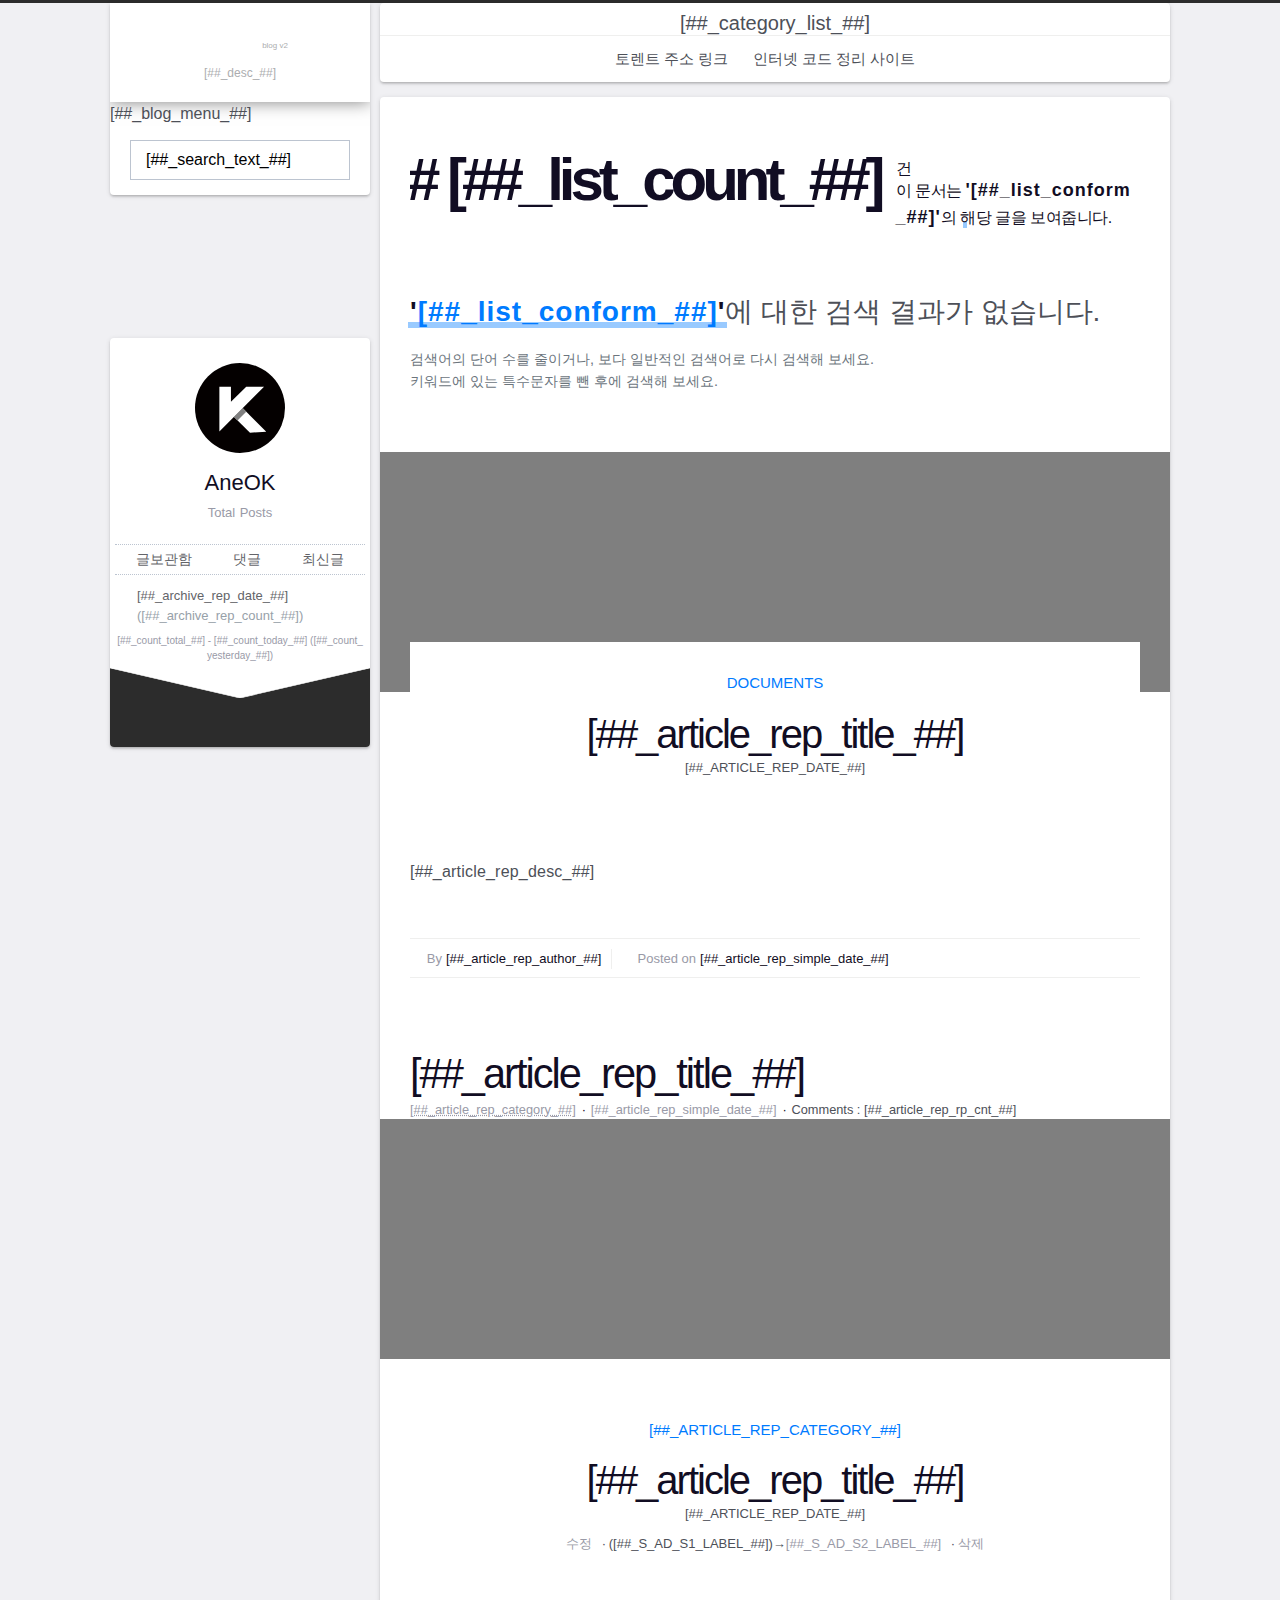
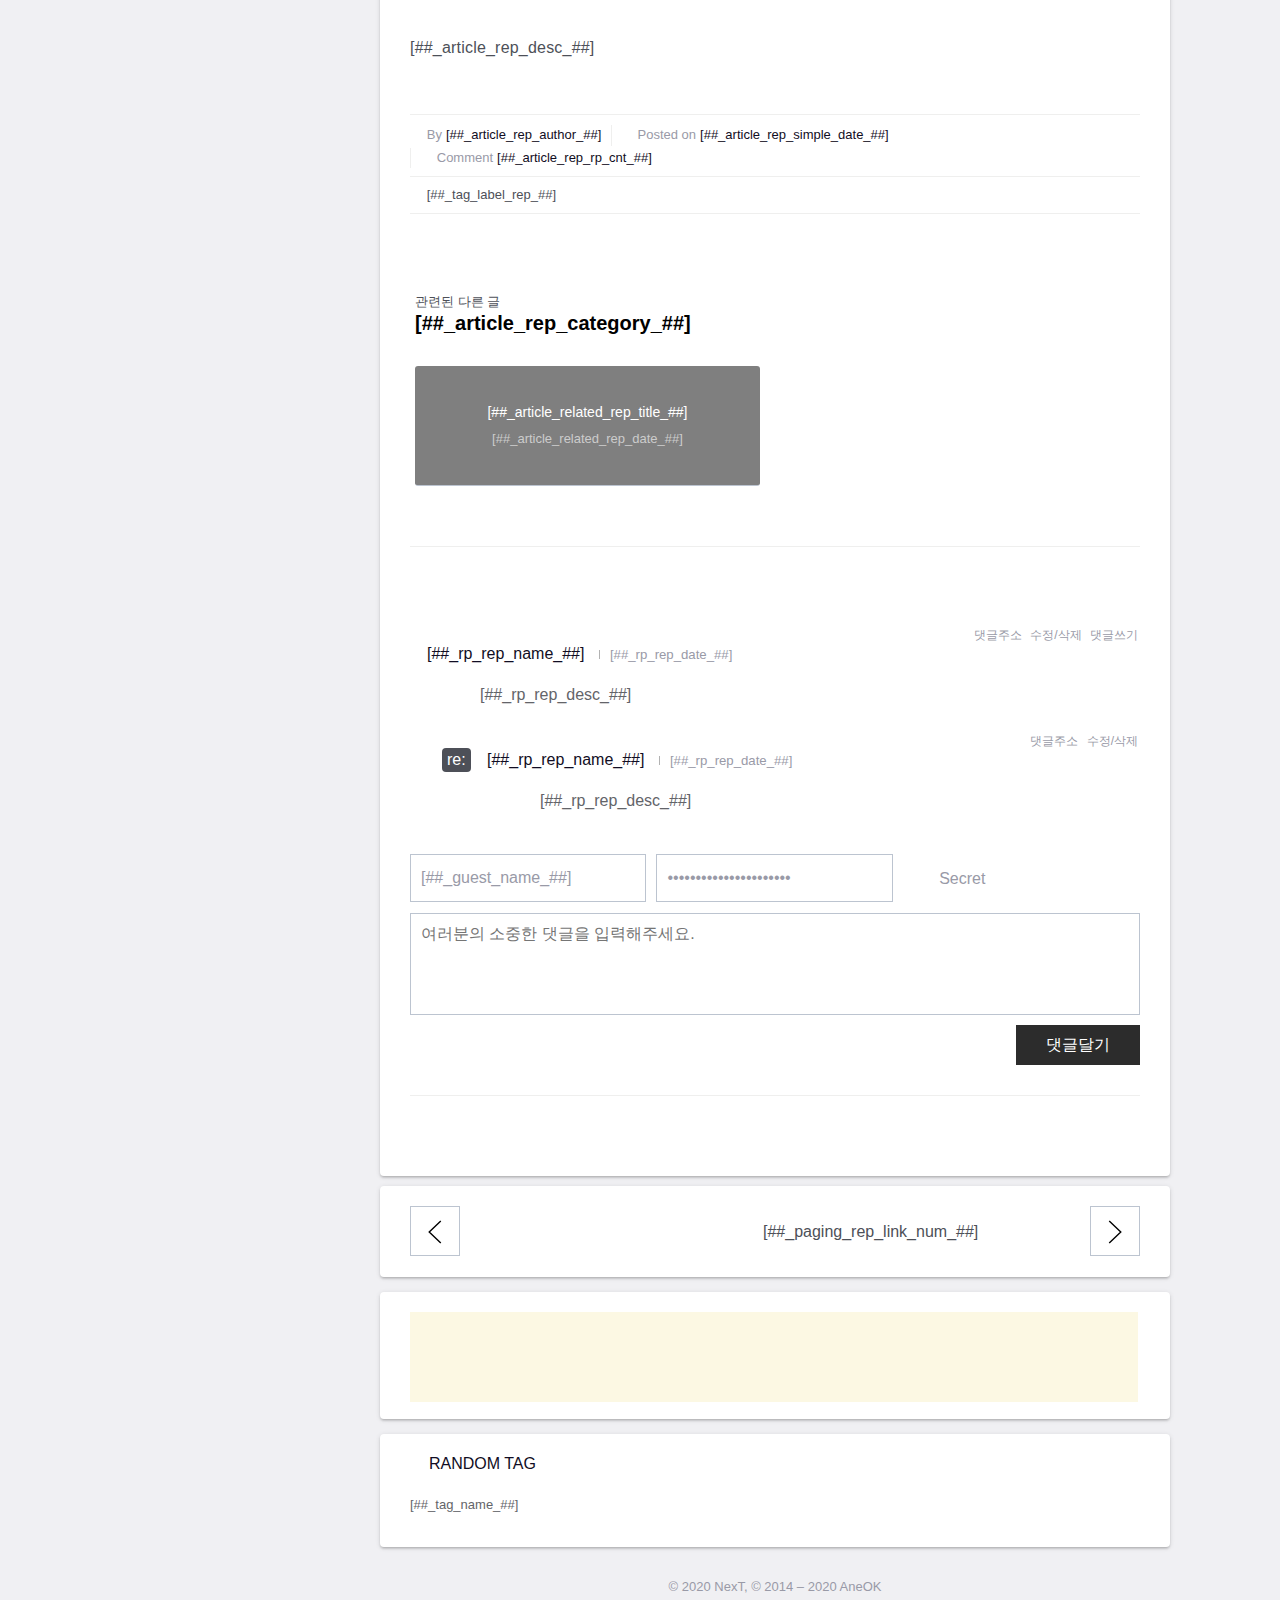
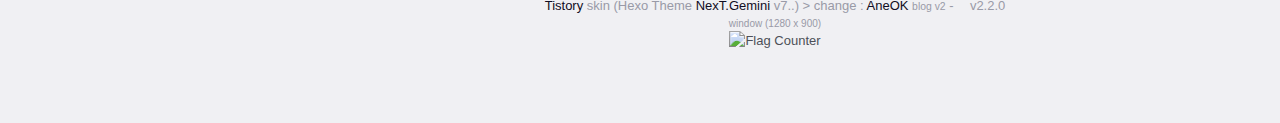
==== skin.html @ 76bcfbfa "2.2.0" ====
<!DOCTYPE html>
<html lang="ko">

<head>
  <title>[##_page_title_##] blog - v2.2</title>
  <meta charset="UTF-8">
  <meta name="viewport" content="user-scalable=no,initial-scale=1,maximum-scale=1,minimum-scale=1,width=device-width">
  <link rel="stylesheet" type="text/css" href="./images/font.min.css?_B_=3"><!-- 400은 티스토리에서 기본 로드됨 -->
  <link rel="stylesheet" type="text/css" href="https://cdnjs.cloudflare.com/ajax/libs/highlight.js/10.4.1/styles/github.min.css"><!-- highlight.js -->
  <link rel="stylesheet" type="text/css" href="//cdn.jsdelivr.net/npm/load-awesome@1.1.0/css/line-scale.min.css"><!-- loading css -->
  <link rel="stylesheet" type="text/css" href="./images/iconfont.min.css?_i_=116">
  <link rel="stylesheet" type="text/css" href="./images/bak5.min.css?_B_=2">
  <link rel="stylesheet" type="text/css" href="./images/add.min.css?_B_=1">  
  <link rel="stylesheet" type="text/css" href="./images/default.min.css?_B_=11">
  <link rel="stylesheet" type="text/css" href="./style.css">

  <script src="./images/BSV.js?_B_=202"></script><!-- 블로그 버전 Data -->
</head>

<body id="[##_body_id_##]" data-spy="scroll">
<div id="loader"> 
  <div class="la-line-scale __ak-loading__">
    <div></div><div></div><div></div><div></div><div></div>
  </div>
</div>
<s_t3>
<div id="headband"></div>
<div id="__ak-ti__" class="[##_page_title_##]">
  <header id="header" class="common-wrap">
    <div id="head-meta">
      <a href="[##_blog_link_##]" id="head-title"><span id="blog-logo-ver"></span></a>
      <p class="desc">[##_desc_##]</p>
    </div>
    <nav id="head-nav">
      [##_blog_menu_##]
    </nav>
    <div class="head-search">
      <s_search>
        <input type="text" name="[##_search_name_##]" value="[##_search_text_##]" onkeypress="if (event.keyCode == 13) { [##_search_onclick_submit_##] }" />
        <button value="검색" type="button" onclick="[##_search_onclick_submit_##]" class="submit"><i class="icon-search"></i></button>
      </s_search>
    </div>
    <div class="mobileBtn"><span></span></div>
    <nav class="mobileBtn-nav">
      <div class="xmain"><ul class="category-side-list"></ul></div>
      <hr>
      <div class="xsub"><ul class="menu-side-list"></ul></div>
    </nav> 
  </header> 
  <main id="main">
    <section id="content"><!-- 본문 { -->
      <nav id="menuTop" class="common-wrap"><!-- 본문 상부 메뉴 { -->
        <div id="category-top-list">[##_category_list_##]</div>
        <div id="category-down-list">
          <a href="https://aneok.tistory.com/11">토렌트 주소 링크</a> 
          <a href="https://aneok.tistory.com/60">인터넷 코드 정리 사이트</a>
        </div>
      </nav><!-- } 본문 상부 메뉴 -->
      <article id="mContent" class="common-wrap">
        <s_list>
          <div class="cgroup" id="list">
            <div class="search-title">
              <div class="search-number"># [##_list_count_##]</div>
              <span class="pz">건</span>
              <p class="desc">이 문서는 <span class="font-bold emp"><span class="text">'</span>[##_list_conform_##]<span class="text">'</span></span>의 해당 글을 보여줍니다.</p>
            </div>
            <s_list_empty>
              <p class="mt-60 lead"><span class="search-text text-link font-bold"><span class="text">'</span>[##_list_conform_##]<span class="text">'</span></span>에 대한 검색 결과가 없습니다.</p>
              <p class="t-muted mb-60 f90p">검색어의 단어 수를 줄이거나, 보다 일반적인 검색어로 다시 검색해 보세요.<br>
              키워드에 있는 특수문자를 뺀 후에 검색해 보세요.</p>
            </s_list_empty>
          </div> 
        </s_list>

        <s_article_rep>
          <s_page_rep>
            <div class="cgroup group-border group-cover" id="post">
              <div class="inner-header" style="background-image:url('./images/tistory-top-logo.png')">
              </div>
            </div>
            <div class="inner-title">
              <div class="top-category" title="[##_article_rep_category_##]">Documents</div>
              <div class="h1 title">[##_article_rep_title_##]</div>   
              <div class="date">[##_article_rep_date_##]</div> 
            </div>
            <div class="wrap-inner"><div class="title"><a href="#" title="처음으로">[##_article_rep_title_##]</a></div></div>
            <div class="entry-content">
              [##_article_rep_desc_##]
            </div>

            <!-- 포스트 날짜 및 최근날짜(스크립트) 댓글 { -->
            <div class="post-metaed">
              <ul><li title="저자"><span><span class="pm-info"><i class="icon-admin"></i> By</span><span class="pm-value">[##_article_rep_author_##]</span></span></li>
                  <li title="포스트 작성 날짜"><span><span class="pm-info"><i class="icon-calendar"></i> Posted on</span><span class="pm-value">[##_article_rep_simple_date_##]</span></span></li>
                <script>
                //<![CDATA[
                if (updated != "") {
                  document.write("<li title='포스트 수정 날짜'><span><span class='pm-info'><i class='icon-calendar-plus'></i> Edited on</span><span class='pm-value'>" + updated + 
                  	"</span></span></li>");
                }
                </script>
              </ul>
            </div>
            <!-- } 포스트 날짜 및 최근날짜(스크립트) 댓글 -->
          </s_page_rep>

          <s_index_article_rep>
            <div class="group-list" id="indexList">
              <p class="post-list">
                <a href="[##_article_rep_link_##]"><span class="article-info title">[##_article_rep_title_##]</span></a>
              </p>
              <p class="post-list mt--2">
                <span class="post-category"><abbr title="[##_article_rep_category_##]">[##_article_rep_category_##]</abbr></span>                  
                <span class="date">[##_article_rep_simple_date_##]</span>
                <s_rp_count> Comments : [##_article_rep_rp_cnt_##]</s_rp_count>
              </p>
            </div>
          </s_index_article_rep>

          <s_permalink_article_rep>
            <s_article_rep_thumbnail>
            <div class="cgroup group-border group-cover" id="post">
              <div class="inner-header" style="background-image:url('[##_article_rep_thumbnail_raw_url_##]')"></div>
            </div>
            </s_article_rep_thumbnail>

            <div class="inner-title">
              <div class="top-category" title="[##_article_rep_category_##]">[##_article_rep_category_##]</div>
              <div class="h1 title">[##_article_rep_title_##]</div>
              <div class="date">[##_article_rep_date_##]</div>
              <div class="post-meta">
                <s_ad_div>
                  <div class="sub-admin">
                    <span><a href="[##_s_ad_m_link_##]">수정</a></span>
                    <span>([##_s_ad_s1_label_##])→<a href="#" onclick="[##_s_ad_s2_onclick_##]">[##_s_ad_s2_label_##]</a></span>
                    <span><a href="#" onclick="[##_s_ad_d_onclick_##]">삭제</a></span>
                  </div>
                </s_ad_div>
              </div>
            </div>

            <div class="wrap-inner"><div class="title"><a href="#" title="처음으로">[##_article_rep_title_##]</a></div></div>

            <div class="entry-content">
              [##_article_rep_desc_##]
            </div>

            <!-- 포스트 날짜 및 최근날짜(스크립트) 댓글 { -->
            <div class="post-metaed">
              <ul><li title="저자"><span><span class="pm-info"><i class="icon-admin"></i> By</span><span class="pm-value">[##_article_rep_author_##]</span></span></li>
                  <li title="포스트 작성 날짜"><span><span class="pm-info"><i class="icon-calendar"></i> Posted on</span><span class="pm-value">[##_article_rep_simple_date_##]</span></span></li>
                <script>
                //<![CDATA[
                if (updated != "") {
                  document.write("<li title='포스트 수정 날짜'><span><span class='pm-info'><i class='icon-calendar-plus'></i> Edited on</span><span class='pm-value'>" + updated + 
                  	"</span></span></li>");
                }
                </script>
                <li><s_rp_count><span class="pm-info"><i class="icon-comment"></i> Comment</span><a href="#m3" class="pm-value">[##_article_rep_rp_cnt_##]</a></s_rp_count></li>
              </ul>
            </div>
            <!-- } 포스트 날짜 및 최근날짜(스크립트) 댓글 -->

            <!-- 태그 { -->
            <s_tag_label>
              <div class="tagTrail"><i class="icon-tag"></i> [##_tag_label_rep_##]</div>
            </s_tag_label>
            <!-- } 태그 -->

            <!-- 본문하단 카테고리글 더보기 { -->
            <s_article_related>
              <div class="related-articles">
                <div class="h2title"><small>관련된 다른 글</small><p><strong>[##_article_rep_category_##]</strong></p></div>
                <ul>
                  <s_article_related_rep>
                    <li class="thumb_type">
                      <a href="[##_article_related_rep_link_##]">
                        <s_article_related_rep_thumbnail>
                          <div class="thumbnail lazy-background" style="background-image: url(&quot;[##_article_related_rep_thumbnail_link_##]&quot;);"></div>
                        </s_article_related_rep_thumbnail>
                        <div class="data">
                          <div class="title">[##_article_related_rep_title_##]</div>
                          <div class="date">[##_article_related_rep_date_##]</div>
                        </div>
                      </a>
                    </li>
                  </s_article_related_rep>
                </ul>
              </div>
            </s_article_related>
            <!-- } 본문하단 카테고리글 더보기 -->

            <!-- 댓글 { -->
            <s_rp>
              <div class="comments">
                <s_rp_container>
                  <div class="comment-list">
                    <ul>
                      <s_rp_rep>
                        <li id="[##_rp_rep_id_##]">
                          <div class="author-meta">                            
                            <span class="nickname">[##_rp_rep_name_##]</span>
                            <span class="date">[##_rp_rep_date_##]</span>
                            <span class="control">
                              <a href="[##_rp_rep_link_##]">댓글주소</a>
                              <a href="#" onclick="[##_rp_rep_onclick_delete_##]">수정/삭제</a>
                              <a href="#" onclick="[##_rp_rep_onclick_reply_##]">댓글쓰기</a>
                            </span>
                          </div>
                          <p>[##_rp_rep_desc_##]</p>
                          <s_rp2_container>
                            <ul>
                              <s_rp2_rep>
                                <li id="[##_rp_rep_id_##]">
                                  <div class="author-meta">                                    
                                    <span class="nickname">[##_rp_rep_name_##]</span>
                                    <span class="date">[##_rp_rep_date_##]</span>
                                    <span class="control">
                                      <a href="[##_rp_rep_link_##]">댓글주소</a>
                                      <a href="#" onclick="[##_rp_rep_onclick_delete_##]">수정/삭제</a>
                                    </span>
                                  </div>
                                  <p>[##_rp_rep_desc_##]</p>
                                </li>
                              </s_rp2_rep>
                            </ul>
                          </s_rp2_container>
                        </li>
                      </s_rp_rep>
                    </ul>
                  </div>
                </s_rp_container>

                <s_rp_input_form>
                  <div class="comment-form">
                    <s_rp_member>
                      <div class="field">
                        <s_rp_guest>
                          <input type="text" name="[##_rp_input_name_##]" value="[##_guest_name_##]" placeholder="이름">
                          <input type="password" name="[##_rp_input_password_##]" value="[##_rp_admin_check_##]" placeholder="암호">
                        </s_rp_guest>
                        <div class="secret">
                          <input type="checkbox" name="[##_rp_input_is_secret_##]" id="secret">
                          <label for="secret" tabindex="0">Secret</label>
                        </div>
                      </div>
                    </s_rp_member>
                    <textarea name="[##_rp_input_comment_##]" cols="" rows="4" placeholder="여러분의 소중한 댓글을 입력해주세요."></textarea>
                    <div class="submit">
                      <button type="submit" class="btn" onclick="[##_rp_onclick_submit_##]">댓글달기</button>
                    </div>
                  </div>
                </s_rp_input_form>
              </div>
            </s_rp>
            <!-- } 댓글 -->
          </s_permalink_article_rep>
        </s_article_rep>
        
      </article>

      <div id="pagination-wrap" class="common-wrap"><!-- 페이지 { -->
        <s_paging>
          <div class="pagination clearfix">
            <a [##_prev_page_##] class="prev [##_no_more_prev_##] t-none" title="이전글"><svg width="14px" height="24px" viewBox="0 0 14 24" xmlns="http://www.w3.org/2000/svg" data-svg="slidenav-previous"><polyline fill="none" stroke="#000" stroke-width="1.4" points="12.775,1 1.225,12 12.775,23 "></polyline></svg></a>
            <s_paging_rep>
              <a [##_paging_rep_link_##]>[##_paging_rep_link_num_##]</a>
            </s_paging_rep>
            <a [##_next_page_##] class="next [##_no_more_next_##] t-none" title="다음글"><svg width="14px" height="24px" viewBox="0 0 14 24" xmlns="http://www.w3.org/2000/svg" data-svg="slidenav-next"><polyline fill="none" stroke="#000" stroke-width="1.4" points="1.225,23 12.775,12 1.225,1 "></polyline></svg></a>
          </div>
        </s_paging>
      </div><!-- } 페이지 -->

      <div id="etc-wrap" class="common-wrap"><!-- 추가 자리 { -->
      <script async src="https://pagead2.googlesyndication.com/pagead/js/adsbygoogle.js"></script>
      <!-- Aneok 728x90 메인 하단 -->
      <ins class="adsbygoogle"
           style="display:inline-block;width:728px;height:90px"
           data-ad-client="ca-pub-2415402928090831"
           data-ad-slot="3802652672"></ins>
      <script>
           (adsbygoogle = window.adsbygoogle || []).push({});
      </script>
      </div><!-- } 추가 자리 -->

      <div id="etc-wrap" class="common-wrap"><!-- 추가 자리 { -->
          <div class="h2"><i class="icon-tag"></i> Random Tag</div>
        <ul>
        <s_random_tags>
            <li><a href="[##_tag_link_##]" class="tag"> [##_tag_name_##]</a></li>
        </s_random_tags>
        </ul>
      </div><!-- } 추가 자리 -->

      <!-- 푸더 { -->
      <footer id="footer">
        <div class="copyright">
          <p>© 2020 NexT, © 2014 – 2020 AneOK</p>
          <p><a href="https://www.tistory.com/" target="_blank">Tistory</a> skin (Hexo Theme <a href="https://theme-next.org" title="Hexo Theme" target="_blank">NexT.Gemini</a> v7..) > change : 
            <script>
            document.write("<a href='https://aneok.tistory.com/' title='AneOK' target='_blank'>AneOK <small class='grs'>blog " + AneOK.LOGO_VERSION + 
            	"</small></a> - <a href='[##_blog_link_##]manage/' target='_top' title='Login → [##_blog_link_##]manage/' target='_blank'><i class='icon-admin'></i></a> v" + AneOK.VERSION + 
            	"</p><p style='font-size:10px;'>window (" + screen.width + ' x ' + screen.height +') <div id="Parse_Area"></div>');
            </script>
            <!--받아온 데이터들이 들어갈 div -->
          </p>
        </div>
        <div class="footer-counter">
          <p class="wwwCounts"><a href="https://info.flagcounter.com/ux7n"><img src="https://s01.flagcounter.com/count/ux7n/bg_F0F0F3/txt_757575/border_F0F0F3/columns_6/maxflags_6/viewers_3/labels_0/pageviews_0/flags_0/percent_0/" alt="Flag Counter" border="0"></a></p>
        </div>
      </footer>
      <!-- } 푸더 -->

    </section>
    <aside id="sidebar" class="common-wrap">
      <!-- 사이드바 탭 메뉴 (포스트 오픈시 보임) { -->
      <ul class="sidebar-nav motion-element">
        <li class="sidebar-nav-toc sidebar-nav-active" onclick="openSide('toc-wrap','sidebar-panel')">Table of Contents</li>
        <li class="sidebar-nav-overview" onclick="openSide('overview-wrap','sidebar-panel')">Overview</li>
      </ul>
      <!-- } -->

      <div class="post-toc-wrap sidebar-panel sidebar-panel-active" id="toc-wrap">
        <!-- 목차 출력 부분(스크립트) { -->
        <div id="scrollspy"></div>
        <!-- } -->
        <div class="side-footer">
          <svg preserveAspectRatio="none" viewBox="0 0 100 100" height="30" width="100%" version="1.1" xmlns="https://www.w3.org/2000/svg" class="svgcolor-light"><path d="M0 0 L50 100 L100 0 Z" fill="#FFFFFF" stroke="#FFFFFF"></path>
          </svg>
          <div class="side-top-btn">TOP</div>
        </div>
      </div>

      <div class="post-side-wrap sidebar-panel" id="overview-wrap">
        <s_sidebar>
          <s_sidebar_element>
            <!-- 블로그 프로필 모듈 -->
            <div class="affix-top clearfix">
              <div class="blog_image">
                <object type="image/svg+xml" data="./images/ak-mark-2.svg"></object>
              </div>
              <a href="[##_blog_link_##]manage/" target="_top" title="Login → [##_blog_link_##]manage/">
                <div class="logo-area">
                  AneOK
                </div>
              </a>
            </div>
          </s_sidebar_element>

          <s_sidebar_element>
            <!-- 카테고리 -->
            <div class="side category clearfix">
              <a href="[##_blog_link_##]category/"><span class="category-cnt">Total</span> <span class="category-cnt-num"></span> <span class="category-cnt">Posts</span></a>
            </div>
          </s_sidebar_element>

          <s_sidebar_element>
            <!-- 글보관함, 댓글, 최신글 -->
            <div class="side-menu clearfix">
              <div class="btn-group btn-group-sm d-flex side-tab" role="group" aria-label="Basic example">
                <a class="btn btn-link flex-fill" onclick="openSide('archive','sides')">글보관함</a>
                <a class="btn btn-link flex-fill" onclick="openSide('recentComment','sides')">댓글</a>
                <a class="btn btn-link flex-fill" onclick="openSide('recentPost','sides')">최신글</a>
              </div>
              <div id="archive" class="sides">
                <ul>
                  <s_archive_rep>
                    <li>
                      <a href="[##_archive_rep_link_##]">[##_archive_rep_date_##] </a>
                      <span class="cnt">([##_archive_rep_count_##])</span>
                    </li>
                  </s_archive_rep>
                </ul>
              </div>

              <div id="recentComment" class="sides" style="display:none">
                <ul id="recentComments">
                  <s_rctrp_rep>
                    <li>
                      <a href="[##_rctrp_rep_link_##]">[##_rctrp_rep_desc_##].</a>
                      <span class="info">
                        <span class="name">[##_rctrp_rep_name_##]</span>
                        <span class="date">[##_rctrp_rep_time_##]</span>
                      </span>
                    </li>
                  </s_rctrp_rep>
                </ul>
              </div>

              <div id="recentPost" class="sides" style="display:none">
                <ul>
                  <s_rctps_rep>
                    <li>
                      <a href="[##_rctps_rep_link_##]">[##_rctps_rep_title_##].</a>
                      <span class="cnt">[##_rctps_rep_rp_cnt_##]</span>
                    </li>
                  </s_rctps_rep>
                </ul>
              </div>
            </div>
          </s_sidebar_element>

          <s_sidebar_element>
            <!-- 카운터 -->
            <div class="counter">
              <p>[##_count_total_##] - [##_count_today_##] ([##_count_yesterday_##])</p>
            </div>
          </s_sidebar_element>

          <s_sidebar_element>
            <!-- 링크 모음 -->
            <div class="links-of-author">                      
              <svg preserveAspectRatio="none" viewBox="0 0 100 100" height="30" width="100%" version="1.1" xmlns="https://www.w3.org/2000/svg" class="svgcolor-light">
                <path d="M0 0 L50 100 L100 0 Z" fill="#fff" stroke="#fff"></path>
              </svg>
              <!-- 'M0 0' - 펜을 0,0 (왼쪽 위 모서리)으로 이동
                   'L50 100' - 0,0에서 50,100까지 선을 그립니다 (하단 중심점).
                   'L100 0' - 50,100에서 100 0까지의 선을 그립니다 (오른쪽 상단 모서리)
                   'z' - 마지막 점 (100,0)에서 첫 번째 점 (0,0)까지 선을 그려 경로를 닫습니다. -->
              <a href="[##_blog_link_##]admin/entry/post" target="_top" title="Edit → [##_blog_link_##]admin/entry/post" class="resize1"><i class="icon-edit"></i></a>
              <a href="https://github.com/innks/AneOKTistoryBlogSkin" target="_blank" title="Github → AneOKTistoryBlogSkin"><i class="icon-github"></i></a>
              <a href="https://www.pinterest.co.kr/innklog/" target="_blank" title="Pinterest → https://www.pinterest.co.kr/innklog/"><i class="icon-pinterest"></i></a>
              <a href="https://www.facebook.com/profile.php?id=100008456914604" target="_blank" title="Facebook → https://www.facebook.com/profile.php?id=100008456914604"><i class="icon-facebook"></i></a>
              <a href="[##_blog_link_##]pages/%EB%B3%80%EA%B2%BD%EB%A1%9C%EA%B7%B8Changelog" target="_top" title="Post → v2 변경로그"><i class="icon-clock"></i></a>
              <a href='[##_blog_link_##]manage/' target='_top' title='Login → [##_blog_link_##]manage/' target='_blank'><i class='icon-gear-line'></i></a>
            </div>
          </s_sidebar_element>

        </s_sidebar>
      </div>
    </aside>
  </main>
  <div class="back-to-top" style=""><a href="#"><i class="icon-up-arrow"></i><p id="s-progress"></p></a></div>
</div>
<script src="https://cdnjs.cloudflare.com/ajax/libs/jquery/3.4.1/jquery.min.js"></script>
<script src="https://cdnjs.cloudflare.com/ajax/libs/highlight.js/10.4.1/highlight.min.js"></script><!-- highlight.js -->
<script src="./images/jquery.sieve.min.js?_V_=0.3.0"></script><!-- page in search JavaScript -->
<script src="./images/bootstrap.ak.min.js?_V_=4.4.1.ad"></script><!-- Toc용 bootstrap JavaScript  -->
<script src="./images/dynamicscrollspy.ak.min.js?_B_=3"></script><!-- Toc용 JavaScript  -->
<script src="./images/script.ak.min.js?_B_=15"></script><!-- this blog JavaScript  -->
<script>
// 목차 출력 - h2로 시작해야 보임
$(function() {
  $('#scrollspy').DynamicScrollspy({tH: 2,bH: 4,genIDs: true,hMark: false});});
</script>
</s_t3>
</body>
---- images/font.min.css ----
@font-face{font-family:'AritaDotum';font-style:normal;font-weight:100;src:local(※),url(https://tistory2.daumcdn.net/tistory/3088055/skin/images/Arita4.0_T.woff) format("woff")}@font-face{font-family:'AritaDotum';font-style:normal;font-weight:300;src:local(※),url(https://tistory1.daumcdn.net/tistory/3088055/skin/images/Arita4.0_L.woff) format("woff")}@font-face{font-family:'AritaDotum';font-style:normal;font-weight:400;src:local(※),url(https://tistory1.daumcdn.net/tistory/3088055/skin/images/Arita4.0_M.woff) format("woff")}@font-face{font-family:'AritaDotum';font-style:normal;font-weight:700;src:local(※),url(https://tistory2.daumcdn.net/tistory/3088055/skin/images/Arita4.0_SB.woff) format("woff")}@font-face{font-family:'AritaDotum';font-style:normal;font-weight:900;src:local(※),url(https://tistory3.daumcdn.net/tistory/3088055/skin/images/Arita4.0_B.woff) format("woff")}@font-face{font-family:Luckiest Guy;font-style:normal;font-display:swap;font-weight:400;src:local("Luckiest Guy Regular"),local(LuckiestGuy-Regular),url(https://tistory4.daumcdn.net/tistory/3088055/skin/images/LuckiestGuy-Regular.woff) format("woff")}
---- images/iconfont.min.css ----
@font-face{font-family:'iconfont';src:url('https://tistory3.daumcdn.net/tistory/3088055/skin/images/iconfont.woff?w0i82h') format('woff');font-weight:normal;font-style:normal;font-display:block}[class^="icon-"],[class*=" icon-"]{font-family:'iconfont' !important;speak:none;font-style:normal;font-weight:normal;font-variant:normal;text-transform:none;line-height:1;-webkit-font-smoothing:antialiased;-moz-osx-font-smoothing:grayscale}
.icon-home:before{content:"\e700"}.icon-edit:before{content:"\e701"}.icon-edit-line:before{content:"\e702"}.icon-writing:before{content:"\e703"}.icon-404:before{content:"\e704"}.icon-ads:before{content:"\e705"}.icon-copyright:before{content:"\e706"}.icon-exclamation:before{content:"\e707"}.icon-faq:before{content:"\e708"}.icon-at:before{content:"\e709"}.icon-new-features:before{content:"\e710"}.icon-check-file:before{content:"\e711"}.icon-clipboard:before{content:"\e712"}.icon-book:before{content:"\e713"}.icon-tree:before{content:"\e714"}.icon-folder:before{content:"\e715"}.icon-open-folder:before{content:"\e716"}.icon-guard:before{content:"\e717"}.icon-repair:before{content:"\e718"}.icon-link:before{content:"\e719"}.icon-share-link:before{content:"\e71a"}.icon-flowerpot:before{content:"\e71b"}.icon-flower:before{content:"\e71c"}.icon-circle:before{content:"\e720"}.icon-circle-check:before{content:"\e721"}.icon-circle-slash:before{content:"\e722"}.icon-turn-off:before{content:"\e723"}.icon-key:before{content:"\e724"}.icon-speaker:before{content:"\e725"}.icon-gear:before{content:"\e726"}.icon-clock:before{content:"\e727"}.icon-bookmark:before{content:"\e728"}.icon-monitor:before{content:"\e729"}.icon-video:before{content:"\e72a"}.icon-video-camera:before{content:"\e72b"}.icon-devices:before{content:"\e72c"}.icon-tv:before{content:"\e72d"}.icon-support:before{content:"\e72e"}.icon-admin:before{content:"\e72f"}.icon-map:before{content:"\e730"}.icon-map-pins:before{content:"\e731"}.icon-pin:before{content:"\e732"}.icon-earth:before{content:"\e733"}.icon-localization:before{content:"\e734"}.icon-trash-can:before{content:"\e735"}.icon-calendar-plus:before{content:"\e736"}.icon-calendar:before{content:"\e737"}.icon-calendar-time:before{content:"\e738"}.icon-info:before{content:"\e739"}.icon-comment:before{content:"\e73a"}.icon-blogging:before{content:"\e73b"}.icon-tag:before{content:"\e740"}.icon-smart-game:before{content:"\e741"}.icon-smart-wallet:before{content:"\e742"}.icon-bug:before{content:"\e743"}.icon-code-window:before{content:"\e744"}.icon-feature:before{content:"\e745"}.icon-code-file:before{content:"\e746"}.icon-code:before{content:"\e747"}.icon-html:before{content:"\e748"}.icon-css:before{content:"\e749"}.icon-js:before{content:"\e74a"}.icon-idea:before{content:"\e74b"}.icon-search:before{content:"\e74e"}.icon-mouse:before{content:"\e74f"}.icon-lock:before{content:"\e750"}.icon-gear-line:before{content:"\e751"}.icon-gamepad:before{content:"\e752"}.icon-analytics:before{content:"\e753"}.icon-pro-mark:before{content:"\e754"}.icon-break:before{content:"\e755"}.icon-upload-cloud:before{content:"\e756"}.icon-up:before{content:"\e757"}.icon-down:before{content:"\e758"}.icon-upload:before{content:"\e759"}.icon-download:before{content:"\e760"}.icon-up-arrow:before{content:"\e761"}.icon-disk:before{content:"\e762"}.icon-right-quote:before{content:"\e763"}.icon-left-quote:before{content:"\e764"}.icon-shopping-bag:before{content:"\e765"}.icon-new:before{content:"\e766"}.icon-sell:before{content:"\e767"}.icon-buy:before{content:"\e768"}.icon-big-up-arrow:before{content:"\e769"}.icon-check:before{content:"\e76a"}.icon-close:before{content:"\e76b"}.icon-circle-next:before{content:"\e780"}.icon-circle-cog:before{content:"\e781"}.icon-circle-key:before{content:"\e782"}.icon-circle-minus:before{content:"\e783"}.icon-circle-right:before{content:"\e784"}.icon-circle-mark:before{content:"\e785"}.icon-circle-info:before{content:"\e786"}.icon-circle-plus:before{content:"\e787"}.icon-circle-problem:before{content:"\e788"}.icon-instagram:before{content:"\e789"}.icon-playstore:before{content:"\e78a"}.icon-youtube:before{content:"\e78b"}.icon-github:before{content:"\e78c"}.icon-pinterest:before{content:"\e78d"}.icon-facebook:before{content:"\e78e"}.icon-Twitter:before{content:"\e78f"}.icon-opera:before{content:"\e790"}.icon-ie10:before{content:"\e791"}.icon-android:before{content:"\e792"}.icon-apple:before{content:"\e793"}.icon-chrome:before{content:"\e794"}.icon-safari:before{content:"\e795"}.icon-edge:before{content:"\e796"}.icon-firefox:before{content:"\e797"}.icon-windows8:before{content:"\e798"}.icon-tistory-mark:before{content:"\e799"}.icon-html5:before{content:"\e79a"}.icon-css3:before{content:"\e79b"}.icon-javascript:before{content:"\e79c"}
---- images/bak5.min.css ----
.mt-60,.mt-15,.mt-375{margin-top:3.75rem!important}.mb-60,.mb-15,.mb-375{margin-bottom:3.75rem!important}.mt-0{margin-top:0!important}.mt-1{margin-top:.25rem!important}.mt-2{margin-top:.5rem!important}.mt-3{margin-top:1rem!important}.mb-0{margin-bottom:0!important}.mb-1{margin-bottom:.25rem!important}.mb-2{margin-bottom:.5rem!important}.mb-3{margin-bottom:1rem!important}.pt-0{padding-top:0!important}.pt-1{padding-top:.25rem!important}.pt-2{padding-top:.5rem!important}.pt-3{padding-top:1rem!important}.pb-0{padding-bottom:0!important}.pb-1{padding-bottom:.25rem!important}.pb-2{padding-bottom:.5rem!important}.pb-3{padding-bottom:1rem!important}.pl-0{padding-left:0!important}.pl-1{padding-left:.25rem!important}.pl-2{padding-left:.5rem!important}.pl-3{padding-left:1rem!important}.font-1rem{font-size:1rem}.font-bold{font-weight:700!important}.f100,.f100p{font-size:100%!important}.f90,.f90p{font-size:90%!important}.f80,.f80p{font-size:80%!important}.f70,.f70p{font-size:70%!important}.f60,.f60p{font-size:60%!important}.f50,.f50p{font-size:50%!important}.x2{font-size:200%}.x3{font-size:300%}.clearfix:::after{display:block;clear:both;content:""}.text-start,.text-left{text-align:left!important}.text-end,.text-right{text-align:right!important}.text-center{text-align:center!important}.t-muted,.text-muted{color:#6c757d!important}.margin-center{margin-left:auto!important;margin-right:auto!important}.row{--bs-gutter-x:1.5rem;--bs-gutter-y:0;display:flex;flex-wrap:wrap;margin-top:calc(var(--bs-gutter-y) * -1);margin-right:calc(var(--bs-gutter-x) / -2);margin-left:calc(var(--bs-gutter-x) / -2)}.row > *{box-sizing:border-box;flex-shrink:0;width:100%;max-width:100%;padding-right:calc(var(--bs-gutter-x) / 2);padding-left:calc(var(--bs-gutter-x) / 2);margin-top:var(--bs-gutter-y)}.col{flex:1 0 0}.row-cols-auto > *{flex:0 0 auto;width:auto}.row-cols-1 > *{flex:0 0 auto;width:100%}.row-cols-2 > *{flex:0 0 auto;width:50%}.row-cols-3 > *{flex:0 0 auto;width:33.3333333333%}.row-cols-4 > *{flex:0 0 auto;width:25%}.row-cols-5 > *{flex:0 0 auto;width:20%}.row-cols-6 > *{flex:0 0 auto;width:16.6666666667%}.col-auto{flex:0 0 auto;width:auto}.col-1{flex:0 0 auto;width:8.3333333333%}.col-2{flex:0 0 auto;width:16.6666666667%}.col-3{flex:0 0 auto;width:25%}.col-4{flex:0 0 auto;width:33.3333333333%}.col-5{flex:0 0 auto;width:41.6666666667%}.col-6{flex:0 0 auto;width:50%}.col-7{flex:0 0 auto;width:58.3333333333%}.col-8{flex:0 0 auto;width:66.6666666667%}.col-9{flex:0 0 auto;width:75%}.col-10{flex:0 0 auto;width:83.3333333333%}.col-11{flex:0 0 auto;width:91.6666666667%}.col-12{flex:0 0 auto;width:100%}.g-0,.gx-0{--bs-gutter-x:0}.g-0,.gy-0{--bs-gutter-y:0}.g-1,.gx-1{--bs-gutter-x:.25rem}.g-1,.gy-1{--bs-gutter-y:.25rem}.g-2,.gx-2{--bs-gutter-x:.5rem}.g-2,.gy-2{--bs-gutter-y:.5rem}.g-3,.gx-3{--bs-gutter-x:1rem}.g-3,.gy-3{--bs-gutter-y:1rem}.g-4,.gx-4{--bs-gutter-x:1.5rem}.g-4,.gy-4{--bs-gutter-y:1.5rem}.g-5,.gx-5{--bs-gutter-x:3rem}.g-5,.gy-5{--bs-gutter-y:3rem}@media (min-width: 576px){.col-sm{flex:1 0 0}.row-cols-sm-auto > *{flex:0 0 auto;width:auto}.row-cols-sm-1 > *{flex:0 0 auto;width:100%}.row-cols-sm-2 > *{flex:0 0 auto;width:50%}.row-cols-sm-3 > *{flex:0 0 auto;width:33.3333333333%}.row-cols-sm-4 > *{flex:0 0 auto;width:25%}.row-cols-sm-5 > *{flex:0 0 auto;width:20%}.row-cols-sm-6 > *{flex:0 0 auto;width:16.6666666667%}.col-sm-auto{flex:0 0 auto;width:auto}.col-sm-1{flex:0 0 auto;width:8.3333333333%}.col-sm-2{flex:0 0 auto;width:16.6666666667%}.col-sm-3{flex:0 0 auto;width:25%}.col-sm-4{flex:0 0 auto;width:33.3333333333%}.col-sm-5{flex:0 0 auto;width:41.6666666667%}.col-sm-6{flex:0 0 auto;width:50%}.col-sm-7{flex:0 0 auto;width:58.3333333333%}.col-sm-8{flex:0 0 auto;width:66.6666666667%}.col-sm-9{flex:0 0 auto;width:75%}.col-sm-10{flex:0 0 auto;width:83.3333333333%}.col-sm-11{flex:0 0 auto;width:91.6666666667%}.col-sm-12{flex:0 0 auto;width:100%}.g-sm-0,.gx-sm-0{--bs-gutter-x:0}.g-sm-0,.gy-sm-0{--bs-gutter-y:0}.g-sm-1,.gx-sm-1{--bs-gutter-x:.25rem}.g-sm-1,.gy-sm-1{--bs-gutter-y:.25rem}.g-sm-2,.gx-sm-2{--bs-gutter-x:.5rem}.g-sm-2,.gy-sm-2{--bs-gutter-y:.5rem}.g-sm-3,.gx-sm-3{--bs-gutter-x:1rem}.g-sm-3,.gy-sm-3{--bs-gutter-y:1rem}.g-sm-4,.gx-sm-4{--bs-gutter-x:1.5rem}.g-sm-4,.gy-sm-4{--bs-gutter-y:1.5rem}.g-sm-5,.gx-sm-5{--bs-gutter-x:3rem}.g-sm-5,.gy-sm-5{--bs-gutter-y:3rem}}@media (min-width: 768px){.col-md{flex:1 0 0}.row-cols-md-auto > *{flex:0 0 auto;width:auto}.row-cols-md-1 > *{flex:0 0 auto;width:100%}.row-cols-md-2 > *{flex:0 0 auto;width:50%}.row-cols-md-3 > *{flex:0 0 auto;width:33.3333333333%}.row-cols-md-4 > *{flex:0 0 auto;width:25%}.row-cols-md-5 > *{flex:0 0 auto;width:20%}.row-cols-md-6 > *{flex:0 0 auto;width:16.6666666667%}.col-md-auto{flex:0 0 auto;width:auto}.col-md-1{flex:0 0 auto;width:8.3333333333%}.col-md-2{flex:0 0 auto;width:16.6666666667%}.col-md-3{flex:0 0 auto;width:25%}.col-md-4{flex:0 0 auto;width:33.3333333333%}.col-md-5{flex:0 0 auto;width:41.6666666667%}.col-md-6{flex:0 0 auto;width:50%}.col-md-7{flex:0 0 auto;width:58.3333333333%}.col-md-8{flex:0 0 auto;width:66.6666666667%}.col-md-9{flex:0 0 auto;width:75%}.col-md-10{flex:0 0 auto;width:83.3333333333%}.col-md-11{flex:0 0 auto;width:91.6666666667%}.col-md-12{flex:0 0 auto;width:100%}.g-md-0,.gx-md-0{--bs-gutter-x:0}.g-md-0,.gy-md-0{--bs-gutter-y:0}.g-md-1,.gx-md-1{--bs-gutter-x:.25rem}.g-md-1,.gy-md-1{--bs-gutter-y:.25rem}.g-md-2,.gx-md-2{--bs-gutter-x:.5rem}.g-md-2,.gy-md-2{--bs-gutter-y:.5rem}.g-md-3,.gx-md-3{--bs-gutter-x:1rem}.g-md-3,.gy-md-3{--bs-gutter-y:1rem}.g-md-4,.gx-md-4{--bs-gutter-x:1.5rem}.g-md-4,.gy-md-4{--bs-gutter-y:1.5rem}.g-md-5,.gx-md-5{--bs-gutter-x:3rem}.g-md-5,.gy-md-5{--bs-gutter-y:3rem}}@media (min-width: 992px){.col-lg{flex:1 0 0}.row-cols-lg-auto > *{flex:0 0 auto;width:auto}.row-cols-lg-1 > *{flex:0 0 auto;width:100%}.row-cols-lg-2 > *{flex:0 0 auto;width:50%}.row-cols-lg-3 > *{flex:0 0 auto;width:33.3333333333%}.row-cols-lg-4 > *{flex:0 0 auto;width:25%}.row-cols-lg-5 > *{flex:0 0 auto;width:20%}.row-cols-lg-6 > *{flex:0 0 auto;width:16.6666666667%}.col-lg-auto{flex:0 0 auto;width:auto}.col-lg-1{flex:0 0 auto;width:8.3333333333%}.col-lg-2{flex:0 0 auto;width:16.6666666667%}.col-lg-3{flex:0 0 auto;width:25%}.col-lg-4{flex:0 0 auto;width:33.3333333333%}.col-lg-5{flex:0 0 auto;width:41.6666666667%}.col-lg-6{flex:0 0 auto;width:50%}.col-lg-7{flex:0 0 auto;width:58.3333333333%}.col-lg-8{flex:0 0 auto;width:66.6666666667%}.col-lg-9{flex:0 0 auto;width:75%}.col-lg-10{flex:0 0 auto;width:83.3333333333%}.col-lg-11{flex:0 0 auto;width:91.6666666667%}.col-lg-12{flex:0 0 auto;width:100%}.g-lg-0,.gx-lg-0{--bs-gutter-x:0}.g-lg-0,.gy-lg-0{--bs-gutter-y:0}.g-lg-1,.gx-lg-1{--bs-gutter-x:.25rem}.g-lg-1,.gy-lg-1{--bs-gutter-y:.25rem}.g-lg-2,.gx-lg-2{--bs-gutter-x:.5rem}.g-lg-2,.gy-lg-2{--bs-gutter-y:.5rem}.g-lg-3,.gx-lg-3{--bs-gutter-x:1rem}.g-lg-3,.gy-lg-3{--bs-gutter-y:1rem}.g-lg-4,.gx-lg-4{--bs-gutter-x:1.5rem}.g-lg-4,.gy-lg-4{--bs-gutter-y:1.5rem}.g-lg-5,.gx-lg-5{--bs-gutter-x:3rem}.g-lg-5,.gy-lg-5{--bs-gutter-y:3rem}}@media (min-width: 1200px){.col-xl{flex:1 0 0}.row-cols-xl-auto > *{flex:0 0 auto;width:auto}.row-cols-xl-1 > *{flex:0 0 auto;width:100%}.row-cols-xl-2 > *{flex:0 0 auto;width:50%}.row-cols-xl-3 > *{flex:0 0 auto;width:33.3333333333%}.row-cols-xl-4 > *{flex:0 0 auto;width:25%}.row-cols-xl-5 > *{flex:0 0 auto;width:20%}.row-cols-xl-6 > *{flex:0 0 auto;width:16.6666666667%}.col-xl-auto{flex:0 0 auto;width:auto}.col-xl-1{flex:0 0 auto;width:8.3333333333%}.col-xl-2{flex:0 0 auto;width:16.6666666667%}.col-xl-3{flex:0 0 auto;width:25%}.col-xl-4{flex:0 0 auto;width:33.3333333333%}.col-xl-5{flex:0 0 auto;width:41.6666666667%}.col-xl-6{flex:0 0 auto;width:50%}.col-xl-7{flex:0 0 auto;width:58.3333333333%}.col-xl-8{flex:0 0 auto;width:66.6666666667%}.col-xl-9{flex:0 0 auto;width:75%}.col-xl-10{flex:0 0 auto;width:83.3333333333%}.col-xl-11{flex:0 0 auto;width:91.6666666667%}.col-xl-12{flex:0 0 auto;width:100%}.g-xl-0,.gx-xl-0{--bs-gutter-x:0}.g-xl-0,.gy-xl-0{--bs-gutter-y:0}.g-xl-1,.gx-xl-1{--bs-gutter-x:.25rem}.g-xl-1,.gy-xl-1{--bs-gutter-y:.25rem}.g-xl-2,.gx-xl-2{--bs-gutter-x:.5rem}.g-xl-2,.gy-xl-2{--bs-gutter-y:.5rem}.g-xl-3,.gx-xl-3{--bs-gutter-x:1rem}.g-xl-3,.gy-xl-3{--bs-gutter-y:1rem}.g-xl-4,.gx-xl-4{--bs-gutter-x:1.5rem}.g-xl-4,.gy-xl-4{--bs-gutter-y:1.5rem}.g-xl-5,.gx-xl-5{--bs-gutter-x:3rem}.g-xl-5,.gy-xl-5{--bs-gutter-y:3rem}}@media (min-width: 1400px){.col-xxl{flex:1 0 0}.row-cols-xxl-auto > *{flex:0 0 auto;width:auto}.row-cols-xxl-1 > *{flex:0 0 auto;width:100%}.row-cols-xxl-2 > *{flex:0 0 auto;width:50%}.row-cols-xxl-3 > *{flex:0 0 auto;width:33.3333333333%}.row-cols-xxl-4 > *{flex:0 0 auto;width:25%}.row-cols-xxl-5 > *{flex:0 0 auto;width:20%}.row-cols-xxl-6 > *{flex:0 0 auto;width:16.6666666667%}.col-xxl-auto{flex:0 0 auto;width:auto}.col-xxl-1{flex:0 0 auto;width:8.3333333333%}.col-xxl-2{flex:0 0 auto;width:16.6666666667%}.col-xxl-3{flex:0 0 auto;width:25%}.col-xxl-4{flex:0 0 auto;width:33.3333333333%}.col-xxl-5{flex:0 0 auto;width:41.6666666667%}.col-xxl-6{flex:0 0 auto;width:50%}.col-xxl-7{flex:0 0 auto;width:58.3333333333%}.col-xxl-8{flex:0 0 auto;width:66.6666666667%}.col-xxl-9{flex:0 0 auto;width:75%}.col-xxl-10{flex:0 0 auto;width:83.3333333333%}.col-xxl-11{flex:0 0 auto;width:91.6666666667%}.col-xxl-12{flex:0 0 auto;width:100%}.g-xxl-0,.gx-xxl-0{--bs-gutter-x:0}.g-xxl-0,.gy-xxl-0{--bs-gutter-y:0}.g-xxl-1,.gx-xxl-1{--bs-gutter-x:.25rem}.g-xxl-1,.gy-xxl-1{--bs-gutter-y:.25rem}.g-xxl-2,.gx-xxl-2{--bs-gutter-x:.5rem}.g-xxl-2,.gy-xxl-2{--bs-gutter-y:.5rem}.g-xxl-3,.gx-xxl-3{--bs-gutter-x:1rem}.g-xxl-3,.gy-xxl-3{--bs-gutter-y:1rem}.g-xxl-4,.gx-xxl-4{--bs-gutter-x:1.5rem}.g-xxl-4,.gy-xxl-4{--bs-gutter-y:1.5rem}.g-xxl-5,.gx-xxl-5{--bs-gutter-x:3rem}.g-xxl-5,.gy-xxl-5{--bs-gutter-y:3rem}}
.btn-group>.btn {position: relative; -ms-flex: 1 1 auto; flex: 1 1 auto;}.btn-group>.btn-group:not(:last-child)>.btn, .btn-group>.btn:not(:last-child):not(.dropdown-toggle) {border-top-right-radius: 0; border-bottom-right-radius: 0;}.btn-group-sm>.btn, .btn-sm {padding: .25rem .5rem; font-size: .875rem; line-height: 1.5; border-radius: .2rem;}.d-flex {display: -ms-flexbox!important; display: flex!important;}.btn-group {position: relative; display: -ms-inline-flexbox; display: inline-flex; vertical-align: middle;}
.input-group{position:relative;display:-ms-flexbox;display:flex;-ms-flex-wrap:wrap;flex-wrap:wrap;-ms-flex-align:stretch;align-items:stretch;width:100%}.input-group-prepend{margin-right:-1px;display:-ms-flexbox;display:flex}.input-group-text{border-top-right-radius:0;border-bottom-right-radius:0;display:-ms-flexbox;display:flex;-ms-flex-align:center;align-items:center;padding:.375rem .75rem;margin-bottom:0;font-size:1rem;font-weight:400;line-height:1.5;color:#495057;text-align:center;white-space:nowrap;background-color:#e9ecef;border:1px solid #ced4da;border-radius:.25rem}.input-group>.form-control:not(:first-child){border-top-left-radius:0;border-bottom-left-radius:0}.input-group>.form-control{position:relative;-ms-flex:1 1 auto;flex:1 1 auto;width:1%;margin-bottom:0}.form-control{display:block;width:100%;height:calc(1.5em + .75rem + 2px);padding:.375rem .75rem;font-size:1rem;font-weight:400;line-height:1.5;color:#495057;background-color:#fff;background-clip:padding-box;border:1px solid #ced4da;border-radius:.25rem;transition:border-color .15s ease-in-out,box-shadow .15s ease-in-out}
---- images/add.min.css ----
code.n{background-color:var(--a-line-color)!important;color:var(--e-text-color)!important;font-weight:700!important}.note{position:relative;padding:23px 15px;border:1px solid var(--line-color);border-left-width:5px;border-radius:4px;font-weight:400}.note h2,.note h3,.note h4,.note h5,.note h6{margin-top:4px;margin-bottom:0;border-bottom:initial;padding-top:0!important;font-weight:700}.note h2:first-child,.note .h2:first-child{margin-top:-4px}.note h3:first-child,.note .h3:first-child{margin-top:-4px}.note h4:first-child,.note .h4:first-child{margin-top:-1px}.note h5:first-child,.note .h5:first-child{margin-top:4px}.note h6:first-child,.note .h6:first-child{margin-top:6px;font-weight:400}.note p:first-child,.note ul:first-child,.note ol:first-child,.note table:first-child,.note pre:first-child,.note blockquote:first-child{margin-top:3px}.note p:last-child,.note ul:last-child,.note ol:last-child,.note table:last-child,.note pre:last-child,.note blockquote:last-child{margin-bottom:0}.note code{border-radius:.25rem}.note ol,.note ol li{list-style:decimal;margin-left:12px}.note ul,.note ul li{list-style:disc;margin-left:12px}.note ul ul,.note ul ul li{list-style:circle;margin-left:6px}.note:not(.no-icon){padding-left:45px}.note:not(.no-icon)::before{position:absolute;font-family:'iconfont';font-size:larger;top:13px;left:15px}.note.default,.note.def{border-left-color:var(--line-color)}.note.default h2,.note.default h3,.note.default h4,.note.default h5,.note.default h6,.note.def h2,.note.def h3,.note.def h4,.note.def h5,.note.def h6{color:var(--line-color)}.note.default:not(.no-icon)::before,.note.def{content:"\e780";color:var(--line-color);margin-top:8px}.note.primary,.note.p{border-left-color:#6f42c1}.note.primary h2,.note.primary h3,.note.primary h4,.note.primary h5,.note.primary h6,.note.p h2,.note.p h3,.note.p h4,.note.p h5,.note.p h6{color:#6f42c1}.note.primary:not(.no-icon)::before,.note.p:not(.no-icon)::before{content:"\e787";color:#6f42c1;margin-top:8px}.note.info,.note.i{border-left-color:#428bca}.note.info h2,.note.info h3,.note.info h4,.note.info h5,.note.info h6,.note.i h2,.note.i h3,.note.i h4,.note.i h5,.note.i h6{color:#428bca}.note.info:not(.no-icon)::before,.note.i:not(.no-icon)::before{content:"\e786";color:#428bca;margin-top:8px}.note.success,.note.s{border-left-color:#5cb85c}.note.success h2,.note.success h3,.note.success h4,.note.success h5,.note.success h6,.note.s h2,.note.s h3,.note.s h4,.note.s h5,.note.s h6{color:#5cb85c}.note.success:not(.no-icon)::before,.note.s:not(.no-icon)::before{content:"\e785";color:#5cb85c;margin-top:8px}.note.warning,.note.w{border-left-color:#f0ad4e}.note.warning h2,.note.warning h3,.note.warning h4,.note.warning h5,.note.warning h6,.note.w h2,.note.w h3,.note.w h4,.note.w h5,.note.w h6{color:#f0ad4e}.note.warning:not(.no-icon)::before,.note.w:not(.no-icon)::before{content:"\e788";color:#f0ad4e;margin-top:8px}.note.danger,.note.d{border-left-color:#d9534f}.note.danger h2,.note.danger h3,.note.danger h4,.note.danger h5,.note.danger h6,.note.d h2,.note.d h3,.note.d h4,.note.d h5,.note.d h6{color:#d9534f}.note.danger:not(.no-icon)::before,.note.d:not(.no-icon)::before{content:"\e783";color:#d9534f;margin-top:8px}.note + .note{margin-top:-21px}@media (max-width: 1023.98px){.note:not(.no-icon)::before,.note.default:not(.no-icon)::before,.note.primary:not(.no-icon)::before,.note.info:not(.no-icon)::before,.note.success:not(.no-icon)::before,.note.warning:not(.no-icon)::before,.note.danger:not(.no-icon)::before,.note.def:not(.no-icon)::before,.note.p:not(.no-icon)::before,.note.i:not(.no-icon)::before,.note.s:not(.no-icon)::before,.note.w:not(.no-icon)::before,.note.d:not(.no-icon)::before{content:""}.note:not(.no-icon){padding-left:15px}.note{padding:10px}}.tabs{position:relative;display:block;margin-bottom:20px;padding-top:10px}.tabs ul.nav-tabs{margin:0;padding:0;display:flex;margin-bottom:-1px;border-bottom:0}.tabs ul.nav-tabs li.tab{list-style-type:none!important;margin:0 .25em 0 0;border-top:3px solid transparent;border-left:1px solid transparent;border-right:1px solid transparent;transition-duration:.2s;transition-timing-function:ease-out;transition-delay:0;font-weight:400}.tabs ul.nav-tabs li.tab a{outline:0;border-bottom:initial;display:block;line-height:1.8em;padding:.25em .75em;transition-duration:.2s;transition-timing-function:ease-out;transition-delay:0;text-decoration:none}.tabs ul.nav-tabs li.tab a i{width:20.5px}.tabs ul.nav-tabs li.tab.active{border-top:3px solid var(--link-color);border-left:1px solid var(--line-color);border-right:1px solid var(--line-color);border-bottom:0;margin-bottom:-1px;background-color:var(--content-bg-color)}@media (max-width: 413px){.tabs ul.nav-tabs{display:block;margin-bottom:5px}.tabs ul.nav-tabs li.tab{margin:initial;border-top:1px solid transparent;border-left:3px solid transparent;border-right:1px solid transparent;border-bottom:1px solid transparent}.tabs ul.nav-tabs li.tab.active{border-top:1px solid var(--line-color);border-left:3px solid var(--link-color);border-right:1px solid var(--line-color);border-bottom:1px solid var(--line-color)}}.tabs ul.nav-tabs li.tab.active a{cursor:default;color:var(--a-text-color)}.tabs .tab-content{background-color:var(--content-bg-color)}.tabs .tab-content .tab-pane{border:1px solid var(--line-color);padding:20px 20px 0}.tabs .tab-content .tab-pane:not(.active){display:none}.tabs .tab-content .tab-pane.active{display:block}.btn-down{margin:0;overflow:visible;font:inherit;text-transform:none;-webkit-appearance:none;border-radius:0;display:inline-block;padding:0 30px;vertical-align:middle;font-size:1rem;line-height:38px;text-align:center;transition:.1s ease-in-out;transition-property:color,background-color,border-color;background-color:transparent;color:var(--e-text-color);border:1px solid var(--line-color)}.btn-down:not(:disabled){cursor:pointer}.btn-down:-moz-focus-inner{border:0;padding:0}.btn-down:hover{text-decoration:none}.btn-down:focus{outline:none}.btn-down:hover,.btn-down:focus{background-color:transparent;color:var(--e-text-color);border-color:var(--line-color)}.btn-down::after{content:'\e760'!important;font-family:'iconfont';margin-left:8px!important;font-size:90%}.btn-down::before{content:''!important}.btn-down small{font-size:90%;color:var(--a-text-color);font-weight:300}.btn-down.p{background-color:#1e87f0;color:var(--content-bg-color);border:1px solid transparent}.btn-down.p:hover,.btn-down.p:focus{background-color:#0f7ae5;color:var(--content-bg-color)}.btn-down.p small{font-size:90%;color:var(--content-bg-color)}a.t{padding:0;line-height:1.5;background:none;color:var(--link-color);position:relative;border-bottom:none}a.t::before{content:"";position:absolute;bottom:0;left:0;right:100%;border-bottom:1px solid var(--text-color);transition:right .3s ease-out}a.t:hover,a.t:focus{color:var(--e-text-color)}a.t:hover::before,a.t:focus::before{right:0}a.t:disabled{color:var(--s-ext-color)}a.t:disabled::before{display:none}a[target=_blank]{color:var(--link-color);text-decoration:none;cursor:pointer;border-bottom:1px solid var(--line-color);margin-right:5px}a[target=_blank]::after,a[target=_blank].t::after{content:'\e719';font-family:iconfont;font-size:85%;margin-left:4px;vertical-align:top}a[target=_blank]::before{content:"#";margin-right:2px}a[target=_blank]:hover{border-bottom-color:var(--e-text-color);text-decoration:none;color:var(--e-text-color)}a.a-none::before,a.a-none::after,a.t::before,a.t::after{content:'';margin-right:0;margin-left:0}a.a-none,a.t{border-bottom:0;margin-right:0}.a-none,.a-none:hover,.a-none:focus,.a-none a,.a-none a:hover,.a-none a:focus{text-decoration:none!important}a.a-none.img img,.img img{background-color:var(--content-bg-color);border:1px solid var(--line-color);border-radius:0;padding:4px}a.a-none.img.round img,a.a-none.img.r img,.img.r img{border-radius:5px!important}a.a-none.img.no img,.img.no img{border-radius:0!important;border:1px solid var(--e-text-color);padding:0!important}a.t-up{color:var(--link-color)}img,figure.imageblock img,#tt-body-page figure.imageblock img{box-shadow:0 15px 15px -20px var(--e-text-color);margin:1.5rem 0 2rem}img.no-ma,.no-ma img,figure.imageblock img.no-ma,#tt-body-page figure.imageblock img.no-ma{box-shadow:0 15px 15px -20px var(--e-text-color);margin:0}img.no,.no-shadow img,figure.imageblock img.no,#tt-body-page figure.imageblock img.no{box-shadow:none;margin:0}figure figcaption{margin-top:-1.5rem}.cap{margin-top:-14px;font-size:13px;color:var(--e-text-color);line-height:15px}.cap-c{margin-top:-14px;font-size:13px;color:var(--e-text-color);line-height:15px;text-align:center}.cap1{color:var(--e-text-color);font-size:13px;font-style:normal;font-weight:400;line-height:22px;letter-spacing:0;-moz-osx-font-smoothing:grayscale;-webkit-font-smoothing:antialiased}.cap1::before{content:'';display:block;margin-top:0;width:30px;height:2px;background-color:var(--line-color)}.cap2{margin-top:-14px;margin-left:0;margin-bottom:30px;border-left:2px solid var(--line-color);padding-left:10px;text-align:left;font-size:13px;color:var(--e-text-color);line-height:15px}.cap1-c{color:var(--e-text-color);font-size:13px;font-style:normal;font-weight:400;line-height:22px;letter-spacing:0;-moz-osx-font-smoothing:grayscale;-webkit-font-smoothing:antialiased;text-align:center}.cap1-c::before{content:'';display:block;margin-top:0;width:30px;height:2px;background-color:var(--line-color)}* + .cap,* + .cap-c,* + .cap1,* + .cap1-c,* + .cap2{margin-top:-20px}.no-shadow + .cap,.no-shadow + .cap-c,.no-shadow + .cap1,.no-shadow + .cap1-c,.no-shadow + .cap2{margin-top:-10px}.tt-youtube-plugin + .cap,.tt-youtube-plugin + .cap-c,.tt-youtube-plugin + .cap1,.tt-youtube-plugin + .cap1-c,.tt-youtube-plugin + .cap2{margin-top:5px}.table{border-collapse:collapse;border-spacing:0;width:100%}.table th{text-transform:uppercase;vertical-align:bottom;font-weight:400;padding:16px 12px;font-size:.875rem;text-align:left;color:var(--a-text-color)}.table td{vertical-align:top;padding:12px}.table td >:last-child{margin-bottom:0}.table tfoot{font-size:.875rem}.table > tr:not(:first-child),.table >:not(:first-child) > tr,.table >:first-child > tr:not(:first-child){border-top:1px solid var(--a-line-color)}.table tbody tr{transition:background-color .1s linear}.table tbody{border-bottom:1px solid rgba(102,119,136,.1);border-top:1px solid var(--line-color)}.table.ex td:first-child{white-space:nowrap}.table.ex td,.table.ex th{padding:6px 16px;vertical-align:top}.table.ex td[colspan],.table.ex td[colspan]{white-space:normal}.table.ex tr+tr{border-top:solid 1px rgba(102,119,136,.1)}.table.n td,.table.n th{border:1px solid #dee2e6}.table.n tr th{background:var(--text-color);color:#fff;font-size:1.15rem}.table.n tbody tr:nth-of-type(even){background-color:rgba(0,0,0,0.03)}@media (max-width: 1024px){.table{font-size:.875rem}.table.n tr th{font-size:.875rem}}ol.ol,ol.ol li{list-style:decimal;margin-left:12px}ul.ul,ul.ul li{list-style:disc;margin-left:12px}ul.ul ul,ul.ul ul li{list-style:circle;margin-left:6px}dl.dl dt{font-weight:400}dl.dl dd{margin-left:20px}.blockquote{margin-bottom:1rem;font-size:1.25rem}.hr{display:flex;flex-basis:100%;align-items:center;color:var(--e-text-color);font-size:.875rem;margin:3rem 0 2rem;clear:both}.hr::before,.hr::after,.hr-icon::before,.hr-icon::after{content:'';flex-grow:1;height:1px;font-size:0;line-height:0}.hr::before,.hr-icon::before{background:linear-gradient(to right,transparent 50%,rgba(116,95,181,0.2) 100%);margin-right:0}.hr::after,.hr-icon::after{background:linear-gradient(to right,rgba(116,95,181,0.2),transparent 50%);margin-left:0}.hr span{margin-bottom:0;-webkit-margin-before:0}.hr .h5{padding-right:10px;padding-left:10px;margin-bottom:0;-webkit-margin-before:0}.hr span,.hr-icon span{padding-left:16px;padding-right:16px}.hr-icon{display:flex;flex-basis:100%;align-items:center;color:var(--e-text-color);font-size:.875rem;margin:5rem 0;clear:both}.hr-icon span{margin-bottom:0;-webkit-margin-before:0;text-indent:-9999px}.hr-icon span.i::after{content:'';display:block;text-indent:-99px;width:50px;height:50px;background:url(./images/ak-mark-2.svg) no-repeat;background-size:50px 50px;margin-top:-10px}.hr-icon span.icon:after{content:'';display:block;background-image:url("data:image/svg+xml,%3Csvg xmlns='http://www.w3.org/2000/svg' width='25' height='25' viewBox='0 0 25 25'%3E%3Cpath d='M19 6a2 2 0 0 0-2-2H8a2 2 0 0 0-2 2v14.66h.01c.01.1.05.2.12.28a.5.5 0 0 0 .7.03l5.67-4.12 5.66 4.13a.5.5 0 0 0 .71-.03.5.5 0 0 0 .12-.29H19V6zm-6.84 9.97L7 19.64V6a1 1 0 0 1 1-1h9a1 1 0 0 1 1 1v13.64l-5.16-3.67a.49.49 0 0 0-.68 0z' fill-rule='evenodd'%3E%3C/path%3E%3C/svg%3E");width:24px;height:24px;background-size:24px 24px}.add-info{float:right;margin:10px 2%}.add-info ul{list-style:none;margin:0;padding:0}.add-info ul li{font-size:13px;position:relative;padding-left:20px}.add-info *,.add-info ::after,.add-info ::before{box-sizing:inherit}.add-info ul li:not(:last-of-type)::before{content:"";position:absolute;height:100%;width:1px;left:3px;top:calc(.7em - 3px);background-color:var(--link-color)}.add-info ul li div{padding:0 10px 10px 0;flex-basis:100%;margin-top:-3px;margin-bottom:3px}.add-info ul li div h5{line-height:1.6;font-size:13px;font-weight:700;margin-top:0;letter-spacing:0;display:block;margin-bottom:2px}.add-info ul li div span,.add-info ul li div p{line-height:1.6;font-size:13px;margin-top:-3px;letter-spacing:0;color:var(--e-text-color);margin-bottom:0;word-break:break-word;display:block}.add-info ul li::after{content:"";top:calc(.7em - 3px);left:0;position:absolute;display:inline-block;box-sizing:border-box;width:8px;height:8px;border:1px solid var(--link-color);border-radius:50%;background-color:var(--content-bg-color);flex-shrink:0}.entry-content > div:first-child{margin-bottom:2rem!important}.text-link{color:var(--link-color)!important}.text-color,.text,.text a{color:var(--e-text-color)!important}.red,.WWs{color:#F44336!important}.blue,.point{color:#4A65F6!important}.bg-transparent{background-color:transparent!important}.transparent{color:transparent!important}.PostColorArea .one:first-child{margin-left:0}.PostColorArea .one{border-radius:50% 50% 50% 50%;margin-left:-10px;width:50px;height:50px;position:relative;float:left;overflow:hidden;transition:all .2s ease-in-out;text-align:center;box-shadow:-3px 0 5px 0 rgba(0,0,0,.3);transform:rotate(45deg);cursor:pointer}.table-colors .PostColorArea .one{width:25px;height:25px;margin:0 auto;float:none}.table-colors td{font-size:13px;padding:5px}.title-1{color:var(--e-text-color);font-size:45px;line-height:1.2;margin-bottom:-.3rem!important;letter-spacing:0}.title-2{color:var(--e-text-color);font-size:25px;font-weight:700;line-height:1.25;margin:.5em 0 .2em}.title-3{color:#6d7c90;margin-bottom:.5em}h2.title-1,h3.title-1{white-space:normal}h2.title-1::after,h3.title-1::after,h2.title-2::after,h3.title-2::after{display:none}h2.title-1,h3.title-1,h2.title-2,h3.title-2{white-space:nowrap;overflow:hidden;white-space:nowrap;display:block;width:calc(100vw - 32px);text-overflow:ellipsis}@media(min-width:1024px){.title-1{font-size:50px}.title-2{font-size:22px}h2.title-1,h3.title-1,h2.title-2,h3.title-2{margin-top:0;width:730px}}.cmain{width:100%;margin-bottom:.2em;-webkit-box-direction:normal}.cmain small{color:var(--a-text-color);font-weight:400;background-image:none;-webkit-text-fill-color:var(--a-text-color);letter-spacing:.2px}h2.c1::after,h3.c1::after,h2.c2::after,h3.c2::after,h2.c3::after,h3.c3::after,h2.c4::after,h3.c4::after,h2.c5::after,h3.c5::after{display:none}.c1{background:linear-gradient(120deg,#b142ec 0%,#812bea 50%);-webkit-background-clip:text;-webkit-text-fill-color:transparent;color:#8f42ec}.c2{background:linear-gradient(120deg,#425cec 0%,#342bea 50%);-webkit-background-clip:text;-webkit-text-fill-color:transparent;color:#4a42ec}.c3{background:linear-gradient(120deg,#008d62 0%,#005666 50%);-webkit-background-clip:text;-webkit-text-fill-color:transparent;color:#205937}.c4{background:linear-gradient(120deg,#e52e71 0%,#ff8a00 100%);-webkit-background-clip:text;-webkit-text-fill-color:transparent;color:#f1583e}.c5{background:linear-gradient(120deg,#8f42ec 0%,#ff4a9e 100%);-webkit-background-clip:text;-webkit-text-fill-color:transparent;color:#ff4a9e}.c6{background:linear-gradient(120deg,#ffa52b 0%,#ff6b12 50%);-webkit-background-clip:text;-webkit-text-fill-color:transparent;color:#ff4c00}.c7{background:linear-gradient(120deg,#d00016 0%,#2b121a 50%);-webkit-background-clip:text;-webkit-text-fill-color:transparent;color:#ee2e2b}.c8{background:linear-gradient(120deg,#ff4ac2 0%,#ff3190 50%);-webkit-background-clip:text;-webkit-text-fill-color:transparent;color:#ff3190}.changelog{text-transform:none;padding-top:20px;line-height:1.5;color:var(--e-text-color)}.changelog h3{font-weight:400!important;margin:0 0 20px;line-height:1.4;font-size:30px}.changelog h3 small{font-weight:300!important;color:var(--a-text-color)!important;line-height:1.4;font-size:24px}.changelog h3::after{display:none}.changelog * + h3{margin-top:40px!important}.changelog ul{letter-spacing:0;font-size:15px}.changelog li{padding-left:0!important;margin-left:0!important;align-items:flex-start;display:flex}.changelog li:nth-child(n+2),.changelog>li>ul{margin-top:10px}.changelog li:last-child{margin-bottom:0}.changelog li::after{clear:both}.changelog li::before,.changelog li::after{content:"";display:table}.changelog>ul>li>span{display:inline-block;padding:0 10px;background-color:#1e87f0;line-height:1.5;font-size:12px;color:var(--content-bg-color);vertical-align:middle;white-space:nowrap;border-radius:2px;text-transform:uppercase;flex:none;width:90px;margin-top:3px;margin-right:20px!important;color:var(--content-bg-color);box-sizing:border-box;max-width:100%;text-align:center}.changelog ul li div{color:var(--m-text-color)}.changelog h3 span.gith-c{font-size:14px;font-weight:300!important}.changelog h3 span.gith-c a{color:var(--a-text-color)!important;text-decoration:none;border-bottom:1px dotted #c6cbd1}.changelog h3 span.gith-c a:hover{color:var(--e-text-color);text-decoration:underline}.changelog .changed,.changelog .c{background-color:#1e87f0!important}.changelog .fixed,.changelog .f{background-color:#f0506e!important}.changelog .added,.changelog .a{background-color:#32d296!important}.changelog .removed,.changelog .r,.changelog .deprecated,.changelog .d{background-color:#faa05a!important}.img_square{display:inline-block;width:96px;height:56px;padding:0 6px;background-image:url(https://img1.daumcdn.net/thumb/R1280x0/?scode=mtistory2&fname=https%3A%2F%2Fk.kakaocdn.net%2Fdn%2FcbC9Qb%2FbtqCl9fSIrU%2FcPMk6OYUo9OCPrejVbrrS0%2Fimg.png);background-position:50% 0;background-repeat:no-repeat;background-size:96px 56px;text-align:center}.img-reset img{margin:0}.tit em,.tit i{font-style:normal;font-weight:700}.exbody{background:#fff;box-shadow:0 6px 8px rgba(102,119,136,.03),0 1px 2px rgba(102,119,136,.3);border:1px solid rgba(102,119,136,.12);overflow-x:auto}@media(max-width:1024px){.exbody{box-shadow:0 1px 1px rgba(102,119,136,.55)}}@media (min-width:1024px){.exbody{border-radius:2px}.exbody > :first-child{border-top-left-radius:3px;border-top-right-radius:3px}.exbody > :last-child{border-bottom-left-radius:3px;border-bottom-right-radius:3px}}.exbody > :not(:first-child){border-top:solid 1px rgba(102,119,136,.05)}.exbody > pre{margin:0;padding:16px;box-shadow:none;border-left:0;overflow:hidden;overflow-x:auto;background:#f8f8f8;font-size:.96em;line-height:1.5}.exbody > pre::before{display:none}.exbody > ul{margin:0;padding:0;list-style-type:none}.exbody > ul > li{padding:4px 8px 2px 36px;position:relative}.exbody > ul > li > p{margin:0;padding:0}.exbody > ul > li::before{content:'';position:absolute;display:inline-block;width:4px;height:4px;background:#678;border-radius:50%;left:16px;top:18px}.exbody > ul > li+li{border-top:solid 1px rgba(102,119,136,.05);padding-top:0}.exbody > ul > li:nth-child(n+2){margin-top:0}.exbody > p{padding:8px 16px;margin:0}.exbody > pre~p,.exbody > ul~p,.exbody > table~p{background:#f1f1f1;color:#678;font-size:90%}.exbody > pre~p a,.exbody > pre~p a:visited,.exbody > ul~p a,.exbody > ul~p a:visited,.exbody > table~p a,.exbody > table~p a:visited{color:#345;text-decoration:none;border-bottom:solid 1px rgba(102,119,136,.05)}.exbody > pre~p a:hover,.exbody > ul~p a:hover,.exbody > table~p a:hover{color:var(--e-text-color)}.exbody > p + p,.exbody > p + p:not(:first-child){margin-top:-1.5em;border-top:0}.exbody > div.extop{background-color:#fff;padding:16px}.exbody .hljs{overflow-x:initial!important}.exbody pre.-setup,.exbody p.-setup,.exbody ul.-setup{background-color:#f1f1f1}.exbody > p.-setup + p,.exbody > p.-setup + ul,.exbody > p.-setup + table{margin-top:0}.exbody.ex > ul > li+li,.exbody.ex > :not(:first-child){border-top:0}.exbody > h5{font-size:14px;margin:0;padding:7px 16px 4px;font-weight:400;background-color:#e8e9ea;color:#678}.exbody > h5.info,.exbody > h5.i{background-color:#428bca!important}.exbody > h5.info code,.exbody > h5.i code{background-color:#76abd9!important}.exbody > h5.primary,.exbody > h5.p{background-color:#6f42c1!important}.exbody > h5.primary code,.exbody > h5.p code{background-color:#9473d1!important}.exbody > h5.success,.exbody > h5.s{background-color:#5cb85c!important}.exbody > h5.success code,.exbody > h5.s code{background-color:#8ccd8c!important}.exbody > h5.warning,.exbody > h5.w{background-color:#f0ad4e!important}.exbody > h5.warning code,.exbody > h5.w code{background-color:#f6cf97!important}.exbody > h5.danger,.exbody > h5.d{background-color:#d9534f!important}.exbody > h5.danger code,.exbody > h5.d code{background-color:#e68e8c!important}.exbody > h5.info,.exbody > h5.i,.exbody > h5.primary,.exbody > h5.p,.exbody > h5.success,.exbody > h5.s,.exbody > h5.warning,.exbody > h5.w,.exbody > h5.danger,.exbody > h5.d{color:var(--content-bg-color)}.exbody p.-setup code,.exbody ul.-setup code,.exbody > pre~p code,.exbody > ul~p code,.exbody > table~p code{background-color:var(--a-line-color)!important;color:var(--e-text-color)!important;font-weight:700!important}.exbody h5 code{background-color:#e8e9ea!important;color:var(--e-text-color)!important;font-weight:700!important}.exbody.diff .del{background:#fdd}.exbody.diff .add{background:#dfd}.exbody.diff .del::before{content:'- '}.exbody.diff .add::before{content:'+ '}.exbody.diff .nu{font-weight:300;color:#678}.exbody.diff .x{color:#cb2431;font-weight:700}.exbody p.-setup.html::before,.exbody p.-setup.css::before,.exbody p.-setup.js::before,.exbody p.-setup.bash::before{padding:4px 5px 3px;background-color:#282923;color:#fff;border-radius:3px;font-size:90%}.exbody p.-setup.html::before{content:"<html />";margin-right:4px;padding:3px 5px 2px!important}.exbody p.-setup.css::before{content:"{css;}";margin-right:4px}.exbody p.-setup.js::before{content:"javaScript();";margin-right:4px}.exbody p.-setup.bash::before{content:"~/bash$";margin-right:4px}.links{color:#909090;display:blck;text-decoration:none}.links:hover{color:#000}.links em:before{background-color:#f54;bottom:3px;content:'';height:7px;left:0;position:absolute;width:0;z-index:-1}.links:hover em:before{moz-transition:width .3s ease-out;transition:width .3s ease-out;webkit-transition:width .3s ease-out;width:100%}.links:hover em:after{color:#000}.links em{color:#000;margin:0;position:relative;font-style:normal;font-weight:900}.links em:after{color:#909090;font-size:10.5px;letter-spacing:0;line-height:11px;position:absolute;right:-16px;top:8px}
---- images/default.min.css ----
@charset "utf-8";:root{--body-bg-color:#F0F0F3;--content-bg-color:#FFF;--card-bg-color:#2c2c2c;--text-color:#4D5058;--text-bg-color:#FFF;--link-color:#007bff;--link-hover-color:#0056b3;--m-link-color:#009dff;--e-text-color:#110D23;--a-text-color:#999AA7;--line-color:#BCC4D0;--m-text-color:#636469;--a-line-color:#EFEFEE;--muted-color:#97A1A9}::selection,::-webkit-selection,::-moz-selection{background-color:var(--card-bg-color);color:var(--content-bg-color)}html,body,header,nav,section,article,aside,footer,main,a,button,input,textarea,img,ul,ol,li,p,h1,h2,h3,h4,h5,h6,div,span{margin:0;padding:0;font-size:inherit;-webkit-font-smoothing:antialiased;-moz-osx-font-smoothing:grayscale;-webkit-text-size-adjust:none;-webkit-tap-highlight-color:transparent;-webkit-touch-callout:none;-moz-touch-callout:none}*,::after,::before{box-sizing:border-box;-webkit-box-sizing:border-box;-moz-box-sizing:border-box}html{font-weight:400;line-height:1.5;font-size:16px;color:var(--text-color)}body{margin:0}a{border-bottom:1px solid var(--line-color);text-decoration:none;cursor:pointer;color:var(--text-color)}a:active,a:hover{outline:none}a:hover{border-bottom-color:var(--text-color);text-decoration:none;color:var(--link-hover-color)}abbr[title]{-webkit-text-decoration-style:dotted;text-decoration:underline dotted}b,strong{font-weight:bolder;color:#000}:not(pre) > code,:not(pre) > kbd,:not(pre) > samp{font-size:.875rem;white-space:nowrap}em{color:#f0506e}ins{text-decoration:none;background-color:#FCF8E3;color:var(--a-text-color)}mark,.mark{background-color:#FCF8E3;color:var(--a-text-color);padding:.2rem}q{font-style:italic}small,.small{font-size:80%}address{font-style:normal}sub,sup{vertical-align:baseline;position:relative;font-size:75%;line-height:0}sup{top:-.5em}sub{bottom:-.25em}address{font-style:normal}audio,canvas,iframe,img,svg,video{vertical-align:middle}canvas,img,video{box-sizing:border-box;max-width:100%;height:auto}iframe,video,embed,object{max-width:100%}svg:not(:root){overflow:hidden}img:not([src]){visibility:hidden;min-width:1px}iframe{border:0}p{word-break:break-all;margin:0 0 16px}ul,ol,dl,pre,address,fieldset,figure,blockquote{margin:0 0 20px}* + p{margin-top:16px}* + ul,* + ol,* + dl,* + pre,* + address,* + fieldset,* + figure,* + blockquote{margin-top:20px}legend{font-size:1.5rem;line-height:1.4;color:inherit;width:100%;padding:0}button,input[type=submit],input[type=reset],input[type=button]{overflow:visible;cursor:pointer}input[type=text],input[type=email],input[type=password],input[type=submit],textarea{-webkit-appearance:none}button{background:transparent;overflow:visible;outline:none;padding:0;margin:0;border:0}ul,ol{padding-right:0}ul > li > ul,ul > li > ol,ol > li > ol,ol > li > ul{margin:0 0 0 15px}dt{font-weight:700}dd{margin-right:0}hr{border-top:1px solid var(--line-color);text-align:inherit;margin:0 0 20px;overflow:visible;border:0}* + hr{margin-top:20px}h1,h2,h3,h4,h5,h6,.h1,.h2,.h3,.h4,.h5,.h6{margin:0 0 20px;font-weight:700;color:var(--e-text-color)}* + h1,* + .h1,* + h2,* + .h2,* + h3,* + .h3,* + h4,* + .h4,* + h5,* + .h5,* + h6,* + .h6,{margin-top:52px}h1:first-child,h2:first-child,h3:first-child,h4:first-child,h5:first-child,h6:first-child{margin-top:0}h1 small,h2 small,h3 small,h4 small,h5 small,h6 small,.h1 small,.h2 small,.h3 small,.h4 small,.h5 small,.h6 small,h1 .small,h2 .small,h3 .small,h4 .small,h5 .small,h6 .small,.h1 .small,.h2 .small,.h3 .small,.h4 .small,.h5 .small,.h6 .small{font-weight:400;line-height:1;color:var(--a-text-color)}h1,.h1{font-size:2.23125rem;line-height:1.2}h2,.h2{font-size:2rem;line-height:1.3}h3,.h3{font-size:1.6rem;line-height:1.4}h4,.h4{font-size:1.25rem;line-height:1.4}h5,.h5{font-size:16px;line-height:1.4}h6,.h6{font-size:.875rem;line-height:1.4}@media (min-width: 1024px){h1,.h1{font-size:3.2rem}h2,.h2{font-size:2.25rem}h3,.h3{font-size:2rem}h4,.h4{font-size:1.75rem}h5,.h5{font-size:1.25rem}h6,.h6{font-size:1rem}}h1 small,h2 small,.h1 small,.h2 small,h1 .small,h2 .small,.h1 .small,.h2 .small{font-size:50%}h3 small,h4 small,.h3 small,.h4 small,h3 .small,h4 .small,.h3 .small,.h4 .small{font-size:60%}blockquote{font-size:1.25rem;font-style:italic;line-height:1.5;color:var(--text-color)}blockquote p:last-of-type{margin-bottom:0}blockquote footer{font-size:.875rem;margin-top:10px;line-height:1.5;color:var(--a-text-color)}blockquote footer:::before{content:"— "}summary{display:list-item}template{display:none}details,main{display:block}a > code{color:inherit}kbd{background-color:#2E2E2E;border-radius:.2rem;padding:.2rem .4rem;font-size:87.5%;color:var(--content-bg-color)}kbd kbd{font-weight:700;font-size:100%;padding:0}pre code{font-size:inherit;word-break:normal;color:inherit;font-weight:400}@media screen and (min-width: 960px){html,body{text-rendering:optimizeLegibility}}body,button,input,textarea{background-color:var(--body-bg-color);font-family:'AritaDotum','Malgun Gothic',sans-serif}code,pre{font-family:Consolas,monaco,'AritaDotum','Malgun Gothic',sans-serif}#head-meta{font-family:'Avenir Next Regular',sans-serif}.inner-title .title{font-family:'Avenir Next Regular','AritaDotum','Malgun Gothic',sans-serif}#sidebar::after{font-family:'Avenir Next Regular',sans-serif}.side.category .category-cnt{font-family:'Avenir Next Regular',sans-serif}.logo-area{font-family:'Avenir Next Regular',sans-serif}.font-mjo{font-family:'Nanum Myeongjo',serif,!important}.font-arial{font-family:Arial,sans-serif,!important}.title-1,.cmain{font-family:'Luckiest Guy','AritaDotum','Malgun Gothic',sans-serif}.loaded #loader{opacity:0;transition-duration:.5s}#loader{z-index:9999;position:fixed;top:0;width:100%;height:100%;background-color:var(--content-bg-color)}#loader .la-line-scale{color:var(--link-color)}.__ak-loading__{top:50%;left:50%;transform:translate(-50%,-50%);width:max-content;max-width:100%;box-sizing:border-box;position:absolute!important}#headband{height:3px;background-color:var(--card-bg-color)}#__ak-ti__{position:relative;margin:0 auto;width:auto;z-index:0}.common-wrap{background-color:var(--content-bg-color);border-radius:4px;margin-top:15px;box-shadow:0 2px 2px 0 rgba(0,0,0,0.12),0 3px 1px -2px rgba(0,0,0,0.06),0 1px 5px 0 rgba(0,0,0,0.12)}#header{position:relative;width:auto;top:0;overflow:hidden;padding:0 0 20px;margin:0 auto;border-top-left-radius:0!important;border-top-right-radius:0!important}#head-meta{box-shadow:0 0 16px rgba(0,0,0,0.5);text-align:center;color:var(--a-text-color);padding:20px 0;background-image:url(https://tistory2.daumcdn.net/tistory/3088055/skin/images/bg-head.gif)}#head-title{display:inline-block;line-height:36px;font-weight:400;position:relative;color:var(--text-bg-color);font-size:1.25rem;text-decoration:none;border-bottom:0}#head-title:hover,#head-title:focus{color:var(--text-bg-color);text-decoration:none}#blog-logo-ver small{font-size:.5rem;color:#acadaf}#head-meta p.desc{font-size:12px;font-weight:400;text-transform:lowercase;margin:0;color:#acadaf}#head-nav{display:none}#head-nav ul{padding-left:0;margin:20px 0 10px}#head-nav ul li{list-style:none;margin:0}#head-nav ul li a{position:relative;box-sizing:border-box;padding:5px 20px 5px 40px;text-align:left;border-bottom:0;line-height:inherit;transition-property:background-color;transition-duration:.2s;transition-timing-function:ease-in-out;transition-delay:0;display:block;font-size:14px;overflow-wrap:break-word;word-wrap:break-word;color:var(--m-text-color);outline:none}#head-nav ul li a:hover{background:#F9F9F9;border-bottom-color:#0}#head-nav ul li a:hover:after{content:" ";position:absolute;top:50%;margin-top:-3px;right:25px;width:6px;height:6px;background-color:var(--m-text-color);border-radius:50%}@media (hover:none){#head-nav ul li a:hover{background:none}}#head-nav ul li a::before{font-family:'iconfont';position:absolute;left:20px;z-index:3;font-size:12px}#head-nav .t_menu_home a::before{content:'\e700'}#head-nav .t_menu_page a::before{content:'\e725'}#head-nav .t_menu_link_1 a::before{content:'\e746'}#head-nav .t_menu_link_2 a::before{content:'\e712'}#tt-body-index #head-nav .t_menu_home a,#tt-body-page .About #head-nav .t_menu_page a,#tt-body-page .이.class #head-nav .t_menu_link_1 a,#tt-body-page .v2.변경로그 #head-nav .t_menu_link_2 a{background:#f9f9f9;border-bottom-color:#0}#tt-body-index #head-nav .t_menu_home a:after,#tt-body-page .About #head-nav .t_menu_page a:after,#tt-body-page .이.class #head-nav .t_menu_link_1 a:after,#tt-body-page .v2.변경로그 #head-nav .t_menu_link_2 a:after{content:" ";position:absolute;top:50%;margin-top:-3px;right:25px;width:6px;height:6px;background-color:var(--m-text-color);border-radius:50%}#header .head-search{position:relative}#header .head-search input{position:relative;padding-left:15px;padding-right:50px;width:calc(100vw - 40px);height:40px;font-size:inherit;border:1px solid var(--line-color);background-color:var(--content-bg-color);margin:13px 20px -5px;font-family:inherit}#header .head-search button{position:absolute;top:20px;right:30px;z-index:2;width:22px;height:22px;font-size:22px;text-align:center;background-color:transparent;border:0;cursor:pointer}.mobileBtn{width:40px;height:40px;position:absolute;top:30px;right:20px;border-radius:1px;z-index:120;opacity:.8;background:transparent}.mobileBtn span{margin-bottom:4px;-webkit-user-select:none;-moz-user-select:none;-ms-user-select:none;user-select:none;position:absolute;top:50%;left:50%;margin-left:-15px;margin-top:-1.5px}.mobileBtn span,.mobileBtn span::before,.mobileBtn span::after{display:block;width:30px;height:2px;background-color:var(--content-bg-color);outline:1px solid transparent;-webkit-transition-property:background-color,0;-moz-transition-property:background-color,0;-o-transition-property:background-color,0;transition-property:background-color,transform;-webkit-transition-duration:.3s;-moz-transition-duration:.3s;-o-transition-duration:.3s;transition-duration:.3s}.mobileBtn span::before,.mobileBtn span::after{position:absolute;content:""}.mobileBtn span::before{top:-9px}.mobileBtn span::after{top:9px}.mobileBtn.clicked span{background-color:transparent}.mobileBtn.clicked span::before{-webkit-transform:translateY(9px) rotate(45deg);-moz-transform:translateY(9px) rotate(45deg);-ms-transform:translateY(9px) rotate(45deg);-o-transform:translateY(9px) rotate(45deg);transform:translateY(9px) rotate(45deg)}.mobileBtn.clicked span::after{-webkit-transform:translateY(-9px) rotate(-45deg);-moz-transform:translateY(-9px) rotate(-45deg);-ms-transform:translateY(-9px) rotate(-45deg);-o-transform:translateY(-9px) rotate(-45deg);transform:translateY(-9px) rotate(-45deg)}.mobileBtn:hover{cursor:pointer}.mobileBtn-nav{background-color:var(--card-bg-color);position:fixed;z-index:119;top:0;right:0;height:100%;width:100%;overflow-y:auto;font-weight:700;-webkit-transform:translateX(100%);-moz-transform:translateX(100%);-ms-transform:translateX(100%);-o-transform:translateX(100%);transform:translateX(100%);-webkit-transition:transform .55s cubic-bezier(0.785,0.135,0.15,0.86);-moz-transition:transform .55s cubic-bezier(0.785,0.135,0.15,0.86);-o-transition:transform .55s cubic-bezier(0.785,0.135,0.15,0.86);transition:transform .55s cubic-bezier(0.785,0.135,0.15,0.86);padding:100px}.mobileBtn-nav.show{-webkit-transform:translateX(0);-moz-transform:translateX(0);-ms-transform:translateX(0);-o-transform:translateX(0);transform:translateX(0)}.mobileBtn-nav.show .xmain ul.category-side-list{list-style:none;padding:0 10px}.mobileBtn-nav.show .xmain ul.category-side-list li{-webkit-transform:translateX(0);-moz-transform:translateX(0);-ms-transform:translateX(0);-o-transform:translateX(0);transform:translateX(0);opacity:1;margin-left:0}.mobileBtn-nav.show .xmain ul.category-side-list li:nth-child(1){transition-delay:.15s}.mobileBtn-nav.show .xmain ul.category-side-list li:nth-child(2){transition-delay:.3s}.mobileBtn-nav.show .xmain ul.category-side-list li:nth-child(3){transition-delay:.45s}.mobileBtn-nav.show .xmain ul.category-side-list li:nth-child(4){transition-delay:.6s}.mobileBtn-nav.show .xmain ul.category-side-list li:nth-child(5){transition-delay:.75s}.mobileBtn-nav.show .xmain ul.category-side-list li:nth-child(6){transition-delay:.9s}.mobileBtn-nav .xmain ul.category-side-list{list-style-type:none}.mobileBtn-nav .xmain ul.category-side-list li{margin-bottom:15px;-webkit-transform:translateX(40px);-moz-transform:translateX(40px);-ms-transform:translateX(40px);-o-transform:translateX(40px);transform:translateX(40px);opacity:0;-webkit-transition:all .3s ease;-moz-transition:all .3s ease;-o-transition:all .3s ease;transition:all .3s ease}.mobileBtn-nav .xmain ul.category-side-list li a{-webkit-transition:all .3s ease;-moz-transition:all .3s ease;-o-transition:all .3s ease;transition:all .3s ease;text-decoration:none;letter-spacing:2px;border-bottom:0;font-size:1.5rem;line-height:1.3;display:block;color:var(--content-bg-color);padding:5px 0}.mobileBtn-nav .xmain ul.category-side-list li a small.xcnt{color:var(--a-text-color);font-weight:700}.mobileBtn-nav hr{display:block;margin-top:2.5rem;border-top:1px solid var(--content-bg-color);margin-left:0;width:280px}.mobileBtn-nav .xsub{margin-top:20px}.mobileBtn-nav.show .xsub ul.menu-side-list{list-style:none;padding-left:10px}.mobileBtn-nav.show .xsub ul.menu-side-list li{-webkit-transform:translateX(0);-moz-transform:translateX(0);-ms-transform:translateX(0);-o-transform:translateX(0);transform:translateX(0);opacity:1}.mobileBtn-nav.show .xsub ul.menu-side-list li:nth-child(1){transition-delay:.6s}.mobileBtn-nav.show .xsub ul.menu-side-list li:nth-child(2){transition-delay:.75s}.mobileBtn-nav.show .xsub ul.menu-side-list li:nth-child(3){transition-delay:.9s}.mobileBtn-nav.show .xsub ul.menu-side-list li:nth-child(4){transition-delay:1.15s}.mobileBtn-nav.show .xsub ul.menu-side-list li:nth-child(5){transition-delay:1.3s}.mobileBtn-nav.show .xsub ul.menu-side-list li:nth-child(6){transition-delay:1.45s}.mobileBtn-nav .xsub ul.menu-side-list{list-style-type:none}.mobileBtn-nav .xsub ul.menu-side-list li{margin-bottom:10px;-webkit-transform:translateX(40px);-moz-transform:translateX(40px);-ms-transform:translateX(40px);-o-transform:translateX(40px);transform:translateX(40px);opacity:0;-webkit-transition:all .3s ease;-moz-transition:all .3s ease;-o-transition:all .3s ease;transition:all .3s ease;margin-left:0}.mobileBtn-nav .xsub ul.menu-side-list li a{-webkit-transition:all .3s ease;-moz-transition:all .3s ease;-o-transition:all .3s ease;transition:all .3s ease;text-decoration:none;letter-spacing:1px;line-height:1.15;font-size:1.1rem;border-bottom:0;display:block;padding:5px 0;color:#FFF}#main{margin-bottom:30px}#main::before,#main::after{content:" ";display:table}#content{margin:0 auto 50px;width:calc(100% - 14px)}#menuTop{display:none;padding:8px 0;margin-top:0;text-align:center;font-size:20px;font-weight:300;line-height:24px;width:100%}#menuTop a,#menuTop a:hover{border-bottom:0}#category-top-list ul{list-style-type:none;margin:0 0 3px;padding:0;padding-inline-start:0;font-size:20px;font-weight:300}#category-top-list ul li{margin-left:0}#category-top-list a.link_tit{display:none}#category-top-list .c_cnt{font-size:80%}#category-top-list ul.category_list > li{display:inline-block;padding:3px 7px 7px;position:relative}#category-top-list ul.category_list > li:hover{cursor:pointer}#category-top-list ul.category_list > li ul.sub_category_list{display:none}#category-top-list ul.category_list > li:hover ul.sub_category_list{display:block;position:absolute;left:0;margin-top:0;z-index:3;width:100%;box-shadow:0 8px 16px 0 rgba(0,0,0,0.2);background-color:var(--content-bg-color);border-bottom-left-radius:6px;border-bottom-right-radius:6px}#category-top-list ul.category_list > li ul.sub_category_list > li{display:inline-block;padding:3px 7px 0;font-size:15px;width:100%}#category-top-list ul.category_list > li ul.sub_category_list > li:hover,#category-top-list ul.category_list > li ul.sub_category_list > li a:hover{cursor:pointer}#category-top-list ul.category_list > li ul.sub_category_list > li:last-child{padding-bottom:8px}#category-down-list{font-size:15px;font-weight:400;border-top:1px solid var(--a-line-color);padding:11px 0 3px}#category-down-list a{margin-right:20px}#category-down-list a:last-child{padding-right:0}#mContent{padding:0 10px 20px}.cgroup{width:100%}#list .search-title{overflow:hidden;position:relative;margin:0 auto 30px;color:var(--e-text-color)}#list .search-number{float:left;margin:48px 0 0 -3px;padding:0 15px 0 0;font-size:58px;line-height:70px;letter-spacing:-5px;font-weight:900}#list .pz{display:inline-block;margin-top:62px;font-size:15px}#list .desc{margin-top:-4px;margin-bottom:0;font-size:15px;letter-spacing:-.5px}#list .desc .emp{font-size:18px}#list .font-bold{position:relative;letter-spacing:1px}#list .font-bold::after{position:absolute;bottom:-1px;left:-2px;right:-2px;height:6px;background-color:var(--link-color);content:'';opacity:.4}#list .search-text{letter-spacing:1px}#tt-body-index #list .search-title .pz::after{content:'의 전체 리스트'}#tt-body-search #list .search-title .pz::after{content:'을 검색결과'}#tt-body-category #list .search-title .pz::after{content:'의 카테고리 속 리스트'}#tt-body-tag #list .search-title .pz::after{content:'의 태그 검색결과'}#indexList{padding:0;font-weight:300}#indexList:first-child{padding-top:2rem}#indexList .post-list{display:flex;margin:0}#indexList .post-list.mt--2{margin-top:-6px;font-size:.8rem;margin-bottom:0}#indexList a{border-bottom:0;font-weight:300;color:var(--e-text-color)}#indexList a:hover{font-weight:700;border-bottom:0;color:var(--e-text-color)}#indexList .article-info{font-size:2.2rem;letter-spacing:-3px;line-height:1.5;padding:0;display:block;white-space:nowrap;overflow:hidden;text-overflow:ellipsis;width:calc(100vw - 40px)}#indexList .article-info span::before{content:'';margin:0}#indexList .date,#indexList .post-category,#indexList .protected-category{color:var(--a-text-color)}#indexList .date::after,#indexList .post-category::after,#indexList .protected-category::after{content:" · ";display:inline-block;width:1px;height:10px;margin:0 8px 0 6px;vertical-align:baseline;color:var(--e-text-color)}#indexList .post-category{color:var(--a-text-color)}#post::before{content:'';position:absolute;top:0;bottom:0;left:0;right:0;background-color:rgba(0,0,0,0.5)}#post::after{display:block;clear:both;content:""}.cgroup.protected.post,.group-border.group-cover,.group-border.group-common{margin:0 -10px 30px;width:calc(100% + 20px);position:relative}#post .inner-header{width:100%;background-size:cover;background-position:50% 50%;text-align:center;padding:20px 15px 40px}.cgroup.protected.post .inner-header,.group-border.group-cover .inner-header,.group-border.group-common .inner-header{height:17vh}#content-wrap-page+.inner-title{margin-top:10px}.group-border+.inner-title{margin-top:-80px}.inner-title{position:relative;background-color:var(--content-bg-color);text-align:center;padding:30px 10px 80px}.inner-title .date,.inner-title .sub-admin,.inner-title .top-category{font-size:13px;line-height:1.5;text-transform:uppercase}.inner-title .sub-title{font-size:.875em;margin-top:2px;color:var(--muted-color)}.inner-title .top-category{color:var(--link-color);font-size:15px}.inner-title .title{font-weight:300;margin-top:15px;letter-spacing:-2px;font-size:2.25rem;margin-bottom:0}.inner-title .post-meta{margin-top:10px}.inner-title .sub-admin a{color:var(--a-text-color);border-bottom:0}.inner-title .sub-admin a:hover{color:var(--e-text-color);border-bottom:0}.inner-title .sub-admin span:first-child::before{content:none}.inner-title .sub-admin span::before{content:"·";display:inline-block;width:1px;height:10px;margin:0 6px;vertical-align:baseline}.wrap-inner{display:none;width:100vw;position:fixed;top:0;margin:0 0 0 -17px;background:rgba(255,255,255,0.9);height:59px;border-bottom:1px solid var(--line-color);box-sizing:border-box;z-index:10000;transition:background .3s ease-in 0}.wrap-inner.on{display:block}.wrap-inner .title{text-align:center;margin-top:14px;font-size:1.2rem;opacity:.7;font-weight:300}.wrap-inner .title a,.wrap-inner .title a:hover{color:var(--a-text-color);border-bottom:0}.post-metaed{margin:50px 0 0;padding:8px 0;border-top:solid 1px var(--a-line-color);border-bottom:solid 1px var(--a-line-color);list-style:none;line-height:normal}.post-metaed ul{margin-bottom:0}.post-metaed li:first-child{padding-left:0;border-left:none}.post-metaed li{border-left:0;padding:0;color:var(--a-text-color);font-size:12px;margin:0;display:block;line-height:1.6}.post-metaed li .pm-info{border-left:0;padding:0 4px 0 0;color:var(--a-text-color)}.post-metaed li span{color:var(--e-text-color)}.tagTrail i,.post-metaed li .pm-info svg{padding-right:3px}.post-metaed li a,.post-metaed li a:hover{color:var(--e-text-color);border-bottom:0}.tagTrail{padding:8px 0;border-bottom:1px solid var(--a-line-color);font-size:12px}.tagTrail a{display:inline-block;margin-right:5px;overflow-wrap:break-word;word-wrap:break-word;background-color:transparent;outline:none;cursor:pointer;color:var(--a-text-color);border-bottom:0}.tagTrail a::before{content:"#"}.tagTrail a:hover{color:var(--e-text-color);border-bottom:0}.tagTrail i,.pm-info i{padding-right:3px;vertical-align:top;font-size:100%;color:var(--link-color)}.comments{margin:60px auto 50px;padding:0 0 70px;border-bottom:1px solid var(--a-line-color)}.comments h2{font-size:1em;color:var(--e-text-color)}.comments .comment-list{margin:10px 0}.comments .comment-list ul{list-style:none;padding-inline-start:0}.comments .comment-list ul li{padding:20px 0;border-top:1px solid var(--a-line-color)}.comments .comment-list ul li:first-child{border:none}.comments .comment-list ul li ul{margin:10px 0 -10px;position:relative}.comments .comment-list ul li ul li{padding:10px 0 10px 15px;border-top:1px solid var(--a-line-color);border-bottom:0;padding-inline-start:48px}.comments .comment-list ul li ul li::before{content:"re:";font-weight:400;font-size:16px;color:var(--text-bg-color);position:absolute;top:25px;left:20px;background-color:var(--text-color);border-radius:4px;padding:0 5px}.comments .comment-list .author-meta{position:relative;overflow:hidden;width:100%;padding:15px 0 0 5px;box-sizing:border-box}.comments .comment-list .author-meta span{display:inline-block;text-decoration:none;font-size:1rem;color:var(--e-text-color)}.comments .comment-list .author-meta a{text-decoration:none;font-size:1rem;color:var(--text-color);border-bottom:0}.comments .comment-list .author-meta .date{margin-left:10px;font-size:.825rem;color:var(--a-text-color)}.comments .comment-list .author-meta .date::before{content:"";display:inline-block;width:1px;height:9px;margin-right:10px;background-color:#B2B2B2}.comments .comment-list .author-meta .date a{margin-left:5px;color:var(--a-text-color);font-size:13px}.comments .comment-list .author-meta .date a::before{content:"["}.comments .comment-list .author-meta .date a::after{content:"]"}.comments .comment-list .author-meta .date a:hover{color:var(--e-text-color)}.comments .comment-list .author-meta .control{position:absolute;top:-5px;right:0}.comments .comment-list .author-meta .control a{margin:0 2px;font-size:12px;color:var(--a-text-color);border-bottom:0}.comments .comment-list ul li p{padding:0 0 0 58px;font-size:1rem;line-height:1.5714;color:var(--m-text-color)}.comments .comment-form .field{position:relative;overflow:hidden;width:100%;margin-bottom:8px}.comments .comment-form input[type=text],.comments .comment-form input[type=password],.comments .comment-form textarea{border:1px solid var(--line-color);font-size:1em;line-height:1.25;color:var(--a-text-color);background-color:transparent}.comments .comment-form input[type=text],.comments .comment-form input[type=password]{width:32.3336%;height:48px;margin-right:6px;padding:10px;box-sizing:border-box}.comments .comment-form input:-webkit-input-placeholder,.comments .comment-form textarea:-webkit-input-placeholder{color:var(--a-text-color)}.comments .comment-form textarea{display:block;width:100%;margin-bottom:10px;padding:10px;resize:none;box-sizing:border-box}.comments .comment-form .field .secret{display:inline-block;margin-left:15px;vertical-align:middle}.comments .comment-form .field .secret input{display:none}.comments .comment-form .field .secret label{font-size:1em;line-height:52px;color:var(--a-text-color);outline:none;cursor:pointer}.comments .comment-form .field .secret label::before{content:'\e720';font-family:"iconfont";display:inline-block;margin:-3px 5px 0 0;vertical-align:middle;background-color:var(--content-bg-color);font-size:1.3rem;color:var(--muted-color)}.comments .comment-form .field .secret input[type=checkbox]:checked+label::before{content:'\e721';font-family:"iconfont";font-weight:700;color:var(--e-text-color)}.comments .comment-form .submit{float:right}.comments .comment-form .submit .btn{padding:10px 30px;display:inline-block;color:var(--content-bg-color);text-align:center;vertical-align:middle;-webkit-user-select:none;-moz-user-select:none;-ms-user-select:none;user-select:none;background-color:var(--card-bg-color);font-size:1rem;line-height:1.25;text-decoration:none}.comments .comment-form .submit .btn:hover{background-color:var(--e-text-color)}.related-articles{overflow:hidden;width:100%;margin:70px 0 50px;padding:0 5px 30px;border-bottom:1px solid var(--a-line-color)}.related-articles .h2title{margin-bottom:28px;font-size:20px}.related-articles .h2title p{margin-top:-6px}.related-articles .h2title small{font-size:13px}.related-articles hr{margin-top:-20px;margin-bottom:10px}.related-articles ul{margin:0 -15px;padding:0}.related-articles ul li{float:none;margin-bottom:15px;margin-left:0;width:100%;list-style:none;padding:0 15px}.related-articles ul li:nth-child(n+2){margin-top:0}.related-articles ul li a{position:relative;display:table;width:100%;height:120px;border-radius:3px;overflow:hidden}.related-articles ul li a:hover{text-decoration-color:var(--e-text-color)}.related-articles ul li .thumbnail{position:absolute;top:0;left:0;z-index:1;width:100%;height:100%;-webkit-background-size:cover;background-size:cover;background-position:center center}.related-articles ul li .data{position:relative;z-index:2;display:table-cell;padding:0 15px;width:100%;height:100%;font-size:.875rem;text-align:center;line-height:1.5625;vertical-align:middle;background-color:rgba(0,0,0,0.5)}.related-articles ul li .data .title{max-height:3.125rem;color:var(--content-bg-color);overflow:hidden}.related-articles ul li .data .date{margin-top:.3125rem;font-size:.8125rem;color:#ccc}.related-articles ul::after{content:'';display:block;width:100%;clear:both}#pagination-wrap{padding:15px 10px;margin:10px auto;display:flow-root}.pagination{display:flow-root}.pagination a{display:none}.pagination .prev,.pagination .next{width:50px;height:50px;border:1px solid var(--line-color);vertical-align:middle;box-sizing:border-box;padding:10px 17px;text-align:center}.pagination .prev:hover,.pagination .next:hover{background-color:transparent;border-color:var(--e-text-color)}.pagination .current{display:block;font-size:1em;line-height:50px;text-align:center}.pagination .prev{display:block;float:left;margin:0}.pagination .next{display:block;float:right;margin:0}#etc-wrap{padding:20px 30px 10px}#etc-wrap a{border-bottom:0;color:var(--m-text-color)}#etc-wrap a:hover{border-bottom:0;color:var(--link-color)}#etc-wrap .h2{font-size:16px;font-weight:400;text-transform:uppercase}#etc-wrap .h2 i{font-size:100%;margin-right:2px;vertical-align:top;color:var(--link-color)}#etc-wrap ul{margin:0 0 10px;font-size:13px;letter-spacing:0;display:inline-block;padding:0;list-style:none}#etc-wrap ul::after,#etc-wrap ul::before{display:none}#etc-wrap ul::after{clear:both}#etc-wrap li{margin:0 10px 5px 0;padding:0;float:left}#etc-wrap li:nth-child(n+2){margin-top:0}#footer{bottom:auto;font-size:12px;color:var(--a-text-color);margin-top:30px;margin-bottom:20px;text-align:center}#footer .copyright a,#footer .copyright a i,#footer .copyright a:hover{color:var(--e-text-color);font-weight:400;border-bottom:0;margin-right:0}#footer .copyright a::before,#footer .copyright a::after{display:none}#footer .copyright a i{font-size:90%}#footer .copyright a small.grs{color:var(--a-text-color)}#footer .copyright p{line-height:1.5;margin:0;font-family:'Avenir Next Regular',sans-serif}#footer .footer-counter{margin-top:0}#footer .footer-counter a,#footer .footer-counter a:hover{border-bottom:0}#footer .footer-counter a img{width:calc(100vw - 40px);height:19px;object-fit:cover;object-position:top;max-width:initial}#footer .footer-counter .wwwCounts{margin:0;vertical-align:text-bottom;display:inline-block}#sidebar{display:none;right:auto;bottom:auto;-webkit-transform:none;position:static;float:left;width:260px;background:#fff;margin-top:335px;margin-left:auto;text-align:center;padding:20px 5px 0}#sidebar::after{font-size:12px;line-height:16px;content:" "}#sidebar a,#sidebar a:hover{border-bottom:0}.sidebar-panel{display:block}.sidebar-panel-active{display:none}#scrollspy>ul.nav{flex-direction:column;text-align:left}.nav>li{line-height:normal;display:block;white-space:nowrap;overflow:hidden;text-overflow:ellipsis;width:100%;margin-left:0}.nav>li>a.active{border-left:2px solid var(--link-color)}.nav-link.active+ul.nav.child{display:block}.nav{padding-left:0;list-style:none}.nav>li>a{padding:3px;border-left:0 rgba(0,0,0,0);color:var(--e-text-color)}.nav>li>a:hover{border-left:2px solid var(--link-color);color:var(--link-color)}#scrollspy>ul.nav>li>a.active{color:var(--link-color)}.nav>li>ul{margin:0}.nav>li:nth-child(n+2){margin-top:0}.nav li>a{padding-left:10px;font-size:1rem}.nav .nav li>a{padding-left:15px;font-size:.9em}.nav .nav .nav li>a{padding-left:20px;font-size:.8em}.nav .nav .nav .nav li>a{padding-left:25px}.nav .nav .nav .nav .nav li>a{padding-left:30px}.nav .nav{display:none}.nav>.active>.nav{display:block}.sidebar-nav{display:none;margin:0 0 20px;padding-left:0}.sidebar-nav .sidebar-nav-active{color:var(--link-color);border-bottom-color:var(--link-color)}.sidebar-nav .sidebar-nav-toc{padding:0 3px}.sidebar-nav .sidebar-nav-overview{margin-left:10px;padding:0 3px}.sidebar-nav li{display:inline-block;cursor:pointer;border-bottom:1px solid transparent;font-size:14px;color:var(--a-text-color)}.sidebar-nav li:hover{color:var(--link-color)}.affix-top a,.affix-top a:hover{color:var(--e-text-color)}.logo-area{font-weight:400;position:relative;height:40px;margin:1px 23% 14px;font-size:22px}.side-menu{margin-top:20px}.side-tab{border-top:1px dotted var(--line-color);border-bottom:1px dotted var(--line-color)}.side-tab a{color:var(--m-text-color)}.side-tab a:hover{cursor:pointer;color:var(--e-text-color)}.sides ul{list-style:none;padding-inline-start:0;text-align:left;font-size:.825rem;color:var(--e-text-color);margin:10px 0 0}.sides ul a:hover{color:var(--e-text-color)}.sides ul li{position:relative;box-sizing:border-box;padding:1px 15px 1px 10px;text-align:left;line-height:inherit;transition-property:background-color;transition-duration:.2s;transition-timing-function:ease-in-out;transition-delay:0;display:block;font-size:13px;overflow-wrap:break-word;word-wrap:break-word;outline:none}.sides ul li a{color:var(--m-text-color)}.sides ul li:hover{background:#f9f9f9;border-bottom-color:var(--content-bg-color)}.sides ul li .info{color:var(--e-text-color);font-size:.75rem}.sides ul li span{color:var(--muted-color)}.counter p{font-size:.625rem;color:var(--a-text-color);margin-top:7px;margin-bottom:0}.links-of-author{display:flex;flex-wrap:wrap;justify-content:center;margin:5px -5px 0;background-color:var(--card-bg-color);border-bottom-left-radius:4px;border-bottom-right-radius:4px;padding-bottom:10px}.links-of-author a{margin:5px 2px 0;text-align:left;box-sizing:border-box;display:inline-block;padding:5px;border:0;overflow:hidden;white-space:nowrap;text-overflow:ellipsis;color:var(--a-text-color)}.links-of-author a::after,.links-of-author a::before{display:none}.links-of-author a[target=_blank]{border-bottom:0;color:var(--a-text-color)}.links-of-author a[target=_blank]:hover,.links-of-author a:hover{border-radius:4px;color:var(--content-bg-color)}.links-of-author i{margin:0 2px;font-size:18px}.links-of-author a.resize1{margin-top:5px}.links-of-author a.resize2{margin-top:5px}.links-of-author svg{height:30px}.blog_image{position:relative;width:100px;height:auto;margin:0 auto}.blog_image img{-webkit-border-radius:50%;border-radius:50%;overflow:hidden;-webkit-transform:translateZ(0);border:none;vertical-align:top;height:96px;width:96px;margin:0 0 20px}.side.category{margin-top:-20px}.side.category .category-cnt-num{text-align:center;font-weight:700;font-size:1rem;color:var(--text-color)}.side.category .category-cnt{font-size:13px;color:var(--a-text-color)}.side.category .tt_category{display:none}.side-footer{display:flex;flex-wrap:wrap;justify-content:center;margin:25px -15px -20px;background-color:var(--card-bg-color);padding-bottom:4px;border-bottom-left-radius:4px;border-bottom-right-radius:4px}.side-footer .side-top-btn{font-size:11px;margin-left:230px;color:var(--card-bg-color);cursor:pointer}.side-footer .side-top-btn:hover{color:var(--body-bg-color)}.side-footer svg{height:30px}.back-to-top:focus,.back-to-top:hover{text-decoration:none;cursor:pointer}.back-to-top{display:none;position:fixed;right:40px;bottom:60px;text-decoration:none;z-index:1001;background-color:var(--body-bg-color);box-shadow:0 2px 10px 0 rgba(0,0,0,0.12),0 3px 10px -2px rgba(0,0,0,0.06),0 1px 15px 0 rgba(0,0,0,0.12);border-radius:10px;padding:12px 10px 5px;width:44px;background:rgba(255,255,255,0.7)}.back-to-top a,.back-to-top a:hover{border-bottom:0;text-align:center;color:var(--text-color)}.back-to-top img{margin:0}.back-to-top i{font-size:24px}.back-to-top.on{display:block}.back-to-top.on #s-progress{font-size:10px;margin:2px 0 0 -2px}@media (min-width: 1024px){#__ak-ti__{width:1060px}#header{position:absolute;width:260px}#head-nav{display:block}#header .head-search input{width:220px;margin-top:14px}#header .head-search button{top:20px;right:30px;z-index:2}.mobileBtn,.mobileBtn-nav{display:none}#content{width:790px;float:right}#menuTop{display:block}#mContent{padding:0 30px 30px}#list .search-number{font-size:60px}#list .pz{font-size:16px;margin-top:60px}#list .desc{font-size:16px;margin-top:-4px}.wrap-inner{width:790px;margin:0 0 0 -30px}.wrap-inner .title{font-size:1.4rem}#indexList:first-child{margin-top:15px;padding-top:50px}#indexList .post-list .cnt{display:block;margin:11px 0 16px -3px}#indexList .post-list.mt--2{margin-top:-6px}#indexList .post-list .article-info{font-size:2.6rem;letter-spacing:-2px;width:730px}.group-border.group-cover,.group-border.group-common{margin:0 -30px 30px;width:790px;position:relative}.group-border.group-cover .inner-header,.group-border.group-common .inner-header{min-height:240px}#post .inner-header{height:240px}.inner-title .title{font-size:2.5rem}.related-articles ul li{margin-bottom:30px;width:50%;float:left}.post-metaed ul{margin-bottom:0}.post-metaed ul li,.tagTrail{font-size:13px}.post-metaed li{display:inline-block;border-left:solid 1px var(--a-line-color);padding:0 5px 0 9px}#pagination-wrap{padding:20px 30px}.pagination{display:block;text-align:center;line-height:28px}.pagination .current{display:none}.pagination .view-more{display:inline-block;width:158px;height:50px;border:1px solid var(--line-color);font-size:.875em;line-height:50px;color:var(--text-color)}.pagination .view-more:hover{border-color:#4d4d4d;background:none}.pagination a{display:inline-block;width:24px;margin:11px 0;font-size:1em;color:var(--text-color);vertical-align:middle;border-bottom:0;border-top:1px solid var(--content-bg-color)}.pagination a:hover{border-top:1px solid var(--link-color);color:var(--e-text-color);text-decoration:none}.pagination .selected{color:var(--e-text-color)}.pagination .no-more-prev,.pagination .no-more-next{display:none}#footer{font-size:13px}#footer .footer-counter a img{width:434px;height:19px;object-fit:cover;object-position:top}#sidebar{display:block}#sidebar.on{position:fixed!important;top:12px!important;margin-top:0!important}#tt-body-page .sidebar-nav{display:block}#tt-body-page .sidebar-nav .sidebar-nav-active.on{display:block}#tt-body-page .sidebar-panel{display:none}#tt-body-page .sidebar-panel-active{display:block;padding:0 10px 20px}}.entry-content{letter-spacing:.2px;padding:0;line-height:1.9}
---- style.css ----
@charset "utf-8";
/*
 * AneOK #2
 * NexT-Ti Skin v2 리메이크(Remake) 
 */

 /* 
 * 공통
 */

ul,ol {list-style: none;}
code{padding:3px 4px 1px;font-size: 90%;color: #c7254e;background-color:#f9f2f4;border-radius: 3px;}
pre > code, pre code {font-size:14px;line-height: 1.5;word-wrap:break-word;}
ol,ul,dl{font-size:16px;padding-left:0;list-style:none}
ol li,ul li{margin-left:12px;padding-left:0}
li:::after{clear:both}
li >:last-child{margin-bottom:0}
li:nth-child(n+2),li ul{margin-top:2px}
dt,dd{margin-left:0}
h1, h2{letter-spacing:-1.5px}
h2, h3{font-weight:900;margin-top:60px;}
h3, h4{letter-spacing:0;margin-top:45px}
fieldset{border:1px solid var(--line-color);border-radius:5px;padding:8px 12px 0}

/* 기본 추가 */
h1 small,h2 small,h3 small,h4 small,h5 small,h6 small,
.h1 small,.h2 small,.h3 small,.h4 small,.h5 small,.h6 small,
h1 .small,h2 .small,h3 .small,h4 .small,h5 .small,h6 .small,
.h1 .small,.h2 .small,.h3 .small,.h4 .small,.h5 .small,.h6 .small {
  letter-spacing:0
}

/* 옆 라인용으로 추가 { */h2, h3{white-space: nowrap;overflow: hidden;}
/* 옆 라인용 */h2::after,h3::after {display:none;margin-left:24px;content:'';vertical-align:middle;width:100%;height:1px;background:linear-gradient(to right,rgba(116,95,181,0.2),transparent 50%)}

.h-hash {color:var(--content-bg-color);}
.lead{font-size:1.75rem;line-height:1.5;font-weight:300}
.point{font-size:1.75rem;line-height:1.5;font-weight:700}

/* 티스토리 */
/* 티스토리 ccl */.postbtn_ccl{display: none!important;}
/* 티스토리 youtube */.tt-youtube-plugin{position:relative;width:100%;padding-bottom:56.25%;text-align: inherit!important;}.tt-youtube-plugin iframe{position:absolute;width:100%;height:100%;}
/* 티스토리 하단 페이스북 위치변경 */.container_postbtn {padding:55px 0 0!important;}.container_postbtn + div {margin-top: -26px!important;padding-top: 0!important;padding-left: 158px!important;clear: none!important;}
/* 티스토리 하단 하트박스 라운드 제거 */.container_postbtn .postbtn_like {border-radius:0 !important}.container_postbtn .postbtn_like + .btn_menu_toolbar {display: none}
/* 티스토리 다운로드 파일 변경 */figure.fileblock .desc,#tt-body-page figure.fileblock .desc{line-height:normal;}figure.fileblock{font-weight:400;}

.table,
.note,
.exbody {
  margin: 0 0 20px 0
}
* + .table,
* + .note,
* + .exbody {
  margin-top: 20px
}

/* entry-content */
.entry-content .btn_more, .entry-content .btn_less {
  position: relative
}
.entry-content .txt_view {
  margin-top: 25px
}
.entry-content .txt_fold,
.entry-content .btn_more {
  display: block;
  padding: 0 14px;
  color: var(--e-text-color)!important;
  font-size: 19px!important;
  font-weight: 600;
  z-index: 2;
}
.entry-content .btn_more::before {
  font-family: 'iconfont';
  content: '\e784';
  color: var(--e-text-color);
  margin-right: 5px;
  vertical-align: top;
  font-size: 18px;
  line-height: 8px;
  padding-right: 0;
}
.entry-content .moreless_content .txt_fold::before {
	font-family: 'iconfont';
  content: '\e784';
  transform: rotate(90deg);
  color: var(--e-text-color);
  margin-right: 5px;
  vertical-align: top;
  font-size: 18px;
  line-height: 8px;
  padding-right: 0;  
}
.entry-content .moreless_content .btn_less::before,
.entry-content .moreless_content .btn_less:last-child {
	display: none;
}
.entry-content .btn_more:hover, .entry-content .btn_less:hover {
  transition-duration:.5s
}

.entry-content .btn_more::after,
.entry-content .moreless_content .txt_fold::after {
  display:none;content:'';
}

@media (min-width:1024px) { /* screen >= 480px 데스크톰 영역 */
  h2::after,h3::after {display:inline-block;}
  .entry-content .btn_more::after,
  .entry-content .moreless_content .txt_fold::after {
    display:inline-block;content:'';z-index:1;color:#92a0ad;margin-left:5px;opacity:0;
  }
  .entry-content .btn_more:hover::after,
  .entry-content .btn_more:visited::after {
    content:' open';opacity:1;
  }
  .entry-content .moreless_content .txt_fold:hover::after,
  .entry-content .moreless_content .txt_fold:visited::after {
    content:' close';opacity:1;
  }
}
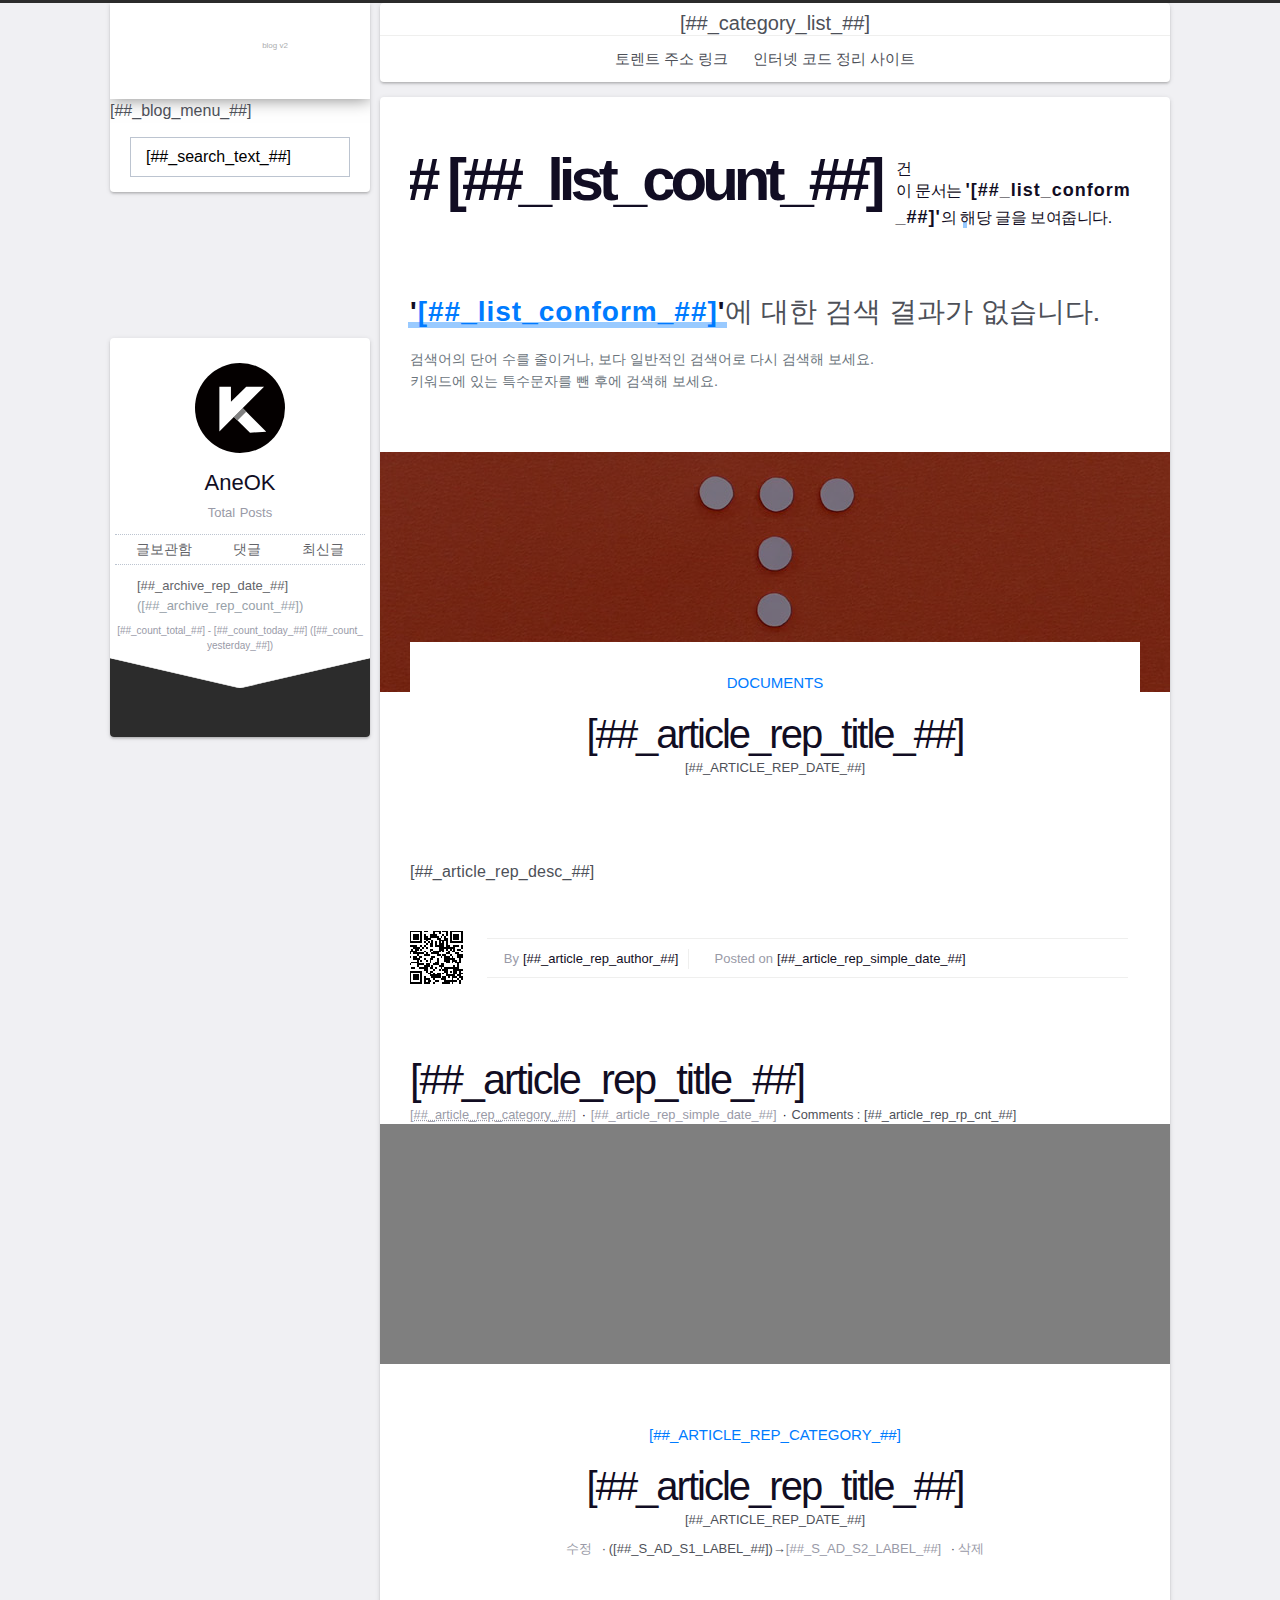
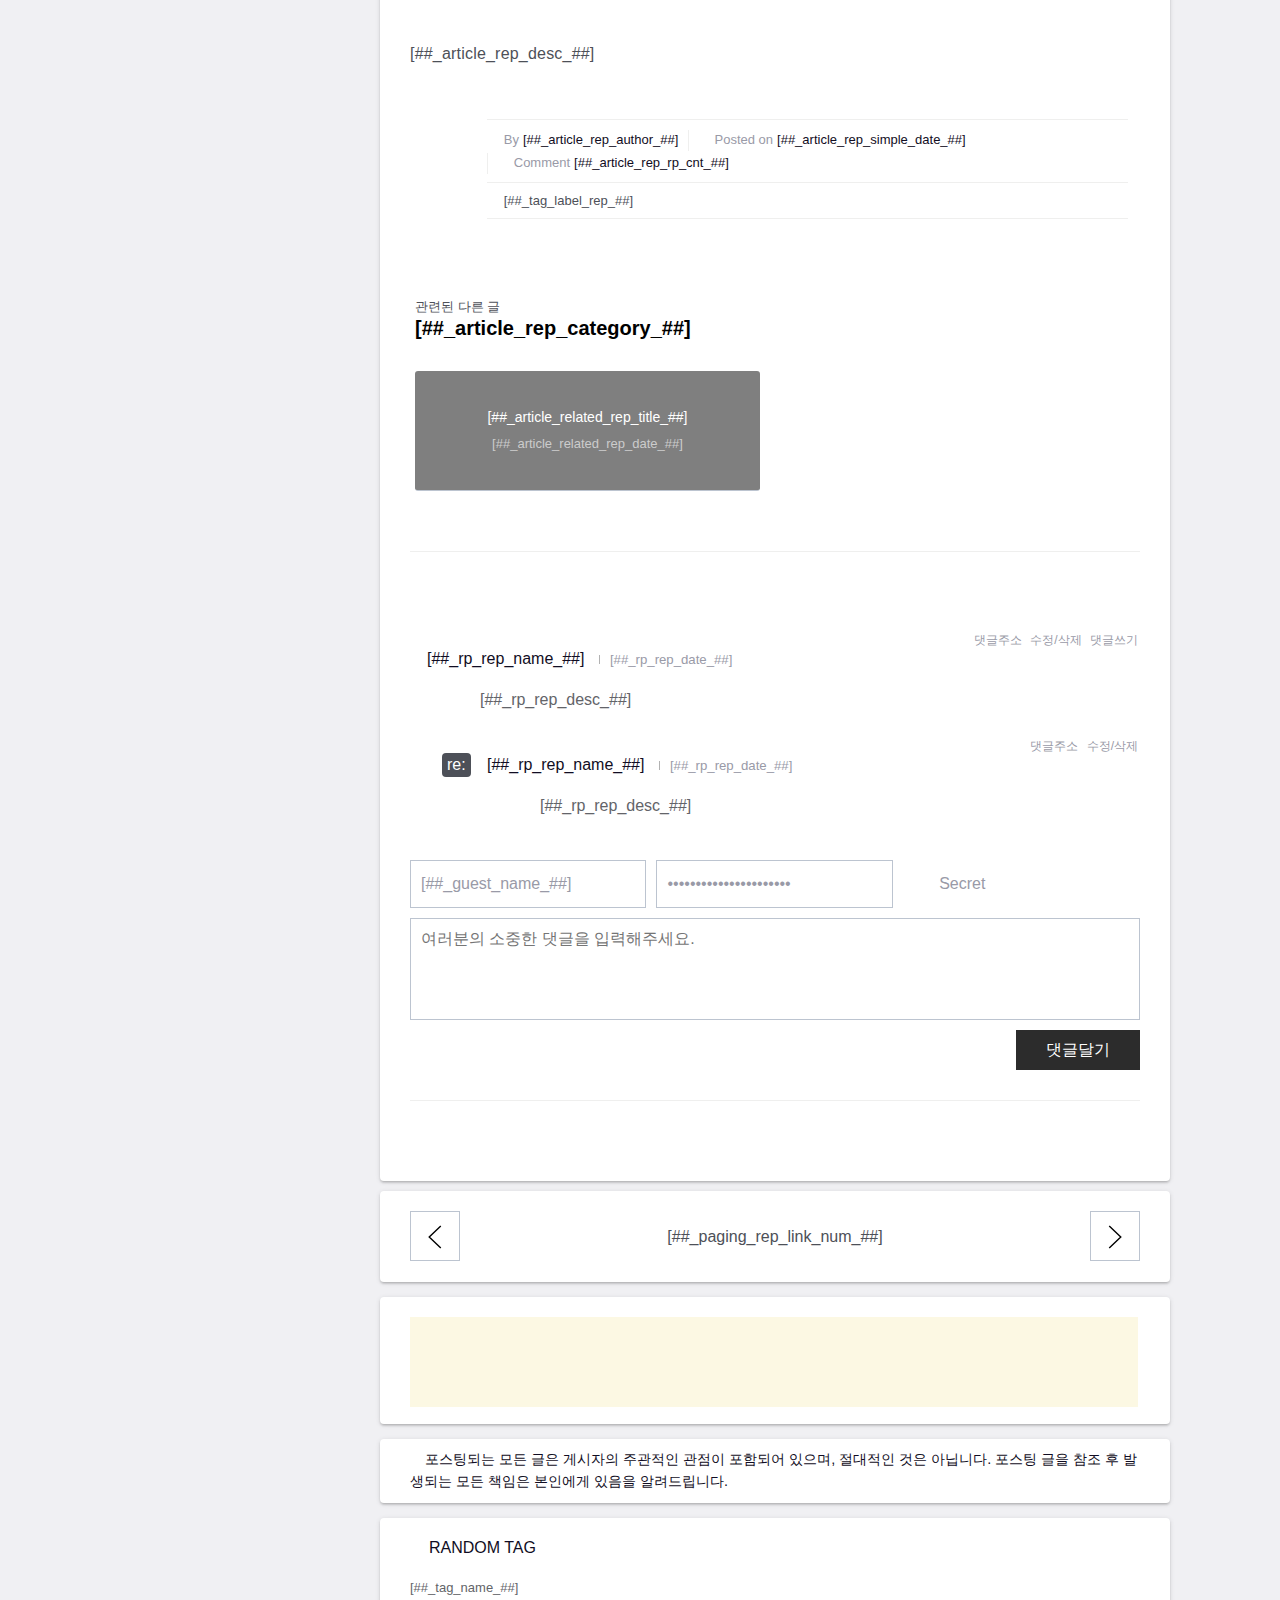
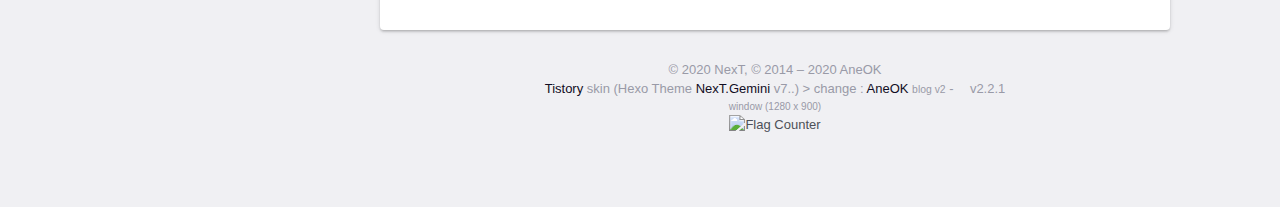
==== commit 0732a219: "2.2.1" ====
--- a/skin.html
+++ b/skin.html
@@ -10,11 +10,11 @@
   <link rel="stylesheet" type="text/css" href="//cdn.jsdelivr.net/npm/load-awesome@1.1.0/css/line-scale.min.css"><!-- loading css -->
   <link rel="stylesheet" type="text/css" href="./images/iconfont.min.css?_i_=116">
   <link rel="stylesheet" type="text/css" href="./images/bak5.min.css?_B_=2">
-  <link rel="stylesheet" type="text/css" href="./images/add.min.css?_B_=1">  
-  <link rel="stylesheet" type="text/css" href="./images/default.min.css?_B_=11">
+  <link rel="stylesheet" type="text/css" href="./images/add.min.css?_B_=6">  
+  <link rel="stylesheet" type="text/css" href="./images/default.min.css?_B_=17">
   <link rel="stylesheet" type="text/css" href="./style.css">
 
-  <script src="./images/BSV.js?_B_=202"></script><!-- 블로그 버전 Data -->
+  <script src="./images/BSV.js?_B_=204"></script><!-- 블로그 버전 Data -->
 </head>
 
 <body id="[##_body_id_##]" data-spy="scroll">
@@ -56,6 +56,7 @@
           <a href="https://aneok.tistory.com/60">인터넷 코드 정리 사이트</a>
         </div>
       </nav><!-- } 본문 상부 메뉴 -->
+
       <article id="mContent" class="common-wrap">
         <s_list>
           <div class="cgroup" id="list">
@@ -75,12 +76,13 @@
         <s_article_rep>
           <s_page_rep>
             <div class="cgroup group-border group-cover" id="post">
-              <div class="inner-header" style="background-image:url('./images/tistory-top-logo.png')">
+              <div class="inner-header" style="background-image:url('./images/tistory-top-logo.jpg')">
               </div>
             </div>
             <div class="inner-title">
               <div class="top-category" title="[##_article_rep_category_##]">Documents</div>
-              <div class="h1 title">[##_article_rep_title_##]</div>   
+              <div class="h1 title">[##_article_rep_title_##]</div>
+              <script type="text/javascript">var $QRCodeURL = "[##_article_rep_link_##]";</script> 
               <div class="date">[##_article_rep_date_##]</div> 
             </div>
             <div class="wrap-inner"><div class="title"><a href="#" title="처음으로">[##_article_rep_title_##]</a></div></div>
@@ -88,20 +90,27 @@
               [##_article_rep_desc_##]
             </div>
 
-            <!-- 포스트 날짜 및 최근날짜(스크립트) 댓글 { -->
-            <div class="post-metaed">
-              <ul><li title="저자"><span><span class="pm-info"><i class="icon-admin"></i> By</span><span class="pm-value">[##_article_rep_author_##]</span></span></li>
-                  <li title="포스트 작성 날짜"><span><span class="pm-info"><i class="icon-calendar"></i> Posted on</span><span class="pm-value">[##_article_rep_simple_date_##]</span></span></li>
-                <script>
-                //<![CDATA[
-                if (updated != "") {
-                  document.write("<li title='포스트 수정 날짜'><span><span class='pm-info'><i class='icon-calendar-plus'></i> Edited on</span><span class='pm-value'>" + updated + 
-                  	"</span></span></li>");
-                }
-                </script>
-              </ul>
-            </div>
-            <!-- } 포스트 날짜 및 최근날짜(스크립트) 댓글 -->
+            <div class="post-meta row">
+              <div class="post-qr col-md" style="margin-top: -7px;">
+                <div id="post-qrcode" class="no-shadow"></div>
+              </div>
+              <div class="post-metaed-ed col-auto">
+                <!-- 포스트 날짜 및 최근날짜(스크립트) 댓글 { -->
+                <div class="post-metaed">
+                  <ul><li title="저자"><span><span class="pm-info"><i class="icon-admin"></i> By</span><span class="pm-value">[##_article_rep_author_##]</span></span></li>
+                      <li title="포스트 작성 날짜"><span><span class="pm-info"><i class="icon-calendar"></i> Posted on</span><span class="pm-value">[##_article_rep_simple_date_##]</span></span></li>
+                    <script>
+                    //<![CDATA[
+                    if (updated != "") {
+                      document.write("<li title='포스트 수정 날짜'><span><span class='pm-info'><i class='icon-calendar-plus'></i> Edited on</span><span class='pm-value'>" + updated + 
+                      	"</span></span></li>");
+                    }
+                    </script>
+                  </ul>
+                </div>
+                <!-- } 포스트 날짜 및 최근날짜(스크립트) 댓글 -->
+              </div>
+            </div>
           </s_page_rep>
 
           <s_index_article_rep>
@@ -127,6 +136,7 @@
             <div class="inner-title">
               <div class="top-category" title="[##_article_rep_category_##]">[##_article_rep_category_##]</div>
               <div class="h1 title">[##_article_rep_title_##]</div>
+              <script type="text/javascript">var $QRCodeURL = "[##_article_rep_link_##]";</script>
               <div class="date">[##_article_rep_date_##]</div>
               <div class="post-meta">
                 <s_ad_div>
@@ -145,27 +155,35 @@
               [##_article_rep_desc_##]
             </div>
 
-            <!-- 포스트 날짜 및 최근날짜(스크립트) 댓글 { -->
-            <div class="post-metaed">
-              <ul><li title="저자"><span><span class="pm-info"><i class="icon-admin"></i> By</span><span class="pm-value">[##_article_rep_author_##]</span></span></li>
-                  <li title="포스트 작성 날짜"><span><span class="pm-info"><i class="icon-calendar"></i> Posted on</span><span class="pm-value">[##_article_rep_simple_date_##]</span></span></li>
-                <script>
-                //<![CDATA[
-                if (updated != "") {
-                  document.write("<li title='포스트 수정 날짜'><span><span class='pm-info'><i class='icon-calendar-plus'></i> Edited on</span><span class='pm-value'>" + updated + 
-                  	"</span></span></li>");
-                }
-                </script>
-                <li><s_rp_count><span class="pm-info"><i class="icon-comment"></i> Comment</span><a href="#m3" class="pm-value">[##_article_rep_rp_cnt_##]</a></s_rp_count></li>
-              </ul>
-            </div>
-            <!-- } 포스트 날짜 및 최근날짜(스크립트) 댓글 -->
-
-            <!-- 태그 { -->
-            <s_tag_label>
-              <div class="tagTrail"><i class="icon-tag"></i> [##_tag_label_rep_##]</div>
-            </s_tag_label>
-            <!-- } 태그 -->
+
+            <div class="post-meta row">
+              <div class="post-qr col-md">
+                <div id="post-qrcode" class="no-shadow"></div>
+              </div>
+              <div class="post-metaed-ed col-auto">
+              <!-- 포스트 날짜 및 최근날짜(스크립트) 댓글 { -->
+                <div class="post-metaed">
+                  <ul><li title="저자"><span><span class="pm-info"><i class="icon-admin"></i> By</span><span class="pm-value">[##_article_rep_author_##]</span></span></li>
+                      <li title="포스트 작성 날짜"><span><span class="pm-info"><i class="icon-calendar"></i> Posted on</span><span class="pm-value">[##_article_rep_simple_date_##]</span></span></li>
+                    <script>
+                    //<![CDATA[
+                    if (updated != "") {
+                      document.write("<li title='포스트 수정 날짜'><span><span class='pm-info'><i class='icon-calendar-plus'></i> Edited on</span><span class='pm-value'>" + updated + 
+                      	"</span></span></li>");
+                    }
+                    </script>
+                    <li><s_rp_count><span class="pm-info"><i class="icon-comment"></i> Comment</span><a href="#m3" class="pm-value">[##_article_rep_rp_cnt_##]</a></s_rp_count></li>
+                  </ul>
+                </div>
+                <!-- } 포스트 날짜 및 최근날짜(스크립트) 댓글 -->
+
+                <!-- 태그 { -->
+                <s_tag_label>
+                  <div class="tagTrail"><i class="icon-tag"></i> [##_tag_label_rep_##]</div>
+                </s_tag_label>
+                <!-- } 태그 -->
+              </div>
+            </div>
 
             <!-- 본문하단 카테고리글 더보기 { -->
             <s_article_related>
@@ -283,6 +301,10 @@
       </script>
       </div><!-- } 추가 자리 -->
 
+      <div id="etc-wrap" class="common-wrap" style="padding: 10px 30px">
+        <p class="f90 text mb-0"><i class="icon-left-quote text-link"></i> 포스팅되는 모든 글은 게시자의 주관적인 관점이 포함되어 있으며, 절대적인 것은 아닙니다. 포스팅 글을 참조 후 발생되는 모든 책임은 본인에게 있음을 알려드립니다. <i class="icon-right-quote text-link"></i></p>
+      </div>
+
       <div id="etc-wrap" class="common-wrap"><!-- 추가 자리 { -->
           <div class="h2"><i class="icon-tag"></i> Random Tag</div>
         <ul>
@@ -295,7 +317,7 @@
       <!-- 푸더 { -->
       <footer id="footer">
         <div class="copyright">
-          <p>© 2020 NexT, © 2014 – 2020 AneOK</p>
+          <p>© 2020 NexT, © 2014 – 2020 AneOK</p>          
           <p><a href="https://www.tistory.com/" target="_blank">Tistory</a> skin (Hexo Theme <a href="https://theme-next.org" title="Hexo Theme" target="_blank">NexT.Gemini</a> v7..) > change : 
             <script>
             document.write("<a href='https://aneok.tistory.com/' title='AneOK' target='_blank'>AneOK <small class='grs'>blog " + AneOK.LOGO_VERSION + 
@@ -422,7 +444,7 @@
               <a href="https://www.pinterest.co.kr/innklog/" target="_blank" title="Pinterest → https://www.pinterest.co.kr/innklog/"><i class="icon-pinterest"></i></a>
               <a href="https://www.facebook.com/profile.php?id=100008456914604" target="_blank" title="Facebook → https://www.facebook.com/profile.php?id=100008456914604"><i class="icon-facebook"></i></a>
               <a href="[##_blog_link_##]pages/%EB%B3%80%EA%B2%BD%EB%A1%9C%EA%B7%B8Changelog" target="_top" title="Post → v2 변경로그"><i class="icon-clock"></i></a>
-              <a href='[##_blog_link_##]manage/' target='_top' title='Login → [##_blog_link_##]manage/' target='_blank'><i class='icon-gear-line'></i></a>
+              <a href='[##_blog_link_##]manage/' target='_top' title='Login → [##_blog_link_##]manage/'><i class='icon-gear-line'></i></a>
             </div>
           </s_sidebar_element>
 
@@ -437,11 +459,19 @@
 <script src="./images/jquery.sieve.min.js?_V_=0.3.0"></script><!-- page in search JavaScript -->
 <script src="./images/bootstrap.ak.min.js?_V_=4.4.1.ad"></script><!-- Toc용 bootstrap JavaScript  -->
 <script src="./images/dynamicscrollspy.ak.min.js?_B_=3"></script><!-- Toc용 JavaScript  -->
-<script src="./images/script.ak.min.js?_B_=15"></script><!-- this blog JavaScript  -->
+<script src="./images/qrcode.min.js?_B_=1"></script><!-- QRCode용 -->
+<script src="./images/script.ak.min.js?_B_=21"></script><!-- this blog JavaScript  -->
 <script>
 // 목차 출력 - h2로 시작해야 보임
-$(function() {
-  $('#scrollspy').DynamicScrollspy({tH: 2,bH: 4,genIDs: true,hMark: false});});
+$(function() {$('#scrollspy').DynamicScrollspy({tH: 2,bH: 4,genIDs: true,hMark: false});});
+var qrcode = new QRCode(document.getElementById("post-qrcode"), {
+  text: "https://aneok.tistory.com"+$QRCodeURL,
+  width: 53,
+  height: 53,
+  colorDark : "#000000",
+  colorLight : "#ffffff",
+  correctLevel : QRCode.CorrectLevel.L
+});
 </script>
 </s_t3>
 </body>--- a/images/add.min.css
+++ b/images/add.min.css
@@ -1 +1 @@
-code.n{background-color:var(--a-line-color)!important;color:var(--e-text-color)!important;font-weight:700!important}.note{position:relative;padding:23px 15px;border:1px solid var(--line-color);border-left-width:5px;border-radius:4px;font-weight:400}.note h2,.note h3,.note h4,.note h5,.note h6{margin-top:4px;margin-bottom:0;border-bottom:initial;padding-top:0!important;font-weight:700}.note h2:first-child,.note .h2:first-child{margin-top:-4px}.note h3:first-child,.note .h3:first-child{margin-top:-4px}.note h4:first-child,.note .h4:first-child{margin-top:-1px}.note h5:first-child,.note .h5:first-child{margin-top:4px}.note h6:first-child,.note .h6:first-child{margin-top:6px;font-weight:400}.note p:first-child,.note ul:first-child,.note ol:first-child,.note table:first-child,.note pre:first-child,.note blockquote:first-child{margin-top:3px}.note p:last-child,.note ul:last-child,.note ol:last-child,.note table:last-child,.note pre:last-child,.note blockquote:last-child{margin-bottom:0}.note code{border-radius:.25rem}.note ol,.note ol li{list-style:decimal;margin-left:12px}.note ul,.note ul li{list-style:disc;margin-left:12px}.note ul ul,.note ul ul li{list-style:circle;margin-left:6px}.note:not(.no-icon){padding-left:45px}.note:not(.no-icon)::before{position:absolute;font-family:'iconfont';font-size:larger;top:13px;left:15px}.note.default,.note.def{border-left-color:var(--line-color)}.note.default h2,.note.default h3,.note.default h4,.note.default h5,.note.default h6,.note.def h2,.note.def h3,.note.def h4,.note.def h5,.note.def h6{color:var(--line-color)}.note.default:not(.no-icon)::before,.note.def{content:"\e780";color:var(--line-color);margin-top:8px}.note.primary,.note.p{border-left-color:#6f42c1}.note.primary h2,.note.primary h3,.note.primary h4,.note.primary h5,.note.primary h6,.note.p h2,.note.p h3,.note.p h4,.note.p h5,.note.p h6{color:#6f42c1}.note.primary:not(.no-icon)::before,.note.p:not(.no-icon)::before{content:"\e787";color:#6f42c1;margin-top:8px}.note.info,.note.i{border-left-color:#428bca}.note.info h2,.note.info h3,.note.info h4,.note.info h5,.note.info h6,.note.i h2,.note.i h3,.note.i h4,.note.i h5,.note.i h6{color:#428bca}.note.info:not(.no-icon)::before,.note.i:not(.no-icon)::before{content:"\e786";color:#428bca;margin-top:8px}.note.success,.note.s{border-left-color:#5cb85c}.note.success h2,.note.success h3,.note.success h4,.note.success h5,.note.success h6,.note.s h2,.note.s h3,.note.s h4,.note.s h5,.note.s h6{color:#5cb85c}.note.success:not(.no-icon)::before,.note.s:not(.no-icon)::before{content:"\e785";color:#5cb85c;margin-top:8px}.note.warning,.note.w{border-left-color:#f0ad4e}.note.warning h2,.note.warning h3,.note.warning h4,.note.warning h5,.note.warning h6,.note.w h2,.note.w h3,.note.w h4,.note.w h5,.note.w h6{color:#f0ad4e}.note.warning:not(.no-icon)::before,.note.w:not(.no-icon)::before{content:"\e788";color:#f0ad4e;margin-top:8px}.note.danger,.note.d{border-left-color:#d9534f}.note.danger h2,.note.danger h3,.note.danger h4,.note.danger h5,.note.danger h6,.note.d h2,.note.d h3,.note.d h4,.note.d h5,.note.d h6{color:#d9534f}.note.danger:not(.no-icon)::before,.note.d:not(.no-icon)::before{content:"\e783";color:#d9534f;margin-top:8px}.note + .note{margin-top:-21px}@media (max-width: 1023.98px){.note:not(.no-icon)::before,.note.default:not(.no-icon)::before,.note.primary:not(.no-icon)::before,.note.info:not(.no-icon)::before,.note.success:not(.no-icon)::before,.note.warning:not(.no-icon)::before,.note.danger:not(.no-icon)::before,.note.def:not(.no-icon)::before,.note.p:not(.no-icon)::before,.note.i:not(.no-icon)::before,.note.s:not(.no-icon)::before,.note.w:not(.no-icon)::before,.note.d:not(.no-icon)::before{content:""}.note:not(.no-icon){padding-left:15px}.note{padding:10px}}.tabs{position:relative;display:block;margin-bottom:20px;padding-top:10px}.tabs ul.nav-tabs{margin:0;padding:0;display:flex;margin-bottom:-1px;border-bottom:0}.tabs ul.nav-tabs li.tab{list-style-type:none!important;margin:0 .25em 0 0;border-top:3px solid transparent;border-left:1px solid transparent;border-right:1px solid transparent;transition-duration:.2s;transition-timing-function:ease-out;transition-delay:0;font-weight:400}.tabs ul.nav-tabs li.tab a{outline:0;border-bottom:initial;display:block;line-height:1.8em;padding:.25em .75em;transition-duration:.2s;transition-timing-function:ease-out;transition-delay:0;text-decoration:none}.tabs ul.nav-tabs li.tab a i{width:20.5px}.tabs ul.nav-tabs li.tab.active{border-top:3px solid var(--link-color);border-left:1px solid var(--line-color);border-right:1px solid var(--line-color);border-bottom:0;margin-bottom:-1px;background-color:var(--content-bg-color)}@media (max-width: 413px){.tabs ul.nav-tabs{display:block;margin-bottom:5px}.tabs ul.nav-tabs li.tab{margin:initial;border-top:1px solid transparent;border-left:3px solid transparent;border-right:1px solid transparent;border-bottom:1px solid transparent}.tabs ul.nav-tabs li.tab.active{border-top:1px solid var(--line-color);border-left:3px solid var(--link-color);border-right:1px solid var(--line-color);border-bottom:1px solid var(--line-color)}}.tabs ul.nav-tabs li.tab.active a{cursor:default;color:var(--a-text-color)}.tabs .tab-content{background-color:var(--content-bg-color)}.tabs .tab-content .tab-pane{border:1px solid var(--line-color);padding:20px 20px 0}.tabs .tab-content .tab-pane:not(.active){display:none}.tabs .tab-content .tab-pane.active{display:block}.btn-down{margin:0;overflow:visible;font:inherit;text-transform:none;-webkit-appearance:none;border-radius:0;display:inline-block;padding:0 30px;vertical-align:middle;font-size:1rem;line-height:38px;text-align:center;transition:.1s ease-in-out;transition-property:color,background-color,border-color;background-color:transparent;color:var(--e-text-color);border:1px solid var(--line-color)}.btn-down:not(:disabled){cursor:pointer}.btn-down:-moz-focus-inner{border:0;padding:0}.btn-down:hover{text-decoration:none}.btn-down:focus{outline:none}.btn-down:hover,.btn-down:focus{background-color:transparent;color:var(--e-text-color);border-color:var(--line-color)}.btn-down::after{content:'\e760'!important;font-family:'iconfont';margin-left:8px!important;font-size:90%}.btn-down::before{content:''!important}.btn-down small{font-size:90%;color:var(--a-text-color);font-weight:300}.btn-down.p{background-color:#1e87f0;color:var(--content-bg-color);border:1px solid transparent}.btn-down.p:hover,.btn-down.p:focus{background-color:#0f7ae5;color:var(--content-bg-color)}.btn-down.p small{font-size:90%;color:var(--content-bg-color)}a.t{padding:0;line-height:1.5;background:none;color:var(--link-color);position:relative;border-bottom:none}a.t::before{content:"";position:absolute;bottom:0;left:0;right:100%;border-bottom:1px solid var(--text-color);transition:right .3s ease-out}a.t:hover,a.t:focus{color:var(--e-text-color)}a.t:hover::before,a.t:focus::before{right:0}a.t:disabled{color:var(--s-ext-color)}a.t:disabled::before{display:none}a[target=_blank]{color:var(--link-color);text-decoration:none;cursor:pointer;border-bottom:1px solid var(--line-color);margin-right:5px}a[target=_blank]::after,a[target=_blank].t::after{content:'\e719';font-family:iconfont;font-size:85%;margin-left:4px;vertical-align:top}a[target=_blank]::before{content:"#";margin-right:2px}a[target=_blank]:hover{border-bottom-color:var(--e-text-color);text-decoration:none;color:var(--e-text-color)}a.a-none::before,a.a-none::after,a.t::before,a.t::after{content:'';margin-right:0;margin-left:0}a.a-none,a.t{border-bottom:0;margin-right:0}.a-none,.a-none:hover,.a-none:focus,.a-none a,.a-none a:hover,.a-none a:focus{text-decoration:none!important}a.a-none.img img,.img img{background-color:var(--content-bg-color);border:1px solid var(--line-color);border-radius:0;padding:4px}a.a-none.img.round img,a.a-none.img.r img,.img.r img{border-radius:5px!important}a.a-none.img.no img,.img.no img{border-radius:0!important;border:1px solid var(--e-text-color);padding:0!important}a.t-up{color:var(--link-color)}img,figure.imageblock img,#tt-body-page figure.imageblock img{box-shadow:0 15px 15px -20px var(--e-text-color);margin:1.5rem 0 2rem}img.no-ma,.no-ma img,figure.imageblock img.no-ma,#tt-body-page figure.imageblock img.no-ma{box-shadow:0 15px 15px -20px var(--e-text-color);margin:0}img.no,.no-shadow img,figure.imageblock img.no,#tt-body-page figure.imageblock img.no{box-shadow:none;margin:0}figure figcaption{margin-top:-1.5rem}.cap{margin-top:-14px;font-size:13px;color:var(--e-text-color);line-height:15px}.cap-c{margin-top:-14px;font-size:13px;color:var(--e-text-color);line-height:15px;text-align:center}.cap1{color:var(--e-text-color);font-size:13px;font-style:normal;font-weight:400;line-height:22px;letter-spacing:0;-moz-osx-font-smoothing:grayscale;-webkit-font-smoothing:antialiased}.cap1::before{content:'';display:block;margin-top:0;width:30px;height:2px;background-color:var(--line-color)}.cap2{margin-top:-14px;margin-left:0;margin-bottom:30px;border-left:2px solid var(--line-color);padding-left:10px;text-align:left;font-size:13px;color:var(--e-text-color);line-height:15px}.cap1-c{color:var(--e-text-color);font-size:13px;font-style:normal;font-weight:400;line-height:22px;letter-spacing:0;-moz-osx-font-smoothing:grayscale;-webkit-font-smoothing:antialiased;text-align:center}.cap1-c::before{content:'';display:block;margin-top:0;width:30px;height:2px;background-color:var(--line-color)}* + .cap,* + .cap-c,* + .cap1,* + .cap1-c,* + .cap2{margin-top:-20px}.no-shadow + .cap,.no-shadow + .cap-c,.no-shadow + .cap1,.no-shadow + .cap1-c,.no-shadow + .cap2{margin-top:-10px}.tt-youtube-plugin + .cap,.tt-youtube-plugin + .cap-c,.tt-youtube-plugin + .cap1,.tt-youtube-plugin + .cap1-c,.tt-youtube-plugin + .cap2{margin-top:5px}.table{border-collapse:collapse;border-spacing:0;width:100%}.table th{text-transform:uppercase;vertical-align:bottom;font-weight:400;padding:16px 12px;font-size:.875rem;text-align:left;color:var(--a-text-color)}.table td{vertical-align:top;padding:12px}.table td >:last-child{margin-bottom:0}.table tfoot{font-size:.875rem}.table > tr:not(:first-child),.table >:not(:first-child) > tr,.table >:first-child > tr:not(:first-child){border-top:1px solid var(--a-line-color)}.table tbody tr{transition:background-color .1s linear}.table tbody{border-bottom:1px solid rgba(102,119,136,.1);border-top:1px solid var(--line-color)}.table.ex td:first-child{white-space:nowrap}.table.ex td,.table.ex th{padding:6px 16px;vertical-align:top}.table.ex td[colspan],.table.ex td[colspan]{white-space:normal}.table.ex tr+tr{border-top:solid 1px rgba(102,119,136,.1)}.table.n td,.table.n th{border:1px solid #dee2e6}.table.n tr th{background:var(--text-color);color:#fff;font-size:1.15rem}.table.n tbody tr:nth-of-type(even){background-color:rgba(0,0,0,0.03)}@media (max-width: 1024px){.table{font-size:.875rem}.table.n tr th{font-size:.875rem}}ol.ol,ol.ol li{list-style:decimal;margin-left:12px}ul.ul,ul.ul li{list-style:disc;margin-left:12px}ul.ul ul,ul.ul ul li{list-style:circle;margin-left:6px}dl.dl dt{font-weight:400}dl.dl dd{margin-left:20px}.blockquote{margin-bottom:1rem;font-size:1.25rem}.hr{display:flex;flex-basis:100%;align-items:center;color:var(--e-text-color);font-size:.875rem;margin:3rem 0 2rem;clear:both}.hr::before,.hr::after,.hr-icon::before,.hr-icon::after{content:'';flex-grow:1;height:1px;font-size:0;line-height:0}.hr::before,.hr-icon::before{background:linear-gradient(to right,transparent 50%,rgba(116,95,181,0.2) 100%);margin-right:0}.hr::after,.hr-icon::after{background:linear-gradient(to right,rgba(116,95,181,0.2),transparent 50%);margin-left:0}.hr span{margin-bottom:0;-webkit-margin-before:0}.hr .h5{padding-right:10px;padding-left:10px;margin-bottom:0;-webkit-margin-before:0}.hr span,.hr-icon span{padding-left:16px;padding-right:16px}.hr-icon{display:flex;flex-basis:100%;align-items:center;color:var(--e-text-color);font-size:.875rem;margin:5rem 0;clear:both}.hr-icon span{margin-bottom:0;-webkit-margin-before:0;text-indent:-9999px}.hr-icon span.i::after{content:'';display:block;text-indent:-99px;width:50px;height:50px;background:url(./images/ak-mark-2.svg) no-repeat;background-size:50px 50px;margin-top:-10px}.hr-icon span.icon:after{content:'';display:block;background-image:url("data:image/svg+xml,%3Csvg xmlns='http://www.w3.org/2000/svg' width='25' height='25' viewBox='0 0 25 25'%3E%3Cpath d='M19 6a2 2 0 0 0-2-2H8a2 2 0 0 0-2 2v14.66h.01c.01.1.05.2.12.28a.5.5 0 0 0 .7.03l5.67-4.12 5.66 4.13a.5.5 0 0 0 .71-.03.5.5 0 0 0 .12-.29H19V6zm-6.84 9.97L7 19.64V6a1 1 0 0 1 1-1h9a1 1 0 0 1 1 1v13.64l-5.16-3.67a.49.49 0 0 0-.68 0z' fill-rule='evenodd'%3E%3C/path%3E%3C/svg%3E");width:24px;height:24px;background-size:24px 24px}.add-info{float:right;margin:10px 2%}.add-info ul{list-style:none;margin:0;padding:0}.add-info ul li{font-size:13px;position:relative;padding-left:20px}.add-info *,.add-info ::after,.add-info ::before{box-sizing:inherit}.add-info ul li:not(:last-of-type)::before{content:"";position:absolute;height:100%;width:1px;left:3px;top:calc(.7em - 3px);background-color:var(--link-color)}.add-info ul li div{padding:0 10px 10px 0;flex-basis:100%;margin-top:-3px;margin-bottom:3px}.add-info ul li div h5{line-height:1.6;font-size:13px;font-weight:700;margin-top:0;letter-spacing:0;display:block;margin-bottom:2px}.add-info ul li div span,.add-info ul li div p{line-height:1.6;font-size:13px;margin-top:-3px;letter-spacing:0;color:var(--e-text-color);margin-bottom:0;word-break:break-word;display:block}.add-info ul li::after{content:"";top:calc(.7em - 3px);left:0;position:absolute;display:inline-block;box-sizing:border-box;width:8px;height:8px;border:1px solid var(--link-color);border-radius:50%;background-color:var(--content-bg-color);flex-shrink:0}.entry-content > div:first-child{margin-bottom:2rem!important}.text-link{color:var(--link-color)!important}.text-color,.text,.text a{color:var(--e-text-color)!important}.red,.WWs{color:#F44336!important}.blue,.point{color:#4A65F6!important}.bg-transparent{background-color:transparent!important}.transparent{color:transparent!important}.PostColorArea .one:first-child{margin-left:0}.PostColorArea .one{border-radius:50% 50% 50% 50%;margin-left:-10px;width:50px;height:50px;position:relative;float:left;overflow:hidden;transition:all .2s ease-in-out;text-align:center;box-shadow:-3px 0 5px 0 rgba(0,0,0,.3);transform:rotate(45deg);cursor:pointer}.table-colors .PostColorArea .one{width:25px;height:25px;margin:0 auto;float:none}.table-colors td{font-size:13px;padding:5px}.title-1{color:var(--e-text-color);font-size:45px;line-height:1.2;margin-bottom:-.3rem!important;letter-spacing:0}.title-2{color:var(--e-text-color);font-size:25px;font-weight:700;line-height:1.25;margin:.5em 0 .2em}.title-3{color:#6d7c90;margin-bottom:.5em}h2.title-1,h3.title-1{white-space:normal}h2.title-1::after,h3.title-1::after,h2.title-2::after,h3.title-2::after{display:none}h2.title-1,h3.title-1,h2.title-2,h3.title-2{white-space:nowrap;overflow:hidden;white-space:nowrap;display:block;width:calc(100vw - 32px);text-overflow:ellipsis}@media(min-width:1024px){.title-1{font-size:50px}.title-2{font-size:22px}h2.title-1,h3.title-1,h2.title-2,h3.title-2{margin-top:0;width:730px}}.cmain{width:100%;margin-bottom:.2em;-webkit-box-direction:normal}.cmain small{color:var(--a-text-color);font-weight:400;background-image:none;-webkit-text-fill-color:var(--a-text-color);letter-spacing:.2px}h2.c1::after,h3.c1::after,h2.c2::after,h3.c2::after,h2.c3::after,h3.c3::after,h2.c4::after,h3.c4::after,h2.c5::after,h3.c5::after{display:none}.c1{background:linear-gradient(120deg,#b142ec 0%,#812bea 50%);-webkit-background-clip:text;-webkit-text-fill-color:transparent;color:#8f42ec}.c2{background:linear-gradient(120deg,#425cec 0%,#342bea 50%);-webkit-background-clip:text;-webkit-text-fill-color:transparent;color:#4a42ec}.c3{background:linear-gradient(120deg,#008d62 0%,#005666 50%);-webkit-background-clip:text;-webkit-text-fill-color:transparent;color:#205937}.c4{background:linear-gradient(120deg,#e52e71 0%,#ff8a00 100%);-webkit-background-clip:text;-webkit-text-fill-color:transparent;color:#f1583e}.c5{background:linear-gradient(120deg,#8f42ec 0%,#ff4a9e 100%);-webkit-background-clip:text;-webkit-text-fill-color:transparent;color:#ff4a9e}.c6{background:linear-gradient(120deg,#ffa52b 0%,#ff6b12 50%);-webkit-background-clip:text;-webkit-text-fill-color:transparent;color:#ff4c00}.c7{background:linear-gradient(120deg,#d00016 0%,#2b121a 50%);-webkit-background-clip:text;-webkit-text-fill-color:transparent;color:#ee2e2b}.c8{background:linear-gradient(120deg,#ff4ac2 0%,#ff3190 50%);-webkit-background-clip:text;-webkit-text-fill-color:transparent;color:#ff3190}.changelog{text-transform:none;padding-top:20px;line-height:1.5;color:var(--e-text-color)}.changelog h3{font-weight:400!important;margin:0 0 20px;line-height:1.4;font-size:30px}.changelog h3 small{font-weight:300!important;color:var(--a-text-color)!important;line-height:1.4;font-size:24px}.changelog h3::after{display:none}.changelog * + h3{margin-top:40px!important}.changelog ul{letter-spacing:0;font-size:15px}.changelog li{padding-left:0!important;margin-left:0!important;align-items:flex-start;display:flex}.changelog li:nth-child(n+2),.changelog>li>ul{margin-top:10px}.changelog li:last-child{margin-bottom:0}.changelog li::after{clear:both}.changelog li::before,.changelog li::after{content:"";display:table}.changelog>ul>li>span{display:inline-block;padding:0 10px;background-color:#1e87f0;line-height:1.5;font-size:12px;color:var(--content-bg-color);vertical-align:middle;white-space:nowrap;border-radius:2px;text-transform:uppercase;flex:none;width:90px;margin-top:3px;margin-right:20px!important;color:var(--content-bg-color);box-sizing:border-box;max-width:100%;text-align:center}.changelog ul li div{color:var(--m-text-color)}.changelog h3 span.gith-c{font-size:14px;font-weight:300!important}.changelog h3 span.gith-c a{color:var(--a-text-color)!important;text-decoration:none;border-bottom:1px dotted #c6cbd1}.changelog h3 span.gith-c a:hover{color:var(--e-text-color);text-decoration:underline}.changelog .changed,.changelog .c{background-color:#1e87f0!important}.changelog .fixed,.changelog .f{background-color:#f0506e!important}.changelog .added,.changelog .a{background-color:#32d296!important}.changelog .removed,.changelog .r,.changelog .deprecated,.changelog .d{background-color:#faa05a!important}.img_square{display:inline-block;width:96px;height:56px;padding:0 6px;background-image:url(https://img1.daumcdn.net/thumb/R1280x0/?scode=mtistory2&fname=https%3A%2F%2Fk.kakaocdn.net%2Fdn%2FcbC9Qb%2FbtqCl9fSIrU%2FcPMk6OYUo9OCPrejVbrrS0%2Fimg.png);background-position:50% 0;background-repeat:no-repeat;background-size:96px 56px;text-align:center}.img-reset img{margin:0}.tit em,.tit i{font-style:normal;font-weight:700}.exbody{background:#fff;box-shadow:0 6px 8px rgba(102,119,136,.03),0 1px 2px rgba(102,119,136,.3);border:1px solid rgba(102,119,136,.12);overflow-x:auto}@media(max-width:1024px){.exbody{box-shadow:0 1px 1px rgba(102,119,136,.55)}}@media (min-width:1024px){.exbody{border-radius:2px}.exbody > :first-child{border-top-left-radius:3px;border-top-right-radius:3px}.exbody > :last-child{border-bottom-left-radius:3px;border-bottom-right-radius:3px}}.exbody > :not(:first-child){border-top:solid 1px rgba(102,119,136,.05)}.exbody > pre{margin:0;padding:16px;box-shadow:none;border-left:0;overflow:hidden;overflow-x:auto;background:#f8f8f8;font-size:.96em;line-height:1.5}.exbody > pre::before{display:none}.exbody > ul{margin:0;padding:0;list-style-type:none}.exbody > ul > li{padding:4px 8px 2px 36px;position:relative}.exbody > ul > li > p{margin:0;padding:0}.exbody > ul > li::before{content:'';position:absolute;display:inline-block;width:4px;height:4px;background:#678;border-radius:50%;left:16px;top:18px}.exbody > ul > li+li{border-top:solid 1px rgba(102,119,136,.05);padding-top:0}.exbody > ul > li:nth-child(n+2){margin-top:0}.exbody > p{padding:8px 16px;margin:0}.exbody > pre~p,.exbody > ul~p,.exbody > table~p{background:#f1f1f1;color:#678;font-size:90%}.exbody > pre~p a,.exbody > pre~p a:visited,.exbody > ul~p a,.exbody > ul~p a:visited,.exbody > table~p a,.exbody > table~p a:visited{color:#345;text-decoration:none;border-bottom:solid 1px rgba(102,119,136,.05)}.exbody > pre~p a:hover,.exbody > ul~p a:hover,.exbody > table~p a:hover{color:var(--e-text-color)}.exbody > p + p,.exbody > p + p:not(:first-child){margin-top:-1.5em;border-top:0}.exbody > div.extop{background-color:#fff;padding:16px}.exbody .hljs{overflow-x:initial!important}.exbody pre.-setup,.exbody p.-setup,.exbody ul.-setup{background-color:#f1f1f1}.exbody > p.-setup + p,.exbody > p.-setup + ul,.exbody > p.-setup + table{margin-top:0}.exbody.ex > ul > li+li,.exbody.ex > :not(:first-child){border-top:0}.exbody > h5{font-size:14px;margin:0;padding:7px 16px 4px;font-weight:400;background-color:#e8e9ea;color:#678}.exbody > h5.info,.exbody > h5.i{background-color:#428bca!important}.exbody > h5.info code,.exbody > h5.i code{background-color:#76abd9!important}.exbody > h5.primary,.exbody > h5.p{background-color:#6f42c1!important}.exbody > h5.primary code,.exbody > h5.p code{background-color:#9473d1!important}.exbody > h5.success,.exbody > h5.s{background-color:#5cb85c!important}.exbody > h5.success code,.exbody > h5.s code{background-color:#8ccd8c!important}.exbody > h5.warning,.exbody > h5.w{background-color:#f0ad4e!important}.exbody > h5.warning code,.exbody > h5.w code{background-color:#f6cf97!important}.exbody > h5.danger,.exbody > h5.d{background-color:#d9534f!important}.exbody > h5.danger code,.exbody > h5.d code{background-color:#e68e8c!important}.exbody > h5.info,.exbody > h5.i,.exbody > h5.primary,.exbody > h5.p,.exbody > h5.success,.exbody > h5.s,.exbody > h5.warning,.exbody > h5.w,.exbody > h5.danger,.exbody > h5.d{color:var(--content-bg-color)}.exbody p.-setup code,.exbody ul.-setup code,.exbody > pre~p code,.exbody > ul~p code,.exbody > table~p code{background-color:var(--a-line-color)!important;color:var(--e-text-color)!important;font-weight:700!important}.exbody h5 code{background-color:#e8e9ea!important;color:var(--e-text-color)!important;font-weight:700!important}.exbody.diff .del{background:#fdd}.exbody.diff .add{background:#dfd}.exbody.diff .del::before{content:'- '}.exbody.diff .add::before{content:'+ '}.exbody.diff .nu{font-weight:300;color:#678}.exbody.diff .x{color:#cb2431;font-weight:700}.exbody p.-setup.html::before,.exbody p.-setup.css::before,.exbody p.-setup.js::before,.exbody p.-setup.bash::before{padding:4px 5px 3px;background-color:#282923;color:#fff;border-radius:3px;font-size:90%}.exbody p.-setup.html::before{content:"<html />";margin-right:4px;padding:3px 5px 2px!important}.exbody p.-setup.css::before{content:"{css;}";margin-right:4px}.exbody p.-setup.js::before{content:"javaScript();";margin-right:4px}.exbody p.-setup.bash::before{content:"~/bash$";margin-right:4px}.links{color:#909090;display:blck;text-decoration:none}.links:hover{color:#000}.links em:before{background-color:#f54;bottom:3px;content:'';height:7px;left:0;position:absolute;width:0;z-index:-1}.links:hover em:before{moz-transition:width .3s ease-out;transition:width .3s ease-out;webkit-transition:width .3s ease-out;width:100%}.links:hover em:after{color:#000}.links em{color:#000;margin:0;position:relative;font-style:normal;font-weight:900}.links em:after{color:#909090;font-size:10.5px;letter-spacing:0;line-height:11px;position:absolute;right:-16px;top:8px}+code.n{background-color:var(--a-line-color)!important;color:var(--e-text-color)!important;font-weight:700!important}.note{position:relative;padding:23px 15px;border:1px solid var(--line-color);border-left-width:5px;border-radius:4px;font-weight:400}.note h2,.note h3,.note h4,.note h5,.note h6{margin-top:4px;margin-bottom:0;border-bottom:initial;padding-top:0!important;font-weight:700}.note h2:first-child,.note .h2:first-child{margin-top:-4px}.note h3:first-child,.note .h3:first-child{margin-top:-4px}.note h4:first-child,.note .h4:first-child{margin-top:-1px}.note h5:first-child,.note .h5:first-child{margin-top:4px}.note h6:first-child,.note .h6:first-child{margin-top:6px;font-weight:400}.note p:first-child,.note ul:first-child,.note ol:first-child,.note table:first-child,.note pre:first-child,.note blockquote:first-child{margin-top:3px}.note p:last-child,.note ul:last-child,.note ol:last-child,.note table:last-child,.note pre:last-child,.note blockquote:last-child{margin-bottom:0}.note code{border-radius:.25rem}.note ol,.note ol li{list-style:decimal;margin-left:12px}.note ul,.note ul li{list-style:disc;margin-left:12px}.note ul ul,.note ul ul li{list-style:circle;margin-left:6px}.note:not(.no-icon){padding-left:45px}.note:not(.no-icon)::before{position:absolute;font-family:'iconfont';font-size:larger;top:13px;left:15px}.note.default,.note.def{border-left-color:var(--line-color)}.note.default h2,.note.default h3,.note.default h4,.note.default h5,.note.default h6,.note.def h2,.note.def h3,.note.def h4,.note.def h5,.note.def h6{color:var(--line-color)}.note.default:not(.no-icon)::before,.note.def{content:"\e780";color:var(--line-color);margin-top:8px}.note.primary,.note.p{border-left-color:#6f42c1}.note.primary h2,.note.primary h3,.note.primary h4,.note.primary h5,.note.primary h6,.note.p h2,.note.p h3,.note.p h4,.note.p h5,.note.p h6{color:#6f42c1}.note.primary:not(.no-icon)::before,.note.p:not(.no-icon)::before{content:"\e787";color:#6f42c1;margin-top:8px}.note.info,.note.i{border-left-color:#428bca}.note.info h2,.note.info h3,.note.info h4,.note.info h5,.note.info h6,.note.i h2,.note.i h3,.note.i h4,.note.i h5,.note.i h6{color:#428bca}.note.info:not(.no-icon)::before,.note.i:not(.no-icon)::before{content:"\e786";color:#428bca;margin-top:8px}.note.success,.note.s{border-left-color:#5cb85c}.note.success h2,.note.success h3,.note.success h4,.note.success h5,.note.success h6,.note.s h2,.note.s h3,.note.s h4,.note.s h5,.note.s h6{color:#5cb85c}.note.success:not(.no-icon)::before,.note.s:not(.no-icon)::before{content:"\e785";color:#5cb85c;margin-top:8px}.note.warning,.note.w{border-left-color:#f0ad4e}.note.warning h2,.note.warning h3,.note.warning h4,.note.warning h5,.note.warning h6,.note.w h2,.note.w h3,.note.w h4,.note.w h5,.note.w h6{color:#f0ad4e}.note.warning:not(.no-icon)::before,.note.w:not(.no-icon)::before{content:"\e788";color:#f0ad4e;margin-top:8px}.note.danger,.note.d{border-left-color:#d9534f}.note.danger h2,.note.danger h3,.note.danger h4,.note.danger h5,.note.danger h6,.note.d h2,.note.d h3,.note.d h4,.note.d h5,.note.d h6{color:#d9534f}.note.danger:not(.no-icon)::before,.note.d:not(.no-icon)::before{content:"\e783";color:#d9534f;margin-top:8px}.note + .note{margin-top:-21px}@media (max-width: 1023.98px){.note:not(.no-icon)::before,.note.default:not(.no-icon)::before,.note.primary:not(.no-icon)::before,.note.info:not(.no-icon)::before,.note.success:not(.no-icon)::before,.note.warning:not(.no-icon)::before,.note.danger:not(.no-icon)::before,.note.def:not(.no-icon)::before,.note.p:not(.no-icon)::before,.note.i:not(.no-icon)::before,.note.s:not(.no-icon)::before,.note.w:not(.no-icon)::before,.note.d:not(.no-icon)::before{content:""}.note:not(.no-icon){padding-left:15px}.note{padding:10px}}.tabs{position:relative;display:block;margin-bottom:20px;padding-top:10px}.tabs ul.nav-tabs{margin:0;padding:0;display:flex;margin-bottom:-1px;border-bottom:0}.tabs ul.nav-tabs li.tab{list-style-type:none!important;margin:0 .25em 0 0;border-top:3px solid transparent;border-left:1px solid transparent;border-right:1px solid transparent;transition-duration:.2s;transition-timing-function:ease-out;transition-delay:0;font-weight:400}.tabs ul.nav-tabs li.tab a{outline:0;border-bottom:initial;display:block;line-height:1.8em;padding:.25em .75em;transition-duration:.2s;transition-timing-function:ease-out;transition-delay:0;text-decoration:none}.tabs ul.nav-tabs li.tab a i{width:20.5px}.tabs ul.nav-tabs li.tab.active{border-top:3px solid var(--link-color);border-left:1px solid var(--line-color);border-right:1px solid var(--line-color);border-bottom:0;margin-bottom:-1px;background-color:var(--content-bg-color)}@media (max-width: 413px){.tabs ul.nav-tabs{display:block;margin-bottom:5px}.tabs ul.nav-tabs li.tab{margin:initial;border-top:1px solid transparent;border-left:3px solid transparent;border-right:1px solid transparent;border-bottom:1px solid transparent}.tabs ul.nav-tabs li.tab.active{border-top:1px solid var(--line-color);border-left:3px solid var(--link-color);border-right:1px solid var(--line-color);border-bottom:1px solid var(--line-color)}}.tabs ul.nav-tabs li.tab.active a{cursor:default;color:var(--a-text-color)}.tabs .tab-content{background-color:var(--content-bg-color)}.tabs .tab-content .tab-pane{border:1px solid var(--line-color);padding:20px 20px 0}.tabs .tab-content .tab-pane:not(.active){display:none}.tabs .tab-content .tab-pane.active{display:block}.btn-down{margin:0;overflow:visible;font:inherit;text-transform:none;-webkit-appearance:none;border-radius:0;display:inline-block;padding:0 30px;vertical-align:middle;font-size:1rem;line-height:38px;text-align:center;transition:.1s ease-in-out;transition-property:color,background-color,border-color;background-color:transparent;color:var(--e-text-color);border:1px solid var(--line-color)}.btn-down:not(:disabled){cursor:pointer}.btn-down:-moz-focus-inner{border:0;padding:0}.btn-down:hover{text-decoration:none}.btn-down:focus{outline:none}.btn-down:hover,.btn-down:focus{background-color:transparent;color:var(--e-text-color);border-color:var(--line-color)}.btn-down::after{content:'\e760'!important;font-family:'iconfont';margin-left:8px!important;font-size:90%}.btn-down::before{content:''!important}.btn-down small{font-size:90%;color:var(--a-text-color);font-weight:300}.btn-down.p{background-color:#1e87f0;color:var(--content-bg-color);border:1px solid transparent}.btn-down.p:hover,.btn-down.p:focus{background-color:#0f7ae5;color:var(--content-bg-color)}.btn-down.p small{font-size:90%;color:var(--content-bg-color)}a.t{padding:0;line-height:1.5;background:none;color:var(--link-color);position:relative;border-bottom:none}a.t::before{content:"";position:absolute;bottom:0;left:0;right:100%;border-bottom:1px solid var(--text-color);transition:right .3s ease-out}a.t:hover,a.t:focus{color:var(--e-text-color)}a.t:hover::before,a.t:focus::before{right:0}a.t:disabled{color:var(--s-ext-color)}a.t:disabled::before{display:none}a[target=_blank]{color:var(--link-color);text-decoration:none;cursor:pointer;border-bottom:1px solid var(--line-color);margin-right:5px}a[target=_blank]::after,a[target=_blank].t::after{content:'\e719';font-family:iconfont;font-size:85%;margin-left:4px;vertical-align:top}a[target=_blank]::before{content:"#";margin-right:2px}a[target=_blank]:hover{border-bottom-color:var(--e-text-color);text-decoration:none;color:var(--e-text-color)}a.a-none::before,a.a-none::after,a.t::before,a.t::after{content:'';margin-right:0;margin-left:0}a.a-none,a.t{border-bottom:0;margin-right:0}.a-none,.a-none:hover,.a-none:focus,.a-none a,.a-none a:hover,.a-none a:focus{text-decoration:none!important}a.a-none.img img,.img img{background-color:var(--content-bg-color);border:1px solid var(--line-color);border-radius:0;padding:4px}a.a-none.img.round img,a.a-none.img.r img,.img.r img{border-radius:5px!important}a.a-none.img.no img,.img.no img{border-radius:0!important;border:1px solid var(--e-text-color);padding:0!important}a.t-up{color:var(--link-color)}img {box-shadow:0px 15px 15px -20px var(--e-text-color);margin:1.5rem 0 2rem}figure.imageblock img,#tt-body-page figure.imageblock img {box-shadow:none;margin:1rem 0 1rem}img.no-ma,.no-ma img,figure.imageblock img.no-ma,#tt-body-page figure.imageblock img.no-ma{box-shadow:0 15px 15px -20px var(--e-text-color);margin:0}img.no,.no-shadow img,figure.imageblock img.no,#tt-body-page figure.imageblock img.no{box-shadow:none;margin:0}figure figcaption{margin-top:-1.5rem}.cap,.cap-c,.cap1,.cap1-c,.cap2{font-size:13px;color:var(--e-text-color)}.cap,.cap-c,.cap2{margin-top:-14px;line-height:1.5}.cap1,.cap1-c{line-height:1.7;font-style:normal;font-weight:400;letter-spacing:0;-moz-osx-font-smoothing:grayscale;-webkit-font-smoothing:antialiased}.cap-c,.cap1-c{text-align:center}.cap1::before,.cap1-c::before{content:'';display:block;margin-top:0;width:30px;height:2px;background-color:var(--line-color)}.cap2{margin-left:0;margin-bottom:30px;border-left:2px solid var(--line-color);padding-left:10px;text-align:left}* + .cap,* + .cap-c,* + .cap1,* + .cap1-c,* + .cap2{margin-top:5px}.no-shadow + .cap,.no-shadow + .cap-c,.no-shadow + .cap1,.no-shadow + .cap1-c,.no-shadow + .cap2{margin-top:5px}.tt-youtube-plugin + .cap,.tt-youtube-plugin + .cap-c,.tt-youtube-plugin + .cap1,.tt-youtube-plugin + .cap1-c,.tt-youtube-plugin + .cap2{margin-top:5px}.cap code,.cap-c code,.cap1 code,.cap1-c code,.cap2 code {font-size: 90%;}.table{border-collapse:collapse;border-spacing:0;width:100%}.table th{text-transform:uppercase;vertical-align:bottom;font-weight:400;padding:16px 12px;font-size:.875rem;text-align:left;color:var(--a-text-color)}.table td{vertical-align:top;padding:12px}.table td >:last-child{margin-bottom:0}.table tfoot{font-size:.875rem}.table > tr:not(:first-child),.table >:not(:first-child) > tr,.table >:first-child > tr:not(:first-child){border-top:1px solid var(--a-line-color)}.table tbody tr{transition:background-color .1s linear}.table tbody{border-bottom:1px solid rgba(102,119,136,.1);border-top:1px solid var(--line-color)}.table.ex td:first-child{white-space:nowrap}.table.ex td,.table.ex th{padding:6px 16px;vertical-align:top}.table.ex td[colspan],.table.ex td[colspan]{white-space:normal}.table.ex tr+tr{border-top:solid 1px rgba(102,119,136,.1)}.table.n td,.table.n th{border:1px solid #dee2e6}.table.n tr th{background:var(--text-color);color:#fff;font-size:1.15rem}.table.n tbody tr:nth-of-type(even){background-color:rgba(0,0,0,0.03)}@media (max-width: 1024px){.table{font-size:.875rem}.table.n tr th{font-size:.875rem}}ol.ol,ol.ol li{list-style:decimal;margin-left:12px}ul.ul,ul.ul li{list-style:disc;margin-left:12px}ul.ul ul,ul.ul ul li{list-style:circle;margin-left:6px}dl.dl dt{font-weight:400}dl.dl dd{margin-left:20px}.blockquote{margin-bottom:1rem;font-size:1.25rem}.hr{display:flex;flex-basis:100%;align-items:center;color:var(--e-text-color);font-size:.875rem;margin:3rem 0 2rem;clear:both}.hr::before,.hr::after,.hr-icon::before,.hr-icon::after{content:'';flex-grow:1;height:1px;font-size:0;line-height:0}.hr::before,.hr-icon::before{background:linear-gradient(to right,transparent 50%,rgba(116,95,181,0.2) 100%);margin-right:0}.hr::after,.hr-icon::after{background:linear-gradient(to right,rgba(116,95,181,0.2),transparent 50%);margin-left:0}.hr span{margin-bottom:0;-webkit-margin-before:0}.hr .h5{padding-right:10px;padding-left:10px;margin-bottom:0;-webkit-margin-before:0}.hr span,.hr-icon span{padding-left:16px;padding-right:16px}.hr-icon{display:flex;flex-basis:100%;align-items:center;color:var(--e-text-color);font-size:.875rem;margin:5rem 0;clear:both}.hr-icon span{margin-bottom:0;-webkit-margin-before:0;text-indent:-9999px}.hr-icon span.i::after{content:'';display:block;text-indent:-99px;width:50px;height:50px;background:url(https://tistory4.daumcdn.net/tistory/3088055/skin/images/ak-mark-2.svg) no-repeat;background-size:50px 50px;margin-top:-10px}.hr-icon span.icon:after{content:'';display:block;background-image:url("data:image/svg+xml,%3Csvg xmlns='http://www.w3.org/2000/svg' width='25' height='25' viewBox='0 0 25 25'%3E%3Cpath d='M19 6a2 2 0 0 0-2-2H8a2 2 0 0 0-2 2v14.66h.01c.01.1.05.2.12.28a.5.5 0 0 0 .7.03l5.67-4.12 5.66 4.13a.5.5 0 0 0 .71-.03.5.5 0 0 0 .12-.29H19V6zm-6.84 9.97L7 19.64V6a1 1 0 0 1 1-1h9a1 1 0 0 1 1 1v13.64l-5.16-3.67a.49.49 0 0 0-.68 0z' fill-rule='evenodd'%3E%3C/path%3E%3C/svg%3E");width:24px;height:24px;background-size:24px 24px}.add-info{float:right;margin:10px 2%}.add-info ul{list-style:none;margin:0;padding:0}.add-info ul li{font-size:13px;position:relative;padding-left:20px}.add-info *,.add-info ::after,.add-info ::before{box-sizing:inherit}.add-info ul li:not(:last-of-type)::before{content:"";position:absolute;height:100%;width:1px;left:3px;top:calc(.7em - 3px);background-color:var(--link-color)}.add-info ul li div{padding:0 10px 10px 0;flex-basis:100%;margin-top:-3px;margin-bottom:3px}.add-info ul li div h5{line-height:1.6;font-size:13px;font-weight:700;margin-top:0;letter-spacing:0;display:block;margin-bottom:2px}.add-info ul li div span,.add-info ul li div p{line-height:1.6;font-size:13px;margin-top:-3px;letter-spacing:0;color:var(--e-text-color);margin-bottom:0;word-break:break-word;display:block}.add-info ul li::after{content:"";top:calc(.7em - 3px);left:0;position:absolute;display:inline-block;box-sizing:border-box;width:8px;height:8px;border:1px solid var(--link-color);border-radius:50%;background-color:var(--content-bg-color);flex-shrink:0}.entry-content > div:first-child{margin-bottom:2rem!important}.text-link{color:var(--link-color)!important}.text-color,.text,.text a{color:var(--e-text-color)!important}.red,.WWs{color:#F44336!important}.blue,.point{color:#4A65F6!important}.bg-transparent{background-color:transparent!important}.transparent{color:transparent!important}.PostColorArea .one:first-child{margin-left:0}.PostColorArea .one{border-radius:50% 50% 50% 50%;margin-left:-10px;width:50px;height:50px;position:relative;float:left;overflow:hidden;transition:all .2s ease-in-out;text-align:center;box-shadow:-3px 0 5px 0 rgba(0,0,0,.3);transform:rotate(45deg);cursor:pointer}.table-colors .PostColorArea .one{width:25px;height:25px;margin:0 auto;float:none}.table-colors td{font-size:13px;padding:5px}.title-1{color:var(--e-text-color);font-size:45px;line-height:1.2;margin-bottom:-.3rem!important;letter-spacing:0}.title-2{color:var(--e-text-color);font-size:25px;font-weight:700;line-height:1.25;margin:.5em 0 .2em}.title-3{color:#6d7c90;margin-bottom:.5em}h2.title-1,h3.title-1{white-space:normal}h2.title-1::after,h3.title-1::after,h2.title-2::after,h3.title-2::after{display:none}h2.title-1,h3.title-1,h2.title-2,h3.title-2{white-space:nowrap;overflow:hidden;white-space:nowrap;display:block;width:calc(100vw - 32px);text-overflow:ellipsis}@media(min-width:1024px){.title-1{font-size:50px}.title-2{font-size:22px}h2.title-1,h3.title-1,h2.title-2,h3.title-2{margin-top:0;width:730px}}.cmain{width:100%;margin-bottom:.2em;-webkit-box-direction:normal}.cmain small{color:var(--a-text-color);font-weight:400;background-image:none;-webkit-text-fill-color:var(--a-text-color);letter-spacing:.2px}h2.c1::after,h3.c1::after,h2.c2::after,h3.c2::after,h2.c3::after,h3.c3::after,h2.c4::after,h3.c4::after,h2.c5::after,h3.c5::after{display:none}.c1{background:linear-gradient(120deg,#b142ec 0%,#812bea 50%);-webkit-background-clip:text;-webkit-text-fill-color:transparent;color:#8f42ec}.c2{background:linear-gradient(120deg,#425cec 0%,#342bea 50%);-webkit-background-clip:text;-webkit-text-fill-color:transparent;color:#4a42ec}.c3{background:linear-gradient(120deg,#008d62 0%,#005666 50%);-webkit-background-clip:text;-webkit-text-fill-color:transparent;color:#205937}.c4{background:linear-gradient(120deg,#e52e71 0%,#ff8a00 100%);-webkit-background-clip:text;-webkit-text-fill-color:transparent;color:#f1583e}.c5{background:linear-gradient(120deg,#8f42ec 0%,#ff4a9e 100%);-webkit-background-clip:text;-webkit-text-fill-color:transparent;color:#ff4a9e}.c6{background:linear-gradient(120deg,#ffa52b 0%,#ff6b12 50%);-webkit-background-clip:text;-webkit-text-fill-color:transparent;color:#ff4c00}.c7{background:linear-gradient(120deg,#d00016 0%,#2b121a 50%);-webkit-background-clip:text;-webkit-text-fill-color:transparent;color:#ee2e2b}.c8{background:linear-gradient(120deg,#ff4ac2 0%,#ff3190 50%);-webkit-background-clip:text;-webkit-text-fill-color:transparent;color:#ff3190}.changelog{text-transform:none;padding-top:20px;line-height:1.5;color:var(--e-text-color)}.changelog h3{font-weight:400!important;margin:0 0 20px;line-height:1.4;font-size:30px}.changelog h3 small{font-weight:300!important;color:var(--a-text-color)!important;line-height:1.4;font-size:24px}.changelog h3::after{display:none}.changelog * + h3{margin-top:40px!important}.changelog ul{letter-spacing:0;font-size:15px}.changelog li{padding-left:0!important;margin-left:0!important;align-items:flex-start;display:flex}.changelog li:nth-child(n+2),.changelog>li>ul{margin-top:10px}.changelog li:last-child{margin-bottom:0}.changelog li::after{clear:both}.changelog li::before,.changelog li::after{content:"";display:table}.changelog>ul>li>span{display:inline-block;padding:0 10px;background-color:#1e87f0;line-height:1.5;font-size:12px;color:var(--content-bg-color);vertical-align:middle;white-space:nowrap;border-radius:2px;text-transform:uppercase;flex:none;width:90px;margin-top:3px;margin-right:20px!important;color:var(--content-bg-color);box-sizing:border-box;max-width:100%;text-align:center}.changelog ul li div{color:var(--m-text-color)}.changelog h3 span.gith-c{font-size:14px;font-weight:300!important}.changelog h3 span.gith-c a{color:var(--a-text-color)!important;text-decoration:none;border-bottom:1px dotted #c6cbd1}.changelog h3 span.gith-c a:hover{color:var(--e-text-color);text-decoration:underline}.changelog .changed,.changelog .c{background-color:#1e87f0!important}.changelog .fixed,.changelog .f{background-color:#f0506e!important}.changelog .added,.changelog .a{background-color:#32d296!important}.changelog .removed,.changelog .r,.changelog .deprecated,.changelog .d{background-color:#faa05a!important}.img_square{display:inline-block;width:96px;height:56px;padding:0 6px;background-image:url(https://img1.daumcdn.net/thumb/R1280x0/?scode=mtistory2&fname=https%3A%2F%2Fk.kakaocdn.net%2Fdn%2FcbC9Qb%2FbtqCl9fSIrU%2FcPMk6OYUo9OCPrejVbrrS0%2Fimg.png);background-position:50% 0;background-repeat:no-repeat;background-size:96px 56px;text-align:center}.img-reset img{margin:0}.tit em,.tit i{font-style:normal;font-weight:700}.exbody{background:#fff;box-shadow:0 6px 8px rgba(102,119,136,.03),0 1px 2px rgba(102,119,136,.3);border:1px solid rgba(102,119,136,.12);overflow-x:auto}@media(max-width:1024px){.exbody{box-shadow:0 1px 1px rgba(102,119,136,.55)}}@media (min-width:1024px){.exbody{border-radius:2px}.exbody > :first-child{border-top-left-radius:3px;border-top-right-radius:3px}.exbody > :last-child{border-bottom-left-radius:3px;border-bottom-right-radius:3px}}.exbody > :not(:first-child){border-top:solid 1px rgba(102,119,136,.05)}.exbody > pre{margin:0;padding:16px;box-shadow:none;border-left:0;overflow:hidden;overflow-x:auto;background:#f8f8f8;font-size:.96em;line-height:1.5}.exbody > pre::before{display:none}.exbody > ul{margin:0;padding:0;list-style-type:none}.exbody > ul > li{padding:4px 8px 2px 36px;position:relative}.exbody > ul > li > p{margin:0;padding:0}.exbody > ul > li::before{content:'';position:absolute;display:inline-block;width:4px;height:4px;background:#678;border-radius:50%;left:16px;top:18px}.exbody > ul > li+li{border-top:solid 1px rgba(102,119,136,.05);padding-top:0}.exbody > ul > li:nth-child(n+2){margin-top:0}.exbody > p{padding:8px 16px;margin:0}.exbody > pre~p,.exbody > ul~p,.exbody > table~p{background:#f1f1f1;color:#678;font-size:90%}.exbody > pre~p a,.exbody > pre~p a:visited,.exbody > ul~p a,.exbody > ul~p a:visited,.exbody > table~p a,.exbody > table~p a:visited{color:#345;text-decoration:none;border-bottom:solid 1px rgba(102,119,136,.05)}.exbody > pre~p a:hover,.exbody > ul~p a:hover,.exbody > table~p a:hover{color:var(--e-text-color)}.exbody > p + p,.exbody > p + p:not(:first-child){margin-top:-1.5em;border-top:0}.exbody > div.extop{background-color:#fff;padding:16px}.exbody .hljs{overflow-x:initial!important}.exbody pre.-setup,.exbody p.-setup,.exbody ul.-setup{background-color:#f1f1f1}.exbody > p.-setup + p,.exbody > p.-setup + ul,.exbody > p.-setup + table{margin-top:0}.exbody.ex > ul > li+li,.exbody.ex > :not(:first-child){border-top:0}.exbody > h5{font-size:14px;margin:0;padding:7px 16px 4px;font-weight:400;background-color:#e8e9ea;color:#678}.exbody > h5.info,.exbody > h5.i{background-color:#428bca!important}.exbody > h5.info code,.exbody > h5.i code{background-color:#76abd9!important}.exbody > h5.primary,.exbody > h5.p{background-color:#6f42c1!important}.exbody > h5.primary code,.exbody > h5.p code{background-color:#9473d1!important}.exbody > h5.success,.exbody > h5.s{background-color:#5cb85c!important}.exbody > h5.success code,.exbody > h5.s code{background-color:#8ccd8c!important}.exbody > h5.warning,.exbody > h5.w{background-color:#f0ad4e!important}.exbody > h5.warning code,.exbody > h5.w code{background-color:#f6cf97!important}.exbody > h5.danger,.exbody > h5.d{background-color:#d9534f!important}.exbody > h5.danger code,.exbody > h5.d code{background-color:#e68e8c!important}.exbody > h5.info,.exbody > h5.i,.exbody > h5.primary,.exbody > h5.p,.exbody > h5.success,.exbody > h5.s,.exbody > h5.warning,.exbody > h5.w,.exbody > h5.danger,.exbody > h5.d{color:var(--content-bg-color)}.exbody p.-setup code,.exbody ul.-setup code,.exbody > pre~p code,.exbody > ul~p code,.exbody > table~p code{background-color:var(--a-line-color)!important;color:var(--e-text-color)!important;font-weight:700!important}.exbody h5 code{background-color:#e8e9ea!important;color:var(--e-text-color)!important;font-weight:700!important}.exbody.diff .del{background:#fdd}.exbody.diff .add{background:#dfd}.exbody.diff .del::before{content:'- '}.exbody.diff .add::before{content:'+ '}.exbody.diff .nu{font-weight:300;color:#678}.exbody.diff .x{color:#cb2431;font-weight:700}.exbody p.-setup.html::before,.exbody p.-setup.css::before,.exbody p.-setup.js::before,.exbody p.-setup.bash::before{padding:4px 5px 3px;background-color:#282923;color:#fff;border-radius:3px;font-size:90%}.exbody p.-setup.html::before{content:"<html />";margin-right:4px;padding:3px 5px 2px!important}.exbody p.-setup.css::before{content:"{css;}";margin-right:4px}.exbody p.-setup.js::before{content:"javaScript();";margin-right:4px}.exbody p.-setup.bash::before{content:"~/bash$";margin-right:4px}.links{color:#909090;display:blck;text-decoration:none}.links:hover{color:#000}.links em:before{background-color:#f54;bottom:3px;content:'';height:7px;left:0;position:absolute;width:0;z-index:-1}.links:hover em:before{moz-transition:width .3s ease-out;transition:width .3s ease-out;webkit-transition:width .3s ease-out;width:100%}.links:hover em:after{color:#000}.links em{color:#000;margin:0;position:relative;font-style:normal;font-weight:900}.links em:after{color:#909090;font-size:10.5px;letter-spacing:0;line-height:11px;position:absolute;right:-16px;top:8px}--- a/images/default.min.css
+++ b/images/default.min.css
@@ -1 +1 @@
-@charset "utf-8";:root{--body-bg-color:#F0F0F3;--content-bg-color:#FFF;--card-bg-color:#2c2c2c;--text-color:#4D5058;--text-bg-color:#FFF;--link-color:#007bff;--link-hover-color:#0056b3;--m-link-color:#009dff;--e-text-color:#110D23;--a-text-color:#999AA7;--line-color:#BCC4D0;--m-text-color:#636469;--a-line-color:#EFEFEE;--muted-color:#97A1A9}::selection,::-webkit-selection,::-moz-selection{background-color:var(--card-bg-color);color:var(--content-bg-color)}html,body,header,nav,section,article,aside,footer,main,a,button,input,textarea,img,ul,ol,li,p,h1,h2,h3,h4,h5,h6,div,span{margin:0;padding:0;font-size:inherit;-webkit-font-smoothing:antialiased;-moz-osx-font-smoothing:grayscale;-webkit-text-size-adjust:none;-webkit-tap-highlight-color:transparent;-webkit-touch-callout:none;-moz-touch-callout:none}*,::after,::before{box-sizing:border-box;-webkit-box-sizing:border-box;-moz-box-sizing:border-box}html{font-weight:400;line-height:1.5;font-size:16px;color:var(--text-color)}body{margin:0}a{border-bottom:1px solid var(--line-color);text-decoration:none;cursor:pointer;color:var(--text-color)}a:active,a:hover{outline:none}a:hover{border-bottom-color:var(--text-color);text-decoration:none;color:var(--link-hover-color)}abbr[title]{-webkit-text-decoration-style:dotted;text-decoration:underline dotted}b,strong{font-weight:bolder;color:#000}:not(pre) > code,:not(pre) > kbd,:not(pre) > samp{font-size:.875rem;white-space:nowrap}em{color:#f0506e}ins{text-decoration:none;background-color:#FCF8E3;color:var(--a-text-color)}mark,.mark{background-color:#FCF8E3;color:var(--a-text-color);padding:.2rem}q{font-style:italic}small,.small{font-size:80%}address{font-style:normal}sub,sup{vertical-align:baseline;position:relative;font-size:75%;line-height:0}sup{top:-.5em}sub{bottom:-.25em}address{font-style:normal}audio,canvas,iframe,img,svg,video{vertical-align:middle}canvas,img,video{box-sizing:border-box;max-width:100%;height:auto}iframe,video,embed,object{max-width:100%}svg:not(:root){overflow:hidden}img:not([src]){visibility:hidden;min-width:1px}iframe{border:0}p{word-break:break-all;margin:0 0 16px}ul,ol,dl,pre,address,fieldset,figure,blockquote{margin:0 0 20px}* + p{margin-top:16px}* + ul,* + ol,* + dl,* + pre,* + address,* + fieldset,* + figure,* + blockquote{margin-top:20px}legend{font-size:1.5rem;line-height:1.4;color:inherit;width:100%;padding:0}button,input[type=submit],input[type=reset],input[type=button]{overflow:visible;cursor:pointer}input[type=text],input[type=email],input[type=password],input[type=submit],textarea{-webkit-appearance:none}button{background:transparent;overflow:visible;outline:none;padding:0;margin:0;border:0}ul,ol{padding-right:0}ul > li > ul,ul > li > ol,ol > li > ol,ol > li > ul{margin:0 0 0 15px}dt{font-weight:700}dd{margin-right:0}hr{border-top:1px solid var(--line-color);text-align:inherit;margin:0 0 20px;overflow:visible;border:0}* + hr{margin-top:20px}h1,h2,h3,h4,h5,h6,.h1,.h2,.h3,.h4,.h5,.h6{margin:0 0 20px;font-weight:700;color:var(--e-text-color)}* + h1,* + .h1,* + h2,* + .h2,* + h3,* + .h3,* + h4,* + .h4,* + h5,* + .h5,* + h6,* + .h6,{margin-top:52px}h1:first-child,h2:first-child,h3:first-child,h4:first-child,h5:first-child,h6:first-child{margin-top:0}h1 small,h2 small,h3 small,h4 small,h5 small,h6 small,.h1 small,.h2 small,.h3 small,.h4 small,.h5 small,.h6 small,h1 .small,h2 .small,h3 .small,h4 .small,h5 .small,h6 .small,.h1 .small,.h2 .small,.h3 .small,.h4 .small,.h5 .small,.h6 .small{font-weight:400;line-height:1;color:var(--a-text-color)}h1,.h1{font-size:2.23125rem;line-height:1.2}h2,.h2{font-size:2rem;line-height:1.3}h3,.h3{font-size:1.6rem;line-height:1.4}h4,.h4{font-size:1.25rem;line-height:1.4}h5,.h5{font-size:16px;line-height:1.4}h6,.h6{font-size:.875rem;line-height:1.4}@media (min-width: 1024px){h1,.h1{font-size:3.2rem}h2,.h2{font-size:2.25rem}h3,.h3{font-size:2rem}h4,.h4{font-size:1.75rem}h5,.h5{font-size:1.25rem}h6,.h6{font-size:1rem}}h1 small,h2 small,.h1 small,.h2 small,h1 .small,h2 .small,.h1 .small,.h2 .small{font-size:50%}h3 small,h4 small,.h3 small,.h4 small,h3 .small,h4 .small,.h3 .small,.h4 .small{font-size:60%}blockquote{font-size:1.25rem;font-style:italic;line-height:1.5;color:var(--text-color)}blockquote p:last-of-type{margin-bottom:0}blockquote footer{font-size:.875rem;margin-top:10px;line-height:1.5;color:var(--a-text-color)}blockquote footer:::before{content:"— "}summary{display:list-item}template{display:none}details,main{display:block}a > code{color:inherit}kbd{background-color:#2E2E2E;border-radius:.2rem;padding:.2rem .4rem;font-size:87.5%;color:var(--content-bg-color)}kbd kbd{font-weight:700;font-size:100%;padding:0}pre code{font-size:inherit;word-break:normal;color:inherit;font-weight:400}@media screen and (min-width: 960px){html,body{text-rendering:optimizeLegibility}}body,button,input,textarea{background-color:var(--body-bg-color);font-family:'AritaDotum','Malgun Gothic',sans-serif}code,pre{font-family:Consolas,monaco,'AritaDotum','Malgun Gothic',sans-serif}#head-meta{font-family:'Avenir Next Regular',sans-serif}.inner-title .title{font-family:'Avenir Next Regular','AritaDotum','Malgun Gothic',sans-serif}#sidebar::after{font-family:'Avenir Next Regular',sans-serif}.side.category .category-cnt{font-family:'Avenir Next Regular',sans-serif}.logo-area{font-family:'Avenir Next Regular',sans-serif}.font-mjo{font-family:'Nanum Myeongjo',serif,!important}.font-arial{font-family:Arial,sans-serif,!important}.title-1,.cmain{font-family:'Luckiest Guy','AritaDotum','Malgun Gothic',sans-serif}.loaded #loader{opacity:0;transition-duration:.5s}#loader{z-index:9999;position:fixed;top:0;width:100%;height:100%;background-color:var(--content-bg-color)}#loader .la-line-scale{color:var(--link-color)}.__ak-loading__{top:50%;left:50%;transform:translate(-50%,-50%);width:max-content;max-width:100%;box-sizing:border-box;position:absolute!important}#headband{height:3px;background-color:var(--card-bg-color)}#__ak-ti__{position:relative;margin:0 auto;width:auto;z-index:0}.common-wrap{background-color:var(--content-bg-color);border-radius:4px;margin-top:15px;box-shadow:0 2px 2px 0 rgba(0,0,0,0.12),0 3px 1px -2px rgba(0,0,0,0.06),0 1px 5px 0 rgba(0,0,0,0.12)}#header{position:relative;width:auto;top:0;overflow:hidden;padding:0 0 20px;margin:0 auto;border-top-left-radius:0!important;border-top-right-radius:0!important}#head-meta{box-shadow:0 0 16px rgba(0,0,0,0.5);text-align:center;color:var(--a-text-color);padding:20px 0;background-image:url(https://tistory2.daumcdn.net/tistory/3088055/skin/images/bg-head.gif)}#head-title{display:inline-block;line-height:36px;font-weight:400;position:relative;color:var(--text-bg-color);font-size:1.25rem;text-decoration:none;border-bottom:0}#head-title:hover,#head-title:focus{color:var(--text-bg-color);text-decoration:none}#blog-logo-ver small{font-size:.5rem;color:#acadaf}#head-meta p.desc{font-size:12px;font-weight:400;text-transform:lowercase;margin:0;color:#acadaf}#head-nav{display:none}#head-nav ul{padding-left:0;margin:20px 0 10px}#head-nav ul li{list-style:none;margin:0}#head-nav ul li a{position:relative;box-sizing:border-box;padding:5px 20px 5px 40px;text-align:left;border-bottom:0;line-height:inherit;transition-property:background-color;transition-duration:.2s;transition-timing-function:ease-in-out;transition-delay:0;display:block;font-size:14px;overflow-wrap:break-word;word-wrap:break-word;color:var(--m-text-color);outline:none}#head-nav ul li a:hover{background:#F9F9F9;border-bottom-color:#0}#head-nav ul li a:hover:after{content:" ";position:absolute;top:50%;margin-top:-3px;right:25px;width:6px;height:6px;background-color:var(--m-text-color);border-radius:50%}@media (hover:none){#head-nav ul li a:hover{background:none}}#head-nav ul li a::before{font-family:'iconfont';position:absolute;left:20px;z-index:3;font-size:12px}#head-nav .t_menu_home a::before{content:'\e700'}#head-nav .t_menu_page a::before{content:'\e725'}#head-nav .t_menu_link_1 a::before{content:'\e746'}#head-nav .t_menu_link_2 a::before{content:'\e712'}#tt-body-index #head-nav .t_menu_home a,#tt-body-page .About #head-nav .t_menu_page a,#tt-body-page .이.class #head-nav .t_menu_link_1 a,#tt-body-page .v2.변경로그 #head-nav .t_menu_link_2 a{background:#f9f9f9;border-bottom-color:#0}#tt-body-index #head-nav .t_menu_home a:after,#tt-body-page .About #head-nav .t_menu_page a:after,#tt-body-page .이.class #head-nav .t_menu_link_1 a:after,#tt-body-page .v2.변경로그 #head-nav .t_menu_link_2 a:after{content:" ";position:absolute;top:50%;margin-top:-3px;right:25px;width:6px;height:6px;background-color:var(--m-text-color);border-radius:50%}#header .head-search{position:relative}#header .head-search input{position:relative;padding-left:15px;padding-right:50px;width:calc(100vw - 40px);height:40px;font-size:inherit;border:1px solid var(--line-color);background-color:var(--content-bg-color);margin:13px 20px -5px;font-family:inherit}#header .head-search button{position:absolute;top:20px;right:30px;z-index:2;width:22px;height:22px;font-size:22px;text-align:center;background-color:transparent;border:0;cursor:pointer}.mobileBtn{width:40px;height:40px;position:absolute;top:30px;right:20px;border-radius:1px;z-index:120;opacity:.8;background:transparent}.mobileBtn span{margin-bottom:4px;-webkit-user-select:none;-moz-user-select:none;-ms-user-select:none;user-select:none;position:absolute;top:50%;left:50%;margin-left:-15px;margin-top:-1.5px}.mobileBtn span,.mobileBtn span::before,.mobileBtn span::after{display:block;width:30px;height:2px;background-color:var(--content-bg-color);outline:1px solid transparent;-webkit-transition-property:background-color,0;-moz-transition-property:background-color,0;-o-transition-property:background-color,0;transition-property:background-color,transform;-webkit-transition-duration:.3s;-moz-transition-duration:.3s;-o-transition-duration:.3s;transition-duration:.3s}.mobileBtn span::before,.mobileBtn span::after{position:absolute;content:""}.mobileBtn span::before{top:-9px}.mobileBtn span::after{top:9px}.mobileBtn.clicked span{background-color:transparent}.mobileBtn.clicked span::before{-webkit-transform:translateY(9px) rotate(45deg);-moz-transform:translateY(9px) rotate(45deg);-ms-transform:translateY(9px) rotate(45deg);-o-transform:translateY(9px) rotate(45deg);transform:translateY(9px) rotate(45deg)}.mobileBtn.clicked span::after{-webkit-transform:translateY(-9px) rotate(-45deg);-moz-transform:translateY(-9px) rotate(-45deg);-ms-transform:translateY(-9px) rotate(-45deg);-o-transform:translateY(-9px) rotate(-45deg);transform:translateY(-9px) rotate(-45deg)}.mobileBtn:hover{cursor:pointer}.mobileBtn-nav{background-color:var(--card-bg-color);position:fixed;z-index:119;top:0;right:0;height:100%;width:100%;overflow-y:auto;font-weight:700;-webkit-transform:translateX(100%);-moz-transform:translateX(100%);-ms-transform:translateX(100%);-o-transform:translateX(100%);transform:translateX(100%);-webkit-transition:transform .55s cubic-bezier(0.785,0.135,0.15,0.86);-moz-transition:transform .55s cubic-bezier(0.785,0.135,0.15,0.86);-o-transition:transform .55s cubic-bezier(0.785,0.135,0.15,0.86);transition:transform .55s cubic-bezier(0.785,0.135,0.15,0.86);padding:100px}.mobileBtn-nav.show{-webkit-transform:translateX(0);-moz-transform:translateX(0);-ms-transform:translateX(0);-o-transform:translateX(0);transform:translateX(0)}.mobileBtn-nav.show .xmain ul.category-side-list{list-style:none;padding:0 10px}.mobileBtn-nav.show .xmain ul.category-side-list li{-webkit-transform:translateX(0);-moz-transform:translateX(0);-ms-transform:translateX(0);-o-transform:translateX(0);transform:translateX(0);opacity:1;margin-left:0}.mobileBtn-nav.show .xmain ul.category-side-list li:nth-child(1){transition-delay:.15s}.mobileBtn-nav.show .xmain ul.category-side-list li:nth-child(2){transition-delay:.3s}.mobileBtn-nav.show .xmain ul.category-side-list li:nth-child(3){transition-delay:.45s}.mobileBtn-nav.show .xmain ul.category-side-list li:nth-child(4){transition-delay:.6s}.mobileBtn-nav.show .xmain ul.category-side-list li:nth-child(5){transition-delay:.75s}.mobileBtn-nav.show .xmain ul.category-side-list li:nth-child(6){transition-delay:.9s}.mobileBtn-nav .xmain ul.category-side-list{list-style-type:none}.mobileBtn-nav .xmain ul.category-side-list li{margin-bottom:15px;-webkit-transform:translateX(40px);-moz-transform:translateX(40px);-ms-transform:translateX(40px);-o-transform:translateX(40px);transform:translateX(40px);opacity:0;-webkit-transition:all .3s ease;-moz-transition:all .3s ease;-o-transition:all .3s ease;transition:all .3s ease}.mobileBtn-nav .xmain ul.category-side-list li a{-webkit-transition:all .3s ease;-moz-transition:all .3s ease;-o-transition:all .3s ease;transition:all .3s ease;text-decoration:none;letter-spacing:2px;border-bottom:0;font-size:1.5rem;line-height:1.3;display:block;color:var(--content-bg-color);padding:5px 0}.mobileBtn-nav .xmain ul.category-side-list li a small.xcnt{color:var(--a-text-color);font-weight:700}.mobileBtn-nav hr{display:block;margin-top:2.5rem;border-top:1px solid var(--content-bg-color);margin-left:0;width:280px}.mobileBtn-nav .xsub{margin-top:20px}.mobileBtn-nav.show .xsub ul.menu-side-list{list-style:none;padding-left:10px}.mobileBtn-nav.show .xsub ul.menu-side-list li{-webkit-transform:translateX(0);-moz-transform:translateX(0);-ms-transform:translateX(0);-o-transform:translateX(0);transform:translateX(0);opacity:1}.mobileBtn-nav.show .xsub ul.menu-side-list li:nth-child(1){transition-delay:.6s}.mobileBtn-nav.show .xsub ul.menu-side-list li:nth-child(2){transition-delay:.75s}.mobileBtn-nav.show .xsub ul.menu-side-list li:nth-child(3){transition-delay:.9s}.mobileBtn-nav.show .xsub ul.menu-side-list li:nth-child(4){transition-delay:1.15s}.mobileBtn-nav.show .xsub ul.menu-side-list li:nth-child(5){transition-delay:1.3s}.mobileBtn-nav.show .xsub ul.menu-side-list li:nth-child(6){transition-delay:1.45s}.mobileBtn-nav .xsub ul.menu-side-list{list-style-type:none}.mobileBtn-nav .xsub ul.menu-side-list li{margin-bottom:10px;-webkit-transform:translateX(40px);-moz-transform:translateX(40px);-ms-transform:translateX(40px);-o-transform:translateX(40px);transform:translateX(40px);opacity:0;-webkit-transition:all .3s ease;-moz-transition:all .3s ease;-o-transition:all .3s ease;transition:all .3s ease;margin-left:0}.mobileBtn-nav .xsub ul.menu-side-list li a{-webkit-transition:all .3s ease;-moz-transition:all .3s ease;-o-transition:all .3s ease;transition:all .3s ease;text-decoration:none;letter-spacing:1px;line-height:1.15;font-size:1.1rem;border-bottom:0;display:block;padding:5px 0;color:#FFF}#main{margin-bottom:30px}#main::before,#main::after{content:" ";display:table}#content{margin:0 auto 50px;width:calc(100% - 14px)}#menuTop{display:none;padding:8px 0;margin-top:0;text-align:center;font-size:20px;font-weight:300;line-height:24px;width:100%}#menuTop a,#menuTop a:hover{border-bottom:0}#category-top-list ul{list-style-type:none;margin:0 0 3px;padding:0;padding-inline-start:0;font-size:20px;font-weight:300}#category-top-list ul li{margin-left:0}#category-top-list a.link_tit{display:none}#category-top-list .c_cnt{font-size:80%}#category-top-list ul.category_list > li{display:inline-block;padding:3px 7px 7px;position:relative}#category-top-list ul.category_list > li:hover{cursor:pointer}#category-top-list ul.category_list > li ul.sub_category_list{display:none}#category-top-list ul.category_list > li:hover ul.sub_category_list{display:block;position:absolute;left:0;margin-top:0;z-index:3;width:100%;box-shadow:0 8px 16px 0 rgba(0,0,0,0.2);background-color:var(--content-bg-color);border-bottom-left-radius:6px;border-bottom-right-radius:6px}#category-top-list ul.category_list > li ul.sub_category_list > li{display:inline-block;padding:3px 7px 0;font-size:15px;width:100%}#category-top-list ul.category_list > li ul.sub_category_list > li:hover,#category-top-list ul.category_list > li ul.sub_category_list > li a:hover{cursor:pointer}#category-top-list ul.category_list > li ul.sub_category_list > li:last-child{padding-bottom:8px}#category-down-list{font-size:15px;font-weight:400;border-top:1px solid var(--a-line-color);padding:11px 0 3px}#category-down-list a{margin-right:20px}#category-down-list a:last-child{padding-right:0}#mContent{padding:0 10px 20px}.cgroup{width:100%}#list .search-title{overflow:hidden;position:relative;margin:0 auto 30px;color:var(--e-text-color)}#list .search-number{float:left;margin:48px 0 0 -3px;padding:0 15px 0 0;font-size:58px;line-height:70px;letter-spacing:-5px;font-weight:900}#list .pz{display:inline-block;margin-top:62px;font-size:15px}#list .desc{margin-top:-4px;margin-bottom:0;font-size:15px;letter-spacing:-.5px}#list .desc .emp{font-size:18px}#list .font-bold{position:relative;letter-spacing:1px}#list .font-bold::after{position:absolute;bottom:-1px;left:-2px;right:-2px;height:6px;background-color:var(--link-color);content:'';opacity:.4}#list .search-text{letter-spacing:1px}#tt-body-index #list .search-title .pz::after{content:'의 전체 리스트'}#tt-body-search #list .search-title .pz::after{content:'을 검색결과'}#tt-body-category #list .search-title .pz::after{content:'의 카테고리 속 리스트'}#tt-body-tag #list .search-title .pz::after{content:'의 태그 검색결과'}#indexList{padding:0;font-weight:300}#indexList:first-child{padding-top:2rem}#indexList .post-list{display:flex;margin:0}#indexList .post-list.mt--2{margin-top:-6px;font-size:.8rem;margin-bottom:0}#indexList a{border-bottom:0;font-weight:300;color:var(--e-text-color)}#indexList a:hover{font-weight:700;border-bottom:0;color:var(--e-text-color)}#indexList .article-info{font-size:2.2rem;letter-spacing:-3px;line-height:1.5;padding:0;display:block;white-space:nowrap;overflow:hidden;text-overflow:ellipsis;width:calc(100vw - 40px)}#indexList .article-info span::before{content:'';margin:0}#indexList .date,#indexList .post-category,#indexList .protected-category{color:var(--a-text-color)}#indexList .date::after,#indexList .post-category::after,#indexList .protected-category::after{content:" · ";display:inline-block;width:1px;height:10px;margin:0 8px 0 6px;vertical-align:baseline;color:var(--e-text-color)}#indexList .post-category{color:var(--a-text-color)}#post::before{content:'';position:absolute;top:0;bottom:0;left:0;right:0;background-color:rgba(0,0,0,0.5)}#post::after{display:block;clear:both;content:""}.cgroup.protected.post,.group-border.group-cover,.group-border.group-common{margin:0 -10px 30px;width:calc(100% + 20px);position:relative}#post .inner-header{width:100%;background-size:cover;background-position:50% 50%;text-align:center;padding:20px 15px 40px}.cgroup.protected.post .inner-header,.group-border.group-cover .inner-header,.group-border.group-common .inner-header{height:17vh}#content-wrap-page+.inner-title{margin-top:10px}.group-border+.inner-title{margin-top:-80px}.inner-title{position:relative;background-color:var(--content-bg-color);text-align:center;padding:30px 10px 80px}.inner-title .date,.inner-title .sub-admin,.inner-title .top-category{font-size:13px;line-height:1.5;text-transform:uppercase}.inner-title .sub-title{font-size:.875em;margin-top:2px;color:var(--muted-color)}.inner-title .top-category{color:var(--link-color);font-size:15px}.inner-title .title{font-weight:300;margin-top:15px;letter-spacing:-2px;font-size:2.25rem;margin-bottom:0}.inner-title .post-meta{margin-top:10px}.inner-title .sub-admin a{color:var(--a-text-color);border-bottom:0}.inner-title .sub-admin a:hover{color:var(--e-text-color);border-bottom:0}.inner-title .sub-admin span:first-child::before{content:none}.inner-title .sub-admin span::before{content:"·";display:inline-block;width:1px;height:10px;margin:0 6px;vertical-align:baseline}.wrap-inner{display:none;width:100vw;position:fixed;top:0;margin:0 0 0 -17px;background:rgba(255,255,255,0.9);height:59px;border-bottom:1px solid var(--line-color);box-sizing:border-box;z-index:10000;transition:background .3s ease-in 0}.wrap-inner.on{display:block}.wrap-inner .title{text-align:center;margin-top:14px;font-size:1.2rem;opacity:.7;font-weight:300}.wrap-inner .title a,.wrap-inner .title a:hover{color:var(--a-text-color);border-bottom:0}.post-metaed{margin:50px 0 0;padding:8px 0;border-top:solid 1px var(--a-line-color);border-bottom:solid 1px var(--a-line-color);list-style:none;line-height:normal}.post-metaed ul{margin-bottom:0}.post-metaed li:first-child{padding-left:0;border-left:none}.post-metaed li{border-left:0;padding:0;color:var(--a-text-color);font-size:12px;margin:0;display:block;line-height:1.6}.post-metaed li .pm-info{border-left:0;padding:0 4px 0 0;color:var(--a-text-color)}.post-metaed li span{color:var(--e-text-color)}.tagTrail i,.post-metaed li .pm-info svg{padding-right:3px}.post-metaed li a,.post-metaed li a:hover{color:var(--e-text-color);border-bottom:0}.tagTrail{padding:8px 0;border-bottom:1px solid var(--a-line-color);font-size:12px}.tagTrail a{display:inline-block;margin-right:5px;overflow-wrap:break-word;word-wrap:break-word;background-color:transparent;outline:none;cursor:pointer;color:var(--a-text-color);border-bottom:0}.tagTrail a::before{content:"#"}.tagTrail a:hover{color:var(--e-text-color);border-bottom:0}.tagTrail i,.pm-info i{padding-right:3px;vertical-align:top;font-size:100%;color:var(--link-color)}.comments{margin:60px auto 50px;padding:0 0 70px;border-bottom:1px solid var(--a-line-color)}.comments h2{font-size:1em;color:var(--e-text-color)}.comments .comment-list{margin:10px 0}.comments .comment-list ul{list-style:none;padding-inline-start:0}.comments .comment-list ul li{padding:20px 0;border-top:1px solid var(--a-line-color)}.comments .comment-list ul li:first-child{border:none}.comments .comment-list ul li ul{margin:10px 0 -10px;position:relative}.comments .comment-list ul li ul li{padding:10px 0 10px 15px;border-top:1px solid var(--a-line-color);border-bottom:0;padding-inline-start:48px}.comments .comment-list ul li ul li::before{content:"re:";font-weight:400;font-size:16px;color:var(--text-bg-color);position:absolute;top:25px;left:20px;background-color:var(--text-color);border-radius:4px;padding:0 5px}.comments .comment-list .author-meta{position:relative;overflow:hidden;width:100%;padding:15px 0 0 5px;box-sizing:border-box}.comments .comment-list .author-meta span{display:inline-block;text-decoration:none;font-size:1rem;color:var(--e-text-color)}.comments .comment-list .author-meta a{text-decoration:none;font-size:1rem;color:var(--text-color);border-bottom:0}.comments .comment-list .author-meta .date{margin-left:10px;font-size:.825rem;color:var(--a-text-color)}.comments .comment-list .author-meta .date::before{content:"";display:inline-block;width:1px;height:9px;margin-right:10px;background-color:#B2B2B2}.comments .comment-list .author-meta .date a{margin-left:5px;color:var(--a-text-color);font-size:13px}.comments .comment-list .author-meta .date a::before{content:"["}.comments .comment-list .author-meta .date a::after{content:"]"}.comments .comment-list .author-meta .date a:hover{color:var(--e-text-color)}.comments .comment-list .author-meta .control{position:absolute;top:-5px;right:0}.comments .comment-list .author-meta .control a{margin:0 2px;font-size:12px;color:var(--a-text-color);border-bottom:0}.comments .comment-list ul li p{padding:0 0 0 58px;font-size:1rem;line-height:1.5714;color:var(--m-text-color)}.comments .comment-form .field{position:relative;overflow:hidden;width:100%;margin-bottom:8px}.comments .comment-form input[type=text],.comments .comment-form input[type=password],.comments .comment-form textarea{border:1px solid var(--line-color);font-size:1em;line-height:1.25;color:var(--a-text-color);background-color:transparent}.comments .comment-form input[type=text],.comments .comment-form input[type=password]{width:32.3336%;height:48px;margin-right:6px;padding:10px;box-sizing:border-box}.comments .comment-form input:-webkit-input-placeholder,.comments .comment-form textarea:-webkit-input-placeholder{color:var(--a-text-color)}.comments .comment-form textarea{display:block;width:100%;margin-bottom:10px;padding:10px;resize:none;box-sizing:border-box}.comments .comment-form .field .secret{display:inline-block;margin-left:15px;vertical-align:middle}.comments .comment-form .field .secret input{display:none}.comments .comment-form .field .secret label{font-size:1em;line-height:52px;color:var(--a-text-color);outline:none;cursor:pointer}.comments .comment-form .field .secret label::before{content:'\e720';font-family:"iconfont";display:inline-block;margin:-3px 5px 0 0;vertical-align:middle;background-color:var(--content-bg-color);font-size:1.3rem;color:var(--muted-color)}.comments .comment-form .field .secret input[type=checkbox]:checked+label::before{content:'\e721';font-family:"iconfont";font-weight:700;color:var(--e-text-color)}.comments .comment-form .submit{float:right}.comments .comment-form .submit .btn{padding:10px 30px;display:inline-block;color:var(--content-bg-color);text-align:center;vertical-align:middle;-webkit-user-select:none;-moz-user-select:none;-ms-user-select:none;user-select:none;background-color:var(--card-bg-color);font-size:1rem;line-height:1.25;text-decoration:none}.comments .comment-form .submit .btn:hover{background-color:var(--e-text-color)}.related-articles{overflow:hidden;width:100%;margin:70px 0 50px;padding:0 5px 30px;border-bottom:1px solid var(--a-line-color)}.related-articles .h2title{margin-bottom:28px;font-size:20px}.related-articles .h2title p{margin-top:-6px}.related-articles .h2title small{font-size:13px}.related-articles hr{margin-top:-20px;margin-bottom:10px}.related-articles ul{margin:0 -15px;padding:0}.related-articles ul li{float:none;margin-bottom:15px;margin-left:0;width:100%;list-style:none;padding:0 15px}.related-articles ul li:nth-child(n+2){margin-top:0}.related-articles ul li a{position:relative;display:table;width:100%;height:120px;border-radius:3px;overflow:hidden}.related-articles ul li a:hover{text-decoration-color:var(--e-text-color)}.related-articles ul li .thumbnail{position:absolute;top:0;left:0;z-index:1;width:100%;height:100%;-webkit-background-size:cover;background-size:cover;background-position:center center}.related-articles ul li .data{position:relative;z-index:2;display:table-cell;padding:0 15px;width:100%;height:100%;font-size:.875rem;text-align:center;line-height:1.5625;vertical-align:middle;background-color:rgba(0,0,0,0.5)}.related-articles ul li .data .title{max-height:3.125rem;color:var(--content-bg-color);overflow:hidden}.related-articles ul li .data .date{margin-top:.3125rem;font-size:.8125rem;color:#ccc}.related-articles ul::after{content:'';display:block;width:100%;clear:both}#pagination-wrap{padding:15px 10px;margin:10px auto;display:flow-root}.pagination{display:flow-root}.pagination a{display:none}.pagination .prev,.pagination .next{width:50px;height:50px;border:1px solid var(--line-color);vertical-align:middle;box-sizing:border-box;padding:10px 17px;text-align:center}.pagination .prev:hover,.pagination .next:hover{background-color:transparent;border-color:var(--e-text-color)}.pagination .current{display:block;font-size:1em;line-height:50px;text-align:center}.pagination .prev{display:block;float:left;margin:0}.pagination .next{display:block;float:right;margin:0}#etc-wrap{padding:20px 30px 10px}#etc-wrap a{border-bottom:0;color:var(--m-text-color)}#etc-wrap a:hover{border-bottom:0;color:var(--link-color)}#etc-wrap .h2{font-size:16px;font-weight:400;text-transform:uppercase}#etc-wrap .h2 i{font-size:100%;margin-right:2px;vertical-align:top;color:var(--link-color)}#etc-wrap ul{margin:0 0 10px;font-size:13px;letter-spacing:0;display:inline-block;padding:0;list-style:none}#etc-wrap ul::after,#etc-wrap ul::before{display:none}#etc-wrap ul::after{clear:both}#etc-wrap li{margin:0 10px 5px 0;padding:0;float:left}#etc-wrap li:nth-child(n+2){margin-top:0}#footer{bottom:auto;font-size:12px;color:var(--a-text-color);margin-top:30px;margin-bottom:20px;text-align:center}#footer .copyright a,#footer .copyright a i,#footer .copyright a:hover{color:var(--e-text-color);font-weight:400;border-bottom:0;margin-right:0}#footer .copyright a::before,#footer .copyright a::after{display:none}#footer .copyright a i{font-size:90%}#footer .copyright a small.grs{color:var(--a-text-color)}#footer .copyright p{line-height:1.5;margin:0;font-family:'Avenir Next Regular',sans-serif}#footer .footer-counter{margin-top:0}#footer .footer-counter a,#footer .footer-counter a:hover{border-bottom:0}#footer .footer-counter a img{width:calc(100vw - 40px);height:19px;object-fit:cover;object-position:top;max-width:initial}#footer .footer-counter .wwwCounts{margin:0;vertical-align:text-bottom;display:inline-block}#sidebar{display:none;right:auto;bottom:auto;-webkit-transform:none;position:static;float:left;width:260px;background:#fff;margin-top:335px;margin-left:auto;text-align:center;padding:20px 5px 0}#sidebar::after{font-size:12px;line-height:16px;content:" "}#sidebar a,#sidebar a:hover{border-bottom:0}.sidebar-panel{display:block}.sidebar-panel-active{display:none}#scrollspy>ul.nav{flex-direction:column;text-align:left}.nav>li{line-height:normal;display:block;white-space:nowrap;overflow:hidden;text-overflow:ellipsis;width:100%;margin-left:0}.nav>li>a.active{border-left:2px solid var(--link-color)}.nav-link.active+ul.nav.child{display:block}.nav{padding-left:0;list-style:none}.nav>li>a{padding:3px;border-left:0 rgba(0,0,0,0);color:var(--e-text-color)}.nav>li>a:hover{border-left:2px solid var(--link-color);color:var(--link-color)}#scrollspy>ul.nav>li>a.active{color:var(--link-color)}.nav>li>ul{margin:0}.nav>li:nth-child(n+2){margin-top:0}.nav li>a{padding-left:10px;font-size:1rem}.nav .nav li>a{padding-left:15px;font-size:.9em}.nav .nav .nav li>a{padding-left:20px;font-size:.8em}.nav .nav .nav .nav li>a{padding-left:25px}.nav .nav .nav .nav .nav li>a{padding-left:30px}.nav .nav{display:none}.nav>.active>.nav{display:block}.sidebar-nav{display:none;margin:0 0 20px;padding-left:0}.sidebar-nav .sidebar-nav-active{color:var(--link-color);border-bottom-color:var(--link-color)}.sidebar-nav .sidebar-nav-toc{padding:0 3px}.sidebar-nav .sidebar-nav-overview{margin-left:10px;padding:0 3px}.sidebar-nav li{display:inline-block;cursor:pointer;border-bottom:1px solid transparent;font-size:14px;color:var(--a-text-color)}.sidebar-nav li:hover{color:var(--link-color)}.affix-top a,.affix-top a:hover{color:var(--e-text-color)}.logo-area{font-weight:400;position:relative;height:40px;margin:1px 23% 14px;font-size:22px}.side-menu{margin-top:20px}.side-tab{border-top:1px dotted var(--line-color);border-bottom:1px dotted var(--line-color)}.side-tab a{color:var(--m-text-color)}.side-tab a:hover{cursor:pointer;color:var(--e-text-color)}.sides ul{list-style:none;padding-inline-start:0;text-align:left;font-size:.825rem;color:var(--e-text-color);margin:10px 0 0}.sides ul a:hover{color:var(--e-text-color)}.sides ul li{position:relative;box-sizing:border-box;padding:1px 15px 1px 10px;text-align:left;line-height:inherit;transition-property:background-color;transition-duration:.2s;transition-timing-function:ease-in-out;transition-delay:0;display:block;font-size:13px;overflow-wrap:break-word;word-wrap:break-word;outline:none}.sides ul li a{color:var(--m-text-color)}.sides ul li:hover{background:#f9f9f9;border-bottom-color:var(--content-bg-color)}.sides ul li .info{color:var(--e-text-color);font-size:.75rem}.sides ul li span{color:var(--muted-color)}.counter p{font-size:.625rem;color:var(--a-text-color);margin-top:7px;margin-bottom:0}.links-of-author{display:flex;flex-wrap:wrap;justify-content:center;margin:5px -5px 0;background-color:var(--card-bg-color);border-bottom-left-radius:4px;border-bottom-right-radius:4px;padding-bottom:10px}.links-of-author a{margin:5px 2px 0;text-align:left;box-sizing:border-box;display:inline-block;padding:5px;border:0;overflow:hidden;white-space:nowrap;text-overflow:ellipsis;color:var(--a-text-color)}.links-of-author a::after,.links-of-author a::before{display:none}.links-of-author a[target=_blank]{border-bottom:0;color:var(--a-text-color)}.links-of-author a[target=_blank]:hover,.links-of-author a:hover{border-radius:4px;color:var(--content-bg-color)}.links-of-author i{margin:0 2px;font-size:18px}.links-of-author a.resize1{margin-top:5px}.links-of-author a.resize2{margin-top:5px}.links-of-author svg{height:30px}.blog_image{position:relative;width:100px;height:auto;margin:0 auto}.blog_image img{-webkit-border-radius:50%;border-radius:50%;overflow:hidden;-webkit-transform:translateZ(0);border:none;vertical-align:top;height:96px;width:96px;margin:0 0 20px}.side.category{margin-top:-20px}.side.category .category-cnt-num{text-align:center;font-weight:700;font-size:1rem;color:var(--text-color)}.side.category .category-cnt{font-size:13px;color:var(--a-text-color)}.side.category .tt_category{display:none}.side-footer{display:flex;flex-wrap:wrap;justify-content:center;margin:25px -15px -20px;background-color:var(--card-bg-color);padding-bottom:4px;border-bottom-left-radius:4px;border-bottom-right-radius:4px}.side-footer .side-top-btn{font-size:11px;margin-left:230px;color:var(--card-bg-color);cursor:pointer}.side-footer .side-top-btn:hover{color:var(--body-bg-color)}.side-footer svg{height:30px}.back-to-top:focus,.back-to-top:hover{text-decoration:none;cursor:pointer}.back-to-top{display:none;position:fixed;right:40px;bottom:60px;text-decoration:none;z-index:1001;background-color:var(--body-bg-color);box-shadow:0 2px 10px 0 rgba(0,0,0,0.12),0 3px 10px -2px rgba(0,0,0,0.06),0 1px 15px 0 rgba(0,0,0,0.12);border-radius:10px;padding:12px 10px 5px;width:44px;background:rgba(255,255,255,0.7)}.back-to-top a,.back-to-top a:hover{border-bottom:0;text-align:center;color:var(--text-color)}.back-to-top img{margin:0}.back-to-top i{font-size:24px}.back-to-top.on{display:block}.back-to-top.on #s-progress{font-size:10px;margin:2px 0 0 -2px}@media (min-width: 1024px){#__ak-ti__{width:1060px}#header{position:absolute;width:260px}#head-nav{display:block}#header .head-search input{width:220px;margin-top:14px}#header .head-search button{top:20px;right:30px;z-index:2}.mobileBtn,.mobileBtn-nav{display:none}#content{width:790px;float:right}#menuTop{display:block}#mContent{padding:0 30px 30px}#list .search-number{font-size:60px}#list .pz{font-size:16px;margin-top:60px}#list .desc{font-size:16px;margin-top:-4px}.wrap-inner{width:790px;margin:0 0 0 -30px}.wrap-inner .title{font-size:1.4rem}#indexList:first-child{margin-top:15px;padding-top:50px}#indexList .post-list .cnt{display:block;margin:11px 0 16px -3px}#indexList .post-list.mt--2{margin-top:-6px}#indexList .post-list .article-info{font-size:2.6rem;letter-spacing:-2px;width:730px}.group-border.group-cover,.group-border.group-common{margin:0 -30px 30px;width:790px;position:relative}.group-border.group-cover .inner-header,.group-border.group-common .inner-header{min-height:240px}#post .inner-header{height:240px}.inner-title .title{font-size:2.5rem}.related-articles ul li{margin-bottom:30px;width:50%;float:left}.post-metaed ul{margin-bottom:0}.post-metaed ul li,.tagTrail{font-size:13px}.post-metaed li{display:inline-block;border-left:solid 1px var(--a-line-color);padding:0 5px 0 9px}#pagination-wrap{padding:20px 30px}.pagination{display:block;text-align:center;line-height:28px}.pagination .current{display:none}.pagination .view-more{display:inline-block;width:158px;height:50px;border:1px solid var(--line-color);font-size:.875em;line-height:50px;color:var(--text-color)}.pagination .view-more:hover{border-color:#4d4d4d;background:none}.pagination a{display:inline-block;width:24px;margin:11px 0;font-size:1em;color:var(--text-color);vertical-align:middle;border-bottom:0;border-top:1px solid var(--content-bg-color)}.pagination a:hover{border-top:1px solid var(--link-color);color:var(--e-text-color);text-decoration:none}.pagination .selected{color:var(--e-text-color)}.pagination .no-more-prev,.pagination .no-more-next{display:none}#footer{font-size:13px}#footer .footer-counter a img{width:434px;height:19px;object-fit:cover;object-position:top}#sidebar{display:block}#sidebar.on{position:fixed!important;top:12px!important;margin-top:0!important}#tt-body-page .sidebar-nav{display:block}#tt-body-page .sidebar-nav .sidebar-nav-active.on{display:block}#tt-body-page .sidebar-panel{display:none}#tt-body-page .sidebar-panel-active{display:block;padding:0 10px 20px}}.entry-content{letter-spacing:.2px;padding:0;line-height:1.9}+@charset "utf-8";:root{--body-bg-color:#F0F0F3;--content-bg-color:#FFF;--card-bg-color:#2c2c2c;--text-color:#4D5058;--text-bg-color:#FFF;--link-color:#007bff;--link-hover-color:#0056b3;--m-link-color:#009dff;--e-text-color:#110D23;--a-text-color:#999AA7;--line-color:#BCC4D0;--m-text-color:#636469;--a-line-color:#EFEFEE;--muted-color:#97A1A9}::selection,::-webkit-selection,::-moz-selection{background-color:var(--card-bg-color);color:var(--content-bg-color)}html,body,header,nav,section,article,aside,footer,main,a,button,input,textarea,img,ul,ol,li,p,h1,h2,h3,h4,h5,h6,div,span{margin:0;padding:0;font-size:inherit;-webkit-font-smoothing:antialiased;-moz-osx-font-smoothing:grayscale;-webkit-text-size-adjust:none;-webkit-tap-highlight-color:transparent;-webkit-touch-callout:none;-moz-touch-callout:none}*,::after,::before{box-sizing:border-box;-webkit-box-sizing:border-box;-moz-box-sizing:border-box}html{font-weight:400;line-height:1.5;font-size:16px;color:var(--text-color)}body{margin:0}a{border-bottom:1px solid var(--line-color);text-decoration:none;cursor:pointer;color:var(--text-color)}a:active,a:hover{outline:none}a:hover{border-bottom-color:var(--text-color);text-decoration:none;color:var(--link-hover-color)}abbr[title]{-webkit-text-decoration-style:dotted;text-decoration:underline dotted}b,strong{font-weight:bolder;color:#000}:not(pre) > code,:not(pre) > kbd,:not(pre) > samp{font-size:.875rem;white-space:nowrap}em{color:#f0506e}ins{text-decoration:none;background-color:#FCF8E3;color:var(--a-text-color)}mark,.mark{background-color:#FCF8E3;color:var(--a-text-color);padding:.2rem}q{font-style:italic}small,.small{font-size:80%}address{font-style:normal}sub,sup{vertical-align:baseline;position:relative;font-size:75%;line-height:0}sup{top:-.5em}sub{bottom:-.25em}address{font-style:normal}audio,canvas,iframe,img,svg,video{vertical-align:middle}canvas,img,video{box-sizing:border-box;max-width:100%;height:auto}iframe,video,embed,object{max-width:100%}svg:not(:root){overflow:hidden}img:not([src]){visibility:hidden;min-width:1px}iframe{border:0}p{word-break:break-all;margin:0 0 16px}ul,ol,dl,pre,address,fieldset,figure,blockquote{margin:0 0 20px}* + p{margin-top:16px}* + ul,* + ol,* + dl,* + pre,* + address,* + fieldset,* + figure,* + blockquote{margin-top:20px}legend{font-size:1.5rem;line-height:1.4;color:inherit;width:100%;padding:0}button,input[type=submit],input[type=reset],input[type=button]{overflow:visible;cursor:pointer}input[type=text],input[type=email],input[type=password],input[type=submit],textarea{-webkit-appearance:none}button{background:transparent;overflow:visible;outline:none;padding:0;margin:0;border:0}ul,ol{padding-right:0}ul > li > ul,ul > li > ol,ol > li > ol,ol > li > ul{margin:0 0 0 15px}dt{font-weight:700}dd{margin-right:0}hr{border-top:1px solid var(--line-color);text-align:inherit;margin:0 0 20px;overflow:visible;border:0}* + hr{margin-top:20px}h1,h2,h3,h4,h5,h6,.h1,.h2,.h3,.h4,.h5,.h6{margin:0 0 20px;font-weight:700;color:var(--e-text-color)}* + h1,* + .h1,* + h2,* + .h2,* + h3,* + .h3,* + h4,* + .h4,* + h5,* + .h5,* + h6,* + .h6,{margin-top:52px}h1:first-child,h2:first-child,h3:first-child,h4:first-child,h5:first-child,h6:first-child{margin-top:0}h1 small,h2 small,h3 small,h4 small,h5 small,h6 small,.h1 small,.h2 small,.h3 small,.h4 small,.h5 small,.h6 small,h1 .small,h2 .small,h3 .small,h4 .small,h5 .small,h6 .small,.h1 .small,.h2 .small,.h3 .small,.h4 .small,.h5 .small,.h6 .small{font-weight:400;line-height:1;color:var(--a-text-color)}h1,.h1{font-size:2.23125rem;line-height:1.2}h2,.h2{font-size:2rem;line-height:1.3}h3,.h3{font-size:1.6rem;line-height:1.4}h4,.h4{font-size:1.25rem;line-height:1.4}h5,.h5{font-size:16px;line-height:1.4}h6,.h6{font-size:.875rem;line-height:1.4}@media (min-width: 1024px){h1,.h1{font-size:3.2rem}h2,.h2{font-size:2.25rem}h3,.h3{font-size:2rem}h4,.h4{font-size:1.75rem}h5,.h5{font-size:1.25rem}h6,.h6{font-size:1rem}}h1 small,h2 small,.h1 small,.h2 small,h1 .small,h2 .small,.h1 .small,.h2 .small{font-size:50%}h3 small,h4 small,.h3 small,.h4 small,h3 .small,h4 .small,.h3 .small,.h4 .small{font-size:60%}blockquote{font-size:1.25rem;font-style:italic;line-height:1.5;color:var(--text-color)}blockquote p:last-of-type{margin-bottom:0}blockquote footer{font-size:.875rem;margin-top:10px;line-height:1.5;color:var(--a-text-color)}blockquote footer:::before{content:"— "}summary{display:list-item}template{display:none}details,main{display:block}a > code{color:inherit}kbd{background-color:#2E2E2E;border-radius:.2rem;padding:.2rem .4rem;font-size:87.5%;color:var(--content-bg-color)}kbd kbd{font-weight:700;font-size:100%;padding:0}pre code{font-size:inherit;word-break:normal;color:inherit;font-weight:400}@media screen and (min-width: 960px){html,body{text-rendering:optimizeLegibility}}body,button,input,textarea{background-color:var(--body-bg-color);font-family:'AritaDotum','Malgun Gothic',sans-serif}code,pre{font-family:Consolas,monaco,'AritaDotum','Malgun Gothic',sans-serif}#head-meta{font-family:'Avenir Next Regular',sans-serif}.inner-title .title{font-family:'Avenir Next Regular','AritaDotum','Malgun Gothic',sans-serif}#sidebar::after{font-family:'Avenir Next Regular',sans-serif}.side.category .category-cnt{font-family:'Avenir Next Regular',sans-serif}.logo-area{font-family:'Avenir Next Regular',sans-serif}.font-mjo{font-family:'Nanum Myeongjo',serif,!important}.font-arial{font-family:Arial,sans-serif,!important}.title-1,.cmain{font-family:'Luckiest Guy','AritaDotum','Malgun Gothic',sans-serif}.loaded #loader{opacity:0;transition-duration:.5s}#loader{z-index:9999;position:fixed;top:0;width:100%;height:100%;background-color:var(--content-bg-color)}#loader .la-line-scale{color:var(--link-color)}.__ak-loading__{top:50%;left:50%;transform:translate(-50%,-50%);width:max-content;max-width:100%;box-sizing:border-box;position:absolute!important}#headband{height:3px;background-color:var(--card-bg-color)}#__ak-ti__{position:relative;margin:0 auto;width:auto;z-index:0}.common-wrap{background-color:var(--content-bg-color);border-radius:4px;margin-top:15px;box-shadow:0 2px 2px 0 rgba(0,0,0,0.12),0 3px 1px -2px rgba(0,0,0,0.06),0 1px 5px 0 rgba(0,0,0,0.12)}#header{position:relative;width:auto;top:0;overflow:hidden;padding:0 0 20px;margin:0 auto;border-top-left-radius:0!important;border-top-right-radius:0!important}#head-meta{box-shadow:0 0 16px rgba(0,0,0,0.5);text-align:center;color:var(--a-text-color);padding:20px 0;background-image:url(https://tistory2.daumcdn.net/tistory/3088055/skin/images/bg-head.gif)}#head-title{display:inline-block;line-height:36px;font-weight:400;position:relative;color:var(--text-bg-color);font-size:1.25rem;text-decoration:none;border-bottom:0}#head-title:hover,#head-title:focus{color:var(--text-bg-color);text-decoration:none}#blog-logo-ver small{font-size:.5rem;color:#acadaf}#head-meta p.desc{font-size:10px;font-weight:900;margin:-10px 0 10px;color:#fff}#head-nav{display:none}#head-nav ul{padding-left:0;margin:20px 0 10px}#head-nav ul li{list-style:none;margin:0}#head-nav ul li a{position:relative;box-sizing:border-box;padding:5px 20px 5px 40px;text-align:left;border-bottom:0;line-height:inherit;transition-property:background-color;transition-duration:.2s;transition-timing-function:ease-in-out;transition-delay:0;display:block;font-size:14px;overflow-wrap:break-word;word-wrap:break-word;color:var(--m-text-color);outline:none}#head-nav ul li a:hover{background:#F9F9F9;border-bottom-color:#0}#head-nav ul li a:hover:after{content:" ";position:absolute;top:50%;margin-top:-3px;right:25px;width:6px;height:6px;background-color:var(--m-text-color);border-radius:50%}@media (hover:none){#head-nav ul li a:hover{background:none}}#head-nav ul li a::before{font-family:'iconfont';position:absolute;left:20px;z-index:3;font-size:12px}#head-nav .t_menu_home a::before{content:'\e700'}#head-nav .t_menu_page a::before{content:'\e725'}#head-nav .t_menu_link_1 a::before{content:'\e746'}#head-nav .t_menu_link_2 a::before{content:'\e712'}#tt-body-index #head-nav .t_menu_home a,#tt-body-page .About #head-nav .t_menu_page a,#tt-body-page .이.class #head-nav .t_menu_link_1 a,#tt-body-page .v2.변경로그 #head-nav .t_menu_link_2 a{background:#f9f9f9;border-bottom-color:#0}#tt-body-index #head-nav .t_menu_home a:after,#tt-body-page .About #head-nav .t_menu_page a:after,#tt-body-page .이.class #head-nav .t_menu_link_1 a:after,#tt-body-page .v2.변경로그 #head-nav .t_menu_link_2 a:after{content:" ";position:absolute;top:50%;margin-top:-3px;right:25px;width:6px;height:6px;background-color:var(--m-text-color);border-radius:50%}#header .head-search{position:relative}#header .head-search input{position:relative;padding-left:15px;padding-right:50px;width:calc(100vw - 40px);height:40px;font-size:inherit;border:1px solid var(--line-color);background-color:var(--content-bg-color);margin:13px 20px -5px;font-family:inherit}#header .head-search button{position:absolute;top:20px;right:30px;z-index:2;width:22px;height:22px;font-size:22px;text-align:center;background-color:transparent;border:0;cursor:pointer}.mobileBtn{width:40px;height:40px;position:absolute;top:30px;right:20px;border-radius:1px;z-index:120;opacity:.8;background:transparent}.mobileBtn span{margin-bottom:4px;-webkit-user-select:none;-moz-user-select:none;-ms-user-select:none;user-select:none;position:absolute;top:50%;left:50%;margin-left:-15px;margin-top:-1.5px}.mobileBtn span,.mobileBtn span::before,.mobileBtn span::after{display:block;width:30px;height:2px;background-color:var(--content-bg-color);outline:1px solid transparent;-webkit-transition-property:background-color,0;-moz-transition-property:background-color,0;-o-transition-property:background-color,0;transition-property:background-color,transform;-webkit-transition-duration:.3s;-moz-transition-duration:.3s;-o-transition-duration:.3s;transition-duration:.3s}.mobileBtn span::before,.mobileBtn span::after{position:absolute;content:""}.mobileBtn span::before{top:-9px}.mobileBtn span::after{top:9px}.mobileBtn.clicked span{background-color:transparent}.mobileBtn.clicked span::before{-webkit-transform:translateY(9px) rotate(45deg);-moz-transform:translateY(9px) rotate(45deg);-ms-transform:translateY(9px) rotate(45deg);-o-transform:translateY(9px) rotate(45deg);transform:translateY(9px) rotate(45deg)}.mobileBtn.clicked span::after{-webkit-transform:translateY(-9px) rotate(-45deg);-moz-transform:translateY(-9px) rotate(-45deg);-ms-transform:translateY(-9px) rotate(-45deg);-o-transform:translateY(-9px) rotate(-45deg);transform:translateY(-9px) rotate(-45deg)}.mobileBtn:hover{cursor:pointer}.mobileBtn-nav{background-color:var(--card-bg-color);position:fixed;z-index:119;top:0;right:0;height:100%;width:100%;overflow-y:auto;font-weight:700;-webkit-transform:translateX(100%);-moz-transform:translateX(100%);-ms-transform:translateX(100%);-o-transform:translateX(100%);transform:translateX(100%);-webkit-transition:transform .55s cubic-bezier(0.785,0.135,0.15,0.86);-moz-transition:transform .55s cubic-bezier(0.785,0.135,0.15,0.86);-o-transition:transform .55s cubic-bezier(0.785,0.135,0.15,0.86);transition:transform .55s cubic-bezier(0.785,0.135,0.15,0.86);padding:100px}.mobileBtn-nav.show{-webkit-transform:translateX(0);-moz-transform:translateX(0);-ms-transform:translateX(0);-o-transform:translateX(0);transform:translateX(0)}.mobileBtn-nav.show .xmain ul.category-side-list{list-style:none;padding:0 10px}.mobileBtn-nav.show .xmain ul.category-side-list li{-webkit-transform:translateX(0);-moz-transform:translateX(0);-ms-transform:translateX(0);-o-transform:translateX(0);transform:translateX(0);opacity:1;margin-left:0}.mobileBtn-nav.show .xmain ul.category-side-list li:nth-child(1){transition-delay:.15s}.mobileBtn-nav.show .xmain ul.category-side-list li:nth-child(2){transition-delay:.3s}.mobileBtn-nav.show .xmain ul.category-side-list li:nth-child(3){transition-delay:.45s}.mobileBtn-nav.show .xmain ul.category-side-list li:nth-child(4){transition-delay:.6s}.mobileBtn-nav.show .xmain ul.category-side-list li:nth-child(5){transition-delay:.75s}.mobileBtn-nav.show .xmain ul.category-side-list li:nth-child(6){transition-delay:.9s}.mobileBtn-nav .xmain ul.category-side-list{list-style-type:none}.mobileBtn-nav .xmain ul.category-side-list li{margin-bottom:15px;-webkit-transform:translateX(40px);-moz-transform:translateX(40px);-ms-transform:translateX(40px);-o-transform:translateX(40px);transform:translateX(40px);opacity:0;-webkit-transition:all .3s ease;-moz-transition:all .3s ease;-o-transition:all .3s ease;transition:all .3s ease}.mobileBtn-nav .xmain ul.category-side-list li a{-webkit-transition:all .3s ease;-moz-transition:all .3s ease;-o-transition:all .3s ease;transition:all .3s ease;text-decoration:none;letter-spacing:2px;border-bottom:0;font-size:1.5rem;line-height:1.3;display:block;color:var(--content-bg-color);padding:5px 0}.mobileBtn-nav .xmain ul.category-side-list li a small.xcnt{color:var(--a-text-color);font-weight:700}.mobileBtn-nav hr{display:block;margin-top:2.5rem;border-top:1px solid var(--content-bg-color);margin-left:0;width:280px}.mobileBtn-nav .xsub{margin-top:20px}.mobileBtn-nav.show .xsub ul.menu-side-list{list-style:none;padding-left:10px}.mobileBtn-nav.show .xsub ul.menu-side-list li{-webkit-transform:translateX(0);-moz-transform:translateX(0);-ms-transform:translateX(0);-o-transform:translateX(0);transform:translateX(0);opacity:1}.mobileBtn-nav.show .xsub ul.menu-side-list li:nth-child(1){transition-delay:.6s}.mobileBtn-nav.show .xsub ul.menu-side-list li:nth-child(2){transition-delay:.75s}.mobileBtn-nav.show .xsub ul.menu-side-list li:nth-child(3){transition-delay:.9s}.mobileBtn-nav.show .xsub ul.menu-side-list li:nth-child(4){transition-delay:1.15s}.mobileBtn-nav.show .xsub ul.menu-side-list li:nth-child(5){transition-delay:1.3s}.mobileBtn-nav.show .xsub ul.menu-side-list li:nth-child(6){transition-delay:1.45s}.mobileBtn-nav .xsub ul.menu-side-list{list-style-type:none}.mobileBtn-nav .xsub ul.menu-side-list li{margin-bottom:10px;-webkit-transform:translateX(40px);-moz-transform:translateX(40px);-ms-transform:translateX(40px);-o-transform:translateX(40px);transform:translateX(40px);opacity:0;-webkit-transition:all .3s ease;-moz-transition:all .3s ease;-o-transition:all .3s ease;transition:all .3s ease;margin-left:0}.mobileBtn-nav .xsub ul.menu-side-list li a{-webkit-transition:all .3s ease;-moz-transition:all .3s ease;-o-transition:all .3s ease;transition:all .3s ease;text-decoration:none;letter-spacing:1px;line-height:1.15;font-size:1.1rem;border-bottom:0;display:block;padding:5px 0;color:#FFF}#main{margin-bottom:30px}#main::before,#main::after{content:" ";display:table}#content{margin:0 auto 50px;width:calc(100% - 14px)}#menuTop{display:none;padding:8px 0;margin-top:0;text-align:center;font-size:20px;font-weight:300;line-height:24px;width:100%}#menuTop a,#menuTop a:hover{border-bottom:0}#category-top-list ul{list-style-type:none;margin:0 0 3px;padding:0;padding-inline-start:0;font-size:20px;font-weight:300}#category-top-list ul li{margin-left:0}#category-top-list a.link_tit{display:none}#category-top-list .c_cnt{font-size:80%}#category-top-list ul.category_list > li{display:inline-block;padding:3px 7px 7px;position:relative}#category-top-list ul.category_list > li:hover{cursor:pointer}#category-top-list ul.category_list > li ul.sub_category_list{display:none}#category-top-list ul.category_list > li:hover ul.sub_category_list{display:block;position:absolute;left:0;margin-top:0;z-index:3;width:100%;box-shadow:0 8px 16px 0 rgba(0,0,0,0.2);background-color:var(--content-bg-color);border-bottom-left-radius:6px;border-bottom-right-radius:6px}#category-top-list ul.category_list > li ul.sub_category_list > li{display:inline-block;padding:3px 7px 0;font-size:15px;width:100%}#category-top-list ul.category_list > li ul.sub_category_list > li:hover,#category-top-list ul.category_list > li ul.sub_category_list > li a:hover{cursor:pointer}#category-top-list ul.category_list > li ul.sub_category_list > li:last-child{padding-bottom:8px}#category-down-list{font-size:15px;font-weight:400;border-top:1px solid var(--a-line-color);padding:11px 0 3px}#category-down-list a{margin-right:20px}#category-down-list a:last-child{padding-right:0}#mContent{padding:0 10px 20px}.cgroup{width:100%}#list .search-title{overflow:hidden;position:relative;margin:0 auto 30px;color:var(--e-text-color)}#list .search-number{float:left;margin:48px 0 0 -3px;padding:0 15px 0 0;font-size:58px;line-height:70px;letter-spacing:-5px;font-weight:900}#list .pz{display:inline-block;margin-top:62px;font-size:15px}#list .desc{margin-top:-4px;margin-bottom:0;font-size:15px;letter-spacing:-.5px}#list .desc .emp{font-size:18px}#list .font-bold{position:relative;letter-spacing:1px}#list .font-bold::after{position:absolute;bottom:-1px;left:-2px;right:-2px;height:6px;background-color:var(--link-color);content:'';opacity:.4}#list .search-text{letter-spacing:1px}#tt-body-index #list .search-title .pz::after{content:'의 전체 리스트'}#tt-body-search #list .search-title .pz::after{content:'을 검색결과'}#tt-body-category #list .search-title .pz::after{content:'의 카테고리 속 리스트'}#tt-body-tag #list .search-title .pz::after{content:'의 태그 검색결과'}#indexList{padding:0;font-weight:300}#indexList:first-child{padding-top:2rem}#indexList .post-list{display:flex;margin:0}#indexList .post-list.mt--2{margin-top:-6px;font-size:.8rem;margin-bottom:0}#indexList a{border-bottom:0;font-weight:300;color:var(--e-text-color)}#indexList a:hover{font-weight:700;border-bottom:0;color:var(--e-text-color)}#indexList .article-info{font-size:2.2rem;letter-spacing:-3px;line-height:1.5;padding:0;display:block;white-space:nowrap;overflow:hidden;text-overflow:ellipsis;width:calc(100vw - 40px)}#indexList .article-info span::before{content:'';margin:0}#indexList .date,#indexList .post-category,#indexList .protected-category{color:var(--a-text-color)}#indexList .date::after,#indexList .post-category::after,#indexList .protected-category::after{content:" · ";display:inline-block;width:1px;height:10px;margin:0 8px 0 6px;vertical-align:baseline;color:var(--e-text-color)}#indexList .post-category{color:var(--a-text-color)}#post::before{content:'';position:absolute;top:0;bottom:0;left:0;right:0;background-color:rgba(0,0,0,0.5)}#post::after{display:block;clear:both;content:""}.cgroup.protected.post,.group-border.group-cover,.group-border.group-common{margin:0 -10px 30px;width:calc(100% + 20px);position:relative}#post .inner-header{width:100%;background-size:cover;background-position:50% 50%;text-align:center;padding:20px 15px 40px}.cgroup.protected.post .inner-header,.group-border.group-cover .inner-header,.group-border.group-common .inner-header{height:17vh}#content-wrap-page+.inner-title{margin-top:10px}.group-border+.inner-title{margin-top:-80px}.inner-title{position:relative;background-color:var(--content-bg-color);text-align:center;padding:30px 10px 80px}.inner-title .date,.inner-title .sub-admin,.inner-title .top-category{font-size:13px;line-height:1.5;text-transform:uppercase}.inner-title .sub-title{font-size:.875em;margin-top:2px;color:var(--muted-color)}.inner-title .top-category{color:var(--link-color);font-size:15px}.inner-title .title{font-weight:300;margin-top:15px;letter-spacing:-2px;font-size:2.25rem;margin-bottom:0}.inner-title .post-meta{margin-top:10px}.inner-title .sub-admin a{color:var(--a-text-color);border-bottom:0}.inner-title .sub-admin a:hover{color:var(--e-text-color);border-bottom:0}.inner-title .sub-admin span:first-child::before{content:none}.inner-title .sub-admin span::before{content:"·";display:inline-block;width:1px;height:10px;margin:0 6px;vertical-align:baseline}.wrap-inner{display:none;width:100vw;position:fixed;top:0;margin:0 0 0 -17px;background:rgba(255,255,255,0.9);height:59px;border-bottom:1px solid var(--line-color);box-sizing:border-box;z-index:10000;transition:background .3s ease-in 0}.wrap-inner.on{display:block}.wrap-inner .title{text-align:center;margin-top:14px;font-size:1.2rem;opacity:.7;font-weight:300}.wrap-inner .title a,.wrap-inner .title a:hover{color:var(--a-text-color);border-bottom:0}.post-meta {margin:50px 0 0;}.post-metaed{padding:8px 0;border-top:solid 1px var(--a-line-color);border-bottom:solid 1px var(--a-line-color);list-style:none;line-height:normal}.post-metaed ul{margin-bottom:0}.post-metaed li:first-child{padding-left:0;border-left:none}.post-metaed li{border-left:0;padding:0;color:var(--a-text-color);font-size:12px;margin:0;display:block;line-height:1.6}.post-metaed li .pm-info{border-left:0;padding:0 4px 0 0;color:var(--a-text-color)}.post-metaed li span{color:var(--e-text-color)}.tagTrail i,.post-metaed li .pm-info svg{padding-right:3px}.post-metaed li a,.post-metaed li a:hover{color:var(--e-text-color);border-bottom:0}.tagTrail{padding:8px 0;border-bottom:1px solid var(--a-line-color);font-size:12px}.tagTrail a{display:inline-block;margin-right:5px;overflow-wrap:break-word;word-wrap:break-word;background-color:transparent;outline:none;cursor:pointer;color:var(--a-text-color);border-bottom:0}.tagTrail a::before{content:"#"}.tagTrail a:hover{color:var(--e-text-color);border-bottom:0}.tagTrail i,.pm-info i{padding-right:3px;vertical-align:top;font-size:100%;color:var(--link-color)}.comments{margin:60px auto 50px;padding:0 0 70px;border-bottom:1px solid var(--a-line-color)}.comments h2{font-size:1em;color:var(--e-text-color)}.comments .comment-list{margin:10px 0}.comments .comment-list ul{list-style:none;padding-inline-start:0}.comments .comment-list ul li{padding:20px 0;border-top:1px solid var(--a-line-color)}.comments .comment-list ul li:first-child{border:none}.comments .comment-list ul li ul{margin:10px 0 -10px;position:relative}.comments .comment-list ul li ul li{padding:10px 0 10px 15px;border-top:1px solid var(--a-line-color);border-bottom:0;padding-inline-start:48px}.comments .comment-list ul li ul li::before{content:"re:";font-weight:400;font-size:16px;color:var(--text-bg-color);position:absolute;top:25px;left:20px;background-color:var(--text-color);border-radius:4px;padding:0 5px}.comments .comment-list .author-meta{position:relative;overflow:hidden;width:100%;padding:15px 0 0 5px;box-sizing:border-box}.comments .comment-list .author-meta span{display:inline-block;text-decoration:none;font-size:1rem;color:var(--e-text-color)}.comments .comment-list .author-meta a{text-decoration:none;font-size:1rem;color:var(--text-color);border-bottom:0}.comments .comment-list .author-meta .date{margin-left:10px;font-size:.825rem;color:var(--a-text-color)}.comments .comment-list .author-meta .date::before{content:"";display:inline-block;width:1px;height:9px;margin-right:10px;background-color:#B2B2B2}.comments .comment-list .author-meta .date a{margin-left:5px;color:var(--a-text-color);font-size:13px}.comments .comment-list .author-meta .date a::before{content:"["}.comments .comment-list .author-meta .date a::after{content:"]"}.comments .comment-list .author-meta .date a:hover{color:var(--e-text-color)}.comments .comment-list .author-meta .control{position:absolute;top:-5px;right:0}.comments .comment-list .author-meta .control a{margin:0 2px;font-size:12px;color:var(--a-text-color);border-bottom:0}.comments .comment-list ul li p{padding:0 0 0 58px;font-size:1rem;line-height:1.5714;color:var(--m-text-color)}.comments .comment-form .field{position:relative;overflow:hidden;width:100%;margin-bottom:8px}.comments .comment-form input[type=text],.comments .comment-form input[type=password],.comments .comment-form textarea{border:1px solid var(--line-color);font-size:1em;line-height:1.25;color:var(--a-text-color);background-color:transparent}.comments .comment-form input[type=text],.comments .comment-form input[type=password]{width:32.3336%;height:48px;margin-right:6px;padding:10px;box-sizing:border-box}.comments .comment-form input:-webkit-input-placeholder,.comments .comment-form textarea:-webkit-input-placeholder{color:var(--a-text-color)}.comments .comment-form textarea{display:block;width:100%;margin-bottom:10px;padding:10px;resize:none;box-sizing:border-box}.comments .comment-form .field .secret{display:inline-block;margin-left:15px;vertical-align:middle}.comments .comment-form .field .secret input{display:none}.comments .comment-form .field .secret label{font-size:1em;line-height:52px;color:var(--a-text-color);outline:none;cursor:pointer}.comments .comment-form .field .secret label::before{content:'\e720';font-family:"iconfont";display:inline-block;margin:-3px 5px 0 0;vertical-align:middle;background-color:var(--content-bg-color);font-size:1.3rem;color:var(--muted-color)}.comments .comment-form .field .secret input[type=checkbox]:checked+label::before{content:'\e721';font-family:"iconfont";font-weight:700;color:var(--e-text-color)}.comments .comment-form .submit{float:right}.comments .comment-form .submit .btn{padding:10px 30px;display:inline-block;color:var(--content-bg-color);text-align:center;vertical-align:middle;-webkit-user-select:none;-moz-user-select:none;-ms-user-select:none;user-select:none;background-color:var(--card-bg-color);font-size:1rem;line-height:1.25;text-decoration:none}.comments .comment-form .submit .btn:hover{background-color:var(--e-text-color)}.related-articles{overflow:hidden;width:100%;margin:70px 0 50px;padding:0 5px 30px;border-bottom:1px solid var(--a-line-color)}.related-articles .h2title{margin-bottom:28px;font-size:20px}.related-articles .h2title p{margin-top:-6px}.related-articles .h2title small{font-size:13px}.related-articles hr{margin-top:-20px;margin-bottom:10px}.related-articles ul{margin:0 -15px;padding:0}.related-articles ul li{float:none;margin-bottom:15px;margin-left:0;width:100%;list-style:none;padding:0 15px}.related-articles ul li:nth-child(n+2){margin-top:0}.related-articles ul li a{position:relative;display:table;width:100%;height:120px;border-radius:3px;overflow:hidden}.related-articles ul li a:hover{text-decoration-color:var(--e-text-color)}.related-articles ul li .thumbnail{position:absolute;top:0;left:0;z-index:1;width:100%;height:100%;-webkit-background-size:cover;background-size:cover;background-position:center center}.related-articles ul li .data{position:relative;z-index:2;display:table-cell;padding:0 15px;width:100%;height:100%;font-size:.875rem;text-align:center;line-height:1.5625;vertical-align:middle;background-color:rgba(0,0,0,0.5)}.related-articles ul li .data .title{max-height:3.125rem;color:var(--content-bg-color);overflow:hidden}.related-articles ul li .data .date{margin-top:.3125rem;font-size:.8125rem;color:#ccc}.related-articles ul::after{content:'';display:block;width:100%;clear:both}#pagination-wrap{padding:15px 10px;margin:10px auto;display:flow-root}.pagination{display:flow-root}.pagination a{display:none}.pagination .prev,.pagination .next{width:50px;height:50px;border:1px solid var(--line-color);vertical-align:middle;box-sizing:border-box;padding:10px 17px;text-align:center}.pagination .prev:hover,.pagination .next:hover{background-color:transparent;border-color:var(--e-text-color)}.pagination .current{display:block;font-size:1em;line-height:50px;text-align:center}.pagination .prev{display:block;float:left;margin:0}.pagination .next{display:block;float:right;margin:0}#etc-wrap{padding:20px 30px 10px}#etc-wrap a{border-bottom:0;color:var(--m-text-color)}#etc-wrap a:hover{border-bottom:0;color:var(--link-color)}#etc-wrap .h2{font-size:16px;font-weight:400;text-transform:uppercase}#etc-wrap .h2 i{font-size:100%;margin-right:2px;vertical-align:top;color:var(--link-color)}#etc-wrap ul{margin:0 0 10px;font-size:13px;letter-spacing:0;display:inline-block;padding:0;list-style:none}#etc-wrap ul::after,#etc-wrap ul::before{display:none}#etc-wrap ul::after{clear:both}#etc-wrap li{margin:0 10px 5px 0;padding:0;float:left}#etc-wrap li:nth-child(n+2){margin-top:0}#footer{bottom:auto;font-size:12px;color:var(--a-text-color);margin-top:30px;margin-bottom:20px;text-align:center}#footer .copyright a,#footer .copyright a i,#footer .copyright a:hover{color:var(--e-text-color);font-weight:400;border-bottom:0;margin-right:0}#footer .copyright a::before,#footer .copyright a::after{display:none}#footer .copyright a i{font-size:90%}#footer .copyright a small.grs{color:var(--a-text-color)}#footer .copyright p{line-height:1.5;margin:0;font-family:'Avenir Next Regular',sans-serif}#footer .footer-counter{margin-top:0}#footer .footer-counter a,#footer .footer-counter a:hover{border-bottom:0}#footer .footer-counter a img{width:calc(100vw - 40px);height:19px;object-fit:cover;object-position:top;max-width:initial}#footer .footer-counter .wwwCounts{margin:0;vertical-align:text-bottom;display:inline-block}#sidebar{display:none;right:auto;bottom:auto;-webkit-transform:none;position:static;float:left;width:260px;background:#fff;margin-top:335px;margin-left:auto;text-align:center;padding:20px 5px 0}#sidebar::after{font-size:12px;line-height:16px;content:" "}#sidebar a,#sidebar a:hover{border-bottom:0}.sidebar-panel{display:block}.sidebar-panel-active{display:none}#scrollspy>ul.nav{flex-direction:column;text-align:left}.nav>li{line-height:normal;display:block;white-space:nowrap;overflow:hidden;text-overflow:ellipsis;width:100%;margin-left:0}.nav>li>a.active{border-left:2px solid var(--link-color)}.nav-link.active+ul.nav.child{display:block}.nav{padding-left:0;list-style:none}.nav>li>a{padding:3px;border-left:0 rgba(0,0,0,0);color:var(--e-text-color)}.nav>li>a:hover{border-left:2px solid var(--link-color);color:var(--link-color)}#scrollspy>ul.nav>li>a.active{color:var(--link-color)}.nav>li>ul{margin:0}.nav>li:nth-child(n+2){margin-top:0}.nav li>a{padding-left:10px;font-size:1rem}.nav .nav li>a{padding-left:15px;font-size:.9em}.nav .nav .nav li>a{padding-left:20px;font-size:.8em}.nav .nav .nav .nav li>a{padding-left:25px}.nav .nav .nav .nav .nav li>a{padding-left:30px}.nav .nav{display:none}.nav>.active>.nav{display:block}.sidebar-nav{display:none;margin:0 0 10px;padding-left:0}.sidebar-nav .sidebar-nav-active{color:var(--link-color);border-bottom-color:var(--link-color)}.sidebar-nav .sidebar-nav-toc{padding:0 3px}.sidebar-nav .sidebar-nav-overview{margin-left:10px;padding:0 3px}.sidebar-nav li{display:inline-block;cursor:pointer;border-bottom:1px solid transparent;font-size:14px;color:var(--a-text-color)}.sidebar-nav li:hover{color:var(--link-color)}.affix-top a,.affix-top a:hover{color:var(--e-text-color)}.logo-area{font-weight:400;position:relative;height:40px;margin:1px 23% 14px;font-size:22px}.side-menu{margin-top:10px}.side-tab{border-top:1px dotted var(--line-color);border-bottom:1px dotted var(--line-color)}.side-tab a{color:var(--m-text-color)}.side-tab a:hover{cursor:pointer;color:var(--e-text-color)}.sides ul{list-style:none;padding-inline-start:0;text-align:left;font-size:.825rem;color:var(--e-text-color);margin:10px 0 0}.sides ul a:hover{color:var(--e-text-color)}.sides ul li{position:relative;box-sizing:border-box;padding:1px 15px 1px 10px;text-align:left;line-height:inherit;transition-property:background-color;transition-duration:.2s;transition-timing-function:ease-in-out;transition-delay:0;display:block;font-size:13px;overflow-wrap:break-word;word-wrap:break-word;outline:none}.sides ul li a{color:var(--m-text-color)}.sides ul li:hover{background:#f9f9f9;border-bottom-color:var(--content-bg-color)}.sides ul li .info{color:var(--e-text-color);font-size:.75rem}.sides ul li span{color:var(--muted-color)}.counter p{font-size:.625rem;color:var(--a-text-color);margin-top:7px;margin-bottom:0}.links-of-author{display:flex;flex-wrap:wrap;justify-content:center;margin:5px -5px 0;background-color:var(--card-bg-color);border-bottom-left-radius:4px;border-bottom-right-radius:4px;padding-bottom:10px}.links-of-author a{margin:5px 2px 0;text-align:left;box-sizing:border-box;display:inline-block;padding:5px;border:0;overflow:hidden;white-space:nowrap;text-overflow:ellipsis;color:var(--a-text-color)}.links-of-author a::after,.links-of-author a::before{display:none}.links-of-author a[target=_blank]{border-bottom:0;color:var(--a-text-color)}.links-of-author a[target=_blank]:hover,.links-of-author a:hover{border-radius:4px;color:var(--content-bg-color)}.links-of-author i{margin:0 2px;font-size:18px}.links-of-author a.resize1{margin-top:5px}.links-of-author a.resize2{margin-top:5px}.links-of-author svg{height:30px}.blog_image{position:relative;width:100px;height:auto;margin:0 auto}.blog_image img{-webkit-border-radius:50%;border-radius:50%;overflow:hidden;-webkit-transform:translateZ(0);border:none;vertical-align:top;height:96px;width:96px;margin:0 0 20px}.side.category{margin-top:-20px}.side.category .category-cnt-num{text-align:center;font-weight:700;font-size:1rem;color:var(--text-color)}.side.category .category-cnt{font-size:13px;color:var(--a-text-color)}.side.category .tt_category{display:none}.side-footer{display:flex;flex-wrap:wrap;justify-content:center;margin:25px -15px -20px;background-color:var(--card-bg-color);padding-bottom:4px;border-bottom-left-radius:4px;border-bottom-right-radius:4px}.side-footer .side-top-btn{font-size:11px;margin-left:230px;color:var(--card-bg-color);cursor:pointer}.side-footer .side-top-btn:hover{color:var(--body-bg-color)}.side-footer svg{height:30px}.back-to-top:focus,.back-to-top:hover{text-decoration:none;cursor:pointer}.back-to-top{display:none;position:fixed;right:40px;bottom:60px;text-decoration:none;z-index:1001;background-color:var(--body-bg-color);box-shadow:0 2px 10px 0 rgba(0,0,0,0.12),0 3px 10px -2px rgba(0,0,0,0.06),0 1px 15px 0 rgba(0,0,0,0.12);border-radius:10px;padding:12px 10px 5px;width:44px;background:rgba(255,255,255,0.7)}.back-to-top a,.back-to-top a:hover{border-bottom:0;text-align:center;color:var(--text-color)}.back-to-top img{margin:0}.back-to-top i{font-size:24px}.back-to-top.on{display:block}.back-to-top.on #s-progress{font-size:10px;margin:2px 0 0 -2px}@media (min-width: 1024px){#__ak-ti__{width:1060px}#header{position:absolute;width:260px}#head-nav{display:block}#header .head-search input{width:220px;margin-top:14px}#header .head-search button{top:20px;right:30px;z-index:2}.mobileBtn,.mobileBtn-nav{display:none}#content{width:790px;float:right}#menuTop{display:block}#mContent{padding:0 30px 30px}#list .search-number{font-size:60px}#list .pz{font-size:16px;margin-top:60px}#list .desc{font-size:16px;margin-top:-4px}.wrap-inner{width:790px;margin:0 0 0 -30px}.wrap-inner .title{font-size:1.4rem}#indexList:first-child{margin-top:15px;padding-top:50px}#indexList .post-list .cnt{display:block;margin:11px 0 16px -3px}#indexList .post-list.mt--2{margin-top:-6px}#indexList .post-list .article-info{font-size:2.6rem;letter-spacing:-2px;width:730px}.group-border.group-cover,.group-border.group-common{margin:0 -30px 30px;width:790px;position:relative}.group-border.group-cover .inner-header,.group-border.group-common .inner-header{min-height:240px}#post .inner-header{height:240px}.inner-title .title{font-size:2.5rem}.related-articles ul li{margin-bottom:30px;width:50%;float:left}.post-metaed ul{margin-bottom:0}.post-metaed ul li,.tagTrail{font-size:13px}.post-metaed li{display:inline-block;border-left:solid 1px var(--a-line-color);padding:0 5px 0 9px}#pagination-wrap{padding:20px 30px}.pagination{display:block;text-align:center;line-height:28px}.pagination .current{display:none}.pagination .view-more{display:inline-block;width:158px;height:50px;border:1px solid var(--line-color);font-size:.875em;line-height:50px;color:var(--text-color)}.pagination .view-more:hover{border-color:#4d4d4d;background:none}.pagination a{display:inline-block;padding:0 .3rem;margin:11px 0;font-size:1em;color:var(--text-color);vertical-align:middle;border-bottom:0;border-top:1px solid var(--content-bg-color)}.pagination a:hover{border-top:1px solid var(--link-color);color:var(--e-text-color);text-decoration:none}.pagination .selected{color:var(--e-text-color)}.pagination .no-more-prev,.pagination .no-more-next{display:none}#footer{font-size:13px}#footer .footer-counter a img{width:434px;height:19px;object-fit:cover;object-position:top}#sidebar{display:block}#sidebar.on{position:fixed!important;top:12px!important;margin-top:0!important}#tt-body-page .sidebar-nav{display:block}#tt-body-page .sidebar-nav .sidebar-nav-active.on{display:block}#tt-body-page .sidebar-panel{display:none}#tt-body-page .sidebar-panel-active{display:block;padding:0 10px 20px}}.entry-content{letter-spacing:.2px;padding:0;line-height:1.9}--- a/style.css
+++ b/style.css
@@ -10,7 +10,7 @@
 
 ul,ol {list-style: none;}
 code{padding:3px 4px 1px;font-size: 90%;color: #c7254e;background-color:#f9f2f4;border-radius: 3px;}
-pre > code, pre code {font-size:14px;line-height: 1.5;word-wrap:break-word;}
+pre > code, pre code {font-size:.875rem;line-height: 1.5;word-wrap:break-word;}
 ol,ul,dl{font-size:16px;padding-left:0;list-style:none}
 ol li,ul li{margin-left:12px;padding-left:0}
 li:::after{clear:both}
@@ -54,6 +54,8 @@
 * + .exbody {
   margin-top: 20px
 }
+
+.head-meta {width: 260px;height: 97px;padding: 0;}
 
 /* entry-content */
 .entry-content .btn_more, .entry-content .btn_less {
@@ -105,6 +107,9 @@
   display:none;content:'';
 }
 
+.post-qr {display: none;}
+.post-metaed-ed {width: 100%}
+
 @media (min-width:1024px) { /* screen >= 480px 데스크톰 영역 */
   h2::after,h3::after {display:inline-block;}
   .entry-content .btn_more::after,
@@ -119,4 +124,8 @@
   .entry-content .moreless_content .txt_fold:visited::after {
     content:' close';opacity:1;
   }
+  .post-qr {display: block;width: 55px; margin-top: 11px;padding-left: 0;}
+  .post-metaed-ed {width: calc(100% - 65px)}
 }
+
+
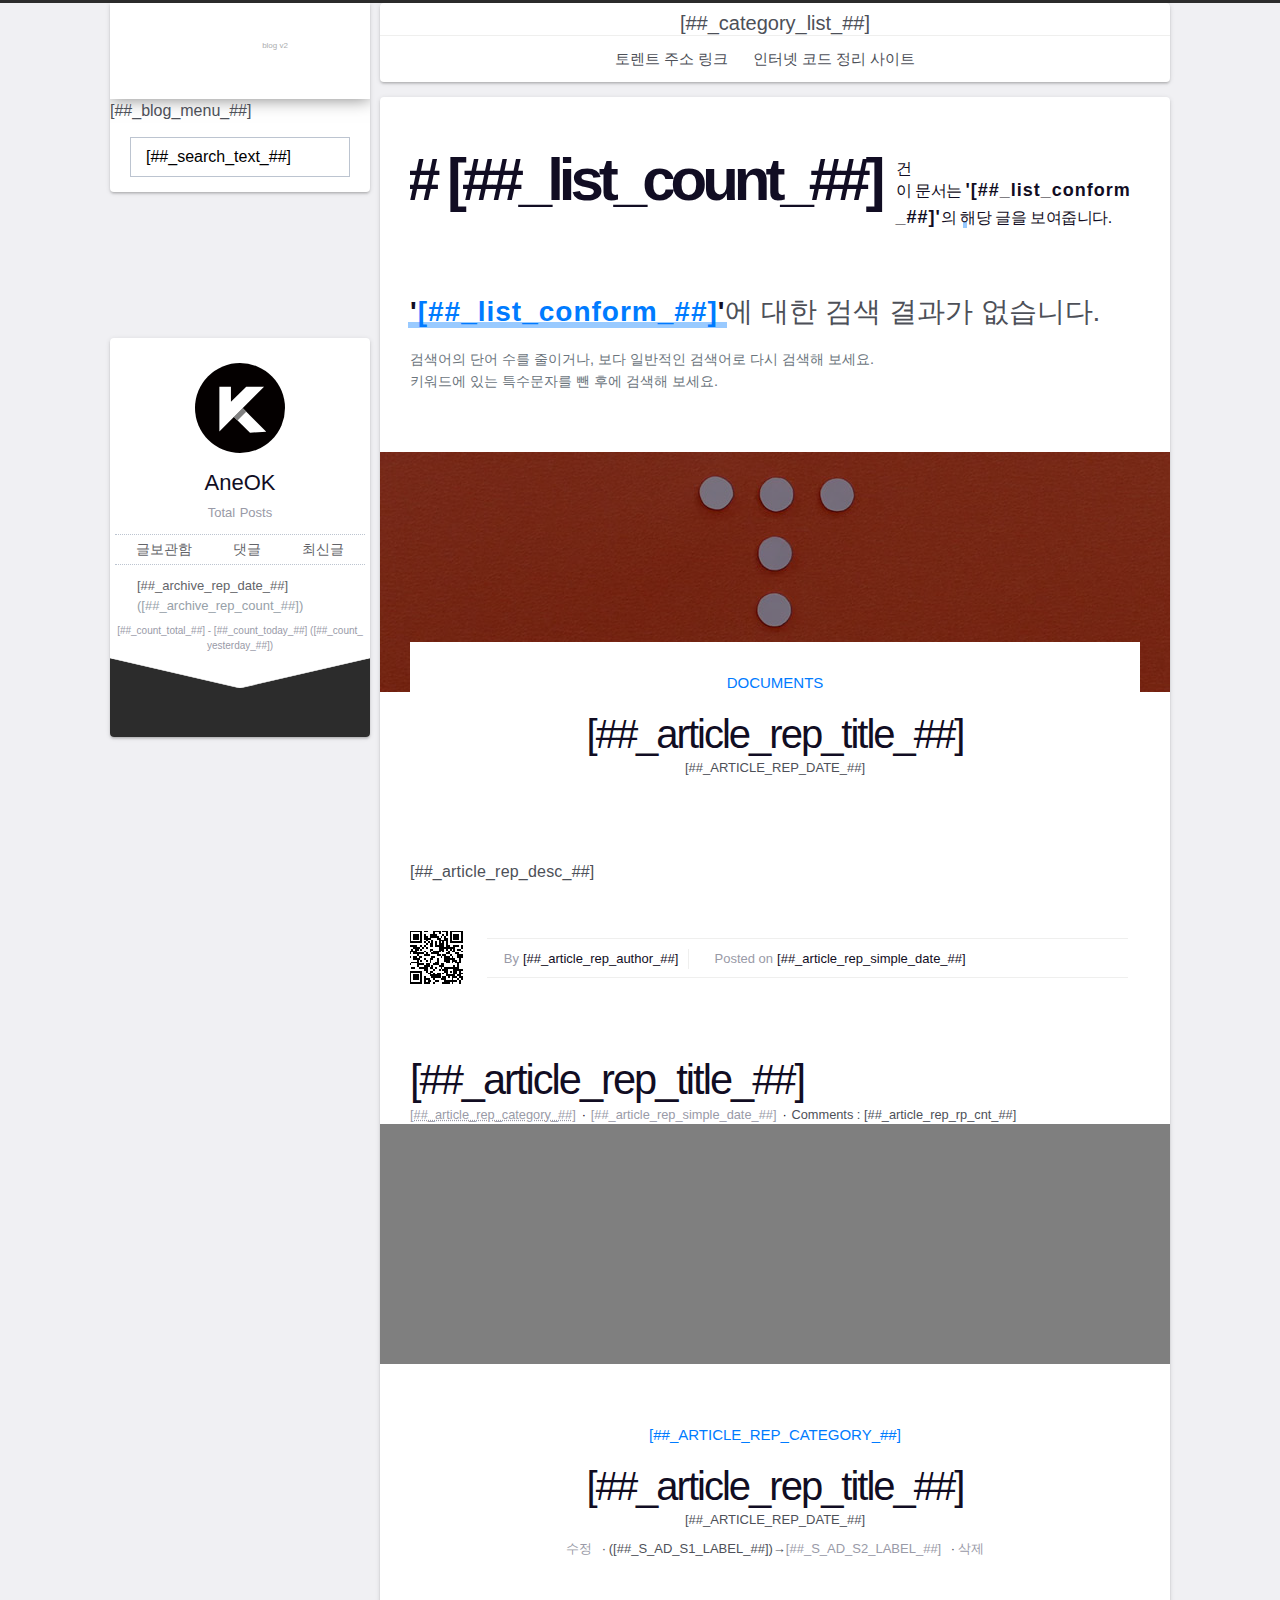
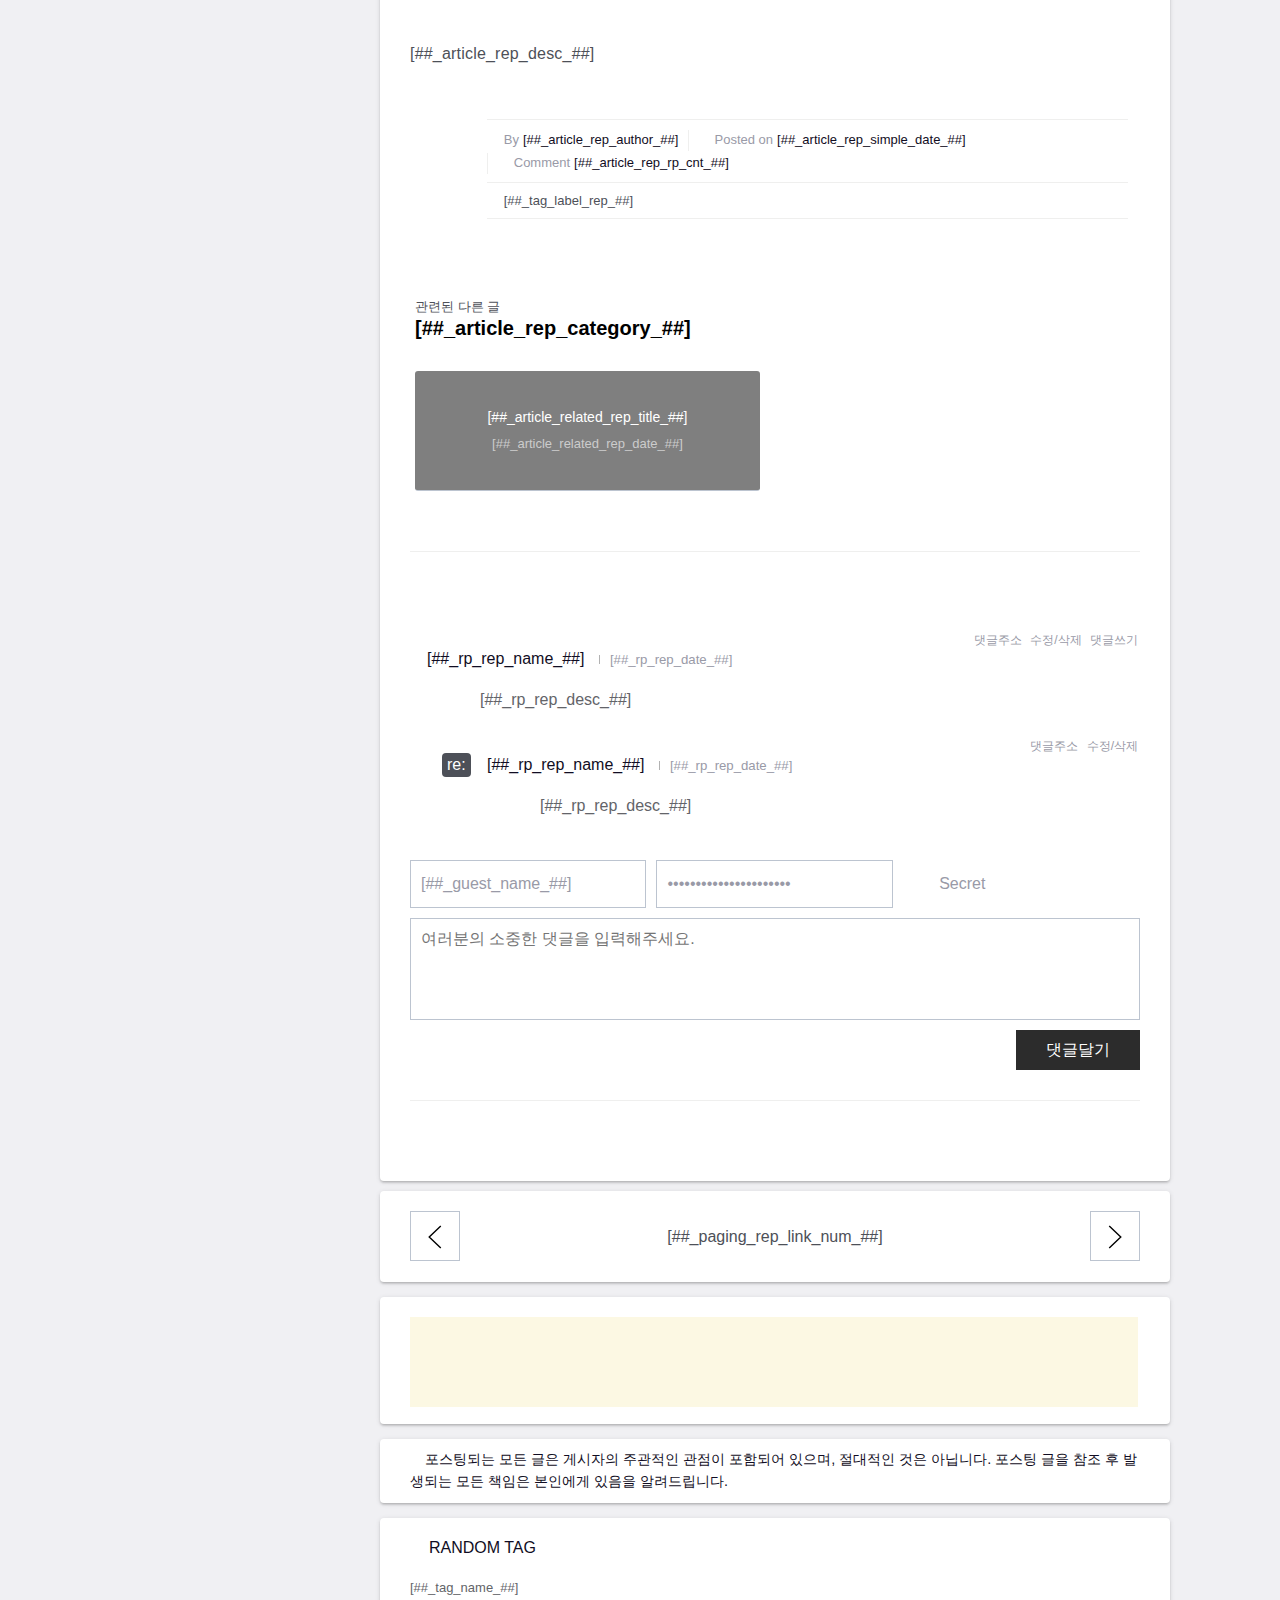
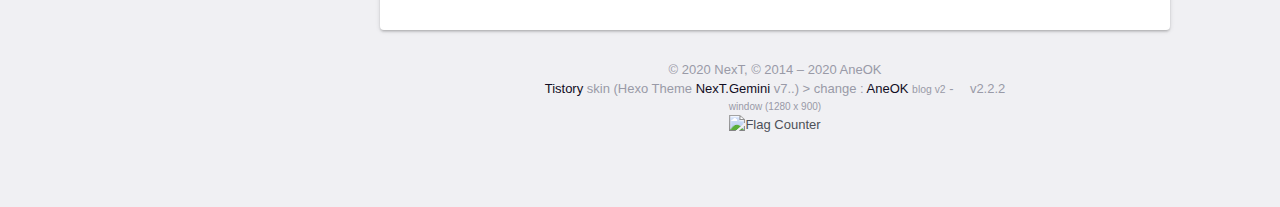
==== commit 0d34f4c5: "v2.2.2" ====
--- a/skin.html
+++ b/skin.html
@@ -11,10 +11,10 @@
   <link rel="stylesheet" type="text/css" href="./images/iconfont.min.css?_i_=116">
   <link rel="stylesheet" type="text/css" href="./images/bak5.min.css?_B_=2">
   <link rel="stylesheet" type="text/css" href="./images/add.min.css?_B_=6">  
-  <link rel="stylesheet" type="text/css" href="./images/default.min.css?_B_=17">
+  <link rel="stylesheet" type="text/css" href="./images/default.min.css?_B_=18">
   <link rel="stylesheet" type="text/css" href="./style.css">
 
-  <script src="./images/BSV.js?_B_=204"></script><!-- 블로그 버전 Data -->
+  <script src="./images/BSV.js?_B_=208"></script><!-- 블로그 버전 Data -->
 </head>
 
 <body id="[##_body_id_##]" data-spy="scroll">
@@ -456,6 +456,8 @@
 </div>
 <script src="https://cdnjs.cloudflare.com/ajax/libs/jquery/3.4.1/jquery.min.js"></script>
 <script src="https://cdnjs.cloudflare.com/ajax/libs/highlight.js/10.4.1/highlight.min.js"></script><!-- highlight.js -->
+<script src="https://cdn.jsdelivr.net/npm/@popperjs/core@2.5.4/dist/umd/popper.min.js?_B_=3"></script><!-- Tooltip용 JavaScript  -->
+<script src="./images/jquery.sieve.min.js?_V_=0.3.0"></script><!-- page in search JavaScript -->
 <script src="./images/jquery.sieve.min.js?_V_=0.3.0"></script><!-- page in search JavaScript -->
 <script src="./images/bootstrap.ak.min.js?_V_=4.4.1.ad"></script><!-- Toc용 bootstrap JavaScript  -->
 <script src="./images/dynamicscrollspy.ak.min.js?_B_=3"></script><!-- Toc용 JavaScript  -->
--- a/images/default.min.css
+++ b/images/default.min.css
@@ -1 +1 @@
-@charset "utf-8";:root{--body-bg-color:#F0F0F3;--content-bg-color:#FFF;--card-bg-color:#2c2c2c;--text-color:#4D5058;--text-bg-color:#FFF;--link-color:#007bff;--link-hover-color:#0056b3;--m-link-color:#009dff;--e-text-color:#110D23;--a-text-color:#999AA7;--line-color:#BCC4D0;--m-text-color:#636469;--a-line-color:#EFEFEE;--muted-color:#97A1A9}::selection,::-webkit-selection,::-moz-selection{background-color:var(--card-bg-color);color:var(--content-bg-color)}html,body,header,nav,section,article,aside,footer,main,a,button,input,textarea,img,ul,ol,li,p,h1,h2,h3,h4,h5,h6,div,span{margin:0;padding:0;font-size:inherit;-webkit-font-smoothing:antialiased;-moz-osx-font-smoothing:grayscale;-webkit-text-size-adjust:none;-webkit-tap-highlight-color:transparent;-webkit-touch-callout:none;-moz-touch-callout:none}*,::after,::before{box-sizing:border-box;-webkit-box-sizing:border-box;-moz-box-sizing:border-box}html{font-weight:400;line-height:1.5;font-size:16px;color:var(--text-color)}body{margin:0}a{border-bottom:1px solid var(--line-color);text-decoration:none;cursor:pointer;color:var(--text-color)}a:active,a:hover{outline:none}a:hover{border-bottom-color:var(--text-color);text-decoration:none;color:var(--link-hover-color)}abbr[title]{-webkit-text-decoration-style:dotted;text-decoration:underline dotted}b,strong{font-weight:bolder;color:#000}:not(pre) > code,:not(pre) > kbd,:not(pre) > samp{font-size:.875rem;white-space:nowrap}em{color:#f0506e}ins{text-decoration:none;background-color:#FCF8E3;color:var(--a-text-color)}mark,.mark{background-color:#FCF8E3;color:var(--a-text-color);padding:.2rem}q{font-style:italic}small,.small{font-size:80%}address{font-style:normal}sub,sup{vertical-align:baseline;position:relative;font-size:75%;line-height:0}sup{top:-.5em}sub{bottom:-.25em}address{font-style:normal}audio,canvas,iframe,img,svg,video{vertical-align:middle}canvas,img,video{box-sizing:border-box;max-width:100%;height:auto}iframe,video,embed,object{max-width:100%}svg:not(:root){overflow:hidden}img:not([src]){visibility:hidden;min-width:1px}iframe{border:0}p{word-break:break-all;margin:0 0 16px}ul,ol,dl,pre,address,fieldset,figure,blockquote{margin:0 0 20px}* + p{margin-top:16px}* + ul,* + ol,* + dl,* + pre,* + address,* + fieldset,* + figure,* + blockquote{margin-top:20px}legend{font-size:1.5rem;line-height:1.4;color:inherit;width:100%;padding:0}button,input[type=submit],input[type=reset],input[type=button]{overflow:visible;cursor:pointer}input[type=text],input[type=email],input[type=password],input[type=submit],textarea{-webkit-appearance:none}button{background:transparent;overflow:visible;outline:none;padding:0;margin:0;border:0}ul,ol{padding-right:0}ul > li > ul,ul > li > ol,ol > li > ol,ol > li > ul{margin:0 0 0 15px}dt{font-weight:700}dd{margin-right:0}hr{border-top:1px solid var(--line-color);text-align:inherit;margin:0 0 20px;overflow:visible;border:0}* + hr{margin-top:20px}h1,h2,h3,h4,h5,h6,.h1,.h2,.h3,.h4,.h5,.h6{margin:0 0 20px;font-weight:700;color:var(--e-text-color)}* + h1,* + .h1,* + h2,* + .h2,* + h3,* + .h3,* + h4,* + .h4,* + h5,* + .h5,* + h6,* + .h6,{margin-top:52px}h1:first-child,h2:first-child,h3:first-child,h4:first-child,h5:first-child,h6:first-child{margin-top:0}h1 small,h2 small,h3 small,h4 small,h5 small,h6 small,.h1 small,.h2 small,.h3 small,.h4 small,.h5 small,.h6 small,h1 .small,h2 .small,h3 .small,h4 .small,h5 .small,h6 .small,.h1 .small,.h2 .small,.h3 .small,.h4 .small,.h5 .small,.h6 .small{font-weight:400;line-height:1;color:var(--a-text-color)}h1,.h1{font-size:2.23125rem;line-height:1.2}h2,.h2{font-size:2rem;line-height:1.3}h3,.h3{font-size:1.6rem;line-height:1.4}h4,.h4{font-size:1.25rem;line-height:1.4}h5,.h5{font-size:16px;line-height:1.4}h6,.h6{font-size:.875rem;line-height:1.4}@media (min-width: 1024px){h1,.h1{font-size:3.2rem}h2,.h2{font-size:2.25rem}h3,.h3{font-size:2rem}h4,.h4{font-size:1.75rem}h5,.h5{font-size:1.25rem}h6,.h6{font-size:1rem}}h1 small,h2 small,.h1 small,.h2 small,h1 .small,h2 .small,.h1 .small,.h2 .small{font-size:50%}h3 small,h4 small,.h3 small,.h4 small,h3 .small,h4 .small,.h3 .small,.h4 .small{font-size:60%}blockquote{font-size:1.25rem;font-style:italic;line-height:1.5;color:var(--text-color)}blockquote p:last-of-type{margin-bottom:0}blockquote footer{font-size:.875rem;margin-top:10px;line-height:1.5;color:var(--a-text-color)}blockquote footer:::before{content:"— "}summary{display:list-item}template{display:none}details,main{display:block}a > code{color:inherit}kbd{background-color:#2E2E2E;border-radius:.2rem;padding:.2rem .4rem;font-size:87.5%;color:var(--content-bg-color)}kbd kbd{font-weight:700;font-size:100%;padding:0}pre code{font-size:inherit;word-break:normal;color:inherit;font-weight:400}@media screen and (min-width: 960px){html,body{text-rendering:optimizeLegibility}}body,button,input,textarea{background-color:var(--body-bg-color);font-family:'AritaDotum','Malgun Gothic',sans-serif}code,pre{font-family:Consolas,monaco,'AritaDotum','Malgun Gothic',sans-serif}#head-meta{font-family:'Avenir Next Regular',sans-serif}.inner-title .title{font-family:'Avenir Next Regular','AritaDotum','Malgun Gothic',sans-serif}#sidebar::after{font-family:'Avenir Next Regular',sans-serif}.side.category .category-cnt{font-family:'Avenir Next Regular',sans-serif}.logo-area{font-family:'Avenir Next Regular',sans-serif}.font-mjo{font-family:'Nanum Myeongjo',serif,!important}.font-arial{font-family:Arial,sans-serif,!important}.title-1,.cmain{font-family:'Luckiest Guy','AritaDotum','Malgun Gothic',sans-serif}.loaded #loader{opacity:0;transition-duration:.5s}#loader{z-index:9999;position:fixed;top:0;width:100%;height:100%;background-color:var(--content-bg-color)}#loader .la-line-scale{color:var(--link-color)}.__ak-loading__{top:50%;left:50%;transform:translate(-50%,-50%);width:max-content;max-width:100%;box-sizing:border-box;position:absolute!important}#headband{height:3px;background-color:var(--card-bg-color)}#__ak-ti__{position:relative;margin:0 auto;width:auto;z-index:0}.common-wrap{background-color:var(--content-bg-color);border-radius:4px;margin-top:15px;box-shadow:0 2px 2px 0 rgba(0,0,0,0.12),0 3px 1px -2px rgba(0,0,0,0.06),0 1px 5px 0 rgba(0,0,0,0.12)}#header{position:relative;width:auto;top:0;overflow:hidden;padding:0 0 20px;margin:0 auto;border-top-left-radius:0!important;border-top-right-radius:0!important}#head-meta{box-shadow:0 0 16px rgba(0,0,0,0.5);text-align:center;color:var(--a-text-color);padding:20px 0;background-image:url(https://tistory2.daumcdn.net/tistory/3088055/skin/images/bg-head.gif)}#head-title{display:inline-block;line-height:36px;font-weight:400;position:relative;color:var(--text-bg-color);font-size:1.25rem;text-decoration:none;border-bottom:0}#head-title:hover,#head-title:focus{color:var(--text-bg-color);text-decoration:none}#blog-logo-ver small{font-size:.5rem;color:#acadaf}#head-meta p.desc{font-size:10px;font-weight:900;margin:-10px 0 10px;color:#fff}#head-nav{display:none}#head-nav ul{padding-left:0;margin:20px 0 10px}#head-nav ul li{list-style:none;margin:0}#head-nav ul li a{position:relative;box-sizing:border-box;padding:5px 20px 5px 40px;text-align:left;border-bottom:0;line-height:inherit;transition-property:background-color;transition-duration:.2s;transition-timing-function:ease-in-out;transition-delay:0;display:block;font-size:14px;overflow-wrap:break-word;word-wrap:break-word;color:var(--m-text-color);outline:none}#head-nav ul li a:hover{background:#F9F9F9;border-bottom-color:#0}#head-nav ul li a:hover:after{content:" ";position:absolute;top:50%;margin-top:-3px;right:25px;width:6px;height:6px;background-color:var(--m-text-color);border-radius:50%}@media (hover:none){#head-nav ul li a:hover{background:none}}#head-nav ul li a::before{font-family:'iconfont';position:absolute;left:20px;z-index:3;font-size:12px}#head-nav .t_menu_home a::before{content:'\e700'}#head-nav .t_menu_page a::before{content:'\e725'}#head-nav .t_menu_link_1 a::before{content:'\e746'}#head-nav .t_menu_link_2 a::before{content:'\e712'}#tt-body-index #head-nav .t_menu_home a,#tt-body-page .About #head-nav .t_menu_page a,#tt-body-page .이.class #head-nav .t_menu_link_1 a,#tt-body-page .v2.변경로그 #head-nav .t_menu_link_2 a{background:#f9f9f9;border-bottom-color:#0}#tt-body-index #head-nav .t_menu_home a:after,#tt-body-page .About #head-nav .t_menu_page a:after,#tt-body-page .이.class #head-nav .t_menu_link_1 a:after,#tt-body-page .v2.변경로그 #head-nav .t_menu_link_2 a:after{content:" ";position:absolute;top:50%;margin-top:-3px;right:25px;width:6px;height:6px;background-color:var(--m-text-color);border-radius:50%}#header .head-search{position:relative}#header .head-search input{position:relative;padding-left:15px;padding-right:50px;width:calc(100vw - 40px);height:40px;font-size:inherit;border:1px solid var(--line-color);background-color:var(--content-bg-color);margin:13px 20px -5px;font-family:inherit}#header .head-search button{position:absolute;top:20px;right:30px;z-index:2;width:22px;height:22px;font-size:22px;text-align:center;background-color:transparent;border:0;cursor:pointer}.mobileBtn{width:40px;height:40px;position:absolute;top:30px;right:20px;border-radius:1px;z-index:120;opacity:.8;background:transparent}.mobileBtn span{margin-bottom:4px;-webkit-user-select:none;-moz-user-select:none;-ms-user-select:none;user-select:none;position:absolute;top:50%;left:50%;margin-left:-15px;margin-top:-1.5px}.mobileBtn span,.mobileBtn span::before,.mobileBtn span::after{display:block;width:30px;height:2px;background-color:var(--content-bg-color);outline:1px solid transparent;-webkit-transition-property:background-color,0;-moz-transition-property:background-color,0;-o-transition-property:background-color,0;transition-property:background-color,transform;-webkit-transition-duration:.3s;-moz-transition-duration:.3s;-o-transition-duration:.3s;transition-duration:.3s}.mobileBtn span::before,.mobileBtn span::after{position:absolute;content:""}.mobileBtn span::before{top:-9px}.mobileBtn span::after{top:9px}.mobileBtn.clicked span{background-color:transparent}.mobileBtn.clicked span::before{-webkit-transform:translateY(9px) rotate(45deg);-moz-transform:translateY(9px) rotate(45deg);-ms-transform:translateY(9px) rotate(45deg);-o-transform:translateY(9px) rotate(45deg);transform:translateY(9px) rotate(45deg)}.mobileBtn.clicked span::after{-webkit-transform:translateY(-9px) rotate(-45deg);-moz-transform:translateY(-9px) rotate(-45deg);-ms-transform:translateY(-9px) rotate(-45deg);-o-transform:translateY(-9px) rotate(-45deg);transform:translateY(-9px) rotate(-45deg)}.mobileBtn:hover{cursor:pointer}.mobileBtn-nav{background-color:var(--card-bg-color);position:fixed;z-index:119;top:0;right:0;height:100%;width:100%;overflow-y:auto;font-weight:700;-webkit-transform:translateX(100%);-moz-transform:translateX(100%);-ms-transform:translateX(100%);-o-transform:translateX(100%);transform:translateX(100%);-webkit-transition:transform .55s cubic-bezier(0.785,0.135,0.15,0.86);-moz-transition:transform .55s cubic-bezier(0.785,0.135,0.15,0.86);-o-transition:transform .55s cubic-bezier(0.785,0.135,0.15,0.86);transition:transform .55s cubic-bezier(0.785,0.135,0.15,0.86);padding:100px}.mobileBtn-nav.show{-webkit-transform:translateX(0);-moz-transform:translateX(0);-ms-transform:translateX(0);-o-transform:translateX(0);transform:translateX(0)}.mobileBtn-nav.show .xmain ul.category-side-list{list-style:none;padding:0 10px}.mobileBtn-nav.show .xmain ul.category-side-list li{-webkit-transform:translateX(0);-moz-transform:translateX(0);-ms-transform:translateX(0);-o-transform:translateX(0);transform:translateX(0);opacity:1;margin-left:0}.mobileBtn-nav.show .xmain ul.category-side-list li:nth-child(1){transition-delay:.15s}.mobileBtn-nav.show .xmain ul.category-side-list li:nth-child(2){transition-delay:.3s}.mobileBtn-nav.show .xmain ul.category-side-list li:nth-child(3){transition-delay:.45s}.mobileBtn-nav.show .xmain ul.category-side-list li:nth-child(4){transition-delay:.6s}.mobileBtn-nav.show .xmain ul.category-side-list li:nth-child(5){transition-delay:.75s}.mobileBtn-nav.show .xmain ul.category-side-list li:nth-child(6){transition-delay:.9s}.mobileBtn-nav .xmain ul.category-side-list{list-style-type:none}.mobileBtn-nav .xmain ul.category-side-list li{margin-bottom:15px;-webkit-transform:translateX(40px);-moz-transform:translateX(40px);-ms-transform:translateX(40px);-o-transform:translateX(40px);transform:translateX(40px);opacity:0;-webkit-transition:all .3s ease;-moz-transition:all .3s ease;-o-transition:all .3s ease;transition:all .3s ease}.mobileBtn-nav .xmain ul.category-side-list li a{-webkit-transition:all .3s ease;-moz-transition:all .3s ease;-o-transition:all .3s ease;transition:all .3s ease;text-decoration:none;letter-spacing:2px;border-bottom:0;font-size:1.5rem;line-height:1.3;display:block;color:var(--content-bg-color);padding:5px 0}.mobileBtn-nav .xmain ul.category-side-list li a small.xcnt{color:var(--a-text-color);font-weight:700}.mobileBtn-nav hr{display:block;margin-top:2.5rem;border-top:1px solid var(--content-bg-color);margin-left:0;width:280px}.mobileBtn-nav .xsub{margin-top:20px}.mobileBtn-nav.show .xsub ul.menu-side-list{list-style:none;padding-left:10px}.mobileBtn-nav.show .xsub ul.menu-side-list li{-webkit-transform:translateX(0);-moz-transform:translateX(0);-ms-transform:translateX(0);-o-transform:translateX(0);transform:translateX(0);opacity:1}.mobileBtn-nav.show .xsub ul.menu-side-list li:nth-child(1){transition-delay:.6s}.mobileBtn-nav.show .xsub ul.menu-side-list li:nth-child(2){transition-delay:.75s}.mobileBtn-nav.show .xsub ul.menu-side-list li:nth-child(3){transition-delay:.9s}.mobileBtn-nav.show .xsub ul.menu-side-list li:nth-child(4){transition-delay:1.15s}.mobileBtn-nav.show .xsub ul.menu-side-list li:nth-child(5){transition-delay:1.3s}.mobileBtn-nav.show .xsub ul.menu-side-list li:nth-child(6){transition-delay:1.45s}.mobileBtn-nav .xsub ul.menu-side-list{list-style-type:none}.mobileBtn-nav .xsub ul.menu-side-list li{margin-bottom:10px;-webkit-transform:translateX(40px);-moz-transform:translateX(40px);-ms-transform:translateX(40px);-o-transform:translateX(40px);transform:translateX(40px);opacity:0;-webkit-transition:all .3s ease;-moz-transition:all .3s ease;-o-transition:all .3s ease;transition:all .3s ease;margin-left:0}.mobileBtn-nav .xsub ul.menu-side-list li a{-webkit-transition:all .3s ease;-moz-transition:all .3s ease;-o-transition:all .3s ease;transition:all .3s ease;text-decoration:none;letter-spacing:1px;line-height:1.15;font-size:1.1rem;border-bottom:0;display:block;padding:5px 0;color:#FFF}#main{margin-bottom:30px}#main::before,#main::after{content:" ";display:table}#content{margin:0 auto 50px;width:calc(100% - 14px)}#menuTop{display:none;padding:8px 0;margin-top:0;text-align:center;font-size:20px;font-weight:300;line-height:24px;width:100%}#menuTop a,#menuTop a:hover{border-bottom:0}#category-top-list ul{list-style-type:none;margin:0 0 3px;padding:0;padding-inline-start:0;font-size:20px;font-weight:300}#category-top-list ul li{margin-left:0}#category-top-list a.link_tit{display:none}#category-top-list .c_cnt{font-size:80%}#category-top-list ul.category_list > li{display:inline-block;padding:3px 7px 7px;position:relative}#category-top-list ul.category_list > li:hover{cursor:pointer}#category-top-list ul.category_list > li ul.sub_category_list{display:none}#category-top-list ul.category_list > li:hover ul.sub_category_list{display:block;position:absolute;left:0;margin-top:0;z-index:3;width:100%;box-shadow:0 8px 16px 0 rgba(0,0,0,0.2);background-color:var(--content-bg-color);border-bottom-left-radius:6px;border-bottom-right-radius:6px}#category-top-list ul.category_list > li ul.sub_category_list > li{display:inline-block;padding:3px 7px 0;font-size:15px;width:100%}#category-top-list ul.category_list > li ul.sub_category_list > li:hover,#category-top-list ul.category_list > li ul.sub_category_list > li a:hover{cursor:pointer}#category-top-list ul.category_list > li ul.sub_category_list > li:last-child{padding-bottom:8px}#category-down-list{font-size:15px;font-weight:400;border-top:1px solid var(--a-line-color);padding:11px 0 3px}#category-down-list a{margin-right:20px}#category-down-list a:last-child{padding-right:0}#mContent{padding:0 10px 20px}.cgroup{width:100%}#list .search-title{overflow:hidden;position:relative;margin:0 auto 30px;color:var(--e-text-color)}#list .search-number{float:left;margin:48px 0 0 -3px;padding:0 15px 0 0;font-size:58px;line-height:70px;letter-spacing:-5px;font-weight:900}#list .pz{display:inline-block;margin-top:62px;font-size:15px}#list .desc{margin-top:-4px;margin-bottom:0;font-size:15px;letter-spacing:-.5px}#list .desc .emp{font-size:18px}#list .font-bold{position:relative;letter-spacing:1px}#list .font-bold::after{position:absolute;bottom:-1px;left:-2px;right:-2px;height:6px;background-color:var(--link-color);content:'';opacity:.4}#list .search-text{letter-spacing:1px}#tt-body-index #list .search-title .pz::after{content:'의 전체 리스트'}#tt-body-search #list .search-title .pz::after{content:'을 검색결과'}#tt-body-category #list .search-title .pz::after{content:'의 카테고리 속 리스트'}#tt-body-tag #list .search-title .pz::after{content:'의 태그 검색결과'}#indexList{padding:0;font-weight:300}#indexList:first-child{padding-top:2rem}#indexList .post-list{display:flex;margin:0}#indexList .post-list.mt--2{margin-top:-6px;font-size:.8rem;margin-bottom:0}#indexList a{border-bottom:0;font-weight:300;color:var(--e-text-color)}#indexList a:hover{font-weight:700;border-bottom:0;color:var(--e-text-color)}#indexList .article-info{font-size:2.2rem;letter-spacing:-3px;line-height:1.5;padding:0;display:block;white-space:nowrap;overflow:hidden;text-overflow:ellipsis;width:calc(100vw - 40px)}#indexList .article-info span::before{content:'';margin:0}#indexList .date,#indexList .post-category,#indexList .protected-category{color:var(--a-text-color)}#indexList .date::after,#indexList .post-category::after,#indexList .protected-category::after{content:" · ";display:inline-block;width:1px;height:10px;margin:0 8px 0 6px;vertical-align:baseline;color:var(--e-text-color)}#indexList .post-category{color:var(--a-text-color)}#post::before{content:'';position:absolute;top:0;bottom:0;left:0;right:0;background-color:rgba(0,0,0,0.5)}#post::after{display:block;clear:both;content:""}.cgroup.protected.post,.group-border.group-cover,.group-border.group-common{margin:0 -10px 30px;width:calc(100% + 20px);position:relative}#post .inner-header{width:100%;background-size:cover;background-position:50% 50%;text-align:center;padding:20px 15px 40px}.cgroup.protected.post .inner-header,.group-border.group-cover .inner-header,.group-border.group-common .inner-header{height:17vh}#content-wrap-page+.inner-title{margin-top:10px}.group-border+.inner-title{margin-top:-80px}.inner-title{position:relative;background-color:var(--content-bg-color);text-align:center;padding:30px 10px 80px}.inner-title .date,.inner-title .sub-admin,.inner-title .top-category{font-size:13px;line-height:1.5;text-transform:uppercase}.inner-title .sub-title{font-size:.875em;margin-top:2px;color:var(--muted-color)}.inner-title .top-category{color:var(--link-color);font-size:15px}.inner-title .title{font-weight:300;margin-top:15px;letter-spacing:-2px;font-size:2.25rem;margin-bottom:0}.inner-title .post-meta{margin-top:10px}.inner-title .sub-admin a{color:var(--a-text-color);border-bottom:0}.inner-title .sub-admin a:hover{color:var(--e-text-color);border-bottom:0}.inner-title .sub-admin span:first-child::before{content:none}.inner-title .sub-admin span::before{content:"·";display:inline-block;width:1px;height:10px;margin:0 6px;vertical-align:baseline}.wrap-inner{display:none;width:100vw;position:fixed;top:0;margin:0 0 0 -17px;background:rgba(255,255,255,0.9);height:59px;border-bottom:1px solid var(--line-color);box-sizing:border-box;z-index:10000;transition:background .3s ease-in 0}.wrap-inner.on{display:block}.wrap-inner .title{text-align:center;margin-top:14px;font-size:1.2rem;opacity:.7;font-weight:300}.wrap-inner .title a,.wrap-inner .title a:hover{color:var(--a-text-color);border-bottom:0}.post-meta {margin:50px 0 0;}.post-metaed{padding:8px 0;border-top:solid 1px var(--a-line-color);border-bottom:solid 1px var(--a-line-color);list-style:none;line-height:normal}.post-metaed ul{margin-bottom:0}.post-metaed li:first-child{padding-left:0;border-left:none}.post-metaed li{border-left:0;padding:0;color:var(--a-text-color);font-size:12px;margin:0;display:block;line-height:1.6}.post-metaed li .pm-info{border-left:0;padding:0 4px 0 0;color:var(--a-text-color)}.post-metaed li span{color:var(--e-text-color)}.tagTrail i,.post-metaed li .pm-info svg{padding-right:3px}.post-metaed li a,.post-metaed li a:hover{color:var(--e-text-color);border-bottom:0}.tagTrail{padding:8px 0;border-bottom:1px solid var(--a-line-color);font-size:12px}.tagTrail a{display:inline-block;margin-right:5px;overflow-wrap:break-word;word-wrap:break-word;background-color:transparent;outline:none;cursor:pointer;color:var(--a-text-color);border-bottom:0}.tagTrail a::before{content:"#"}.tagTrail a:hover{color:var(--e-text-color);border-bottom:0}.tagTrail i,.pm-info i{padding-right:3px;vertical-align:top;font-size:100%;color:var(--link-color)}.comments{margin:60px auto 50px;padding:0 0 70px;border-bottom:1px solid var(--a-line-color)}.comments h2{font-size:1em;color:var(--e-text-color)}.comments .comment-list{margin:10px 0}.comments .comment-list ul{list-style:none;padding-inline-start:0}.comments .comment-list ul li{padding:20px 0;border-top:1px solid var(--a-line-color)}.comments .comment-list ul li:first-child{border:none}.comments .comment-list ul li ul{margin:10px 0 -10px;position:relative}.comments .comment-list ul li ul li{padding:10px 0 10px 15px;border-top:1px solid var(--a-line-color);border-bottom:0;padding-inline-start:48px}.comments .comment-list ul li ul li::before{content:"re:";font-weight:400;font-size:16px;color:var(--text-bg-color);position:absolute;top:25px;left:20px;background-color:var(--text-color);border-radius:4px;padding:0 5px}.comments .comment-list .author-meta{position:relative;overflow:hidden;width:100%;padding:15px 0 0 5px;box-sizing:border-box}.comments .comment-list .author-meta span{display:inline-block;text-decoration:none;font-size:1rem;color:var(--e-text-color)}.comments .comment-list .author-meta a{text-decoration:none;font-size:1rem;color:var(--text-color);border-bottom:0}.comments .comment-list .author-meta .date{margin-left:10px;font-size:.825rem;color:var(--a-text-color)}.comments .comment-list .author-meta .date::before{content:"";display:inline-block;width:1px;height:9px;margin-right:10px;background-color:#B2B2B2}.comments .comment-list .author-meta .date a{margin-left:5px;color:var(--a-text-color);font-size:13px}.comments .comment-list .author-meta .date a::before{content:"["}.comments .comment-list .author-meta .date a::after{content:"]"}.comments .comment-list .author-meta .date a:hover{color:var(--e-text-color)}.comments .comment-list .author-meta .control{position:absolute;top:-5px;right:0}.comments .comment-list .author-meta .control a{margin:0 2px;font-size:12px;color:var(--a-text-color);border-bottom:0}.comments .comment-list ul li p{padding:0 0 0 58px;font-size:1rem;line-height:1.5714;color:var(--m-text-color)}.comments .comment-form .field{position:relative;overflow:hidden;width:100%;margin-bottom:8px}.comments .comment-form input[type=text],.comments .comment-form input[type=password],.comments .comment-form textarea{border:1px solid var(--line-color);font-size:1em;line-height:1.25;color:var(--a-text-color);background-color:transparent}.comments .comment-form input[type=text],.comments .comment-form input[type=password]{width:32.3336%;height:48px;margin-right:6px;padding:10px;box-sizing:border-box}.comments .comment-form input:-webkit-input-placeholder,.comments .comment-form textarea:-webkit-input-placeholder{color:var(--a-text-color)}.comments .comment-form textarea{display:block;width:100%;margin-bottom:10px;padding:10px;resize:none;box-sizing:border-box}.comments .comment-form .field .secret{display:inline-block;margin-left:15px;vertical-align:middle}.comments .comment-form .field .secret input{display:none}.comments .comment-form .field .secret label{font-size:1em;line-height:52px;color:var(--a-text-color);outline:none;cursor:pointer}.comments .comment-form .field .secret label::before{content:'\e720';font-family:"iconfont";display:inline-block;margin:-3px 5px 0 0;vertical-align:middle;background-color:var(--content-bg-color);font-size:1.3rem;color:var(--muted-color)}.comments .comment-form .field .secret input[type=checkbox]:checked+label::before{content:'\e721';font-family:"iconfont";font-weight:700;color:var(--e-text-color)}.comments .comment-form .submit{float:right}.comments .comment-form .submit .btn{padding:10px 30px;display:inline-block;color:var(--content-bg-color);text-align:center;vertical-align:middle;-webkit-user-select:none;-moz-user-select:none;-ms-user-select:none;user-select:none;background-color:var(--card-bg-color);font-size:1rem;line-height:1.25;text-decoration:none}.comments .comment-form .submit .btn:hover{background-color:var(--e-text-color)}.related-articles{overflow:hidden;width:100%;margin:70px 0 50px;padding:0 5px 30px;border-bottom:1px solid var(--a-line-color)}.related-articles .h2title{margin-bottom:28px;font-size:20px}.related-articles .h2title p{margin-top:-6px}.related-articles .h2title small{font-size:13px}.related-articles hr{margin-top:-20px;margin-bottom:10px}.related-articles ul{margin:0 -15px;padding:0}.related-articles ul li{float:none;margin-bottom:15px;margin-left:0;width:100%;list-style:none;padding:0 15px}.related-articles ul li:nth-child(n+2){margin-top:0}.related-articles ul li a{position:relative;display:table;width:100%;height:120px;border-radius:3px;overflow:hidden}.related-articles ul li a:hover{text-decoration-color:var(--e-text-color)}.related-articles ul li .thumbnail{position:absolute;top:0;left:0;z-index:1;width:100%;height:100%;-webkit-background-size:cover;background-size:cover;background-position:center center}.related-articles ul li .data{position:relative;z-index:2;display:table-cell;padding:0 15px;width:100%;height:100%;font-size:.875rem;text-align:center;line-height:1.5625;vertical-align:middle;background-color:rgba(0,0,0,0.5)}.related-articles ul li .data .title{max-height:3.125rem;color:var(--content-bg-color);overflow:hidden}.related-articles ul li .data .date{margin-top:.3125rem;font-size:.8125rem;color:#ccc}.related-articles ul::after{content:'';display:block;width:100%;clear:both}#pagination-wrap{padding:15px 10px;margin:10px auto;display:flow-root}.pagination{display:flow-root}.pagination a{display:none}.pagination .prev,.pagination .next{width:50px;height:50px;border:1px solid var(--line-color);vertical-align:middle;box-sizing:border-box;padding:10px 17px;text-align:center}.pagination .prev:hover,.pagination .next:hover{background-color:transparent;border-color:var(--e-text-color)}.pagination .current{display:block;font-size:1em;line-height:50px;text-align:center}.pagination .prev{display:block;float:left;margin:0}.pagination .next{display:block;float:right;margin:0}#etc-wrap{padding:20px 30px 10px}#etc-wrap a{border-bottom:0;color:var(--m-text-color)}#etc-wrap a:hover{border-bottom:0;color:var(--link-color)}#etc-wrap .h2{font-size:16px;font-weight:400;text-transform:uppercase}#etc-wrap .h2 i{font-size:100%;margin-right:2px;vertical-align:top;color:var(--link-color)}#etc-wrap ul{margin:0 0 10px;font-size:13px;letter-spacing:0;display:inline-block;padding:0;list-style:none}#etc-wrap ul::after,#etc-wrap ul::before{display:none}#etc-wrap ul::after{clear:both}#etc-wrap li{margin:0 10px 5px 0;padding:0;float:left}#etc-wrap li:nth-child(n+2){margin-top:0}#footer{bottom:auto;font-size:12px;color:var(--a-text-color);margin-top:30px;margin-bottom:20px;text-align:center}#footer .copyright a,#footer .copyright a i,#footer .copyright a:hover{color:var(--e-text-color);font-weight:400;border-bottom:0;margin-right:0}#footer .copyright a::before,#footer .copyright a::after{display:none}#footer .copyright a i{font-size:90%}#footer .copyright a small.grs{color:var(--a-text-color)}#footer .copyright p{line-height:1.5;margin:0;font-family:'Avenir Next Regular',sans-serif}#footer .footer-counter{margin-top:0}#footer .footer-counter a,#footer .footer-counter a:hover{border-bottom:0}#footer .footer-counter a img{width:calc(100vw - 40px);height:19px;object-fit:cover;object-position:top;max-width:initial}#footer .footer-counter .wwwCounts{margin:0;vertical-align:text-bottom;display:inline-block}#sidebar{display:none;right:auto;bottom:auto;-webkit-transform:none;position:static;float:left;width:260px;background:#fff;margin-top:335px;margin-left:auto;text-align:center;padding:20px 5px 0}#sidebar::after{font-size:12px;line-height:16px;content:" "}#sidebar a,#sidebar a:hover{border-bottom:0}.sidebar-panel{display:block}.sidebar-panel-active{display:none}#scrollspy>ul.nav{flex-direction:column;text-align:left}.nav>li{line-height:normal;display:block;white-space:nowrap;overflow:hidden;text-overflow:ellipsis;width:100%;margin-left:0}.nav>li>a.active{border-left:2px solid var(--link-color)}.nav-link.active+ul.nav.child{display:block}.nav{padding-left:0;list-style:none}.nav>li>a{padding:3px;border-left:0 rgba(0,0,0,0);color:var(--e-text-color)}.nav>li>a:hover{border-left:2px solid var(--link-color);color:var(--link-color)}#scrollspy>ul.nav>li>a.active{color:var(--link-color)}.nav>li>ul{margin:0}.nav>li:nth-child(n+2){margin-top:0}.nav li>a{padding-left:10px;font-size:1rem}.nav .nav li>a{padding-left:15px;font-size:.9em}.nav .nav .nav li>a{padding-left:20px;font-size:.8em}.nav .nav .nav .nav li>a{padding-left:25px}.nav .nav .nav .nav .nav li>a{padding-left:30px}.nav .nav{display:none}.nav>.active>.nav{display:block}.sidebar-nav{display:none;margin:0 0 10px;padding-left:0}.sidebar-nav .sidebar-nav-active{color:var(--link-color);border-bottom-color:var(--link-color)}.sidebar-nav .sidebar-nav-toc{padding:0 3px}.sidebar-nav .sidebar-nav-overview{margin-left:10px;padding:0 3px}.sidebar-nav li{display:inline-block;cursor:pointer;border-bottom:1px solid transparent;font-size:14px;color:var(--a-text-color)}.sidebar-nav li:hover{color:var(--link-color)}.affix-top a,.affix-top a:hover{color:var(--e-text-color)}.logo-area{font-weight:400;position:relative;height:40px;margin:1px 23% 14px;font-size:22px}.side-menu{margin-top:10px}.side-tab{border-top:1px dotted var(--line-color);border-bottom:1px dotted var(--line-color)}.side-tab a{color:var(--m-text-color)}.side-tab a:hover{cursor:pointer;color:var(--e-text-color)}.sides ul{list-style:none;padding-inline-start:0;text-align:left;font-size:.825rem;color:var(--e-text-color);margin:10px 0 0}.sides ul a:hover{color:var(--e-text-color)}.sides ul li{position:relative;box-sizing:border-box;padding:1px 15px 1px 10px;text-align:left;line-height:inherit;transition-property:background-color;transition-duration:.2s;transition-timing-function:ease-in-out;transition-delay:0;display:block;font-size:13px;overflow-wrap:break-word;word-wrap:break-word;outline:none}.sides ul li a{color:var(--m-text-color)}.sides ul li:hover{background:#f9f9f9;border-bottom-color:var(--content-bg-color)}.sides ul li .info{color:var(--e-text-color);font-size:.75rem}.sides ul li span{color:var(--muted-color)}.counter p{font-size:.625rem;color:var(--a-text-color);margin-top:7px;margin-bottom:0}.links-of-author{display:flex;flex-wrap:wrap;justify-content:center;margin:5px -5px 0;background-color:var(--card-bg-color);border-bottom-left-radius:4px;border-bottom-right-radius:4px;padding-bottom:10px}.links-of-author a{margin:5px 2px 0;text-align:left;box-sizing:border-box;display:inline-block;padding:5px;border:0;overflow:hidden;white-space:nowrap;text-overflow:ellipsis;color:var(--a-text-color)}.links-of-author a::after,.links-of-author a::before{display:none}.links-of-author a[target=_blank]{border-bottom:0;color:var(--a-text-color)}.links-of-author a[target=_blank]:hover,.links-of-author a:hover{border-radius:4px;color:var(--content-bg-color)}.links-of-author i{margin:0 2px;font-size:18px}.links-of-author a.resize1{margin-top:5px}.links-of-author a.resize2{margin-top:5px}.links-of-author svg{height:30px}.blog_image{position:relative;width:100px;height:auto;margin:0 auto}.blog_image img{-webkit-border-radius:50%;border-radius:50%;overflow:hidden;-webkit-transform:translateZ(0);border:none;vertical-align:top;height:96px;width:96px;margin:0 0 20px}.side.category{margin-top:-20px}.side.category .category-cnt-num{text-align:center;font-weight:700;font-size:1rem;color:var(--text-color)}.side.category .category-cnt{font-size:13px;color:var(--a-text-color)}.side.category .tt_category{display:none}.side-footer{display:flex;flex-wrap:wrap;justify-content:center;margin:25px -15px -20px;background-color:var(--card-bg-color);padding-bottom:4px;border-bottom-left-radius:4px;border-bottom-right-radius:4px}.side-footer .side-top-btn{font-size:11px;margin-left:230px;color:var(--card-bg-color);cursor:pointer}.side-footer .side-top-btn:hover{color:var(--body-bg-color)}.side-footer svg{height:30px}.back-to-top:focus,.back-to-top:hover{text-decoration:none;cursor:pointer}.back-to-top{display:none;position:fixed;right:40px;bottom:60px;text-decoration:none;z-index:1001;background-color:var(--body-bg-color);box-shadow:0 2px 10px 0 rgba(0,0,0,0.12),0 3px 10px -2px rgba(0,0,0,0.06),0 1px 15px 0 rgba(0,0,0,0.12);border-radius:10px;padding:12px 10px 5px;width:44px;background:rgba(255,255,255,0.7)}.back-to-top a,.back-to-top a:hover{border-bottom:0;text-align:center;color:var(--text-color)}.back-to-top img{margin:0}.back-to-top i{font-size:24px}.back-to-top.on{display:block}.back-to-top.on #s-progress{font-size:10px;margin:2px 0 0 -2px}@media (min-width: 1024px){#__ak-ti__{width:1060px}#header{position:absolute;width:260px}#head-nav{display:block}#header .head-search input{width:220px;margin-top:14px}#header .head-search button{top:20px;right:30px;z-index:2}.mobileBtn,.mobileBtn-nav{display:none}#content{width:790px;float:right}#menuTop{display:block}#mContent{padding:0 30px 30px}#list .search-number{font-size:60px}#list .pz{font-size:16px;margin-top:60px}#list .desc{font-size:16px;margin-top:-4px}.wrap-inner{width:790px;margin:0 0 0 -30px}.wrap-inner .title{font-size:1.4rem}#indexList:first-child{margin-top:15px;padding-top:50px}#indexList .post-list .cnt{display:block;margin:11px 0 16px -3px}#indexList .post-list.mt--2{margin-top:-6px}#indexList .post-list .article-info{font-size:2.6rem;letter-spacing:-2px;width:730px}.group-border.group-cover,.group-border.group-common{margin:0 -30px 30px;width:790px;position:relative}.group-border.group-cover .inner-header,.group-border.group-common .inner-header{min-height:240px}#post .inner-header{height:240px}.inner-title .title{font-size:2.5rem}.related-articles ul li{margin-bottom:30px;width:50%;float:left}.post-metaed ul{margin-bottom:0}.post-metaed ul li,.tagTrail{font-size:13px}.post-metaed li{display:inline-block;border-left:solid 1px var(--a-line-color);padding:0 5px 0 9px}#pagination-wrap{padding:20px 30px}.pagination{display:block;text-align:center;line-height:28px}.pagination .current{display:none}.pagination .view-more{display:inline-block;width:158px;height:50px;border:1px solid var(--line-color);font-size:.875em;line-height:50px;color:var(--text-color)}.pagination .view-more:hover{border-color:#4d4d4d;background:none}.pagination a{display:inline-block;padding:0 .3rem;margin:11px 0;font-size:1em;color:var(--text-color);vertical-align:middle;border-bottom:0;border-top:1px solid var(--content-bg-color)}.pagination a:hover{border-top:1px solid var(--link-color);color:var(--e-text-color);text-decoration:none}.pagination .selected{color:var(--e-text-color)}.pagination .no-more-prev,.pagination .no-more-next{display:none}#footer{font-size:13px}#footer .footer-counter a img{width:434px;height:19px;object-fit:cover;object-position:top}#sidebar{display:block}#sidebar.on{position:fixed!important;top:12px!important;margin-top:0!important}#tt-body-page .sidebar-nav{display:block}#tt-body-page .sidebar-nav .sidebar-nav-active.on{display:block}#tt-body-page .sidebar-panel{display:none}#tt-body-page .sidebar-panel-active{display:block;padding:0 10px 20px}}.entry-content{letter-spacing:.2px;padding:0;line-height:1.9}+@charset "utf-8";:root{--body-bg-color:#F0F0F3;--content-bg-color:#FFF;--card-bg-color:#2c2c2c;--text-color:#4D5058;--text-bg-color:#FFF;--link-color:#007bff;--link-hover-color:#0056b3;--m-link-color:#009dff;--e-text-color:#110D23;--a-text-color:#999AA7;--line-color:#BCC4D0;--m-text-color:#636469;--a-line-color:#EFEFEE;--muted-color:#97A1A9}::selection,::-webkit-selection,::-moz-selection{background-color:var(--card-bg-color);color:var(--content-bg-color)}html,body,header,nav,section,article,aside,footer,main,a,button,input,textarea,img,ul,ol,li,p,h1,h2,h3,h4,h5,h6,div,span{margin:0;padding:0;font-size:inherit;-webkit-font-smoothing:antialiased;-moz-osx-font-smoothing:grayscale;-webkit-text-size-adjust:none;-webkit-tap-highlight-color:transparent;-webkit-touch-callout:none;-moz-touch-callout:none}*,::after,::before{box-sizing:border-box;-webkit-box-sizing:border-box;-moz-box-sizing:border-box}html{font-weight:400;line-height:1.5;font-size:16px;color:var(--text-color)}body{margin:0}a{border-bottom:1px solid var(--line-color);text-decoration:none;cursor:pointer;color:var(--text-color)}a:active,a:hover{outline:none}a:hover{border-bottom-color:var(--text-color);text-decoration:none;color:var(--link-hover-color)}abbr[title]{-webkit-text-decoration-style:dotted;text-decoration:underline dotted}b,strong{font-weight:bolder;color:#000}:not(pre) > code,:not(pre) > kbd,:not(pre) > samp{font-size:.875rem;white-space:nowrap}em{color:#f0506e}ins{text-decoration:none;background-color:#FCF8E3;color:var(--a-text-color)}mark,.mark{background-color:#FCF8E3;color:var(--a-text-color);padding:.2rem}q{font-style:italic}small,.small{font-size:80%}address{font-style:normal}sub,sup{vertical-align:baseline;position:relative;font-size:75%;line-height:0}sup{top:-.5em}sub{bottom:-.25em}address{font-style:normal}audio,canvas,iframe,img,svg,video{vertical-align:middle}canvas,img,video{box-sizing:border-box;max-width:100%;height:auto}iframe,video,embed,object{max-width:100%}svg:not(:root){overflow:hidden}img:not([src]){visibility:hidden;min-width:1px}iframe{border:0}p{word-break:break-all;margin:0 0 16px}ul,ol,dl,pre,address,fieldset,figure,blockquote{margin:0 0 20px}* + p{margin-top:16px}* + ul,* + ol,* + dl,* + pre,* + address,* + fieldset,* + figure,* + blockquote{margin-top:20px}legend{font-size:1.5rem;line-height:1.4;color:inherit;width:100%;padding:0}button,input[type=submit],input[type=reset],input[type=button]{overflow:visible;cursor:pointer}input[type=text],input[type=email],input[type=password],input[type=submit],textarea{-webkit-appearance:none}button{background:transparent;overflow:visible;outline:none;padding:0;margin:0;border:0}ul,ol{padding-right:0}ul > li > ul,ul > li > ol,ol > li > ol,ol > li > ul{margin:0 0 0 15px}dt{font-weight:700}dd{margin-right:0}hr{border-top:1px solid var(--line-color);text-align:inherit;margin:0 0 20px;overflow:visible;border:0}* + hr{margin-top:20px}h1,h2,h3,h4,h5,h6,.h1,.h2,.h3,.h4,.h5,.h6{margin:0 0 20px;font-weight:700;color:var(--e-text-color)}* + h1,* + .h1,* + h2,* + .h2,* + h3,* + .h3,* + h4,* + .h4,* + h5,* + .h5,* + h6,* + .h6,{margin-top:52px}h1:first-child,h2:first-child,h3:first-child,h4:first-child,h5:first-child,h6:first-child{margin-top:0}h1 small,h2 small,h3 small,h4 small,h5 small,h6 small,.h1 small,.h2 small,.h3 small,.h4 small,.h5 small,.h6 small,h1 .small,h2 .small,h3 .small,h4 .small,h5 .small,h6 .small,.h1 .small,.h2 .small,.h3 .small,.h4 .small,.h5 .small,.h6 .small{font-weight:400;line-height:1;color:var(--a-text-color)}h1,.h1{font-size:2.23125rem;line-height:1.2}h2,.h2{font-size:2rem;line-height:1.3}h3,.h3{font-size:1.6rem;line-height:1.4}h4,.h4{font-size:1.25rem;line-height:1.4}h5,.h5{font-size:16px;line-height:1.4}h6,.h6{font-size:.875rem;line-height:1.4}@media (min-width: 1024px){h1,.h1{font-size:3.2rem}h2,.h2{font-size:2.25rem}h3,.h3{font-size:2rem}h4,.h4{font-size:1.75rem}h5,.h5{font-size:1.25rem}h6,.h6{font-size:1rem}}h1 small,h2 small,.h1 small,.h2 small,h1 .small,h2 .small,.h1 .small,.h2 .small{font-size:50%}h3 small,h4 small,.h3 small,.h4 small,h3 .small,h4 .small,.h3 .small,.h4 .small{font-size:60%}blockquote{font-size:1.25rem;font-style:italic;line-height:1.5;color:var(--text-color)}blockquote p:last-of-type{margin-bottom:0}blockquote footer{font-size:.875rem;margin-top:10px;line-height:1.5;color:var(--a-text-color)}blockquote footer:::before{content:"— "}summary{display:list-item}template{display:none}details,main{display:block}a > code{color:inherit}kbd{background-color:#2E2E2E;border-radius:.2rem;padding:.2rem .4rem;font-size:87.5%;color:var(--content-bg-color)}kbd kbd{font-weight:700;font-size:100%;padding:0}pre code{font-size:inherit;word-break:normal;color:inherit;font-weight:400}@media screen and (min-width: 960px){html,body{text-rendering:optimizeLegibility}}body,button,input,textarea{background-color:var(--body-bg-color);font-family:'AritaDotum','Malgun Gothic',sans-serif}code,pre{font-family:Consolas,monaco,'AritaDotum','Malgun Gothic',sans-serif}#head-meta{font-family:'Avenir Next Regular',sans-serif}.inner-title .title{font-family:'Avenir Next Regular','AritaDotum','Malgun Gothic',sans-serif}#sidebar::after{font-family:'Avenir Next Regular',sans-serif}.side.category .category-cnt{font-family:'Avenir Next Regular',sans-serif}.logo-area{font-family:'Avenir Next Regular',sans-serif}.font-mjo{font-family:'Nanum Myeongjo',serif,!important}.font-arial{font-family:Arial,sans-serif,!important}.title-1,.cmain{font-family:'Luckiest Guy','AritaDotum','Malgun Gothic',sans-serif}.loaded #loader{opacity:0;transition-duration:.5s}#loader{z-index:9999;position:fixed;top:0;width:100%;height:100%;background-color:var(--content-bg-color)}#loader .la-line-scale{color:var(--link-color)}.__ak-loading__{top:50%;left:50%;transform:translate(-50%,-50%);width:max-content;max-width:100%;box-sizing:border-box;position:absolute!important}#headband{height:3px;background-color:var(--card-bg-color)}#__ak-ti__{position:relative;margin:0 auto;width:auto;z-index:0}.common-wrap{background-color:var(--content-bg-color);border-radius:4px;margin-top:15px;box-shadow:0 2px 2px 0 rgba(0,0,0,0.12),0 3px 1px -2px rgba(0,0,0,0.06),0 1px 5px 0 rgba(0,0,0,0.12)}#header{position:relative;width:auto;top:0;overflow:hidden;padding:0 0 20px;margin:0 auto;border-top-left-radius:0!important;border-top-right-radius:0!important}#head-meta{box-shadow:0 0 16px rgba(0,0,0,0.5);text-align:center;color:var(--a-text-color);padding:20px 0;background-image:url(https://tistory2.daumcdn.net/tistory/3088055/skin/images/bg-head.gif)}#head-title{display:inline-block;line-height:36px;font-weight:400;position:relative;color:var(--text-bg-color);font-size:1.25rem;text-decoration:none;border-bottom:0}#head-title:hover,#head-title:focus{color:var(--text-bg-color);text-decoration:none}#blog-logo-ver small{font-size:.5rem;color:#acadaf}#head-meta p.desc{font-size:10px;font-weight:900;margin:-10px 0 10px;color:#fff}#head-nav{display:none}#head-nav ul{padding-left:0;margin:20px 0 10px}#head-nav ul li{list-style:none;margin:0}#head-nav ul li a{position:relative;box-sizing:border-box;padding:5px 20px 5px 40px;text-align:left;border-bottom:0;line-height:inherit;transition-property:background-color;transition-duration:.2s;transition-timing-function:ease-in-out;transition-delay:0;display:block;font-size:14px;overflow-wrap:break-word;word-wrap:break-word;color:var(--m-text-color);outline:none}#head-nav ul li a:hover{background:#F9F9F9;border-bottom-color:#0}#head-nav ul li a:hover:after{content:" ";position:absolute;top:50%;margin-top:-3px;right:25px;width:6px;height:6px;background-color:var(--m-text-color);border-radius:50%}@media (hover:none){#head-nav ul li a:hover{background:none}}#head-nav ul li a::before{font-family:'iconfont';position:absolute;left:20px;z-index:3;font-size:12px}#head-nav .t_menu_home a::before{content:'\e700'}#head-nav .t_menu_page a::before{content:'\e725'}#head-nav .t_menu_link_1 a::before{content:'\e746'}#head-nav .t_menu_link_2 a::before{content:'\e712'}#tt-body-index #head-nav .t_menu_home a,#tt-body-page .About #head-nav .t_menu_page a,#tt-body-page .이.class #head-nav .t_menu_link_1 a,#tt-body-page .Skin.change.log #head-nav .t_menu_link_2 a{background:#f9f9f9;border-bottom-color:0}#tt-body-index #head-nav .t_menu_home a:after,#tt-body-page .About #head-nav .t_menu_page a:after,#tt-body-page .이.class #head-nav .t_menu_link_1 a:after,#tt-body-page .Skin.change.log #head-nav .t_menu_link_2 a:after {content:" ";position:absolute;top:50%;margin-top:-3px;right:25px;width:6px;height:6px;background-color:var(--m-text-color);border-radius:50%}#header .head-search{position:relative}#header .head-search input{position:relative;padding-left:15px;padding-right:50px;width:calc(100vw - 40px);height:40px;font-size:inherit;border:1px solid var(--line-color);background-color:var(--content-bg-color);margin:13px 20px -5px;font-family:inherit}#header .head-search button{position:absolute;top:20px;right:30px;z-index:2;width:22px;height:22px;font-size:22px;text-align:center;background-color:transparent;border:0;cursor:pointer}.mobileBtn{width:40px;height:40px;position:absolute;top:30px;right:20px;border-radius:1px;z-index:120;opacity:.8;background:transparent}.mobileBtn span{margin-bottom:4px;-webkit-user-select:none;-moz-user-select:none;-ms-user-select:none;user-select:none;position:absolute;top:50%;left:50%;margin-left:-15px;margin-top:-1.5px}.mobileBtn span,.mobileBtn span::before,.mobileBtn span::after{display:block;width:30px;height:2px;background-color:var(--content-bg-color);outline:1px solid transparent;-webkit-transition-property:background-color,0;-moz-transition-property:background-color,0;-o-transition-property:background-color,0;transition-property:background-color,transform;-webkit-transition-duration:.3s;-moz-transition-duration:.3s;-o-transition-duration:.3s;transition-duration:.3s}.mobileBtn span::before,.mobileBtn span::after{position:absolute;content:""}.mobileBtn span::before{top:-9px}.mobileBtn span::after{top:9px}.mobileBtn.clicked span{background-color:transparent}.mobileBtn.clicked span::before{-webkit-transform:translateY(9px) rotate(45deg);-moz-transform:translateY(9px) rotate(45deg);-ms-transform:translateY(9px) rotate(45deg);-o-transform:translateY(9px) rotate(45deg);transform:translateY(9px) rotate(45deg)}.mobileBtn.clicked span::after{-webkit-transform:translateY(-9px) rotate(-45deg);-moz-transform:translateY(-9px) rotate(-45deg);-ms-transform:translateY(-9px) rotate(-45deg);-o-transform:translateY(-9px) rotate(-45deg);transform:translateY(-9px) rotate(-45deg)}.mobileBtn:hover{cursor:pointer}.mobileBtn-nav{background-color:var(--card-bg-color);position:fixed;z-index:119;top:0;right:0;height:100%;width:100%;overflow-y:auto;font-weight:700;-webkit-transform:translateX(100%);-moz-transform:translateX(100%);-ms-transform:translateX(100%);-o-transform:translateX(100%);transform:translateX(100%);-webkit-transition:transform .55s cubic-bezier(0.785,0.135,0.15,0.86);-moz-transition:transform .55s cubic-bezier(0.785,0.135,0.15,0.86);-o-transition:transform .55s cubic-bezier(0.785,0.135,0.15,0.86);transition:transform .55s cubic-bezier(0.785,0.135,0.15,0.86);padding:100px}.mobileBtn-nav.show{-webkit-transform:translateX(0);-moz-transform:translateX(0);-ms-transform:translateX(0);-o-transform:translateX(0);transform:translateX(0)}.mobileBtn-nav.show .xmain ul.category-side-list{list-style:none;padding:0 10px}.mobileBtn-nav.show .xmain ul.category-side-list li{-webkit-transform:translateX(0);-moz-transform:translateX(0);-ms-transform:translateX(0);-o-transform:translateX(0);transform:translateX(0);opacity:1;margin-left:0}.mobileBtn-nav.show .xmain ul.category-side-list li:nth-child(1){transition-delay:.15s}.mobileBtn-nav.show .xmain ul.category-side-list li:nth-child(2){transition-delay:.3s}.mobileBtn-nav.show .xmain ul.category-side-list li:nth-child(3){transition-delay:.45s}.mobileBtn-nav.show .xmain ul.category-side-list li:nth-child(4){transition-delay:.6s}.mobileBtn-nav.show .xmain ul.category-side-list li:nth-child(5){transition-delay:.75s}.mobileBtn-nav.show .xmain ul.category-side-list li:nth-child(6){transition-delay:.9s}.mobileBtn-nav .xmain ul.category-side-list{list-style-type:none}.mobileBtn-nav .xmain ul.category-side-list li{margin-bottom:15px;-webkit-transform:translateX(40px);-moz-transform:translateX(40px);-ms-transform:translateX(40px);-o-transform:translateX(40px);transform:translateX(40px);opacity:0;-webkit-transition:all .3s ease;-moz-transition:all .3s ease;-o-transition:all .3s ease;transition:all .3s ease}.mobileBtn-nav .xmain ul.category-side-list li a{-webkit-transition:all .3s ease;-moz-transition:all .3s ease;-o-transition:all .3s ease;transition:all .3s ease;text-decoration:none;letter-spacing:2px;border-bottom:0;font-size:1.5rem;line-height:1.3;display:block;color:var(--content-bg-color);padding:5px 0}.mobileBtn-nav .xmain ul.category-side-list li a small.xcnt{color:var(--a-text-color);font-weight:700}.mobileBtn-nav hr{display:block;margin-top:2.5rem;border-top:1px solid var(--content-bg-color);margin-left:0;width:280px}.mobileBtn-nav .xsub{margin-top:20px}.mobileBtn-nav.show .xsub ul.menu-side-list{list-style:none;padding-left:10px}.mobileBtn-nav.show .xsub ul.menu-side-list li{-webkit-transform:translateX(0);-moz-transform:translateX(0);-ms-transform:translateX(0);-o-transform:translateX(0);transform:translateX(0);opacity:1}.mobileBtn-nav.show .xsub ul.menu-side-list li:nth-child(1){transition-delay:.6s}.mobileBtn-nav.show .xsub ul.menu-side-list li:nth-child(2){transition-delay:.75s}.mobileBtn-nav.show .xsub ul.menu-side-list li:nth-child(3){transition-delay:.9s}.mobileBtn-nav.show .xsub ul.menu-side-list li:nth-child(4){transition-delay:1.15s}.mobileBtn-nav.show .xsub ul.menu-side-list li:nth-child(5){transition-delay:1.3s}.mobileBtn-nav.show .xsub ul.menu-side-list li:nth-child(6){transition-delay:1.45s}.mobileBtn-nav .xsub ul.menu-side-list{list-style-type:none}.mobileBtn-nav .xsub ul.menu-side-list li{margin-bottom:10px;-webkit-transform:translateX(40px);-moz-transform:translateX(40px);-ms-transform:translateX(40px);-o-transform:translateX(40px);transform:translateX(40px);opacity:0;-webkit-transition:all .3s ease;-moz-transition:all .3s ease;-o-transition:all .3s ease;transition:all .3s ease;margin-left:0}.mobileBtn-nav .xsub ul.menu-side-list li a{-webkit-transition:all .3s ease;-moz-transition:all .3s ease;-o-transition:all .3s ease;transition:all .3s ease;text-decoration:none;letter-spacing:1px;line-height:1.15;font-size:1.1rem;border-bottom:0;display:block;padding:5px 0;color:#FFF}#main{margin-bottom:30px}#main::before,#main::after{content:" ";display:table}#content{margin:0 auto 50px;width:calc(100% - 14px)}#menuTop{display:none;padding:8px 0;margin-top:0;text-align:center;font-size:20px;font-weight:300;line-height:24px;width:100%}#menuTop a,#menuTop a:hover{border-bottom:0}#category-top-list ul{list-style-type:none;margin:0 0 3px;padding:0;padding-inline-start:0;font-size:20px;font-weight:300}#category-top-list ul li{margin-left:0}#category-top-list a.link_tit{display:none}#category-top-list .c_cnt{font-size:80%}#category-top-list ul.category_list > li{display:inline-block;padding:3px 7px 7px;position:relative}#category-top-list ul.category_list > li:hover{cursor:pointer}#category-top-list ul.category_list > li ul.sub_category_list{display:none}#category-top-list ul.category_list > li:hover ul.sub_category_list{display:block;position:absolute;left:0;margin-top:0;z-index:3;width:100%;box-shadow:0 8px 16px 0 rgba(0,0,0,0.2);background-color:var(--content-bg-color);border-bottom-left-radius:6px;border-bottom-right-radius:6px}#category-top-list ul.category_list > li ul.sub_category_list > li{display:inline-block;padding:3px 7px 0;font-size:15px;width:100%}#category-top-list ul.category_list > li ul.sub_category_list > li:hover,#category-top-list ul.category_list > li ul.sub_category_list > li a:hover{cursor:pointer}#category-top-list ul.category_list > li ul.sub_category_list > li:last-child{padding-bottom:8px}#category-down-list{font-size:15px;font-weight:400;border-top:1px solid var(--a-line-color);padding:11px 0 3px}#category-down-list a{margin-right:20px}#category-down-list a:last-child{padding-right:0}#mContent{padding:0 10px 20px}.cgroup{width:100%}#list .search-title{overflow:hidden;position:relative;margin:0 auto 30px;color:var(--e-text-color)}#list .search-number{float:left;margin:48px 0 0 -3px;padding:0 15px 0 0;font-size:58px;line-height:70px;letter-spacing:-5px;font-weight:900}#list .pz{display:inline-block;margin-top:62px;font-size:15px}#list .desc{margin-top:-4px;margin-bottom:0;font-size:15px;letter-spacing:-.5px}#list .desc .emp{font-size:18px}#list .font-bold{position:relative;letter-spacing:1px}#list .font-bold::after{position:absolute;bottom:-1px;left:-2px;right:-2px;height:6px;background-color:var(--link-color);content:'';opacity:.4}#list .search-text{letter-spacing:1px}#tt-body-index #list .search-title .pz::after{content:'의 전체 리스트'}#tt-body-search #list .search-title .pz::after{content:'을 검색결과'}#tt-body-category #list .search-title .pz::after{content:'의 카테고리 속 리스트'}#tt-body-tag #list .search-title .pz::after{content:'의 태그 검색결과'}#indexList{padding:0;font-weight:300}#indexList:first-child{padding-top:2rem}#indexList .post-list{display:flex;margin:0}#indexList .post-list.mt--2{margin-top:-6px;font-size:.8rem;margin-bottom:0}#indexList a{border-bottom:0;font-weight:300;color:var(--e-text-color)}#indexList a:hover{font-weight:700;border-bottom:0;color:var(--e-text-color)}#indexList .article-info{font-size:2.2rem;letter-spacing:-3px;line-height:1.5;padding:0;display:block;white-space:nowrap;overflow:hidden;text-overflow:ellipsis;width:calc(100vw - 40px)}#indexList .article-info span::before{content:'';margin:0}#indexList .date,#indexList .post-category,#indexList .protected-category{color:var(--a-text-color)}#indexList .date::after,#indexList .post-category::after,#indexList .protected-category::after{content:" · ";display:inline-block;width:1px;height:10px;margin:0 8px 0 6px;vertical-align:baseline;color:var(--e-text-color)}#indexList .post-category{color:var(--a-text-color)}#post::before{content:'';position:absolute;top:0;bottom:0;left:0;right:0;background-color:rgba(0,0,0,0.5)}#post::after{display:block;clear:both;content:""}.cgroup.protected.post,.group-border.group-cover,.group-border.group-common{margin:0 -10px 30px;width:calc(100% + 20px);position:relative}#post .inner-header{width:100%;background-size:cover;background-position:50% 50%;text-align:center;padding:20px 15px 40px}.cgroup.protected.post .inner-header,.group-border.group-cover .inner-header,.group-border.group-common .inner-header{height:17vh}#content-wrap-page+.inner-title{margin-top:10px}.group-border+.inner-title{margin-top:-80px}.inner-title{position:relative;background-color:var(--content-bg-color);text-align:center;padding:30px 10px 80px}.inner-title .date,.inner-title .sub-admin,.inner-title .top-category{font-size:13px;line-height:1.5;text-transform:uppercase}.inner-title .sub-title{font-size:.875em;margin-top:2px;color:var(--muted-color)}.inner-title .top-category{color:var(--link-color);font-size:15px}.inner-title .title{font-weight:300;margin-top:15px;letter-spacing:-2px;font-size:2.25rem;margin-bottom:0}.inner-title .post-meta{margin-top:10px}.inner-title .sub-admin a{color:var(--a-text-color);border-bottom:0}.inner-title .sub-admin a:hover{color:var(--e-text-color);border-bottom:0}.inner-title .sub-admin span:first-child::before{content:none}.inner-title .sub-admin span::before{content:"·";display:inline-block;width:1px;height:10px;margin:0 6px;vertical-align:baseline}.wrap-inner{display:none;width:100vw;position:fixed;top:0;margin:0 0 0 -17px;background:rgba(255,255,255,0.9);height:59px;border-bottom:1px solid var(--line-color);box-sizing:border-box;z-index:10000;transition:background .3s ease-in 0}.wrap-inner.on{display:block}.wrap-inner .title{text-align:center;margin-top:14px;font-size:1.2rem;opacity:.7;font-weight:300}.wrap-inner .title a,.wrap-inner .title a:hover{color:var(--a-text-color);border-bottom:0}.post-meta {margin:50px 0 0;}.post-metaed{padding:8px 0;border-top:solid 1px var(--a-line-color);border-bottom:solid 1px var(--a-line-color);list-style:none;line-height:normal}.post-metaed ul{margin-bottom:0}.post-metaed li:first-child{padding-left:0;border-left:none}.post-metaed li{border-left:0;padding:0;color:var(--a-text-color);font-size:12px;margin:0;display:block;line-height:1.6}.post-metaed li .pm-info{border-left:0;padding:0 4px 0 0;color:var(--a-text-color)}.post-metaed li span{color:var(--e-text-color)}.tagTrail i,.post-metaed li .pm-info svg{padding-right:3px}.post-metaed li a,.post-metaed li a:hover{color:var(--e-text-color);border-bottom:0}.tagTrail{padding:8px 0;border-bottom:1px solid var(--a-line-color);font-size:12px}.tagTrail a{display:inline-block;margin-right:5px;overflow-wrap:break-word;word-wrap:break-word;background-color:transparent;outline:none;cursor:pointer;color:var(--a-text-color);border-bottom:0}.tagTrail a::before{content:"#"}.tagTrail a:hover{color:var(--e-text-color);border-bottom:0}.tagTrail i,.pm-info i{padding-right:3px;vertical-align:top;font-size:100%;color:var(--link-color)}.comments{margin:60px auto 50px;padding:0 0 70px;border-bottom:1px solid var(--a-line-color)}.comments h2{font-size:1em;color:var(--e-text-color)}.comments .comment-list{margin:10px 0}.comments .comment-list ul{list-style:none;padding-inline-start:0}.comments .comment-list ul li{padding:20px 0;border-top:1px solid var(--a-line-color)}.comments .comment-list ul li:first-child{border:none}.comments .comment-list ul li ul{margin:10px 0 -10px;position:relative}.comments .comment-list ul li ul li{padding:10px 0 10px 15px;border-top:1px solid var(--a-line-color);border-bottom:0;padding-inline-start:48px}.comments .comment-list ul li ul li::before{content:"re:";font-weight:400;font-size:16px;color:var(--text-bg-color);position:absolute;top:25px;left:20px;background-color:var(--text-color);border-radius:4px;padding:0 5px}.comments .comment-list .author-meta{position:relative;overflow:hidden;width:100%;padding:15px 0 0 5px;box-sizing:border-box}.comments .comment-list .author-meta span{display:inline-block;text-decoration:none;font-size:1rem;color:var(--e-text-color)}.comments .comment-list .author-meta a{text-decoration:none;font-size:1rem;color:var(--text-color);border-bottom:0}.comments .comment-list .author-meta .date{margin-left:10px;font-size:.825rem;color:var(--a-text-color)}.comments .comment-list .author-meta .date::before{content:"";display:inline-block;width:1px;height:9px;margin-right:10px;background-color:#B2B2B2}.comments .comment-list .author-meta .date a{margin-left:5px;color:var(--a-text-color);font-size:13px}.comments .comment-list .author-meta .date a::before{content:"["}.comments .comment-list .author-meta .date a::after{content:"]"}.comments .comment-list .author-meta .date a:hover{color:var(--e-text-color)}.comments .comment-list .author-meta .control{position:absolute;top:-5px;right:0}.comments .comment-list .author-meta .control a{margin:0 2px;font-size:12px;color:var(--a-text-color);border-bottom:0}.comments .comment-list ul li p{padding:0 0 0 58px;font-size:1rem;line-height:1.5714;color:var(--m-text-color)}.comments .comment-form .field{position:relative;overflow:hidden;width:100%;margin-bottom:8px}.comments .comment-form input[type=text],.comments .comment-form input[type=password],.comments .comment-form textarea{border:1px solid var(--line-color);font-size:1em;line-height:1.25;color:var(--a-text-color);background-color:transparent}.comments .comment-form input[type=text],.comments .comment-form input[type=password]{width:32.3336%;height:48px;margin-right:6px;padding:10px;box-sizing:border-box}.comments .comment-form input:-webkit-input-placeholder,.comments .comment-form textarea:-webkit-input-placeholder{color:var(--a-text-color)}.comments .comment-form textarea{display:block;width:100%;margin-bottom:10px;padding:10px;resize:none;box-sizing:border-box}.comments .comment-form .field .secret{display:inline-block;margin-left:15px;vertical-align:middle}.comments .comment-form .field .secret input{display:none}.comments .comment-form .field .secret label{font-size:1em;line-height:52px;color:var(--a-text-color);outline:none;cursor:pointer}.comments .comment-form .field .secret label::before{content:'\e720';font-family:"iconfont";display:inline-block;margin:-3px 5px 0 0;vertical-align:middle;background-color:var(--content-bg-color);font-size:1.3rem;color:var(--muted-color)}.comments .comment-form .field .secret input[type=checkbox]:checked+label::before{content:'\e721';font-family:"iconfont";font-weight:700;color:var(--e-text-color)}.comments .comment-form .submit{float:right}.comments .comment-form .submit .btn{padding:10px 30px;display:inline-block;color:var(--content-bg-color);text-align:center;vertical-align:middle;-webkit-user-select:none;-moz-user-select:none;-ms-user-select:none;user-select:none;background-color:var(--card-bg-color);font-size:1rem;line-height:1.25;text-decoration:none}.comments .comment-form .submit .btn:hover{background-color:var(--e-text-color)}.related-articles{overflow:hidden;width:100%;margin:70px 0 50px;padding:0 5px 30px;border-bottom:1px solid var(--a-line-color)}.related-articles .h2title{margin-bottom:28px;font-size:20px}.related-articles .h2title p{margin-top:-6px}.related-articles .h2title small{font-size:13px}.related-articles hr{margin-top:-20px;margin-bottom:10px}.related-articles ul{margin:0 -15px;padding:0}.related-articles ul li{float:none;margin-bottom:15px;margin-left:0;width:100%;list-style:none;padding:0 15px}.related-articles ul li:nth-child(n+2){margin-top:0}.related-articles ul li a{position:relative;display:table;width:100%;height:120px;border-radius:3px;overflow:hidden}.related-articles ul li a:hover{text-decoration-color:var(--e-text-color)}.related-articles ul li .thumbnail{position:absolute;top:0;left:0;z-index:1;width:100%;height:100%;-webkit-background-size:cover;background-size:cover;background-position:center center}.related-articles ul li .data{position:relative;z-index:2;display:table-cell;padding:0 15px;width:100%;height:100%;font-size:.875rem;text-align:center;line-height:1.5625;vertical-align:middle;background-color:rgba(0,0,0,0.5)}.related-articles ul li .data .title{max-height:3.125rem;color:var(--content-bg-color);overflow:hidden}.related-articles ul li .data .date{margin-top:.3125rem;font-size:.8125rem;color:#ccc}.related-articles ul::after{content:'';display:block;width:100%;clear:both}#pagination-wrap{padding:15px 10px;margin:10px auto;display:flow-root}.pagination{display:flow-root}.pagination a{display:none}.pagination .prev,.pagination .next{width:50px;height:50px;border:1px solid var(--line-color);vertical-align:middle;box-sizing:border-box;padding:10px 17px;text-align:center}.pagination .prev:hover,.pagination .next:hover{background-color:transparent;border-color:var(--e-text-color)}.pagination .current{display:block;font-size:1em;line-height:50px;text-align:center}.pagination .prev{display:block;float:left;margin:0}.pagination .next{display:block;float:right;margin:0}#etc-wrap{padding:20px 30px 10px}#etc-wrap a{border-bottom:0;color:var(--m-text-color)}#etc-wrap a:hover{border-bottom:0;color:var(--link-color)}#etc-wrap .h2{font-size:16px;font-weight:400;text-transform:uppercase}#etc-wrap .h2 i{font-size:100%;margin-right:2px;vertical-align:top;color:var(--link-color)}#etc-wrap ul{margin:0 0 10px;font-size:13px;letter-spacing:0;display:inline-block;padding:0;list-style:none}#etc-wrap ul::after,#etc-wrap ul::before{display:none}#etc-wrap ul::after{clear:both}#etc-wrap li{margin:0 10px 5px 0;padding:0;float:left}#etc-wrap li:nth-child(n+2){margin-top:0}#footer{bottom:auto;font-size:12px;color:var(--a-text-color);margin-top:30px;margin-bottom:20px;text-align:center}#footer .copyright a,#footer .copyright a i,#footer .copyright a:hover{color:var(--e-text-color);font-weight:400;border-bottom:0;margin-right:0}#footer .copyright a::before,#footer .copyright a::after{display:none}#footer .copyright a i{font-size:90%}#footer .copyright a small.grs{color:var(--a-text-color)}#footer .copyright p{line-height:1.5;margin:0;font-family:'Avenir Next Regular',sans-serif}#footer .footer-counter{margin-top:0}#footer .footer-counter a,#footer .footer-counter a:hover{border-bottom:0}#footer .footer-counter a img{width:calc(100vw - 40px);height:19px;object-fit:cover;object-position:top;max-width:initial}#footer .footer-counter .wwwCounts{margin:0;vertical-align:text-bottom;display:inline-block}#sidebar{display:none;right:auto;bottom:auto;-webkit-transform:none;position:static;float:left;width:260px;background:#fff;margin-top:335px;margin-left:auto;text-align:center;padding:20px 5px 0}#sidebar::after{font-size:12px;line-height:16px;content:" "}#sidebar a,#sidebar a:hover{border-bottom:0}.sidebar-panel{display:block}.sidebar-panel-active{display:none}#scrollspy>ul.nav{flex-direction:column;text-align:left}.nav>li{line-height:normal;display:block;white-space:nowrap;overflow:hidden;text-overflow:ellipsis;width:100%;margin-left:0}.nav>li>a.active{border-left:2px solid var(--link-color)}.nav-link.active+ul.nav.child{display:block}.nav{padding-left:0;list-style:none}.nav>li>a{padding:3px;border-left:0 rgba(0,0,0,0);color:var(--e-text-color)}.nav>li>a:hover{border-left:2px solid var(--link-color);color:var(--link-color)}#scrollspy>ul.nav>li>a.active{color:var(--link-color)}.nav>li>ul{margin:0}.nav>li:nth-child(n+2){margin-top:0}.nav li>a{padding-left:10px;font-size:1rem}.nav .nav li>a{padding-left:15px;font-size:.9em}.nav .nav .nav li>a{padding-left:20px;font-size:.8em}.nav .nav .nav .nav li>a{padding-left:25px}.nav .nav .nav .nav .nav li>a{padding-left:30px}.nav .nav{display:none}.nav>.active>.nav{display:block}.sidebar-nav{display:none;margin:0 0 10px;padding-left:0}.sidebar-nav .sidebar-nav-active{color:var(--link-color);border-bottom-color:var(--link-color)}.sidebar-nav .sidebar-nav-toc{padding:0 3px}.sidebar-nav .sidebar-nav-overview{margin-left:10px;padding:0 3px}.sidebar-nav li{display:inline-block;cursor:pointer;border-bottom:1px solid transparent;font-size:14px;color:var(--a-text-color)}.sidebar-nav li:hover{color:var(--link-color)}.affix-top a,.affix-top a:hover{color:var(--e-text-color)}.logo-area{font-weight:400;position:relative;height:40px;margin:1px 23% 14px;font-size:22px}.side-menu{margin-top:10px}.side-tab{border-top:1px dotted var(--line-color);border-bottom:1px dotted var(--line-color)}.side-tab a{color:var(--m-text-color)}.side-tab a:hover{cursor:pointer;color:var(--e-text-color)}.sides ul{list-style:none;padding-inline-start:0;text-align:left;font-size:.825rem;color:var(--e-text-color);margin:10px 0 0}.sides ul a:hover{color:var(--e-text-color)}.sides ul li{position:relative;box-sizing:border-box;padding:1px 15px 1px 10px;text-align:left;line-height:inherit;transition-property:background-color;transition-duration:.2s;transition-timing-function:ease-in-out;transition-delay:0;display:block;font-size:13px;overflow-wrap:break-word;word-wrap:break-word;outline:none}.sides ul li a{color:var(--m-text-color)}.sides ul li:hover{background:#f9f9f9;border-bottom-color:var(--content-bg-color)}.sides ul li .info{color:var(--e-text-color);font-size:.75rem}.sides ul li span{color:var(--muted-color)}.counter p{font-size:.625rem;color:var(--a-text-color);margin-top:7px;margin-bottom:0}.links-of-author{display:flex;flex-wrap:wrap;justify-content:center;margin:5px -5px 0;background-color:var(--card-bg-color);border-bottom-left-radius:4px;border-bottom-right-radius:4px;padding-bottom:10px}.links-of-author a{margin:5px 2px 0;text-align:left;box-sizing:border-box;display:inline-block;padding:5px;border:0;overflow:hidden;white-space:nowrap;text-overflow:ellipsis;color:var(--a-text-color)}.links-of-author a::after,.links-of-author a::before{display:none}.links-of-author a[target=_blank]{border-bottom:0;color:var(--a-text-color)}.links-of-author a[target=_blank]:hover,.links-of-author a:hover{border-radius:4px;color:var(--content-bg-color)}.links-of-author i{margin:0 2px;font-size:18px}.links-of-author a.resize1{margin-top:5px}.links-of-author a.resize2{margin-top:5px}.links-of-author svg{height:30px}.blog_image{position:relative;width:100px;height:auto;margin:0 auto}.blog_image img{-webkit-border-radius:50%;border-radius:50%;overflow:hidden;-webkit-transform:translateZ(0);border:none;vertical-align:top;height:96px;width:96px;margin:0 0 20px}.side.category{margin-top:-20px}.side.category .category-cnt-num{text-align:center;font-weight:700;font-size:1rem;color:var(--text-color)}.side.category .category-cnt{font-size:13px;color:var(--a-text-color)}.side.category .tt_category{display:none}.side-footer{display:flex;flex-wrap:wrap;justify-content:center;margin:25px -15px -20px;background-color:var(--card-bg-color);padding-bottom:4px;border-bottom-left-radius:4px;border-bottom-right-radius:4px}.side-footer .side-top-btn{font-size:11px;margin-left:230px;color:var(--card-bg-color);cursor:pointer}.side-footer .side-top-btn:hover{color:var(--body-bg-color)}.side-footer svg{height:30px}.back-to-top:focus,.back-to-top:hover{text-decoration:none;cursor:pointer}.back-to-top{display:none;position:fixed;right:40px;bottom:60px;text-decoration:none;z-index:1001;background-color:var(--body-bg-color);box-shadow:0 2px 10px 0 rgba(0,0,0,0.12),0 3px 10px -2px rgba(0,0,0,0.06),0 1px 15px 0 rgba(0,0,0,0.12);border-radius:10px;padding:12px 10px 5px;width:44px;background:rgba(255,255,255,0.7)}.back-to-top a,.back-to-top a:hover{border-bottom:0;text-align:center;color:var(--text-color)}.back-to-top img{margin:0}.back-to-top i{font-size:24px}.back-to-top.on{display:block}.back-to-top.on #s-progress{font-size:10px;margin:2px 0 0 -2px}@media (min-width: 1024px){#__ak-ti__{width:1060px}#header{position:absolute;width:260px}#head-nav{display:block}#header .head-search input{width:220px;margin-top:14px}#header .head-search button{top:20px;right:30px;z-index:2}.mobileBtn,.mobileBtn-nav{display:none}#content{width:790px;float:right}#menuTop{display:block}#mContent{padding:0 30px 30px}#list .search-number{font-size:60px}#list .pz{font-size:16px;margin-top:60px}#list .desc{font-size:16px;margin-top:-4px}.wrap-inner{width:790px;margin:0 0 0 -30px}.wrap-inner .title{font-size:1.4rem}#indexList:first-child{margin-top:15px;padding-top:50px}#indexList .post-list .cnt{display:block;margin:11px 0 16px -3px}#indexList .post-list.mt--2{margin-top:-6px}#indexList .post-list .article-info{font-size:2.6rem;letter-spacing:-2px;width:730px}.group-border.group-cover,.group-border.group-common{margin:0 -30px 30px;width:790px;position:relative}.group-border.group-cover .inner-header,.group-border.group-common .inner-header{min-height:240px}#post .inner-header{height:240px}.inner-title .title{font-size:2.5rem}.related-articles ul li{margin-bottom:30px;width:50%;float:left}.post-metaed ul{margin-bottom:0}.post-metaed ul li,.tagTrail{font-size:13px}.post-metaed li{display:inline-block;border-left:solid 1px var(--a-line-color);padding:0 5px 0 9px}#pagination-wrap{padding:20px 30px}.pagination{display:block;text-align:center;line-height:28px}.pagination .current{display:none}.pagination .view-more{display:inline-block;width:158px;height:50px;border:1px solid var(--line-color);font-size:.875em;line-height:50px;color:var(--text-color)}.pagination .view-more:hover{border-color:#4d4d4d;background:none}.pagination a{display:inline-block;padding:0 .3rem;margin:11px 0;font-size:1em;color:var(--text-color);vertical-align:middle;border-bottom:0;border-top:1px solid var(--content-bg-color)}.pagination a:hover{border-top:1px solid var(--link-color);color:var(--e-text-color);text-decoration:none}.pagination .selected{color:var(--e-text-color)}.pagination .no-more-prev,.pagination .no-more-next{display:none}#footer{font-size:13px}#footer .footer-counter a img{width:434px;height:19px;object-fit:cover;object-position:top}#sidebar{display:block}#sidebar.on{position:fixed!important;top:12px!important;margin-top:0!important}#tt-body-page .sidebar-nav{display:block}#tt-body-page .sidebar-nav .sidebar-nav-active.on{display:block}#tt-body-page .sidebar-panel{display:none}#tt-body-page .sidebar-panel-active{display:block;padding:0 10px 20px}}.entry-content{letter-spacing:.2px;padding:0;line-height:1.9}--- a/style.css
+++ b/style.css
@@ -128,4 +128,157 @@
   .post-metaed-ed {width: calc(100% - 65px)}
 }
 
-
+/* 스킨 변경 로그 ( Skin change log ) */
+.components-container {overflow: hidden;}
+.component-container:first-child {
+  border-top-width: 1px;
+  border-radius: 4px 4px 0 0 !important;
+  -moz-border-radius: 4px 4px 0 0 !important;
+  -webkit-border-radius: 4px 4px 0 0 !important;
+  -o-border-radius: 4px 4px 0 0 !important;
+  -ms-border-radius: 4px 4px 0 0 !important;
+}
+.component-container {
+  border-bottom-width: 1px;
+  border-left-width: 1px !important;
+  border-right-width: 1px;
+  border-top-width: 0px;
+  float: none;
+  width: 100%;
+}
+.component-container:last-child {
+  border-radius: 0 0 4px 4px !important;
+  moz-border-radius: 0 0 4px 4px !important;
+  ms-border-radius: 0 0 4px 4px !important;
+  o-border-radius: 0 0 4px 4px !important;
+  webkit-border-radius: 0 0 4px 4px !important;
+}
+.is-group {
+  padding: 1.4rem 1.25rem 1.3rem;
+  border-style: solid;
+}
+.component-container.is-group>.component-inner-container {
+  cursor: pointer;
+}
+.component-container .name {
+  vertical-align: middle;
+  overflow: hidden;
+  cursor: pointer;
+  white-space: nowrap;
+  text-overflow: ellipsis;
+  display: inline-block;
+  font-weight: 500;
+  max-width: 75%;
+  color:#000;
+}
+.component-container .component-status {
+  display: inline-block;
+  font-size: 0.875rem;
+  float: right;
+}
+.shared-partial {
+  padding-top: 5px;
+  margin-bottom: -2px;
+} 
+.shared-partial svg {
+  margin: 0;
+  padding: 0;
+  height: 34px;
+  width: 100%;
+  overflow: hidden;
+}
+.shared-partial svg rect:hover {
+  fill: #5e6c84;
+}
+.component-inner-container .legend {
+  display: flex;
+  display: -ms-flexbox;
+  flex-direction: row;
+  justify-content: space-between;
+  position: relative;
+  top: -2px;
+  padding-left: 5px;
+}
+.component-inner-container .legend .legend-light {
+  color: #aaaaaa;
+  opacity: 0.8;
+  flex: 0 0 auto;
+  font-size: .875rem;
+  position: relative;
+}
+.component-inner-container .legend .spacer {
+  background: #aaaaaa;
+  opacity: 0.3;
+  flex: 1;
+  margin: 0.75rem 1rem 0 1rem;
+  height: 1px;    
+}
+.component-inner-container .legend .tc {
+  color: #000;
+  opacity: 1;
+  font-weight: 700;
+}
+.status-events {
+  margin-top: 70px;
+  margin-bottom:70px;
+}  
+.status-day {
+  margin-top: 35px;
+}
+.status-day .date {
+  font-weight: 500;
+  border-bottom: 1px solid #171717;
+  padding-bottom: 3px;
+  margin-bottom: 10px;
+  font-size: 29px;
+  line-height: 29px;
+  font-size: 1.75rem;
+  line-height: 1.8125rem;
+}
+.status-day .date small {
+  font-size:14px;
+}
+.status-day .date .gith-c {
+  font-size: 14px;
+  font-weight: 300!important;
+}
+.status-day .date .gith-c a, .status-day .update .a-links {    
+  color:#aaa;
+}
+.status-day .title {
+  font-weight: 500;
+  font-size: 20px;
+  line-height: 29px;
+  font-size: 1.25rem;
+  line-height: 1.8125rem;
+}
+.status-day .title.a {
+  color:#00bc87;
+}
+.status-day .title.c {
+  color:#1e87f0;
+}
+.status-day .title.f {
+  color:#faa05a;
+} 
+.status-day .title.d {
+  color:#dc3545;
+}   
+.status-day .update {
+  margin: 0.5rem 0;
+}
+.status-day h2:after,
+.status-day h3:after {
+  display: none;
+}
+.page-footer {
+  padding-top: 0.75rem;
+  margin: 70px 0;
+  border-top: 1px solid #171717;
+  overflow: hidden;
+}
+#tooltip {
+    position: relative;
+    font-size:14px;
+    padding-left:5px;
+}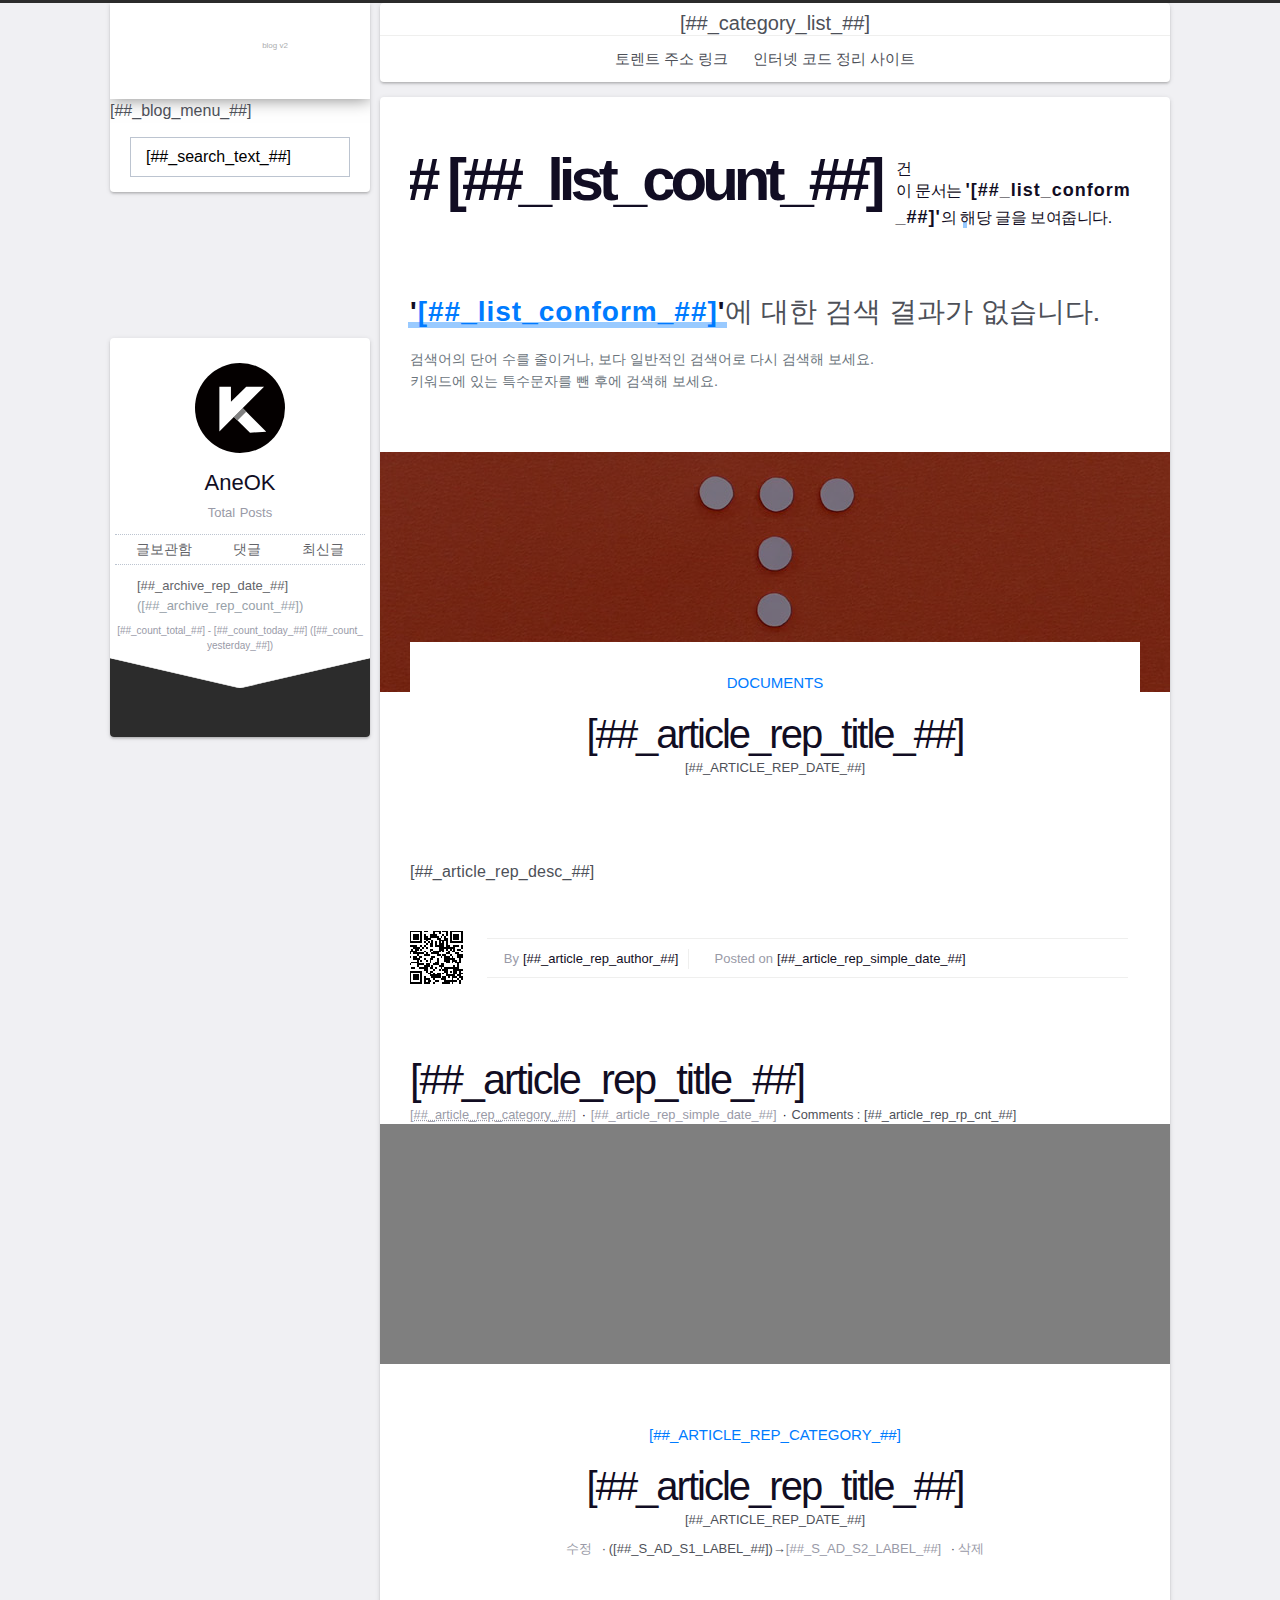
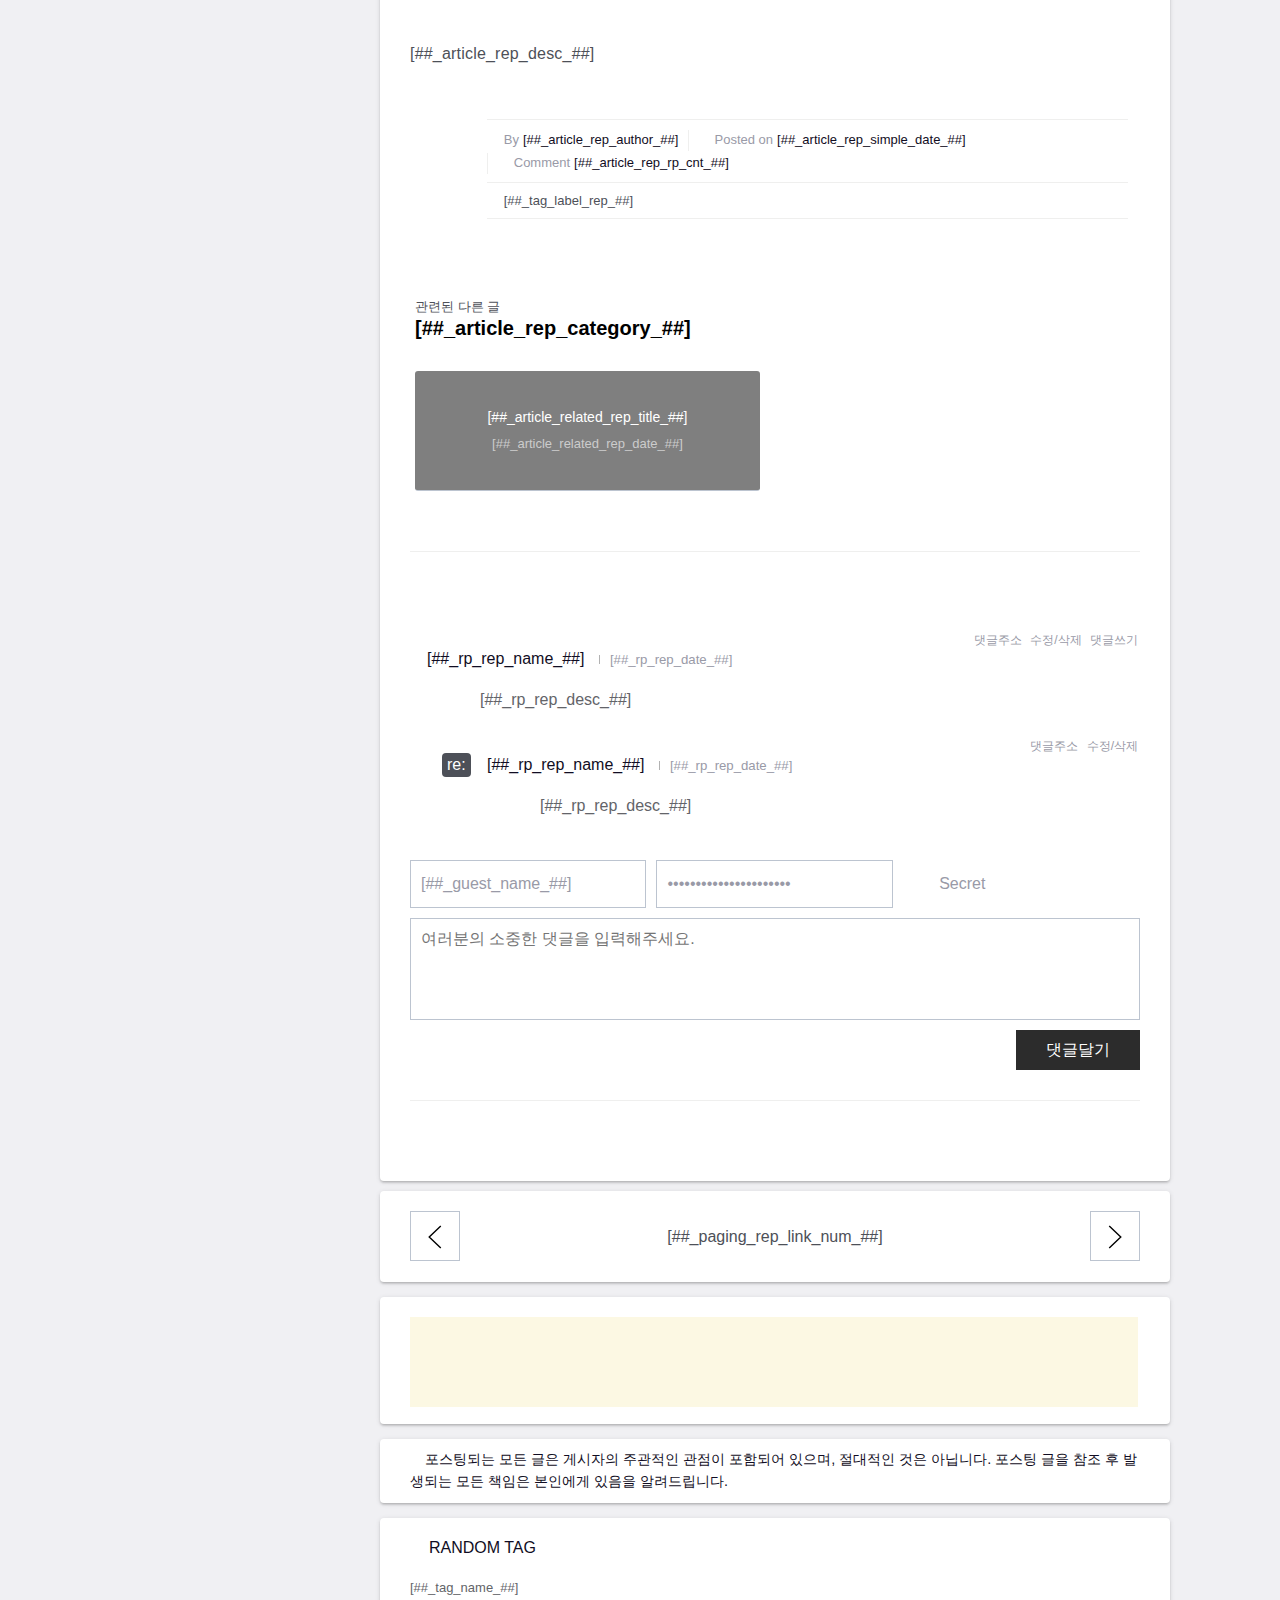
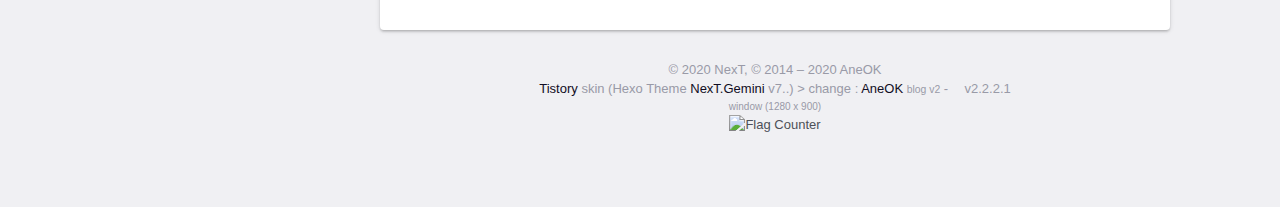
==== commit 6fd80997: "v2.2.2.1" ====
--- a/skin.html
+++ b/skin.html
@@ -14,7 +14,7 @@
   <link rel="stylesheet" type="text/css" href="./images/default.min.css?_B_=18">
   <link rel="stylesheet" type="text/css" href="./style.css">
 
-  <script src="./images/BSV.js?_B_=208"></script><!-- 블로그 버전 Data -->
+  <script src="./images/BSV.js?_B_=212"></script><!-- 블로그 버전 Data -->
 </head>
 
 <body id="[##_body_id_##]" data-spy="scroll">
--- a/style.css
+++ b/style.css
@@ -278,7 +278,13 @@
   overflow: hidden;
 }
 #tooltip {
-    position: relative;
-    font-size:14px;
-    padding-left:5px;
+  position: relative;
+  font-size: 14px;
+  padding: 4px 15px 2px;
+  background-color: #111;
+  color: #fff;
+  margin-top: 5px;
+  border-radius: 3px;
+  line-height: 1.2;
+  z-index: 3;
 }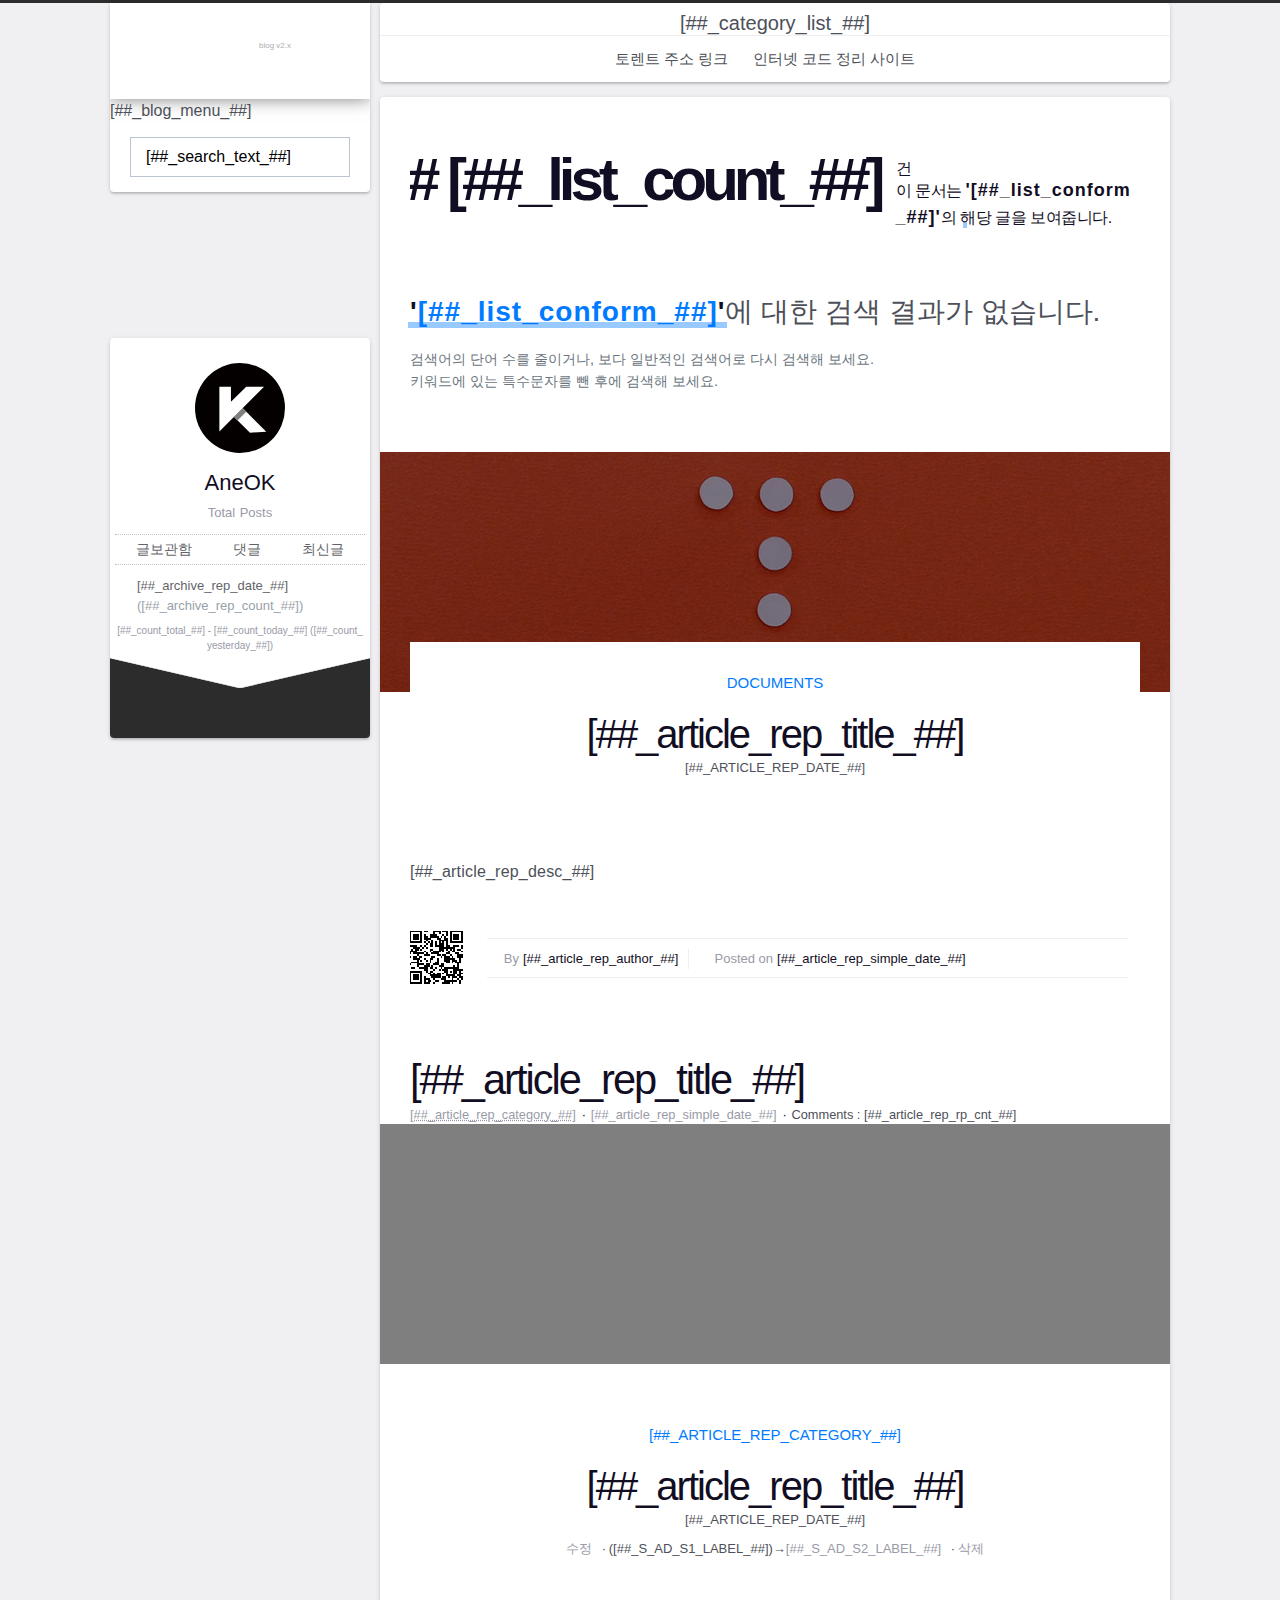
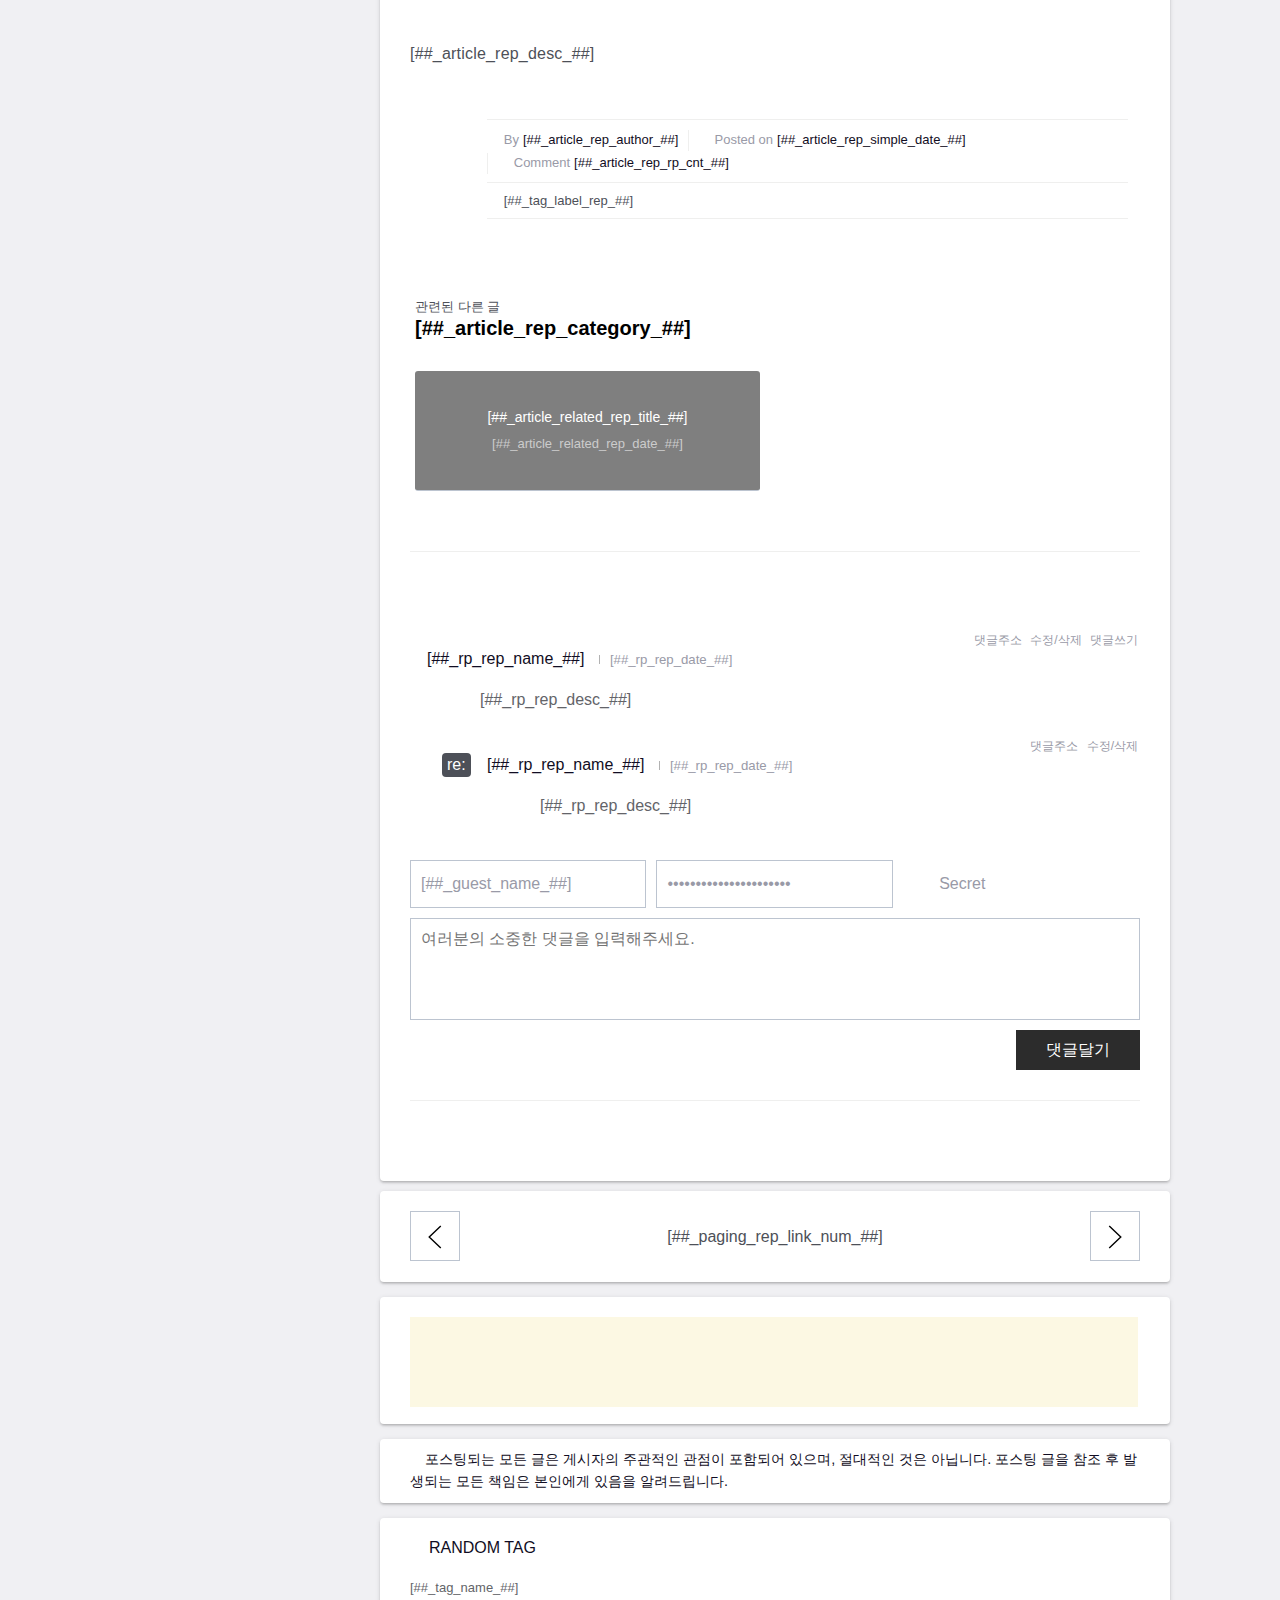
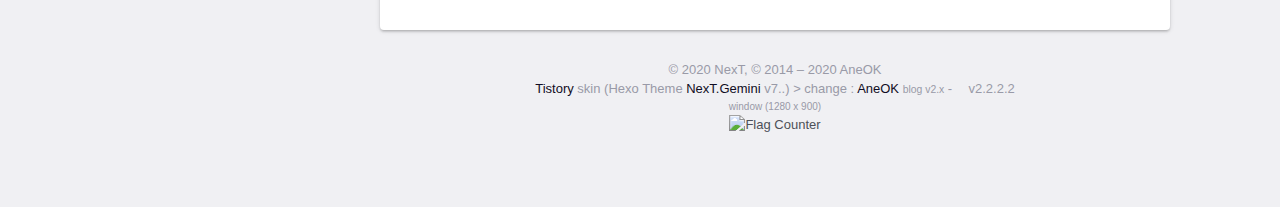
==== commit 57d75fdd: "v2.2.2.2" ====
--- a/skin.html
+++ b/skin.html
@@ -2,19 +2,20 @@
 <html lang="ko">
 
 <head>
-  <title>[##_page_title_##] blog - v2.2</title>
+  <title>[##_page_title_##] blog - v2.x</title>
   <meta charset="UTF-8">
   <meta name="viewport" content="user-scalable=no,initial-scale=1,maximum-scale=1,minimum-scale=1,width=device-width">
+  <meta name="naver-site-verification" content="a0d270166e76942f59d4f19424684a9d2fd43d5a" />
   <link rel="stylesheet" type="text/css" href="./images/font.min.css?_B_=3"><!-- 400은 티스토리에서 기본 로드됨 -->
   <link rel="stylesheet" type="text/css" href="https://cdnjs.cloudflare.com/ajax/libs/highlight.js/10.4.1/styles/github.min.css"><!-- highlight.js -->
   <link rel="stylesheet" type="text/css" href="//cdn.jsdelivr.net/npm/load-awesome@1.1.0/css/line-scale.min.css"><!-- loading css -->
-  <link rel="stylesheet" type="text/css" href="./images/iconfont.min.css?_i_=116">
+  <link rel="stylesheet" type="text/css" href="./images/iconfont.min.css?_i_=117">
   <link rel="stylesheet" type="text/css" href="./images/bak5.min.css?_B_=2">
-  <link rel="stylesheet" type="text/css" href="./images/add.min.css?_B_=6">  
+  <link rel="stylesheet" type="text/css" href="./images/add.min.css?_B_=8">  
   <link rel="stylesheet" type="text/css" href="./images/default.min.css?_B_=18">
   <link rel="stylesheet" type="text/css" href="./style.css">
 
-  <script src="./images/BSV.js?_B_=212"></script><!-- 블로그 버전 Data -->
+  <script src="./images/BSV.js?_B_=215"></script><!-- 블로그 버전 Data -->
 </head>
 
 <body id="[##_body_id_##]" data-spy="scroll">
@@ -103,7 +104,7 @@
                     //<![CDATA[
                     if (updated != "") {
                       document.write("<li title='포스트 수정 날짜'><span><span class='pm-info'><i class='icon-calendar-plus'></i> Edited on</span><span class='pm-value'>" + updated + 
-                      	"</span></span></li>");
+                        "</span></span></li>");
                     }
                     </script>
                   </ul>
@@ -169,7 +170,7 @@
                     //<![CDATA[
                     if (updated != "") {
                       document.write("<li title='포스트 수정 날짜'><span><span class='pm-info'><i class='icon-calendar-plus'></i> Edited on</span><span class='pm-value'>" + updated + 
-                      	"</span></span></li>");
+                        "</span></span></li>");
                     }
                     </script>
                     <li><s_rp_count><span class="pm-info"><i class="icon-comment"></i> Comment</span><a href="#m3" class="pm-value">[##_article_rep_rp_cnt_##]</a></s_rp_count></li>
@@ -321,8 +322,8 @@
           <p><a href="https://www.tistory.com/" target="_blank">Tistory</a> skin (Hexo Theme <a href="https://theme-next.org" title="Hexo Theme" target="_blank">NexT.Gemini</a> v7..) > change : 
             <script>
             document.write("<a href='https://aneok.tistory.com/' title='AneOK' target='_blank'>AneOK <small class='grs'>blog " + AneOK.LOGO_VERSION + 
-            	"</small></a> - <a href='[##_blog_link_##]manage/' target='_top' title='Login → [##_blog_link_##]manage/' target='_blank'><i class='icon-admin'></i></a> v" + AneOK.VERSION + 
-            	"</p><p style='font-size:10px;'>window (" + screen.width + ' x ' + screen.height +') <div id="Parse_Area"></div>');
+              "</small></a> - <a href='[##_blog_link_##]manage/' target='_top' title='Login → [##_blog_link_##]manage/' target='_blank'><i class='icon-admin'></i></a> v" + AneOK.VERSION + 
+              "</p><p style='font-size:10px;'>window (" + screen.width + ' x ' + screen.height +') <div id="Parse_Area"></div>');
             </script>
             <!--받아온 데이터들이 들어갈 div -->
           </p>
@@ -439,12 +440,12 @@
                    'L50 100' - 0,0에서 50,100까지 선을 그립니다 (하단 중심점).
                    'L100 0' - 50,100에서 100 0까지의 선을 그립니다 (오른쪽 상단 모서리)
                    'z' - 마지막 점 (100,0)에서 첫 번째 점 (0,0)까지 선을 그려 경로를 닫습니다. -->
-              <a href="[##_blog_link_##]admin/entry/post" target="_top" title="Edit → [##_blog_link_##]admin/entry/post" class="resize1"><i class="icon-edit"></i></a>
+              <a href="[##_blog_link_##]manage/newpost/" target="_top" title="Edit → [##_blog_link_##]manage/newpost/" class="resize1"><i class="icon-edit"></i></a>
               <a href="https://github.com/innks/AneOKTistoryBlogSkin" target="_blank" title="Github → AneOKTistoryBlogSkin"><i class="icon-github"></i></a>
               <a href="https://www.pinterest.co.kr/innklog/" target="_blank" title="Pinterest → https://www.pinterest.co.kr/innklog/"><i class="icon-pinterest"></i></a>
               <a href="https://www.facebook.com/profile.php?id=100008456914604" target="_blank" title="Facebook → https://www.facebook.com/profile.php?id=100008456914604"><i class="icon-facebook"></i></a>
               <a href="[##_blog_link_##]pages/%EB%B3%80%EA%B2%BD%EB%A1%9C%EA%B7%B8Changelog" target="_top" title="Post → v2 변경로그"><i class="icon-clock"></i></a>
-              <a href='[##_blog_link_##]manage/' target='_top' title='Login → [##_blog_link_##]manage/'><i class='icon-gear-line'></i></a>
+              <a href='[##_blog_link_##]manage/' target='_top' title='Login → [##_blog_link_##]manage/' style='margin-top: 6px;margin-left: 0;'><i class='icon-circle-Plug' style='font-size: 20px;'></i></a>
             </div>
           </s_sidebar_element>
 
@@ -458,7 +459,6 @@
 <script src="https://cdnjs.cloudflare.com/ajax/libs/highlight.js/10.4.1/highlight.min.js"></script><!-- highlight.js -->
 <script src="https://cdn.jsdelivr.net/npm/@popperjs/core@2.5.4/dist/umd/popper.min.js?_B_=3"></script><!-- Tooltip용 JavaScript  -->
 <script src="./images/jquery.sieve.min.js?_V_=0.3.0"></script><!-- page in search JavaScript -->
-<script src="./images/jquery.sieve.min.js?_V_=0.3.0"></script><!-- page in search JavaScript -->
 <script src="./images/bootstrap.ak.min.js?_V_=4.4.1.ad"></script><!-- Toc용 bootstrap JavaScript  -->
 <script src="./images/dynamicscrollspy.ak.min.js?_B_=3"></script><!-- Toc용 JavaScript  -->
 <script src="./images/qrcode.min.js?_B_=1"></script><!-- QRCode용 -->
@@ -468,11 +468,7 @@
 $(function() {$('#scrollspy').DynamicScrollspy({tH: 2,bH: 4,genIDs: true,hMark: false});});
 var qrcode = new QRCode(document.getElementById("post-qrcode"), {
   text: "https://aneok.tistory.com"+$QRCodeURL,
-  width: 53,
-  height: 53,
-  colorDark : "#000000",
-  colorLight : "#ffffff",
-  correctLevel : QRCode.CorrectLevel.L
+  width: 53, height: 53, colorDark : "#000000", colorLight : "#ffffff", correctLevel : QRCode.CorrectLevel.L
 });
 </script>
 </s_t3>
--- a/images/iconfont.min.css
+++ b/images/iconfont.min.css
@@ -1,2 +1 @@
-@font-face{font-family:'iconfont';src:url('https://tistory3.daumcdn.net/tistory/3088055/skin/images/iconfont.woff?w0i82h') format('woff');font-weight:normal;font-style:normal;font-display:block}[class^="icon-"],[class*=" icon-"]{font-family:'iconfont' !important;speak:none;font-style:normal;font-weight:normal;font-variant:normal;text-transform:none;line-height:1;-webkit-font-smoothing:antialiased;-moz-osx-font-smoothing:grayscale}
-.icon-home:before{content:"\e700"}.icon-edit:before{content:"\e701"}.icon-edit-line:before{content:"\e702"}.icon-writing:before{content:"\e703"}.icon-404:before{content:"\e704"}.icon-ads:before{content:"\e705"}.icon-copyright:before{content:"\e706"}.icon-exclamation:before{content:"\e707"}.icon-faq:before{content:"\e708"}.icon-at:before{content:"\e709"}.icon-new-features:before{content:"\e710"}.icon-check-file:before{content:"\e711"}.icon-clipboard:before{content:"\e712"}.icon-book:before{content:"\e713"}.icon-tree:before{content:"\e714"}.icon-folder:before{content:"\e715"}.icon-open-folder:before{content:"\e716"}.icon-guard:before{content:"\e717"}.icon-repair:before{content:"\e718"}.icon-link:before{content:"\e719"}.icon-share-link:before{content:"\e71a"}.icon-flowerpot:before{content:"\e71b"}.icon-flower:before{content:"\e71c"}.icon-circle:before{content:"\e720"}.icon-circle-check:before{content:"\e721"}.icon-circle-slash:before{content:"\e722"}.icon-turn-off:before{content:"\e723"}.icon-key:before{content:"\e724"}.icon-speaker:before{content:"\e725"}.icon-gear:before{content:"\e726"}.icon-clock:before{content:"\e727"}.icon-bookmark:before{content:"\e728"}.icon-monitor:before{content:"\e729"}.icon-video:before{content:"\e72a"}.icon-video-camera:before{content:"\e72b"}.icon-devices:before{content:"\e72c"}.icon-tv:before{content:"\e72d"}.icon-support:before{content:"\e72e"}.icon-admin:before{content:"\e72f"}.icon-map:before{content:"\e730"}.icon-map-pins:before{content:"\e731"}.icon-pin:before{content:"\e732"}.icon-earth:before{content:"\e733"}.icon-localization:before{content:"\e734"}.icon-trash-can:before{content:"\e735"}.icon-calendar-plus:before{content:"\e736"}.icon-calendar:before{content:"\e737"}.icon-calendar-time:before{content:"\e738"}.icon-info:before{content:"\e739"}.icon-comment:before{content:"\e73a"}.icon-blogging:before{content:"\e73b"}.icon-tag:before{content:"\e740"}.icon-smart-game:before{content:"\e741"}.icon-smart-wallet:before{content:"\e742"}.icon-bug:before{content:"\e743"}.icon-code-window:before{content:"\e744"}.icon-feature:before{content:"\e745"}.icon-code-file:before{content:"\e746"}.icon-code:before{content:"\e747"}.icon-html:before{content:"\e748"}.icon-css:before{content:"\e749"}.icon-js:before{content:"\e74a"}.icon-idea:before{content:"\e74b"}.icon-search:before{content:"\e74e"}.icon-mouse:before{content:"\e74f"}.icon-lock:before{content:"\e750"}.icon-gear-line:before{content:"\e751"}.icon-gamepad:before{content:"\e752"}.icon-analytics:before{content:"\e753"}.icon-pro-mark:before{content:"\e754"}.icon-break:before{content:"\e755"}.icon-upload-cloud:before{content:"\e756"}.icon-up:before{content:"\e757"}.icon-down:before{content:"\e758"}.icon-upload:before{content:"\e759"}.icon-download:before{content:"\e760"}.icon-up-arrow:before{content:"\e761"}.icon-disk:before{content:"\e762"}.icon-right-quote:before{content:"\e763"}.icon-left-quote:before{content:"\e764"}.icon-shopping-bag:before{content:"\e765"}.icon-new:before{content:"\e766"}.icon-sell:before{content:"\e767"}.icon-buy:before{content:"\e768"}.icon-big-up-arrow:before{content:"\e769"}.icon-check:before{content:"\e76a"}.icon-close:before{content:"\e76b"}.icon-circle-next:before{content:"\e780"}.icon-circle-cog:before{content:"\e781"}.icon-circle-key:before{content:"\e782"}.icon-circle-minus:before{content:"\e783"}.icon-circle-right:before{content:"\e784"}.icon-circle-mark:before{content:"\e785"}.icon-circle-info:before{content:"\e786"}.icon-circle-plus:before{content:"\e787"}.icon-circle-problem:before{content:"\e788"}.icon-instagram:before{content:"\e789"}.icon-playstore:before{content:"\e78a"}.icon-youtube:before{content:"\e78b"}.icon-github:before{content:"\e78c"}.icon-pinterest:before{content:"\e78d"}.icon-facebook:before{content:"\e78e"}.icon-Twitter:before{content:"\e78f"}.icon-opera:before{content:"\e790"}.icon-ie10:before{content:"\e791"}.icon-android:before{content:"\e792"}.icon-apple:before{content:"\e793"}.icon-chrome:before{content:"\e794"}.icon-safari:before{content:"\e795"}.icon-edge:before{content:"\e796"}.icon-firefox:before{content:"\e797"}.icon-windows8:before{content:"\e798"}.icon-tistory-mark:before{content:"\e799"}.icon-html5:before{content:"\e79a"}.icon-css3:before{content:"\e79b"}.icon-javascript:before{content:"\e79c"}+@font-face{font-family:iconfont;src:url(https://tistory4.daumcdn.net/tistory/3088055/skin/images/iconfont.woff) format('woff');font-weight:400;font-style:normal;font-display:block}[class*=" icon-"],[class^=icon-]{font-family:iconfont!important;speak:never;font-style:normal;font-weight:400;font-variant:normal;text-transform:none;line-height:1;-webkit-font-smoothing:antialiased;-moz-osx-font-smoothing:grayscale}.icon-home:before{content:"\e700"}.icon-edit:before{content:"\e701"}.icon-edit-line:before{content:"\e702"}.icon-writing:before{content:"\e703"}.icon-404:before{content:"\e704"}.icon-ads:before{content:"\e705"}.icon-copyright:before{content:"\e706"}.icon-exclamation:before{content:"\e707"}.icon-faq:before{content:"\e708"}.icon-at:before{content:"\e709"}.icon-new-features:before{content:"\e710"}.icon-check-file:before{content:"\e711"}.icon-clipboard:before{content:"\e712"}.icon-book:before{content:"\e713"}.icon-tree:before{content:"\e714"}.icon-folder:before{content:"\e715"}.icon-open-folder:before{content:"\e716"}.icon-guard:before{content:"\e717"}.icon-repair:before{content:"\e718"}.icon-link:before{content:"\e719"}.icon-share-link:before{content:"\e71a"}.icon-flowerpot:before{content:"\e71b"}.icon-flower:before{content:"\e71c"}.icon-circle:before{content:"\e720"}.icon-circle-check:before{content:"\e721"}.icon-circle-slash:before{content:"\e722"}.icon-turn-off:before{content:"\e723"}.icon-key:before{content:"\e724"}.icon-circle-Plug:before{content:"\e725"}.icon-gear:before{content:"\e726"}.icon-clock:before{content:"\e727"}.icon-bookmark:before{content:"\e728"}.icon-monitor:before{content:"\e729"}.icon-video:before{content:"\e72a"}.icon-video-camera:before{content:"\e72b"}.icon-devices:before{content:"\e72c"}.icon-tv:before{content:"\e72d"}.icon-support:before{content:"\e72e"}.icon-admin:before{content:"\e72f"}.icon-map:before{content:"\e730"}.icon-map-pins:before{content:"\e731"}.icon-pin:before{content:"\e732"}.icon-earth:before{content:"\e733"}.icon-localization:before{content:"\e734"}.icon-trash-can:before{content:"\e735"}.icon-calendar-plus:before{content:"\e736"}.icon-calendar:before{content:"\e737"}.icon-calendar-time:before{content:"\e738"}.icon-info:before{content:"\e739"}.icon-comment:before{content:"\e73a"}.icon-blogging:before{content:"\e73b"}.icon-tag:before{content:"\e740"}.icon-smart-game:before{content:"\e741"}.icon-smart-wallet:before{content:"\e742"}.icon-bug:before{content:"\e743"}.icon-code-window:before{content:"\e744"}.icon-feature:before{content:"\e745"}.icon-code-file:before{content:"\e746"}.icon-code:before{content:"\e747"}.icon-html:before{content:"\e748"}.icon-css:before{content:"\e749"}.icon-js:before{content:"\e74a"}.icon-idea:before{content:"\e74b"}.icon-search:before{content:"\e74e"}.icon-mouse:before{content:"\e74f"}.icon-lock:before{content:"\e750"}.icon-gear-line:before{content:"\e751"}.icon-gamepad:before{content:"\e752"}.icon-analytics:before{content:"\e753"}.icon-pro-mark:before{content:"\e754"}.icon-break:before{content:"\e755"}.icon-upload-cloud:before{content:"\e756"}.icon-up:before{content:"\e757"}.icon-down:before{content:"\e758"}.icon-upload:before{content:"\e759"}.icon-download:before{content:"\e760"}.icon-up-arrow:before{content:"\e761"}.icon-disk:before{content:"\e762"}.icon-right-quote:before{content:"\e763"}.icon-left-quote:before{content:"\e764"}.icon-shopping-bag:before{content:"\e765"}.icon-new:before{content:"\e766"}.icon-sell:before{content:"\e767"}.icon-buy:before{content:"\e768"}.icon-speaker:before{content:"\e769"}.icon-big-up-arrow:before{content:"\e76a"}.icon-check:before{content:"\e76b"}.icon-close:before{content:"\e76c"}.icon-circle-next:before{content:"\e780"}.icon-circle-cog:before{content:"\e781"}.icon-circle-key:before{content:"\e782"}.icon-circle-minus:before{content:"\e783"}.icon-circle-right:before{content:"\e784"}.icon-circle-mark:before{content:"\e785"}.icon-circle-info:before{content:"\e786"}.icon-circle-plus:before{content:"\e787"}.icon-circle-problem:before{content:"\e788"}.icon-instagram:before{content:"\e789"}.icon-playstore:before{content:"\e78a"}.icon-youtube:before{content:"\e78b"}.icon-github:before{content:"\e78c"}.icon-pinterest:before{content:"\e78d"}.icon-facebook:before{content:"\e78e"}.icon-Twitter:before{content:"\e78f"}.icon-opera:before{content:"\e790"}.icon-ie10:before{content:"\e791"}.icon-android:before{content:"\e792"}.icon-apple:before{content:"\e793"}.icon-chrome:before{content:"\e794"}.icon-safari:before{content:"\e795"}.icon-edge:before{content:"\e796"}.icon-firefox:before{content:"\e797"}.icon-windows8:before{content:"\e798"}.icon-tistory-mark:before{content:"\e799"}.icon-html5:before{content:"\e79a"}.icon-css3:before{content:"\e79b"}.icon-javascript:before{content:"\e79c"}--- a/images/add.min.css
+++ b/images/add.min.css
@@ -1 +1 @@
-code.n{background-color:var(--a-line-color)!important;color:var(--e-text-color)!important;font-weight:700!important}.note{position:relative;padding:23px 15px;border:1px solid var(--line-color);border-left-width:5px;border-radius:4px;font-weight:400}.note h2,.note h3,.note h4,.note h5,.note h6{margin-top:4px;margin-bottom:0;border-bottom:initial;padding-top:0!important;font-weight:700}.note h2:first-child,.note .h2:first-child{margin-top:-4px}.note h3:first-child,.note .h3:first-child{margin-top:-4px}.note h4:first-child,.note .h4:first-child{margin-top:-1px}.note h5:first-child,.note .h5:first-child{margin-top:4px}.note h6:first-child,.note .h6:first-child{margin-top:6px;font-weight:400}.note p:first-child,.note ul:first-child,.note ol:first-child,.note table:first-child,.note pre:first-child,.note blockquote:first-child{margin-top:3px}.note p:last-child,.note ul:last-child,.note ol:last-child,.note table:last-child,.note pre:last-child,.note blockquote:last-child{margin-bottom:0}.note code{border-radius:.25rem}.note ol,.note ol li{list-style:decimal;margin-left:12px}.note ul,.note ul li{list-style:disc;margin-left:12px}.note ul ul,.note ul ul li{list-style:circle;margin-left:6px}.note:not(.no-icon){padding-left:45px}.note:not(.no-icon)::before{position:absolute;font-family:'iconfont';font-size:larger;top:13px;left:15px}.note.default,.note.def{border-left-color:var(--line-color)}.note.default h2,.note.default h3,.note.default h4,.note.default h5,.note.default h6,.note.def h2,.note.def h3,.note.def h4,.note.def h5,.note.def h6{color:var(--line-color)}.note.default:not(.no-icon)::before,.note.def{content:"\e780";color:var(--line-color);margin-top:8px}.note.primary,.note.p{border-left-color:#6f42c1}.note.primary h2,.note.primary h3,.note.primary h4,.note.primary h5,.note.primary h6,.note.p h2,.note.p h3,.note.p h4,.note.p h5,.note.p h6{color:#6f42c1}.note.primary:not(.no-icon)::before,.note.p:not(.no-icon)::before{content:"\e787";color:#6f42c1;margin-top:8px}.note.info,.note.i{border-left-color:#428bca}.note.info h2,.note.info h3,.note.info h4,.note.info h5,.note.info h6,.note.i h2,.note.i h3,.note.i h4,.note.i h5,.note.i h6{color:#428bca}.note.info:not(.no-icon)::before,.note.i:not(.no-icon)::before{content:"\e786";color:#428bca;margin-top:8px}.note.success,.note.s{border-left-color:#5cb85c}.note.success h2,.note.success h3,.note.success h4,.note.success h5,.note.success h6,.note.s h2,.note.s h3,.note.s h4,.note.s h5,.note.s h6{color:#5cb85c}.note.success:not(.no-icon)::before,.note.s:not(.no-icon)::before{content:"\e785";color:#5cb85c;margin-top:8px}.note.warning,.note.w{border-left-color:#f0ad4e}.note.warning h2,.note.warning h3,.note.warning h4,.note.warning h5,.note.warning h6,.note.w h2,.note.w h3,.note.w h4,.note.w h5,.note.w h6{color:#f0ad4e}.note.warning:not(.no-icon)::before,.note.w:not(.no-icon)::before{content:"\e788";color:#f0ad4e;margin-top:8px}.note.danger,.note.d{border-left-color:#d9534f}.note.danger h2,.note.danger h3,.note.danger h4,.note.danger h5,.note.danger h6,.note.d h2,.note.d h3,.note.d h4,.note.d h5,.note.d h6{color:#d9534f}.note.danger:not(.no-icon)::before,.note.d:not(.no-icon)::before{content:"\e783";color:#d9534f;margin-top:8px}.note + .note{margin-top:-21px}@media (max-width: 1023.98px){.note:not(.no-icon)::before,.note.default:not(.no-icon)::before,.note.primary:not(.no-icon)::before,.note.info:not(.no-icon)::before,.note.success:not(.no-icon)::before,.note.warning:not(.no-icon)::before,.note.danger:not(.no-icon)::before,.note.def:not(.no-icon)::before,.note.p:not(.no-icon)::before,.note.i:not(.no-icon)::before,.note.s:not(.no-icon)::before,.note.w:not(.no-icon)::before,.note.d:not(.no-icon)::before{content:""}.note:not(.no-icon){padding-left:15px}.note{padding:10px}}.tabs{position:relative;display:block;margin-bottom:20px;padding-top:10px}.tabs ul.nav-tabs{margin:0;padding:0;display:flex;margin-bottom:-1px;border-bottom:0}.tabs ul.nav-tabs li.tab{list-style-type:none!important;margin:0 .25em 0 0;border-top:3px solid transparent;border-left:1px solid transparent;border-right:1px solid transparent;transition-duration:.2s;transition-timing-function:ease-out;transition-delay:0;font-weight:400}.tabs ul.nav-tabs li.tab a{outline:0;border-bottom:initial;display:block;line-height:1.8em;padding:.25em .75em;transition-duration:.2s;transition-timing-function:ease-out;transition-delay:0;text-decoration:none}.tabs ul.nav-tabs li.tab a i{width:20.5px}.tabs ul.nav-tabs li.tab.active{border-top:3px solid var(--link-color);border-left:1px solid var(--line-color);border-right:1px solid var(--line-color);border-bottom:0;margin-bottom:-1px;background-color:var(--content-bg-color)}@media (max-width: 413px){.tabs ul.nav-tabs{display:block;margin-bottom:5px}.tabs ul.nav-tabs li.tab{margin:initial;border-top:1px solid transparent;border-left:3px solid transparent;border-right:1px solid transparent;border-bottom:1px solid transparent}.tabs ul.nav-tabs li.tab.active{border-top:1px solid var(--line-color);border-left:3px solid var(--link-color);border-right:1px solid var(--line-color);border-bottom:1px solid var(--line-color)}}.tabs ul.nav-tabs li.tab.active a{cursor:default;color:var(--a-text-color)}.tabs .tab-content{background-color:var(--content-bg-color)}.tabs .tab-content .tab-pane{border:1px solid var(--line-color);padding:20px 20px 0}.tabs .tab-content .tab-pane:not(.active){display:none}.tabs .tab-content .tab-pane.active{display:block}.btn-down{margin:0;overflow:visible;font:inherit;text-transform:none;-webkit-appearance:none;border-radius:0;display:inline-block;padding:0 30px;vertical-align:middle;font-size:1rem;line-height:38px;text-align:center;transition:.1s ease-in-out;transition-property:color,background-color,border-color;background-color:transparent;color:var(--e-text-color);border:1px solid var(--line-color)}.btn-down:not(:disabled){cursor:pointer}.btn-down:-moz-focus-inner{border:0;padding:0}.btn-down:hover{text-decoration:none}.btn-down:focus{outline:none}.btn-down:hover,.btn-down:focus{background-color:transparent;color:var(--e-text-color);border-color:var(--line-color)}.btn-down::after{content:'\e760'!important;font-family:'iconfont';margin-left:8px!important;font-size:90%}.btn-down::before{content:''!important}.btn-down small{font-size:90%;color:var(--a-text-color);font-weight:300}.btn-down.p{background-color:#1e87f0;color:var(--content-bg-color);border:1px solid transparent}.btn-down.p:hover,.btn-down.p:focus{background-color:#0f7ae5;color:var(--content-bg-color)}.btn-down.p small{font-size:90%;color:var(--content-bg-color)}a.t{padding:0;line-height:1.5;background:none;color:var(--link-color);position:relative;border-bottom:none}a.t::before{content:"";position:absolute;bottom:0;left:0;right:100%;border-bottom:1px solid var(--text-color);transition:right .3s ease-out}a.t:hover,a.t:focus{color:var(--e-text-color)}a.t:hover::before,a.t:focus::before{right:0}a.t:disabled{color:var(--s-ext-color)}a.t:disabled::before{display:none}a[target=_blank]{color:var(--link-color);text-decoration:none;cursor:pointer;border-bottom:1px solid var(--line-color);margin-right:5px}a[target=_blank]::after,a[target=_blank].t::after{content:'\e719';font-family:iconfont;font-size:85%;margin-left:4px;vertical-align:top}a[target=_blank]::before{content:"#";margin-right:2px}a[target=_blank]:hover{border-bottom-color:var(--e-text-color);text-decoration:none;color:var(--e-text-color)}a.a-none::before,a.a-none::after,a.t::before,a.t::after{content:'';margin-right:0;margin-left:0}a.a-none,a.t{border-bottom:0;margin-right:0}.a-none,.a-none:hover,.a-none:focus,.a-none a,.a-none a:hover,.a-none a:focus{text-decoration:none!important}a.a-none.img img,.img img{background-color:var(--content-bg-color);border:1px solid var(--line-color);border-radius:0;padding:4px}a.a-none.img.round img,a.a-none.img.r img,.img.r img{border-radius:5px!important}a.a-none.img.no img,.img.no img{border-radius:0!important;border:1px solid var(--e-text-color);padding:0!important}a.t-up{color:var(--link-color)}img {box-shadow:0px 15px 15px -20px var(--e-text-color);margin:1.5rem 0 2rem}figure.imageblock img,#tt-body-page figure.imageblock img {box-shadow:none;margin:1rem 0 1rem}img.no-ma,.no-ma img,figure.imageblock img.no-ma,#tt-body-page figure.imageblock img.no-ma{box-shadow:0 15px 15px -20px var(--e-text-color);margin:0}img.no,.no-shadow img,figure.imageblock img.no,#tt-body-page figure.imageblock img.no{box-shadow:none;margin:0}figure figcaption{margin-top:-1.5rem}.cap,.cap-c,.cap1,.cap1-c,.cap2{font-size:13px;color:var(--e-text-color)}.cap,.cap-c,.cap2{margin-top:-14px;line-height:1.5}.cap1,.cap1-c{line-height:1.7;font-style:normal;font-weight:400;letter-spacing:0;-moz-osx-font-smoothing:grayscale;-webkit-font-smoothing:antialiased}.cap-c,.cap1-c{text-align:center}.cap1::before,.cap1-c::before{content:'';display:block;margin-top:0;width:30px;height:2px;background-color:var(--line-color)}.cap2{margin-left:0;margin-bottom:30px;border-left:2px solid var(--line-color);padding-left:10px;text-align:left}* + .cap,* + .cap-c,* + .cap1,* + .cap1-c,* + .cap2{margin-top:5px}.no-shadow + .cap,.no-shadow + .cap-c,.no-shadow + .cap1,.no-shadow + .cap1-c,.no-shadow + .cap2{margin-top:5px}.tt-youtube-plugin + .cap,.tt-youtube-plugin + .cap-c,.tt-youtube-plugin + .cap1,.tt-youtube-plugin + .cap1-c,.tt-youtube-plugin + .cap2{margin-top:5px}.cap code,.cap-c code,.cap1 code,.cap1-c code,.cap2 code {font-size: 90%;}.table{border-collapse:collapse;border-spacing:0;width:100%}.table th{text-transform:uppercase;vertical-align:bottom;font-weight:400;padding:16px 12px;font-size:.875rem;text-align:left;color:var(--a-text-color)}.table td{vertical-align:top;padding:12px}.table td >:last-child{margin-bottom:0}.table tfoot{font-size:.875rem}.table > tr:not(:first-child),.table >:not(:first-child) > tr,.table >:first-child > tr:not(:first-child){border-top:1px solid var(--a-line-color)}.table tbody tr{transition:background-color .1s linear}.table tbody{border-bottom:1px solid rgba(102,119,136,.1);border-top:1px solid var(--line-color)}.table.ex td:first-child{white-space:nowrap}.table.ex td,.table.ex th{padding:6px 16px;vertical-align:top}.table.ex td[colspan],.table.ex td[colspan]{white-space:normal}.table.ex tr+tr{border-top:solid 1px rgba(102,119,136,.1)}.table.n td,.table.n th{border:1px solid #dee2e6}.table.n tr th{background:var(--text-color);color:#fff;font-size:1.15rem}.table.n tbody tr:nth-of-type(even){background-color:rgba(0,0,0,0.03)}@media (max-width: 1024px){.table{font-size:.875rem}.table.n tr th{font-size:.875rem}}ol.ol,ol.ol li{list-style:decimal;margin-left:12px}ul.ul,ul.ul li{list-style:disc;margin-left:12px}ul.ul ul,ul.ul ul li{list-style:circle;margin-left:6px}dl.dl dt{font-weight:400}dl.dl dd{margin-left:20px}.blockquote{margin-bottom:1rem;font-size:1.25rem}.hr{display:flex;flex-basis:100%;align-items:center;color:var(--e-text-color);font-size:.875rem;margin:3rem 0 2rem;clear:both}.hr::before,.hr::after,.hr-icon::before,.hr-icon::after{content:'';flex-grow:1;height:1px;font-size:0;line-height:0}.hr::before,.hr-icon::before{background:linear-gradient(to right,transparent 50%,rgba(116,95,181,0.2) 100%);margin-right:0}.hr::after,.hr-icon::after{background:linear-gradient(to right,rgba(116,95,181,0.2),transparent 50%);margin-left:0}.hr span{margin-bottom:0;-webkit-margin-before:0}.hr .h5{padding-right:10px;padding-left:10px;margin-bottom:0;-webkit-margin-before:0}.hr span,.hr-icon span{padding-left:16px;padding-right:16px}.hr-icon{display:flex;flex-basis:100%;align-items:center;color:var(--e-text-color);font-size:.875rem;margin:5rem 0;clear:both}.hr-icon span{margin-bottom:0;-webkit-margin-before:0;text-indent:-9999px}.hr-icon span.i::after{content:'';display:block;text-indent:-99px;width:50px;height:50px;background:url(https://tistory4.daumcdn.net/tistory/3088055/skin/images/ak-mark-2.svg) no-repeat;background-size:50px 50px;margin-top:-10px}.hr-icon span.icon:after{content:'';display:block;background-image:url("data:image/svg+xml,%3Csvg xmlns='http://www.w3.org/2000/svg' width='25' height='25' viewBox='0 0 25 25'%3E%3Cpath d='M19 6a2 2 0 0 0-2-2H8a2 2 0 0 0-2 2v14.66h.01c.01.1.05.2.12.28a.5.5 0 0 0 .7.03l5.67-4.12 5.66 4.13a.5.5 0 0 0 .71-.03.5.5 0 0 0 .12-.29H19V6zm-6.84 9.97L7 19.64V6a1 1 0 0 1 1-1h9a1 1 0 0 1 1 1v13.64l-5.16-3.67a.49.49 0 0 0-.68 0z' fill-rule='evenodd'%3E%3C/path%3E%3C/svg%3E");width:24px;height:24px;background-size:24px 24px}.add-info{float:right;margin:10px 2%}.add-info ul{list-style:none;margin:0;padding:0}.add-info ul li{font-size:13px;position:relative;padding-left:20px}.add-info *,.add-info ::after,.add-info ::before{box-sizing:inherit}.add-info ul li:not(:last-of-type)::before{content:"";position:absolute;height:100%;width:1px;left:3px;top:calc(.7em - 3px);background-color:var(--link-color)}.add-info ul li div{padding:0 10px 10px 0;flex-basis:100%;margin-top:-3px;margin-bottom:3px}.add-info ul li div h5{line-height:1.6;font-size:13px;font-weight:700;margin-top:0;letter-spacing:0;display:block;margin-bottom:2px}.add-info ul li div span,.add-info ul li div p{line-height:1.6;font-size:13px;margin-top:-3px;letter-spacing:0;color:var(--e-text-color);margin-bottom:0;word-break:break-word;display:block}.add-info ul li::after{content:"";top:calc(.7em - 3px);left:0;position:absolute;display:inline-block;box-sizing:border-box;width:8px;height:8px;border:1px solid var(--link-color);border-radius:50%;background-color:var(--content-bg-color);flex-shrink:0}.entry-content > div:first-child{margin-bottom:2rem!important}.text-link{color:var(--link-color)!important}.text-color,.text,.text a{color:var(--e-text-color)!important}.red,.WWs{color:#F44336!important}.blue,.point{color:#4A65F6!important}.bg-transparent{background-color:transparent!important}.transparent{color:transparent!important}.PostColorArea .one:first-child{margin-left:0}.PostColorArea .one{border-radius:50% 50% 50% 50%;margin-left:-10px;width:50px;height:50px;position:relative;float:left;overflow:hidden;transition:all .2s ease-in-out;text-align:center;box-shadow:-3px 0 5px 0 rgba(0,0,0,.3);transform:rotate(45deg);cursor:pointer}.table-colors .PostColorArea .one{width:25px;height:25px;margin:0 auto;float:none}.table-colors td{font-size:13px;padding:5px}.title-1{color:var(--e-text-color);font-size:45px;line-height:1.2;margin-bottom:-.3rem!important;letter-spacing:0}.title-2{color:var(--e-text-color);font-size:25px;font-weight:700;line-height:1.25;margin:.5em 0 .2em}.title-3{color:#6d7c90;margin-bottom:.5em}h2.title-1,h3.title-1{white-space:normal}h2.title-1::after,h3.title-1::after,h2.title-2::after,h3.title-2::after{display:none}h2.title-1,h3.title-1,h2.title-2,h3.title-2{white-space:nowrap;overflow:hidden;white-space:nowrap;display:block;width:calc(100vw - 32px);text-overflow:ellipsis}@media(min-width:1024px){.title-1{font-size:50px}.title-2{font-size:22px}h2.title-1,h3.title-1,h2.title-2,h3.title-2{margin-top:0;width:730px}}.cmain{width:100%;margin-bottom:.2em;-webkit-box-direction:normal}.cmain small{color:var(--a-text-color);font-weight:400;background-image:none;-webkit-text-fill-color:var(--a-text-color);letter-spacing:.2px}h2.c1::after,h3.c1::after,h2.c2::after,h3.c2::after,h2.c3::after,h3.c3::after,h2.c4::after,h3.c4::after,h2.c5::after,h3.c5::after{display:none}.c1{background:linear-gradient(120deg,#b142ec 0%,#812bea 50%);-webkit-background-clip:text;-webkit-text-fill-color:transparent;color:#8f42ec}.c2{background:linear-gradient(120deg,#425cec 0%,#342bea 50%);-webkit-background-clip:text;-webkit-text-fill-color:transparent;color:#4a42ec}.c3{background:linear-gradient(120deg,#008d62 0%,#005666 50%);-webkit-background-clip:text;-webkit-text-fill-color:transparent;color:#205937}.c4{background:linear-gradient(120deg,#e52e71 0%,#ff8a00 100%);-webkit-background-clip:text;-webkit-text-fill-color:transparent;color:#f1583e}.c5{background:linear-gradient(120deg,#8f42ec 0%,#ff4a9e 100%);-webkit-background-clip:text;-webkit-text-fill-color:transparent;color:#ff4a9e}.c6{background:linear-gradient(120deg,#ffa52b 0%,#ff6b12 50%);-webkit-background-clip:text;-webkit-text-fill-color:transparent;color:#ff4c00}.c7{background:linear-gradient(120deg,#d00016 0%,#2b121a 50%);-webkit-background-clip:text;-webkit-text-fill-color:transparent;color:#ee2e2b}.c8{background:linear-gradient(120deg,#ff4ac2 0%,#ff3190 50%);-webkit-background-clip:text;-webkit-text-fill-color:transparent;color:#ff3190}.changelog{text-transform:none;padding-top:20px;line-height:1.5;color:var(--e-text-color)}.changelog h3{font-weight:400!important;margin:0 0 20px;line-height:1.4;font-size:30px}.changelog h3 small{font-weight:300!important;color:var(--a-text-color)!important;line-height:1.4;font-size:24px}.changelog h3::after{display:none}.changelog * + h3{margin-top:40px!important}.changelog ul{letter-spacing:0;font-size:15px}.changelog li{padding-left:0!important;margin-left:0!important;align-items:flex-start;display:flex}.changelog li:nth-child(n+2),.changelog>li>ul{margin-top:10px}.changelog li:last-child{margin-bottom:0}.changelog li::after{clear:both}.changelog li::before,.changelog li::after{content:"";display:table}.changelog>ul>li>span{display:inline-block;padding:0 10px;background-color:#1e87f0;line-height:1.5;font-size:12px;color:var(--content-bg-color);vertical-align:middle;white-space:nowrap;border-radius:2px;text-transform:uppercase;flex:none;width:90px;margin-top:3px;margin-right:20px!important;color:var(--content-bg-color);box-sizing:border-box;max-width:100%;text-align:center}.changelog ul li div{color:var(--m-text-color)}.changelog h3 span.gith-c{font-size:14px;font-weight:300!important}.changelog h3 span.gith-c a{color:var(--a-text-color)!important;text-decoration:none;border-bottom:1px dotted #c6cbd1}.changelog h3 span.gith-c a:hover{color:var(--e-text-color);text-decoration:underline}.changelog .changed,.changelog .c{background-color:#1e87f0!important}.changelog .fixed,.changelog .f{background-color:#f0506e!important}.changelog .added,.changelog .a{background-color:#32d296!important}.changelog .removed,.changelog .r,.changelog .deprecated,.changelog .d{background-color:#faa05a!important}.img_square{display:inline-block;width:96px;height:56px;padding:0 6px;background-image:url(https://img1.daumcdn.net/thumb/R1280x0/?scode=mtistory2&fname=https%3A%2F%2Fk.kakaocdn.net%2Fdn%2FcbC9Qb%2FbtqCl9fSIrU%2FcPMk6OYUo9OCPrejVbrrS0%2Fimg.png);background-position:50% 0;background-repeat:no-repeat;background-size:96px 56px;text-align:center}.img-reset img{margin:0}.tit em,.tit i{font-style:normal;font-weight:700}.exbody{background:#fff;box-shadow:0 6px 8px rgba(102,119,136,.03),0 1px 2px rgba(102,119,136,.3);border:1px solid rgba(102,119,136,.12);overflow-x:auto}@media(max-width:1024px){.exbody{box-shadow:0 1px 1px rgba(102,119,136,.55)}}@media (min-width:1024px){.exbody{border-radius:2px}.exbody > :first-child{border-top-left-radius:3px;border-top-right-radius:3px}.exbody > :last-child{border-bottom-left-radius:3px;border-bottom-right-radius:3px}}.exbody > :not(:first-child){border-top:solid 1px rgba(102,119,136,.05)}.exbody > pre{margin:0;padding:16px;box-shadow:none;border-left:0;overflow:hidden;overflow-x:auto;background:#f8f8f8;font-size:.96em;line-height:1.5}.exbody > pre::before{display:none}.exbody > ul{margin:0;padding:0;list-style-type:none}.exbody > ul > li{padding:4px 8px 2px 36px;position:relative}.exbody > ul > li > p{margin:0;padding:0}.exbody > ul > li::before{content:'';position:absolute;display:inline-block;width:4px;height:4px;background:#678;border-radius:50%;left:16px;top:18px}.exbody > ul > li+li{border-top:solid 1px rgba(102,119,136,.05);padding-top:0}.exbody > ul > li:nth-child(n+2){margin-top:0}.exbody > p{padding:8px 16px;margin:0}.exbody > pre~p,.exbody > ul~p,.exbody > table~p{background:#f1f1f1;color:#678;font-size:90%}.exbody > pre~p a,.exbody > pre~p a:visited,.exbody > ul~p a,.exbody > ul~p a:visited,.exbody > table~p a,.exbody > table~p a:visited{color:#345;text-decoration:none;border-bottom:solid 1px rgba(102,119,136,.05)}.exbody > pre~p a:hover,.exbody > ul~p a:hover,.exbody > table~p a:hover{color:var(--e-text-color)}.exbody > p + p,.exbody > p + p:not(:first-child){margin-top:-1.5em;border-top:0}.exbody > div.extop{background-color:#fff;padding:16px}.exbody .hljs{overflow-x:initial!important}.exbody pre.-setup,.exbody p.-setup,.exbody ul.-setup{background-color:#f1f1f1}.exbody > p.-setup + p,.exbody > p.-setup + ul,.exbody > p.-setup + table{margin-top:0}.exbody.ex > ul > li+li,.exbody.ex > :not(:first-child){border-top:0}.exbody > h5{font-size:14px;margin:0;padding:7px 16px 4px;font-weight:400;background-color:#e8e9ea;color:#678}.exbody > h5.info,.exbody > h5.i{background-color:#428bca!important}.exbody > h5.info code,.exbody > h5.i code{background-color:#76abd9!important}.exbody > h5.primary,.exbody > h5.p{background-color:#6f42c1!important}.exbody > h5.primary code,.exbody > h5.p code{background-color:#9473d1!important}.exbody > h5.success,.exbody > h5.s{background-color:#5cb85c!important}.exbody > h5.success code,.exbody > h5.s code{background-color:#8ccd8c!important}.exbody > h5.warning,.exbody > h5.w{background-color:#f0ad4e!important}.exbody > h5.warning code,.exbody > h5.w code{background-color:#f6cf97!important}.exbody > h5.danger,.exbody > h5.d{background-color:#d9534f!important}.exbody > h5.danger code,.exbody > h5.d code{background-color:#e68e8c!important}.exbody > h5.info,.exbody > h5.i,.exbody > h5.primary,.exbody > h5.p,.exbody > h5.success,.exbody > h5.s,.exbody > h5.warning,.exbody > h5.w,.exbody > h5.danger,.exbody > h5.d{color:var(--content-bg-color)}.exbody p.-setup code,.exbody ul.-setup code,.exbody > pre~p code,.exbody > ul~p code,.exbody > table~p code{background-color:var(--a-line-color)!important;color:var(--e-text-color)!important;font-weight:700!important}.exbody h5 code{background-color:#e8e9ea!important;color:var(--e-text-color)!important;font-weight:700!important}.exbody.diff .del{background:#fdd}.exbody.diff .add{background:#dfd}.exbody.diff .del::before{content:'- '}.exbody.diff .add::before{content:'+ '}.exbody.diff .nu{font-weight:300;color:#678}.exbody.diff .x{color:#cb2431;font-weight:700}.exbody p.-setup.html::before,.exbody p.-setup.css::before,.exbody p.-setup.js::before,.exbody p.-setup.bash::before{padding:4px 5px 3px;background-color:#282923;color:#fff;border-radius:3px;font-size:90%}.exbody p.-setup.html::before{content:"<html />";margin-right:4px;padding:3px 5px 2px!important}.exbody p.-setup.css::before{content:"{css;}";margin-right:4px}.exbody p.-setup.js::before{content:"javaScript();";margin-right:4px}.exbody p.-setup.bash::before{content:"~/bash$";margin-right:4px}.links{color:#909090;display:blck;text-decoration:none}.links:hover{color:#000}.links em:before{background-color:#f54;bottom:3px;content:'';height:7px;left:0;position:absolute;width:0;z-index:-1}.links:hover em:before{moz-transition:width .3s ease-out;transition:width .3s ease-out;webkit-transition:width .3s ease-out;width:100%}.links:hover em:after{color:#000}.links em{color:#000;margin:0;position:relative;font-style:normal;font-weight:900}.links em:after{color:#909090;font-size:10.5px;letter-spacing:0;line-height:11px;position:absolute;right:-16px;top:8px}+code.n{background-color:var(--a-line-color)!important;color:var(--e-text-color)!important;font-weight:700!important}.note{position:relative;padding:23px 15px;border:1px solid var(--line-color);border-left-width:5px;border-radius:4px;font-weight:400}.note h2,.note h3,.note h4,.note h5,.note h6{margin-top:4px;margin-bottom:0;border-bottom:initial;padding-top:0!important;font-weight:700}.note h2:first-child,.note .h2:first-child{margin-top:-4px}.note h3:first-child,.note .h3:first-child{margin-top:-4px}.note h4:first-child,.note .h4:first-child{margin-top:-1px}.note h5:first-child,.note .h5:first-child{margin-top:4px}.note h6:first-child,.note .h6:first-child{margin-top:6px;font-weight:400}.note p:first-child,.note ul:first-child,.note ol:first-child,.note table:first-child,.note pre:first-child,.note blockquote:first-child{margin-top:3px}.note p:last-child,.note ul:last-child,.note ol:last-child,.note table:last-child,.note pre:last-child,.note blockquote:last-child{margin-bottom:0}.note code{border-radius:.25rem}.note ol,.note ol li{list-style:decimal;margin-left:12px}.note ul,.note ul li{list-style:disc;margin-left:12px}.note ul ul,.note ul ul li{list-style:circle;margin-left:6px}.note:not(.no-icon){padding-left:45px}.note:not(.no-icon)::before{position:absolute;font-family:'iconfont';font-size:larger;top:13px;left:15px}.note.default,.note.def{border-left-color:var(--line-color)}.note.default h2,.note.default h3,.note.default h4,.note.default h5,.note.default h6,.note.def h2,.note.def h3,.note.def h4,.note.def h5,.note.def h6{color:var(--line-color)}.note.default:not(.no-icon)::before,.note.def{content:"\e780";color:var(--line-color);margin-top:8px}.note.primary,.note.p{border-left-color:#6f42c1}.note.primary h2,.note.primary h3,.note.primary h4,.note.primary h5,.note.primary h6,.note.p h2,.note.p h3,.note.p h4,.note.p h5,.note.p h6{color:#6f42c1}.note.primary:not(.no-icon)::before,.note.p:not(.no-icon)::before{content:"\e787";color:#6f42c1;margin-top:8px}.note.info,.note.i{border-left-color:#428bca}.note.info h2,.note.info h3,.note.info h4,.note.info h5,.note.info h6,.note.i h2,.note.i h3,.note.i h4,.note.i h5,.note.i h6{color:#428bca}.note.info:not(.no-icon)::before,.note.i:not(.no-icon)::before{content:"\e786";color:#428bca;margin-top:8px}.note.success,.note.s{border-left-color:#5cb85c}.note.success h2,.note.success h3,.note.success h4,.note.success h5,.note.success h6,.note.s h2,.note.s h3,.note.s h4,.note.s h5,.note.s h6{color:#5cb85c}.note.success:not(.no-icon)::before,.note.s:not(.no-icon)::before{content:"\e785";color:#5cb85c;margin-top:8px}.note.warning,.note.w{border-left-color:#f0ad4e}.note.warning h2,.note.warning h3,.note.warning h4,.note.warning h5,.note.warning h6,.note.w h2,.note.w h3,.note.w h4,.note.w h5,.note.w h6{color:#f0ad4e}.note.warning:not(.no-icon)::before,.note.w:not(.no-icon)::before{content:"\e788";color:#f0ad4e;margin-top:8px}.note.danger,.note.d{border-left-color:#d9534f}.note.danger h2,.note.danger h3,.note.danger h4,.note.danger h5,.note.danger h6,.note.d h2,.note.d h3,.note.d h4,.note.d h5,.note.d h6{color:#d9534f}.note.danger:not(.no-icon)::before,.note.d:not(.no-icon)::before{content:"\e783";color:#d9534f;margin-top:8px}.note + .note{margin-top:-21px}@media (max-width: 1023.98px){.note:not(.no-icon)::before,.note.default:not(.no-icon)::before,.note.primary:not(.no-icon)::before,.note.info:not(.no-icon)::before,.note.success:not(.no-icon)::before,.note.warning:not(.no-icon)::before,.note.danger:not(.no-icon)::before,.note.def:not(.no-icon)::before,.note.p:not(.no-icon)::before,.note.i:not(.no-icon)::before,.note.s:not(.no-icon)::before,.note.w:not(.no-icon)::before,.note.d:not(.no-icon)::before{content:""}.note:not(.no-icon){padding-left:15px}.note{padding:10px}}.tabs{position:relative;display:block;margin-bottom:20px;padding-top:10px}.tabs ul.nav-tabs{margin:0;padding:0;display:flex;margin-bottom:-1px;border-bottom:0}.tabs ul.nav-tabs li.tab{list-style-type:none!important;margin:0 .25em 0 0;border-top:3px solid transparent;border-left:1px solid transparent;border-right:1px solid transparent;transition-duration:.2s;transition-timing-function:ease-out;transition-delay:0;font-weight:400}.tabs ul.nav-tabs li.tab a{outline:0;border-bottom:initial;display:block;line-height:1.8em;padding:.25em .75em;transition-duration:.2s;transition-timing-function:ease-out;transition-delay:0;text-decoration:none}.tabs ul.nav-tabs li.tab a i{width:20.5px}.tabs ul.nav-tabs li.tab.active{border-top:3px solid var(--link-color);border-left:1px solid var(--line-color);border-right:1px solid var(--line-color);border-bottom:0;margin-bottom:-1px;background-color:var(--content-bg-color)}@media (max-width: 413px){.tabs ul.nav-tabs{display:block;margin-bottom:5px}.tabs ul.nav-tabs li.tab{margin:initial;border-top:1px solid transparent;border-left:3px solid transparent;border-right:1px solid transparent;border-bottom:1px solid transparent}.tabs ul.nav-tabs li.tab.active{border-top:1px solid var(--line-color);border-left:3px solid var(--link-color);border-right:1px solid var(--line-color);border-bottom:1px solid var(--line-color)}}.tabs ul.nav-tabs li.tab.active a{cursor:default;color:var(--a-text-color)}.tabs .tab-content{background-color:var(--content-bg-color)}.tabs .tab-content .tab-pane{border:1px solid var(--line-color);padding:20px 20px 0}.tabs .tab-content .tab-pane:not(.active){display:none}.tabs .tab-content .tab-pane.active{display:block}.btn-down{margin:0;overflow:visible;font:inherit;text-transform:none;-webkit-appearance:none;border-radius:0;display:inline-block;padding:0 30px;vertical-align:middle;font-size:1rem;line-height:38px;text-align:center;transition:.1s ease-in-out;transition-property:color,background-color,border-color;background-color:transparent;color:var(--e-text-color);border:1px solid var(--line-color)}.btn-down:not(:disabled){cursor:pointer}.btn-down:-moz-focus-inner{border:0;padding:0}.btn-down:hover{text-decoration:none}.btn-down:focus{outline:none}.btn-down:hover,.btn-down:focus{background-color:transparent;color:var(--e-text-color);border-color:var(--line-color)}.btn-down::after{content:'\e760'!important;font-family:'iconfont';margin-left:8px!important;font-size:90%}.btn-down::before{content:''!important}.btn-down small{font-size:90%;color:var(--a-text-color);font-weight:300}.btn-down.p{background-color:#1e87f0;color:var(--content-bg-color);border:1px solid transparent}.btn-down.p:hover,.btn-down.p:focus{background-color:#0f7ae5;color:var(--content-bg-color)}.btn-down.p small{font-size:90%;color:var(--content-bg-color)}a.t{padding:0;line-height:1.5;background:none;color:var(--link-color);position:relative;border-bottom:none}a.t::before{content:"";position:absolute;bottom:0;left:0;right:100%;border-bottom:1px solid var(--text-color);transition:right .3s ease-out}a.t:hover,a.t:focus{color:var(--e-text-color)}a.t:hover::before,a.t:focus::before{right:0}a.t:disabled{color:var(--s-ext-color)}a.t:disabled::before{display:none}a[target=_blank]{color:var(--link-color);text-decoration:none;cursor:pointer;border-bottom:1px solid var(--line-color);margin-right:5px}a[target=_blank]::after,a[target=_blank].t::after{content:'\e719';font-family:iconfont;font-size:85%;margin-left:4px;vertical-align:top}a[target=_blank]::before{content:"#";margin-right:2px}a[target=_blank]:hover{border-bottom-color:var(--e-text-color);text-decoration:none;color:var(--e-text-color)}figure[data-ke-type='opengraph'] a::before,figure[data-ke-type='opengraph'] a::after,#tt-body-page figure[data-ke-type='opengraph'] a::before,#tt-body-page figure[data-ke-type='opengraph'] a::after,a.a-none::before,a.a-none::after,a.t::before,a.t::after{content:'';margin-right:0;margin-left:0}a.a-none,a.t{border-bottom:0;margin-right:0}.a-none,.a-none:hover,.a-none:focus,.a-none a,.a-none a:hover,.a-none a:focus{text-decoration:none!important}a.a-none.img img,.img img{background-color:var(--content-bg-color);border:1px solid var(--line-color);border-radius:0;padding:4px}a.a-none.img.round img,a.a-none.img.r img,.img.r img{border-radius:5px!important}a.a-none.img.no img,.img.no img{border-radius:0!important;border:1px solid var(--e-text-color);padding:0!important}a.t-up{color:var(--link-color)}img {box-shadow:0px 15px 15px -20px var(--e-text-color);margin:1.5rem 0 2rem}figure.imageblock img,#tt-body-page figure.imageblock img {box-shadow:none;/*margin:1rem 0 1rem*/}img.no-ma,.no-ma img,figure.imageblock img.no-ma,#tt-body-page figure.imageblock img.no-ma{box-shadow:0 15px 15px -20px var(--e-text-color);margin:0}img.no,.no-shadow img,figure.imageblock img.no,#tt-body-page figure.imageblock img.no{box-shadow:none;margin:0}figure figcaption{margin-top:-1.5rem}.cap,.cap-c,.cap1,.cap1-c,.cap2{font-size:13px;color:var(--e-text-color)}.cap,.cap-c,.cap2{margin-top:-14px;line-height:1.5}.cap1,.cap1-c{line-height:1.7;font-style:normal;font-weight:400;letter-spacing:0;-moz-osx-font-smoothing:grayscale;-webkit-font-smoothing:antialiased}.cap-c,.cap1-c{text-align:center}.cap1::before,.cap1-c::before{content:'';display:block;margin-top:0;width:30px;height:2px;background-color:var(--line-color)}.cap2{margin-left:0;margin-bottom:30px;border-left:2px solid var(--line-color);padding-left:10px;text-align:left}* + .cap,* + .cap-c,* + .cap1,* + .cap1-c,* + .cap2{margin-top:5px}.no-shadow + .cap,.no-shadow + .cap-c,.no-shadow + .cap1,.no-shadow + .cap1-c,.no-shadow + .cap2{margin-top:5px}.tt-youtube-plugin + .cap,.tt-youtube-plugin + .cap-c,.tt-youtube-plugin + .cap1,.tt-youtube-plugin + .cap1-c,.tt-youtube-plugin + .cap2{margin-top:5px}.cap code,.cap-c code,.cap1 code,.cap1-c code,.cap2 code {font-size: 90%;}.table{border-collapse:collapse;border-spacing:0;width:100%}.table th{text-transform:uppercase;vertical-align:bottom;font-weight:400;padding:16px 12px;font-size:.875rem;text-align:left;color:var(--a-text-color)}.table td{vertical-align:top;padding:12px}.table td >:last-child{margin-bottom:0}.table tfoot{font-size:.875rem}.table > tr:not(:first-child),.table >:not(:first-child) > tr,.table >:first-child > tr:not(:first-child){border-top:1px solid var(--a-line-color)}.table tbody tr{transition:background-color .1s linear}.table tbody{border-bottom:1px solid rgba(102,119,136,.1);border-top:1px solid var(--line-color)}.table.ex td:first-child{white-space:nowrap}.table.ex td,.table.ex th{padding:6px 16px;vertical-align:top}.table.ex td[colspan],.table.ex td[colspan]{white-space:normal}.table.ex tr+tr{border-top:solid 1px rgba(102,119,136,.1)}.table.n td,.table.n th{border:1px solid #dee2e6}.table.n tr th{background:var(--text-color);color:#fff;font-size:1.15rem}.table.n tbody tr:nth-of-type(even){background-color:rgba(0,0,0,0.03)}@media (max-width: 1024px){.table{font-size:.875rem}.table.n tr th{font-size:.875rem}}ol.ol,ol.ol li{list-style:decimal;margin-left:12px}ul.ul,ul.ul li{list-style:disc;margin-left:12px}ul.ul ul,ul.ul ul li{list-style:circle;margin-left:6px}dl.dl dt{font-weight:400}dl.dl dd{margin-left:20px}.blockquote{margin-bottom:1rem;font-size:1.25rem}.hr{display:flex;flex-basis:100%;align-items:center;color:var(--e-text-color);font-size:.875rem;margin:3rem 0 2rem;clear:both}.hr::before,.hr::after,.hr-icon::before,.hr-icon::after{content:'';flex-grow:1;height:1px;font-size:0;line-height:0}.hr::before,.hr-icon::before{background:linear-gradient(to right,transparent 50%,rgba(116,95,181,0.2) 100%);margin-right:0}.hr::after,.hr-icon::after{background:linear-gradient(to right,rgba(116,95,181,0.2),transparent 50%);margin-left:0}.hr span{margin-bottom:0;-webkit-margin-before:0}.hr .h5{padding-right:10px;padding-left:10px;margin-bottom:0;-webkit-margin-before:0}.hr span,.hr-icon span{padding-left:16px;padding-right:16px}.hr-icon{display:flex;flex-basis:100%;align-items:center;color:var(--e-text-color);font-size:.875rem;margin:5rem 0;clear:both}.hr-icon span{margin-bottom:0;-webkit-margin-before:0;text-indent:-9999px}.hr-icon span.i::after{content:'';display:block;text-indent:-99px;width:50px;height:50px;background:url(https://tistory4.daumcdn.net/tistory/3088055/skin/images/ak-mark-2.svg) no-repeat;background-size:50px 50px;margin-top:-10px}.hr-icon span.icon:after{content:'';display:block;background-image:url("data:image/svg+xml,%3Csvg xmlns='http://www.w3.org/2000/svg' width='25' height='25' viewBox='0 0 25 25'%3E%3Cpath d='M19 6a2 2 0 0 0-2-2H8a2 2 0 0 0-2 2v14.66h.01c.01.1.05.2.12.28a.5.5 0 0 0 .7.03l5.67-4.12 5.66 4.13a.5.5 0 0 0 .71-.03.5.5 0 0 0 .12-.29H19V6zm-6.84 9.97L7 19.64V6a1 1 0 0 1 1-1h9a1 1 0 0 1 1 1v13.64l-5.16-3.67a.49.49 0 0 0-.68 0z' fill-rule='evenodd'%3E%3C/path%3E%3C/svg%3E");width:24px;height:24px;background-size:24px 24px}.add-info{float:right;margin:10px 2%}.add-info ul{list-style:none;margin:0;padding:0}.add-info ul li{font-size:13px;position:relative;padding-left:20px}.add-info *,.add-info ::after,.add-info ::before{box-sizing:inherit}.add-info ul li:not(:last-of-type)::before{content:"";position:absolute;height:100%;width:1px;left:3px;top:calc(.7em - 3px);background-color:var(--link-color)}.add-info ul li div{padding:0 10px 10px 0;flex-basis:100%;margin-top:-3px;margin-bottom:3px}.add-info ul li div h5{line-height:1.6;font-size:13px;font-weight:700;margin-top:0;letter-spacing:0;display:block;margin-bottom:2px}.add-info ul li div span,.add-info ul li div p{line-height:1.6;font-size:13px;margin-top:-3px;letter-spacing:0;color:var(--e-text-color);margin-bottom:0;word-break:break-word;display:block}.add-info ul li::after{content:"";top:calc(.7em - 3px);left:0;position:absolute;display:inline-block;box-sizing:border-box;width:8px;height:8px;border:1px solid var(--link-color);border-radius:50%;background-color:var(--content-bg-color);flex-shrink:0}.entry-content > div:first-child{margin-bottom:2rem!important}.text-link{color:var(--link-color)!important}.text-color,.text,.text a{color:var(--e-text-color)!important}.red,.WWs{color:#F44336!important}.blue,.point{color:#4A65F6!important}.bg-transparent{background-color:transparent!important}.transparent{color:transparent!important}.PostColorArea .one:first-child{margin-left:0}.PostColorArea .one{border-radius:50% 50% 50% 50%;margin-left:-10px;width:50px;height:50px;position:relative;float:left;overflow:hidden;transition:all .2s ease-in-out;text-align:center;box-shadow:-3px 0 5px 0 rgba(0,0,0,.3);transform:rotate(45deg);cursor:pointer}.table-colors .PostColorArea .one{width:25px;height:25px;margin:0 auto;float:none}.table-colors td{font-size:13px;padding:5px}.title-1{color:var(--e-text-color);font-size:45px;line-height:1.2;margin-bottom:-.3rem!important;letter-spacing:0}.title-2{color:var(--e-text-color);font-size:25px;font-weight:700;line-height:1.25;margin:.5em 0 .2em}.title-3{color:#6d7c90;margin-bottom:.5em}h2.title-1,h3.title-1{white-space:normal}h2.title-1::after,h3.title-1::after,h2.title-2::after,h3.title-2::after{display:none}h2.title-1,h3.title-1,h2.title-2,h3.title-2{white-space:nowrap;overflow:hidden;white-space:nowrap;display:block;width:calc(100vw - 32px);text-overflow:ellipsis}@media(min-width:1024px){.title-1{font-size:50px}.title-2{font-size:22px}h2.title-1,h3.title-1,h2.title-2,h3.title-2{margin-top:0;width:730px}}.cmain{width:100%;margin-bottom:.2em;-webkit-box-direction:normal}.cmain small{color:var(--a-text-color);font-weight:400;background-image:none;-webkit-text-fill-color:var(--a-text-color);letter-spacing:.2px}h2.c1::after,h3.c1::after,h2.c2::after,h3.c2::after,h2.c3::after,h3.c3::after,h2.c4::after,h3.c4::after,h2.c5::after,h3.c5::after{display:none}.c1{background:linear-gradient(120deg,#b142ec 0%,#812bea 50%);-webkit-background-clip:text;-webkit-text-fill-color:transparent;color:#8f42ec}.c2{background:linear-gradient(120deg,#425cec 0%,#342bea 50%);-webkit-background-clip:text;-webkit-text-fill-color:transparent;color:#4a42ec}.c3{background:linear-gradient(120deg,#008d62 0%,#005666 50%);-webkit-background-clip:text;-webkit-text-fill-color:transparent;color:#205937}.c4{background:linear-gradient(120deg,#e52e71 0%,#ff8a00 100%);-webkit-background-clip:text;-webkit-text-fill-color:transparent;color:#f1583e}.c5{background:linear-gradient(120deg,#8f42ec 0%,#ff4a9e 100%);-webkit-background-clip:text;-webkit-text-fill-color:transparent;color:#ff4a9e}.c6{background:linear-gradient(120deg,#ffa52b 0%,#ff6b12 50%);-webkit-background-clip:text;-webkit-text-fill-color:transparent;color:#ff4c00}.c7{background:linear-gradient(120deg,#d00016 0%,#2b121a 50%);-webkit-background-clip:text;-webkit-text-fill-color:transparent;color:#ee2e2b}.c8{background:linear-gradient(120deg,#ff4ac2 0%,#ff3190 50%);-webkit-background-clip:text;-webkit-text-fill-color:transparent;color:#ff3190}.changelog{text-transform:none;padding-top:20px;line-height:1.5;color:var(--e-text-color)}.changelog h3{font-weight:400!important;margin:0 0 20px;line-height:1.4;font-size:30px}.changelog h3 small{font-weight:300!important;color:var(--a-text-color)!important;line-height:1.4;font-size:24px}.changelog h3::after{display:none}.changelog * + h3{margin-top:40px!important}.changelog ul{letter-spacing:0;font-size:15px}.changelog li{padding-left:0!important;margin-left:0!important;align-items:flex-start;display:flex}.changelog li:nth-child(n+2),.changelog>li>ul{margin-top:10px}.changelog li:last-child{margin-bottom:0}.changelog li::after{clear:both}.changelog li::before,.changelog li::after{content:"";display:table}.changelog>ul>li>span{display:inline-block;padding:0 10px;background-color:#1e87f0;line-height:1.5;font-size:12px;color:var(--content-bg-color);vertical-align:middle;white-space:nowrap;border-radius:2px;text-transform:uppercase;flex:none;width:90px;margin-top:3px;margin-right:20px!important;color:var(--content-bg-color);box-sizing:border-box;max-width:100%;text-align:center}.changelog ul li div{color:var(--m-text-color)}.changelog h3 span.gith-c{font-size:14px;font-weight:300!important}.changelog h3 span.gith-c a{color:var(--a-text-color)!important;text-decoration:none;border-bottom:1px dotted #c6cbd1}.changelog h3 span.gith-c a:hover{color:var(--e-text-color);text-decoration:underline}.changelog .changed,.changelog .c{background-color:#1e87f0!important}.changelog .fixed,.changelog .f{background-color:#f0506e!important}.changelog .added,.changelog .a{background-color:#32d296!important}.changelog .removed,.changelog .r,.changelog .deprecated,.changelog .d{background-color:#faa05a!important}.img_square{display:inline-block;width:96px;height:56px;padding:0 6px;background-image:url(https://img1.daumcdn.net/thumb/R1280x0/?scode=mtistory2&fname=https%3A%2F%2Fk.kakaocdn.net%2Fdn%2FcbC9Qb%2FbtqCl9fSIrU%2FcPMk6OYUo9OCPrejVbrrS0%2Fimg.png);background-position:50% 0;background-repeat:no-repeat;background-size:96px 56px;text-align:center}.img-reset img{margin:0}.tit em,.tit i{font-style:normal;font-weight:700}.exbody{background:#fff;box-shadow:0 6px 8px rgba(102,119,136,.03),0 1px 2px rgba(102,119,136,.3);border:1px solid rgba(102,119,136,.12);overflow-x:auto}@media(max-width:1024px){.exbody{box-shadow:0 1px 1px rgba(102,119,136,.55)}}@media (min-width:1024px){.exbody{border-radius:2px}.exbody > :first-child{border-top-left-radius:3px;border-top-right-radius:3px}.exbody > :last-child{border-bottom-left-radius:3px;border-bottom-right-radius:3px}}.exbody > :not(:first-child){border-top:solid 1px rgba(102,119,136,.05)}.exbody > pre{margin:0;padding:16px;box-shadow:none;border-left:0;overflow:hidden;overflow-x:auto;background:#f8f8f8;font-size:.96em;line-height:1.5}.exbody > pre::before{display:none}.exbody > ul{margin:0;padding:0;list-style-type:none}.exbody > ul > li{padding:4px 8px 2px 36px;position:relative}.exbody > ul > li > p{margin:0;padding:0}.exbody > ul > li::before{content:'';position:absolute;display:inline-block;width:4px;height:4px;background:#678;border-radius:50%;left:16px;top:18px}.exbody > ul > li+li{border-top:solid 1px rgba(102,119,136,.05);padding-top:0}.exbody > ul > li:nth-child(n+2){margin-top:0}.exbody > p{padding:8px 16px;margin:0}.exbody > pre~p,.exbody > ul~p,.exbody > table~p{background:#f1f1f1;color:#678;font-size:90%}.exbody > pre~p a,.exbody > pre~p a:visited,.exbody > ul~p a,.exbody > ul~p a:visited,.exbody > table~p a,.exbody > table~p a:visited{color:#345;text-decoration:none;border-bottom:solid 1px rgba(102,119,136,.05)}.exbody > pre~p a:hover,.exbody > ul~p a:hover,.exbody > table~p a:hover{color:var(--e-text-color)}.exbody > p + p,.exbody > p + p:not(:first-child){margin-top:-1.5em;border-top:0}.exbody > div.extop{background-color:#fff;padding:16px}.exbody .hljs{overflow-x:initial!important}.exbody pre.-setup,.exbody p.-setup,.exbody ul.-setup{background-color:#f1f1f1}.exbody > p.-setup + p,.exbody > p.-setup + ul,.exbody > p.-setup + table{margin-top:0}.exbody.ex > ul > li+li,.exbody.ex > :not(:first-child){border-top:0}.exbody > h5{font-size:14px;margin:0;padding:7px 16px 4px;font-weight:400;background-color:#e8e9ea;color:#678}.exbody > h5.info,.exbody > h5.i{background-color:#428bca!important}.exbody > h5.info code,.exbody > h5.i code{background-color:#76abd9!important}.exbody > h5.primary,.exbody > h5.p{background-color:#6f42c1!important}.exbody > h5.primary code,.exbody > h5.p code{background-color:#9473d1!important}.exbody > h5.success,.exbody > h5.s{background-color:#5cb85c!important}.exbody > h5.success code,.exbody > h5.s code{background-color:#8ccd8c!important}.exbody > h5.warning,.exbody > h5.w{background-color:#f0ad4e!important}.exbody > h5.warning code,.exbody > h5.w code{background-color:#f6cf97!important}.exbody > h5.danger,.exbody > h5.d{background-color:#d9534f!important}.exbody > h5.danger code,.exbody > h5.d code{background-color:#e68e8c!important}.exbody > h5.info,.exbody > h5.i,.exbody > h5.primary,.exbody > h5.p,.exbody > h5.success,.exbody > h5.s,.exbody > h5.warning,.exbody > h5.w,.exbody > h5.danger,.exbody > h5.d{color:var(--content-bg-color)}.exbody p.-setup code,.exbody ul.-setup code,.exbody > pre~p code,.exbody > ul~p code,.exbody > table~p code{background-color:var(--a-line-color)!important;color:var(--e-text-color)!important;font-weight:700!important}.exbody h5 code{background-color:#e8e9ea!important;color:var(--e-text-color)!important;font-weight:700!important}.exbody.diff .del{background:#fdd}.exbody.diff .add{background:#dfd}.exbody.diff .del::before{content:'- '}.exbody.diff .add::before{content:'+ '}.exbody.diff .nu{font-weight:300;color:#678}.exbody.diff .x{color:#cb2431;font-weight:700}.exbody p.-setup.html::before,.exbody p.-setup.css::before,.exbody p.-setup.js::before,.exbody p.-setup.bash::before{padding:4px 5px 3px;background-color:#282923;color:#fff;border-radius:3px;font-size:90%}.exbody p.-setup.html::before{content:"<html />";margin-right:4px;padding:3px 5px 2px!important}.exbody p.-setup.css::before{content:"{css;}";margin-right:4px}.exbody p.-setup.js::before{content:"javaScript();";margin-right:4px}.exbody p.-setup.bash::before{content:"~/bash$";margin-right:4px}.links{color:#909090;display:blck;text-decoration:none}.links:hover{color:#000}.links em:before{background-color:#f54;bottom:3px;content:'';height:7px;left:0;position:absolute;width:0;z-index:-1}.links:hover em:before{moz-transition:width .3s ease-out;transition:width .3s ease-out;webkit-transition:width .3s ease-out;width:100%}.links:hover em:after{color:#000}.links em{color:#000;margin:0;position:relative;font-style:normal;font-weight:900}.links em:after{color:#909090;font-size:10.5px;letter-spacing:0;line-height:11px;position:absolute;right:-16px;top:8px}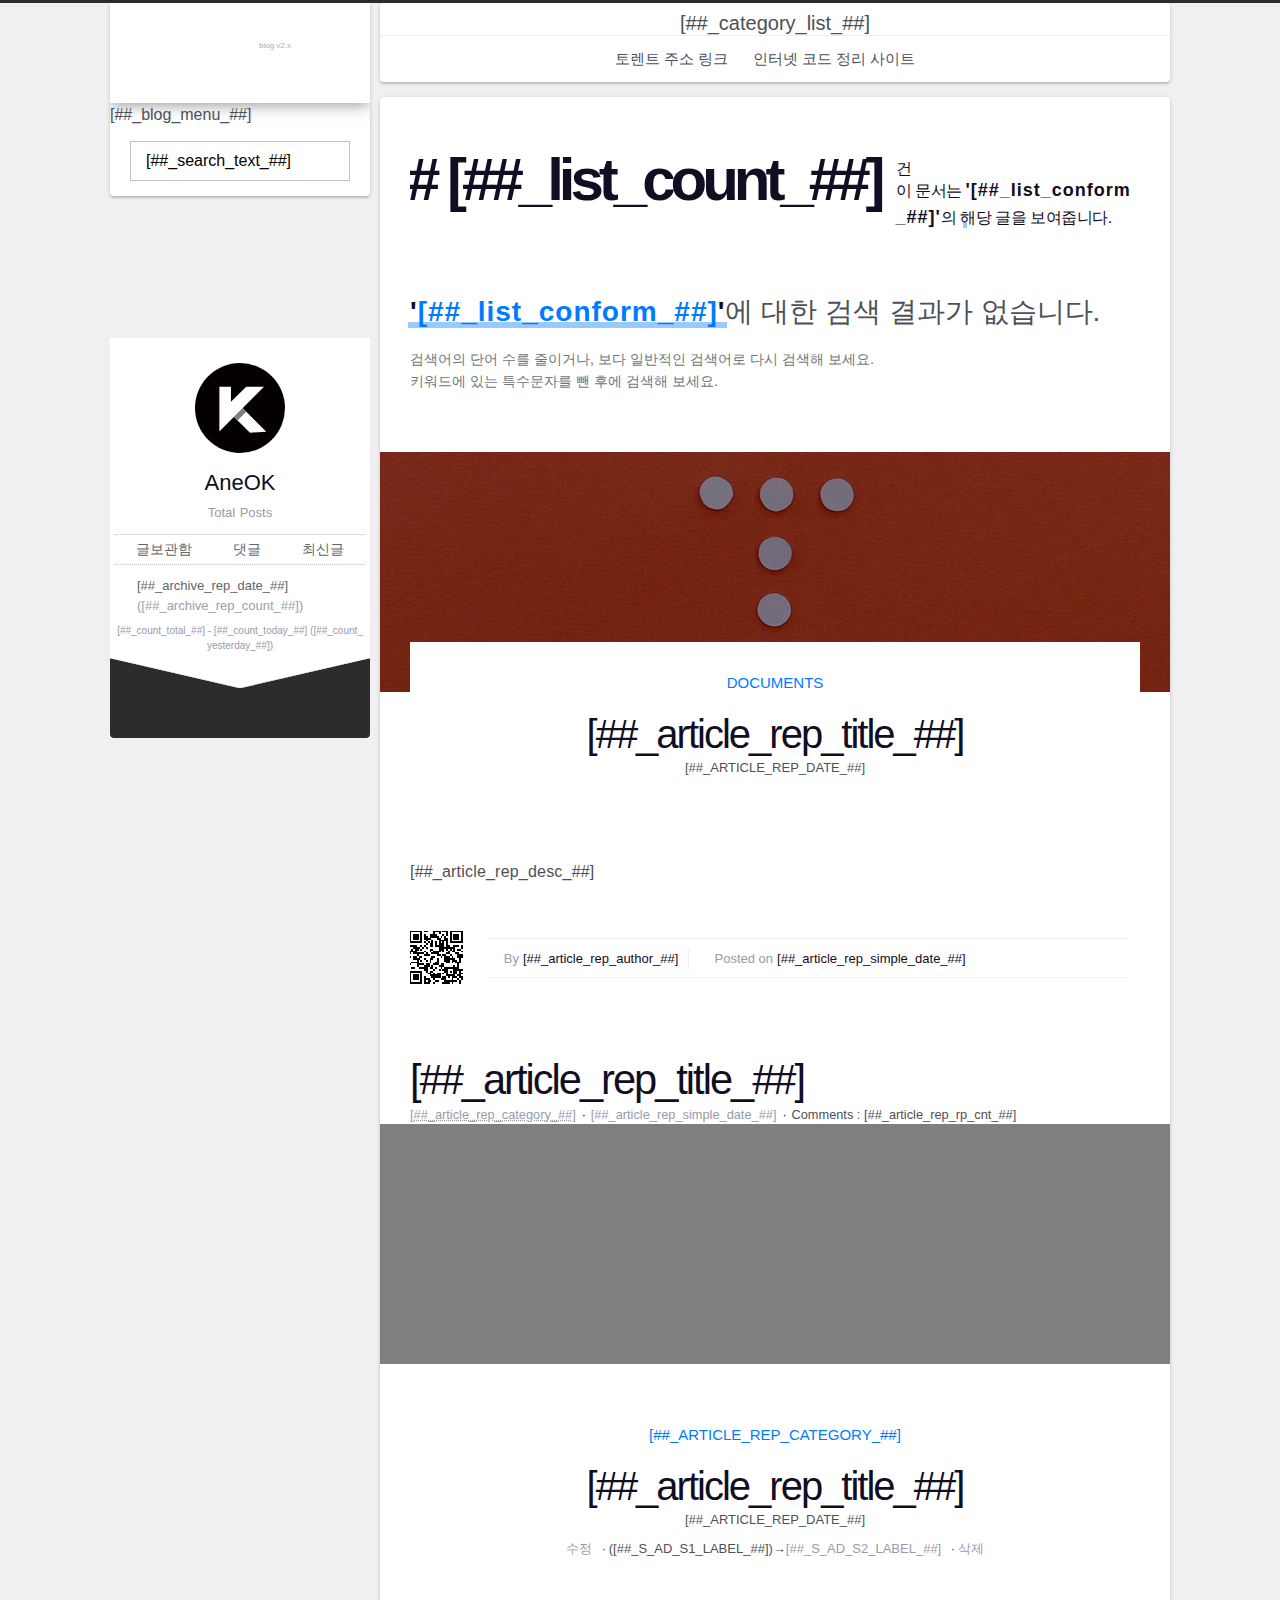
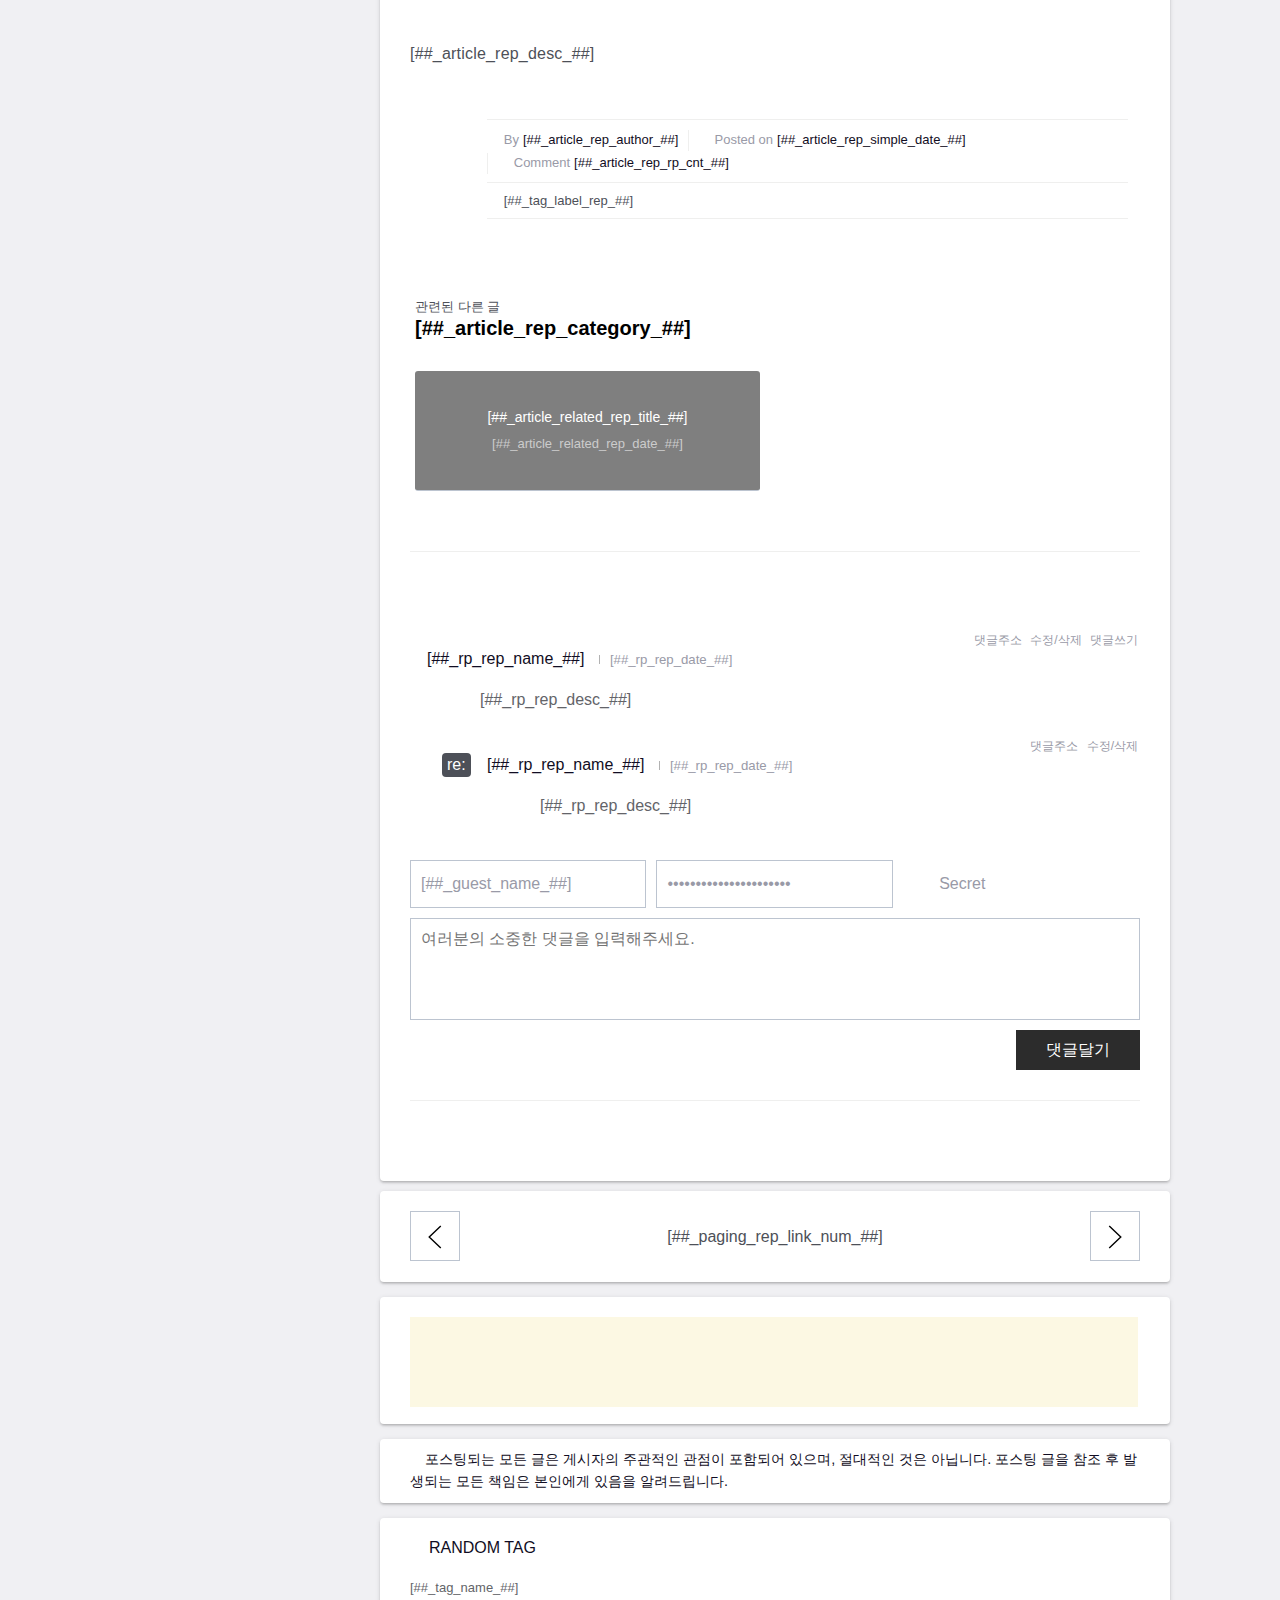
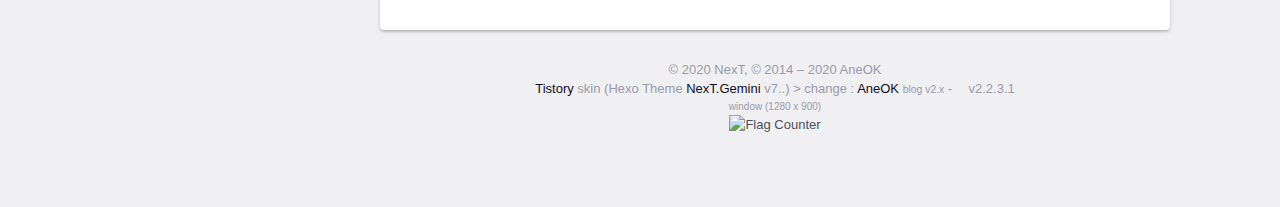
==== commit 31c12010: "v2.2.3.1" ====
--- a/skin.html
+++ b/skin.html
@@ -6,194 +6,209 @@
   <meta charset="UTF-8">
   <meta name="viewport" content="user-scalable=no,initial-scale=1,maximum-scale=1,minimum-scale=1,width=device-width">
   <meta name="naver-site-verification" content="a0d270166e76942f59d4f19424684a9d2fd43d5a" />
-  <link rel="stylesheet" type="text/css" href="./images/font.min.css?_B_=3"><!-- 400은 티스토리에서 기본 로드됨 -->
-  <link rel="stylesheet" type="text/css" href="https://cdnjs.cloudflare.com/ajax/libs/highlight.js/10.4.1/styles/github.min.css"><!-- highlight.js -->
-  <link rel="stylesheet" type="text/css" href="//cdn.jsdelivr.net/npm/load-awesome@1.1.0/css/line-scale.min.css"><!-- loading css -->
-  <link rel="stylesheet" type="text/css" href="./images/iconfont.min.css?_i_=117">
-  <link rel="stylesheet" type="text/css" href="./images/bak5.min.css?_B_=2">
-  <link rel="stylesheet" type="text/css" href="./images/add.min.css?_B_=8">  
-  <link rel="stylesheet" type="text/css" href="./images/default.min.css?_B_=18">
-  <link rel="stylesheet" type="text/css" href="./style.css">
-
-  <script src="./images/BSV.js?_B_=215"></script><!-- 블로그 버전 Data -->
+
+  <link rel="stylesheet" type="text/css" href="./images/font.min.css?_B_=3" /><!--  -->
+  <link rel="stylesheet" type="text/css" href="https://cdnjs.cloudflare.com/ajax/libs/highlight.js/10.5.0/styles/github.min.css" /><!-- highlight.js -->
+  <link rel="stylesheet" type="text/css" href="//cdn.jsdelivr.net/npm/load-awesome@1.1.0/css/line-scale.min.css" /><!-- loading css -->
+  <link rel="stylesheet" type="text/css" href="./images/iconfont.min.css?_i_=117" />
+  <link rel="stylesheet" type="text/css" href="./images/bak5.min.css?_B_=2" />
+  <link rel="stylesheet" type="text/css" href="./images/add.min.css?_B_=10" />
+  <link rel="stylesheet" type="text/css" href="./images/default.min.css?_B_=22" />
+  <link rel="stylesheet" type="text/css" href="./style.css" />
+
+  <script src="./images/BSVerNote.js?_B_=231"></script><!-- 블로그 버전 Data -->
 </head>
 
 <body id="[##_body_id_##]" data-spy="scroll">
-<div id="loader"> 
-  <div class="la-line-scale __ak-loading__">
-    <div></div><div></div><div></div><div></div><div></div>
-  </div>
-</div>
-<s_t3>
-<div id="headband"></div>
-<div id="__ak-ti__" class="[##_page_title_##]">
-  <header id="header" class="common-wrap">
-    <div id="head-meta">
-      <a href="[##_blog_link_##]" id="head-title"><span id="blog-logo-ver"></span></a>
-      <p class="desc">[##_desc_##]</p>
-    </div>
-    <nav id="head-nav">
-      [##_blog_menu_##]
-    </nav>
-    <div class="head-search">
-      <s_search>
-        <input type="text" name="[##_search_name_##]" value="[##_search_text_##]" onkeypress="if (event.keyCode == 13) { [##_search_onclick_submit_##] }" />
-        <button value="검색" type="button" onclick="[##_search_onclick_submit_##]" class="submit"><i class="icon-search"></i></button>
-      </s_search>
-    </div>
-    <div class="mobileBtn"><span></span></div>
-    <nav class="mobileBtn-nav">
-      <div class="xmain"><ul class="category-side-list"></ul></div>
-      <hr>
-      <div class="xsub"><ul class="menu-side-list"></ul></div>
-    </nav> 
-  </header> 
-  <main id="main">
-    <section id="content"><!-- 본문 { -->
-      <nav id="menuTop" class="common-wrap"><!-- 본문 상부 메뉴 { -->
-        <div id="category-top-list">[##_category_list_##]</div>
-        <div id="category-down-list">
-          <a href="https://aneok.tistory.com/11">토렌트 주소 링크</a> 
-          <a href="https://aneok.tistory.com/60">인터넷 코드 정리 사이트</a>
+  <s_t3>
+    <div id="headband"></div>
+    <div id="__ak-ti__" class="[##_page_title_##]">
+      <header id="header" class="common-wrap">
+        <div id="head-meta">
+          <a href="[##_blog_link_##]" id="head-title" class="__animated__ __fadeInDown __delay-1s"><span id="blog-logo-ver"></span></a>
+          <p class="desc __animated__ __fadeInDown __delay-2s">[##_desc_##]</p>
         </div>
-      </nav><!-- } 본문 상부 메뉴 -->
-
-      <article id="mContent" class="common-wrap">
-        <s_list>
-          <div class="cgroup" id="list">
-            <div class="search-title">
-              <div class="search-number"># [##_list_count_##]</div>
-              <span class="pz">건</span>
-              <p class="desc">이 문서는 <span class="font-bold emp"><span class="text">'</span>[##_list_conform_##]<span class="text">'</span></span>의 해당 글을 보여줍니다.</p>
+        <nav id="head-nav" class="__animated__ __fadeInDown __delay-3s">
+          [##_blog_menu_##]
+        </nav>
+        <div class="head-search">
+          <s_search>
+            <input type="text" name="[##_search_name_##]" value="[##_search_text_##]" onkeypress="if (event.keyCode == 13) { [##_search_onclick_submit_##] }" />
+            <button value="검색" type="button" onclick="[##_search_onclick_submit_##]" class="submit"><i class="icon-search"></i></button>
+          </s_search>
+        </div>
+        <div class="mobileBtn"><span></span></div>
+        <nav class="mobileBtn-nav">
+          <div class="xmain">
+            <ul class="category-side-list"></ul>
+          </div>
+          <hr>
+          <div class="xsub">
+            <ul class="menu-side-list"></ul>
+          </div>
+        </nav>
+      </header>
+      <main id="main">
+        <section id="content">
+          <!-- 본문 { -->
+          <nav id="menuTop" class="common-wrap __animated__ __fadeInDown __delay-2s">
+            <!-- 본문 상부 메뉴 { -->
+            <div id="category-top-list">[##_category_list_##]</div>
+            <div id="category-down-list">
+              <a href="https://aneok.tistory.com/11">토렌트 주소 링크</a>
+              <a href="https://aneok.tistory.com/60">인터넷 코드 정리 사이트</a>
             </div>
-            <s_list_empty>
-              <p class="mt-60 lead"><span class="search-text text-link font-bold"><span class="text">'</span>[##_list_conform_##]<span class="text">'</span></span>에 대한 검색 결과가 없습니다.</p>
-              <p class="t-muted mb-60 f90p">검색어의 단어 수를 줄이거나, 보다 일반적인 검색어로 다시 검색해 보세요.<br>
-              키워드에 있는 특수문자를 뺀 후에 검색해 보세요.</p>
-            </s_list_empty>
-          </div> 
-        </s_list>
-
-        <s_article_rep>
-          <s_page_rep>
-            <div class="cgroup group-border group-cover" id="post">
-              <div class="inner-header" style="background-image:url('./images/tistory-top-logo.jpg')">
+          </nav><!-- } 본문 상부 메뉴 -->
+
+          <article id="mContent" class="common-wrap">
+            <s_list>
+              <div class="cgroup" id="list">
+                <div class="search-title __animated__ __fadeInDown __delay-3s">
+                  <div class="search-number"># [##_list_count_##]</div>
+                  <span class="pz">건</span>
+                  <p class="desc">이 문서는 <span class="font-bold emp"><span class="text">'</span>[##_list_conform_##]<span class="text">'</span></span>의 해당 글을 보여줍니다.</p>
+                </div>
+                <s_list_empty>
+                  <p class="mt-60 lead"><span class="search-text text-link font-bold"><span class="text">'</span>[##_list_conform_##]<span class="text">'</span></span>에 대한 검색 결과가 없습니다.</p>
+                  <p class="t-muted mb-60 f90p">검색어의 단어 수를 줄이거나, 보다 일반적인 검색어로 다시 검색해 보세요.<br>
+                    키워드에 있는 특수문자를 뺀 후에 검색해 보세요.</p>
+                </s_list_empty>
               </div>
-            </div>
-            <div class="inner-title">
-              <div class="top-category" title="[##_article_rep_category_##]">Documents</div>
-              <div class="h1 title">[##_article_rep_title_##]</div>
-              <script type="text/javascript">var $QRCodeURL = "[##_article_rep_link_##]";</script> 
-              <div class="date">[##_article_rep_date_##]</div> 
-            </div>
-            <div class="wrap-inner"><div class="title"><a href="#" title="처음으로">[##_article_rep_title_##]</a></div></div>
-            <div class="entry-content">
-              [##_article_rep_desc_##]
-            </div>
-
-            <div class="post-meta row">
-              <div class="post-qr col-md" style="margin-top: -7px;">
-                <div id="post-qrcode" class="no-shadow"></div>
-              </div>
-              <div class="post-metaed-ed col-auto">
-                <!-- 포스트 날짜 및 최근날짜(스크립트) 댓글 { -->
-                <div class="post-metaed">
-                  <ul><li title="저자"><span><span class="pm-info"><i class="icon-admin"></i> By</span><span class="pm-value">[##_article_rep_author_##]</span></span></li>
-                      <li title="포스트 작성 날짜"><span><span class="pm-info"><i class="icon-calendar"></i> Posted on</span><span class="pm-value">[##_article_rep_simple_date_##]</span></span></li>
-                    <script>
-                    //<![CDATA[
-                    if (updated != "") {
-                      document.write("<li title='포스트 수정 날짜'><span><span class='pm-info'><i class='icon-calendar-plus'></i> Edited on</span><span class='pm-value'>" + updated + 
-                        "</span></span></li>");
-                    }
-                    </script>
-                  </ul>
-                </div>
-                <!-- } 포스트 날짜 및 최근날짜(스크립트) 댓글 -->
-              </div>
-            </div>
-          </s_page_rep>
-
-          <s_index_article_rep>
-            <div class="group-list" id="indexList">
-              <p class="post-list">
-                <a href="[##_article_rep_link_##]"><span class="article-info title">[##_article_rep_title_##]</span></a>
-              </p>
-              <p class="post-list mt--2">
-                <span class="post-category"><abbr title="[##_article_rep_category_##]">[##_article_rep_category_##]</abbr></span>                  
-                <span class="date">[##_article_rep_simple_date_##]</span>
-                <s_rp_count> Comments : [##_article_rep_rp_cnt_##]</s_rp_count>
-              </p>
-            </div>
-          </s_index_article_rep>
-
-          <s_permalink_article_rep>
-            <s_article_rep_thumbnail>
-            <div class="cgroup group-border group-cover" id="post">
-              <div class="inner-header" style="background-image:url('[##_article_rep_thumbnail_raw_url_##]')"></div>
-            </div>
-            </s_article_rep_thumbnail>
-
-            <div class="inner-title">
-              <div class="top-category" title="[##_article_rep_category_##]">[##_article_rep_category_##]</div>
-              <div class="h1 title">[##_article_rep_title_##]</div>
-              <script type="text/javascript">var $QRCodeURL = "[##_article_rep_link_##]";</script>
-              <div class="date">[##_article_rep_date_##]</div>
-              <div class="post-meta">
-                <s_ad_div>
-                  <div class="sub-admin">
-                    <span><a href="[##_s_ad_m_link_##]">수정</a></span>
-                    <span>([##_s_ad_s1_label_##])→<a href="#" onclick="[##_s_ad_s2_onclick_##]">[##_s_ad_s2_label_##]</a></span>
-                    <span><a href="#" onclick="[##_s_ad_d_onclick_##]">삭제</a></span>
-                  </div>
-                </s_ad_div>
-              </div>
-            </div>
-
-            <div class="wrap-inner"><div class="title"><a href="#" title="처음으로">[##_article_rep_title_##]</a></div></div>
-
-            <div class="entry-content">
-              [##_article_rep_desc_##]
-            </div>
-
-
-            <div class="post-meta row">
-              <div class="post-qr col-md">
-                <div id="post-qrcode" class="no-shadow"></div>
-              </div>
-              <div class="post-metaed-ed col-auto">
-              <!-- 포스트 날짜 및 최근날짜(스크립트) 댓글 { -->
-                <div class="post-metaed">
-                  <ul><li title="저자"><span><span class="pm-info"><i class="icon-admin"></i> By</span><span class="pm-value">[##_article_rep_author_##]</span></span></li>
-                      <li title="포스트 작성 날짜"><span><span class="pm-info"><i class="icon-calendar"></i> Posted on</span><span class="pm-value">[##_article_rep_simple_date_##]</span></span></li>
-                    <script>
-                    //<![CDATA[
-                    if (updated != "") {
-                      document.write("<li title='포스트 수정 날짜'><span><span class='pm-info'><i class='icon-calendar-plus'></i> Edited on</span><span class='pm-value'>" + updated + 
-                        "</span></span></li>");
-                    }
-                    </script>
-                    <li><s_rp_count><span class="pm-info"><i class="icon-comment"></i> Comment</span><a href="#m3" class="pm-value">[##_article_rep_rp_cnt_##]</a></s_rp_count></li>
-                  </ul>
-                </div>
-                <!-- } 포스트 날짜 및 최근날짜(스크립트) 댓글 -->
-
-                <!-- 태그 { -->
-                <s_tag_label>
-                  <div class="tagTrail"><i class="icon-tag"></i> [##_tag_label_rep_##]</div>
-                </s_tag_label>
-                <!-- } 태그 -->
-              </div>
-            </div>
-
-            <!-- 본문하단 카테고리글 더보기 { -->
-            <s_article_related>
-              <div class="related-articles">
-                <div class="h2title"><small>관련된 다른 글</small><p><strong>[##_article_rep_category_##]</strong></p></div>
-                <ul>
-                  <s_article_related_rep>
-                    <li class="thumb_type">
-                      <a href="[##_article_related_rep_link_##]">
+            </s_list>
+
+            <s_article_rep>
+              <s_page_rep>
+                <div class="cgroup group-border group-cover" id="post">
+                  <div class="inner-header" style="background-image:url('./images/tistory-top-logo.jpg')">
+                  </div>
+                </div>
+                <div class="inner-title __animated__ __fadeInDown __delay-3s">
+                  <div class="top-category" title="[##_article_rep_category_##]">Documents</div>
+                  <div class="h1 title">[##_article_rep_title_##]</div>
+                  <script type="text/javascript">
+                    $QRCodeURL = "[##_article_rep_link_##]";
+                  </script>
+                  <div class="date">[##_article_rep_date_##]</div>
+                </div>
+                <div class="wrap-inner">
+                  <div class="title"><a href="#" title="처음으로">[##_article_rep_title_##]</a></div>
+                </div>
+                <div class="entry-content">
+                  [##_article_rep_desc_##]
+                </div>
+
+                <div class="post-meta row">
+                  <div class="post-qr col-md" style="margin-top: -7px;">
+                    <div id="post-qrcode" class="no-shadow"></div>
+                  </div>
+                  <div class="post-metaed-ed col-auto">
+                    <!-- 포스트 날짜 및 최근날짜(스크립트) 댓글 { -->
+                    <div class="post-metaed">
+                      <ul>
+                        <li title="저자"><span><span class="pm-info"><i class="icon-admin"></i> By</span><span class="pm-value">[##_article_rep_author_##]</span></span></li>
+                        <li title="포스트 작성 날짜"><span><span class="pm-info"><i class="icon-calendar"></i> Posted on</span><span class="pm-value">[##_article_rep_simple_date_##]</span></span></li>
+                        <script>
+                          //<![CDATA[
+                          if (updated != "") {
+                            document.write("<li title='포스트 수정 날짜'><span><span class='pm-info'><i class='icon-calendar-plus'></i> Edited on</span><span class='pm-value'>" + updated +
+                              "</span></span></li>");
+                          }
+                        </script>
+                      </ul>
+                    </div>
+                    <!-- } 포스트 날짜 및 최근날짜(스크립트) 댓글 -->
+                  </div>
+                </div>
+              </s_page_rep>
+
+              <s_index_article_rep>
+                <div class="group-list __animated__ __fadeInDown __delay-4s" id="indexList">
+                  <p class="post-list">
+                    <a href="[##_article_rep_link_##]"><span class="article-info title">[##_article_rep_title_##]</span></a>
+                  </p>
+                  <p class="post-list mt--2">
+                    <span class="post-category"><abbr title="[##_article_rep_category_##]">[##_article_rep_category_##]</abbr></span>
+                    <span class="date">[##_article_rep_simple_date_##]</span>
+                    <s_rp_count> Comments : [##_article_rep_rp_cnt_##]</s_rp_count>
+                  </p>
+                </div>
+              </s_index_article_rep>
+
+              <s_permalink_article_rep>
+                <s_article_rep_thumbnail>
+                  <div class="cgroup group-border group-cover" id="post">
+                    <div class="inner-header" style="background-image:url('[##_article_rep_thumbnail_raw_url_##]')"></div>
+                  </div>
+                </s_article_rep_thumbnail>
+
+                <div class="inner-title __animated__ __fadeInDown __delay-3s">
+                  <div class="top-category" title="[##_article_rep_category_##]">[##_article_rep_category_##]</div>
+                  <div class="h1 title">[##_article_rep_title_##]</div>
+                  <script type="text/javascript">
+                    $QRCodeURL = "[##_article_rep_link_##]";
+                  </script>
+                  <div class="date">[##_article_rep_date_##]</div>
+                  <div class="post-meta">
+                    <s_ad_div>
+                      <div class="sub-admin">
+                        <span><a href="[##_s_ad_m_link_##]">수정</a></span>
+                        <span>([##_s_ad_s1_label_##])→<a href="#" onclick="[##_s_ad_s2_onclick_##]">[##_s_ad_s2_label_##]</a></span>
+                        <span><a href="#" onclick="[##_s_ad_d_onclick_##]">삭제</a></span>
+                      </div>
+                    </s_ad_div>
+                  </div>
+                </div>
+
+                <div class="wrap-inner __animated__ __fadeInDown __delay-3s">
+                  <div class="title"><a href="#" title="처음으로">[##_article_rep_title_##]</a></div>
+                </div>
+
+                <div class="entry-content __animated__ __fadeInDown __delay-4s">
+                  [##_article_rep_desc_##]
+                </div>
+
+                <div class="post-meta row __animated__ __fadeInDown __delay-4s">
+                  <div class="post-qr col-md">
+                    <div id="post-qrcode" class="no-shadow"></div>
+                  </div>
+                  <div class="post-metaed-ed col-auto">
+                    <!-- 포스트 날짜 및 최근날짜(스크립트) 댓글 { -->
+                    <div class="post-metaed">
+                      <ul>
+                        <li title="저자"><span><span class="pm-info"><i class="icon-admin"></i> By</span><span class="pm-value">[##_article_rep_author_##]</span></span></li>
+                        <li title="포스트 작성 날짜"><span><span class="pm-info"><i class="icon-calendar"></i> Posted on</span><span class="pm-value">[##_article_rep_simple_date_##]</span></span></li>
+                        <script>
+                          //<![CDATA[
+                          if (updated != "") {
+                            document.write("<li title='포스트 수정 날짜'><span><span class='pm-info'><i class='icon-calendar-plus'></i> Edited on</span><span class='pm-value'>" + updated +
+                              "</span></span></li>");
+                          }
+                        </script>
+                        <li>
+                          <s_rp_count><span class="pm-info"><i class="icon-comment"></i> Comment</span><a href="#m3" class="pm-value">[##_article_rep_rp_cnt_##]</a></s_rp_count>
+                        </li>
+                      </ul>
+                    </div>
+                    <!-- } 포스트 날짜 및 최근날짜(스크립트) 댓글 -->
+
+                    <!-- 태그 { -->
+                    <s_tag_label>
+                      <div class="tagTrail"><i class="icon-tag"></i> [##_tag_label_rep_##]</div>
+                    </s_tag_label>
+                    <!-- } 태그 -->
+                  </div>
+                </div>
+
+                <!-- 본문하단 카테고리글 더보기 { -->
+                <s_article_related>
+                  <div class="related-articles __animated__ __fadeInDown __delay-4s">
+                    <div class="h2title"><small>관련된 다른 글</small>
+                      <p><strong>[##_article_rep_category_##]</strong></p>
+                    </div>
+                    <ul>
+                      <s_article_related_rep>
+                        <li class="thumb_type">
+                          <a href="[##_article_related_rep_link_##]">
                         <s_article_related_rep_thumbnail>
                           <div class="thumbnail lazy-background" style="background-image: url(&quot;[##_article_related_rep_thumbnail_link_##]&quot;);"></div>
                         </s_article_related_rep_thumbnail>
@@ -202,274 +217,268 @@
                           <div class="date">[##_article_related_rep_date_##]</div>
                         </div>
                       </a>
-                    </li>
-                  </s_article_related_rep>
-                </ul>
-              </div>
-            </s_article_related>
-            <!-- } 본문하단 카테고리글 더보기 -->
-
-            <!-- 댓글 { -->
-            <s_rp>
-              <div class="comments">
-                <s_rp_container>
-                  <div class="comment-list">
-                    <ul>
-                      <s_rp_rep>
-                        <li id="[##_rp_rep_id_##]">
-                          <div class="author-meta">                            
-                            <span class="nickname">[##_rp_rep_name_##]</span>
-                            <span class="date">[##_rp_rep_date_##]</span>
-                            <span class="control">
+                        </li>
+                      </s_article_related_rep>
+                    </ul>
+                  </div>
+                </s_article_related>
+                <!-- } 본문하단 카테고리글 더보기 -->
+
+                <!-- 댓글 { -->
+                <s_rp>
+                  <div class="comments __animated__ __fadeInDown __delay-4s">
+                    <s_rp_container>
+                      <div class="comment-list">
+                        <ul>
+                          <s_rp_rep>
+                            <li id="[##_rp_rep_id_##]">
+                              <div class="author-meta">
+                                <span class="nickname">[##_rp_rep_name_##]</span>
+                                <span class="date">[##_rp_rep_date_##]</span>
+                                <span class="control">
                               <a href="[##_rp_rep_link_##]">댓글주소</a>
                               <a href="#" onclick="[##_rp_rep_onclick_delete_##]">수정/삭제</a>
                               <a href="#" onclick="[##_rp_rep_onclick_reply_##]">댓글쓰기</a>
                             </span>
-                          </div>
-                          <p>[##_rp_rep_desc_##]</p>
-                          <s_rp2_container>
-                            <ul>
-                              <s_rp2_rep>
-                                <li id="[##_rp_rep_id_##]">
-                                  <div class="author-meta">                                    
-                                    <span class="nickname">[##_rp_rep_name_##]</span>
-                                    <span class="date">[##_rp_rep_date_##]</span>
-                                    <span class="control">
+                              </div>
+                              <p>[##_rp_rep_desc_##]</p>
+                              <s_rp2_container>
+                                <ul>
+                                  <s_rp2_rep>
+                                    <li id="[##_rp_rep_id_##]">
+                                      <div class="author-meta">
+                                        <span class="nickname">[##_rp_rep_name_##]</span>
+                                        <span class="date">[##_rp_rep_date_##]</span>
+                                        <span class="control">
                                       <a href="[##_rp_rep_link_##]">댓글주소</a>
                                       <a href="#" onclick="[##_rp_rep_onclick_delete_##]">수정/삭제</a>
                                     </span>
-                                  </div>
-                                  <p>[##_rp_rep_desc_##]</p>
-                                </li>
-                              </s_rp2_rep>
-                            </ul>
-                          </s_rp2_container>
-                        </li>
-                      </s_rp_rep>
-                    </ul>
-                  </div>
-                </s_rp_container>
-
-                <s_rp_input_form>
-                  <div class="comment-form">
-                    <s_rp_member>
-                      <div class="field">
-                        <s_rp_guest>
-                          <input type="text" name="[##_rp_input_name_##]" value="[##_guest_name_##]" placeholder="이름">
-                          <input type="password" name="[##_rp_input_password_##]" value="[##_rp_admin_check_##]" placeholder="암호">
-                        </s_rp_guest>
-                        <div class="secret">
-                          <input type="checkbox" name="[##_rp_input_is_secret_##]" id="secret">
-                          <label for="secret" tabindex="0">Secret</label>
+                                      </div>
+                                      <p>[##_rp_rep_desc_##]</p>
+                                    </li>
+                                  </s_rp2_rep>
+                                </ul>
+                              </s_rp2_container>
+                            </li>
+                          </s_rp_rep>
+                        </ul>
+                      </div>
+                    </s_rp_container>
+
+                    <s_rp_input_form>
+                      <div class="comment-form">
+                        <s_rp_member>
+                          <div class="field">
+                            <s_rp_guest>
+                              <input type="text" name="[##_rp_input_name_##]" value="[##_guest_name_##]" placeholder="이름">
+                              <input type="password" name="[##_rp_input_password_##]" value="[##_rp_admin_check_##]" placeholder="암호">
+                            </s_rp_guest>
+                            <div class="secret">
+                              <input type="checkbox" name="[##_rp_input_is_secret_##]" id="secret">
+                              <label for="secret" tabindex="0">Secret</label>
+                            </div>
+                          </div>
+                        </s_rp_member>
+                        <textarea name="[##_rp_input_comment_##]" cols="" rows="4" placeholder="여러분의 소중한 댓글을 입력해주세요."></textarea>
+                        <div class="submit">
+                          <button type="submit" class="btn" onclick="[##_rp_onclick_submit_##]">댓글달기</button>
                         </div>
                       </div>
-                    </s_rp_member>
-                    <textarea name="[##_rp_input_comment_##]" cols="" rows="4" placeholder="여러분의 소중한 댓글을 입력해주세요."></textarea>
-                    <div class="submit">
-                      <button type="submit" class="btn" onclick="[##_rp_onclick_submit_##]">댓글달기</button>
-                    </div>
-                  </div>
-                </s_rp_input_form>
+                    </s_rp_input_form>
+                  </div>
+                </s_rp>
+                <!-- } 댓글 -->
+              </s_permalink_article_rep>
+            </s_article_rep>
+          </article>
+
+          <div id="pagination-wrap" class="common-wrap __animated__ __fadeInUp __delay-5s">
+            <!-- 페이지 { -->
+            <s_paging>
+              <div class="pagination clearfix">
+                <a [##_prev_page_##] class="prev [##_no_more_prev_##] t-none" title="이전글"><svg width="14px" height="24px" viewBox="0 0 14 24" xmlns="http://www.w3.org/2000/svg" data-svg="slidenav-previous"><polyline fill="none" stroke="#000" stroke-width="1.4" points="12.775,1 1.225,12 12.775,23 "></polyline></svg></a>
+                <s_paging_rep>
+                  <a [##_paging_rep_link_##]>[##_paging_rep_link_num_##]</a>
+                </s_paging_rep>
+                <a [##_next_page_##] class="next [##_no_more_next_##] t-none" title="다음글"><svg width="14px" height="24px" viewBox="0 0 14 24" xmlns="http://www.w3.org/2000/svg" data-svg="slidenav-next"><polyline fill="none" stroke="#000" stroke-width="1.4" points="1.225,23 12.775,12 1.225,1 "></polyline></svg></a>
               </div>
-            </s_rp>
-            <!-- } 댓글 -->
-          </s_permalink_article_rep>
-        </s_article_rep>
-        
-      </article>
-
-      <div id="pagination-wrap" class="common-wrap"><!-- 페이지 { -->
-        <s_paging>
-          <div class="pagination clearfix">
-            <a [##_prev_page_##] class="prev [##_no_more_prev_##] t-none" title="이전글"><svg width="14px" height="24px" viewBox="0 0 14 24" xmlns="http://www.w3.org/2000/svg" data-svg="slidenav-previous"><polyline fill="none" stroke="#000" stroke-width="1.4" points="12.775,1 1.225,12 12.775,23 "></polyline></svg></a>
-            <s_paging_rep>
-              <a [##_paging_rep_link_##]>[##_paging_rep_link_num_##]</a>
-            </s_paging_rep>
-            <a [##_next_page_##] class="next [##_no_more_next_##] t-none" title="다음글"><svg width="14px" height="24px" viewBox="0 0 14 24" xmlns="http://www.w3.org/2000/svg" data-svg="slidenav-next"><polyline fill="none" stroke="#000" stroke-width="1.4" points="1.225,23 12.775,12 1.225,1 "></polyline></svg></a>
+            </s_paging>
+          </div><!-- } 페이지 -->
+
+          <div id="etc-wrap" class="common-wrap __animated__ __fadeInUp __delay-5s">
+            <!-- 추가 자리 { -->
+            <script async src="https://pagead2.googlesyndication.com/pagead/js/adsbygoogle.js"></script>
+            <!-- Aneok 728x90 메인 하단 -->
+            <ins class="adsbygoogle" style="display:inline-block;width:728px;height:90px" data-ad-client="ca-pub-2415402928090831" data-ad-slot="3802652672"></ins>
+            <script>
+              (adsbygoogle = window.adsbygoogle || []).push({});
+            </script>
+          </div><!-- } 추가 자리 -->
+
+          <div id="etc-wrap" class="common-wrap __animated__ __fadeInUp __delay-5s" style="padding: 10px 30px">
+            <p class="f90 text mb-0"><i class="icon-left-quote text-link"></i> 포스팅되는 모든 글은 게시자의 주관적인 관점이 포함되어 있으며, 절대적인 것은 아닙니다. 포스팅 글을 참조 후 발생되는 모든 책임은 본인에게 있음을 알려드립니다. <i class="icon-right-quote text-link"></i></p>
           </div>
-        </s_paging>
-      </div><!-- } 페이지 -->
-
-      <div id="etc-wrap" class="common-wrap"><!-- 추가 자리 { -->
-      <script async src="https://pagead2.googlesyndication.com/pagead/js/adsbygoogle.js"></script>
-      <!-- Aneok 728x90 메인 하단 -->
-      <ins class="adsbygoogle"
-           style="display:inline-block;width:728px;height:90px"
-           data-ad-client="ca-pub-2415402928090831"
-           data-ad-slot="3802652672"></ins>
-      <script>
-           (adsbygoogle = window.adsbygoogle || []).push({});
-      </script>
-      </div><!-- } 추가 자리 -->
-
-      <div id="etc-wrap" class="common-wrap" style="padding: 10px 30px">
-        <p class="f90 text mb-0"><i class="icon-left-quote text-link"></i> 포스팅되는 모든 글은 게시자의 주관적인 관점이 포함되어 있으며, 절대적인 것은 아닙니다. 포스팅 글을 참조 후 발생되는 모든 책임은 본인에게 있음을 알려드립니다. <i class="icon-right-quote text-link"></i></p>
-      </div>
-
-      <div id="etc-wrap" class="common-wrap"><!-- 추가 자리 { -->
-          <div class="h2"><i class="icon-tag"></i> Random Tag</div>
-        <ul>
-        <s_random_tags>
-            <li><a href="[##_tag_link_##]" class="tag"> [##_tag_name_##]</a></li>
-        </s_random_tags>
-        </ul>
-      </div><!-- } 추가 자리 -->
-
-      <!-- 푸더 { -->
-      <footer id="footer">
-        <div class="copyright">
-          <p>© 2020 NexT, © 2014 – 2020 AneOK</p>          
-          <p><a href="https://www.tistory.com/" target="_blank">Tistory</a> skin (Hexo Theme <a href="https://theme-next.org" title="Hexo Theme" target="_blank">NexT.Gemini</a> v7..) > change : 
-            <script>
-            document.write("<a href='https://aneok.tistory.com/' title='AneOK' target='_blank'>AneOK <small class='grs'>blog " + AneOK.LOGO_VERSION + 
-              "</small></a> - <a href='[##_blog_link_##]manage/' target='_top' title='Login → [##_blog_link_##]manage/' target='_blank'><i class='icon-admin'></i></a> v" + AneOK.VERSION + 
-              "</p><p style='font-size:10px;'>window (" + screen.width + ' x ' + screen.height +') <div id="Parse_Area"></div>');
-            </script>
-            <!--받아온 데이터들이 들어갈 div -->
-          </p>
-        </div>
-        <div class="footer-counter">
-          <p class="wwwCounts"><a href="https://info.flagcounter.com/ux7n"><img src="https://s01.flagcounter.com/count/ux7n/bg_F0F0F3/txt_757575/border_F0F0F3/columns_6/maxflags_6/viewers_3/labels_0/pageviews_0/flags_0/percent_0/" alt="Flag Counter" border="0"></a></p>
-        </div>
-      </footer>
-      <!-- } 푸더 -->
-
-    </section>
-    <aside id="sidebar" class="common-wrap">
-      <!-- 사이드바 탭 메뉴 (포스트 오픈시 보임) { -->
-      <ul class="sidebar-nav motion-element">
-        <li class="sidebar-nav-toc sidebar-nav-active" onclick="openSide('toc-wrap','sidebar-panel')">Table of Contents</li>
-        <li class="sidebar-nav-overview" onclick="openSide('overview-wrap','sidebar-panel')">Overview</li>
-      </ul>
-      <!-- } -->
-
-      <div class="post-toc-wrap sidebar-panel sidebar-panel-active" id="toc-wrap">
-        <!-- 목차 출력 부분(스크립트) { -->
-        <div id="scrollspy"></div>
-        <!-- } -->
-        <div class="side-footer">
-          <svg preserveAspectRatio="none" viewBox="0 0 100 100" height="30" width="100%" version="1.1" xmlns="https://www.w3.org/2000/svg" class="svgcolor-light"><path d="M0 0 L50 100 L100 0 Z" fill="#FFFFFF" stroke="#FFFFFF"></path>
-          </svg>
-          <div class="side-top-btn">TOP</div>
-        </div>
-      </div>
-
-      <div class="post-side-wrap sidebar-panel" id="overview-wrap">
-        <s_sidebar>
-          <s_sidebar_element>
-            <!-- 블로그 프로필 모듈 -->
-            <div class="affix-top clearfix">
-              <div class="blog_image">
-                <object type="image/svg+xml" data="./images/ak-mark-2.svg"></object>
-              </div>
-              <a href="[##_blog_link_##]manage/" target="_top" title="Login → [##_blog_link_##]manage/">
+
+          <div id="etc-wrap" class="common-wrap __animated__ __fadeInUp __delay-5s">
+            <!-- 추가 자리 { -->
+            <div class="h2"><i class="icon-tag"></i> Random Tag</div>
+            <ul>
+              <s_random_tags>
+                <li><a href="[##_tag_link_##]" class="tag"> [##_tag_name_##]</a></li>
+              </s_random_tags>
+            </ul>
+          </div><!-- } 추가 자리 -->
+
+          <!-- 푸더 { -->
+          <footer id="footer" class="__animated__ __fadeInUp __delay-6s">
+            <div class="copyright">
+              <p>© 2020 NexT, © 2014 – 2020 AneOK</p>
+              <p><a href="https://www.tistory.com/" target="_blank">Tistory</a> skin (Hexo Theme <a href="https://theme-next.js.org/" title="Hexo Theme" target="_blank">NexT.Gemini</a> v7..) > change :
+                <script>
+                  document.write("<a href='https://aneok.tistory.com/' title='AneOK' target='_blank'>AneOK <small class='grs'>blog " + AneOKBlog.LOGO_VERSION +
+                    "</small></a> - <a href='[##_blog_link_##]manage/' target='_top' title='Login → [##_blog_link_##]manage/' target='_blank'><i class='icon-admin'></i></a> v" + AneOKBlog.VERSION +
+                    "</p><p style='font-size:10px;'>window (" + screen.width + ' x ' + screen.height + ') <div id="Parse_Area"></div>');
+                </script>
+                <!--받아온 데이터들이 들어갈 div -->
+              </p>
+            </div>
+            <div class="footer-counter">
+              <p class="wwwCounts"><a href="https://info.flagcounter.com/ux7n"><img src="https://s01.flagcounter.com/count/ux7n/bg_F0F0F3/txt_757575/border_F0F0F3/columns_6/maxflags_6/viewers_3/labels_0/pageviews_0/flags_0/percent_0/" alt="Flag Counter" border="0"></a></p>
+            </div>
+          </footer>
+          <!-- } 푸더 -->
+
+        </section>
+        <aside id="sidebar" class="common-wrap __animated__ __fadeInUp __delay-4s">
+          <!-- 사이드바 탭 메뉴 (포스트 오픈시 보임) { -->
+          <ul class="sidebar-nav motion-element">
+            <li class="sidebar-nav-toc sidebar-nav-active" onclick="AneOK.utils.openSide('toc-wrap','sidebar-panel')">Table of Contents</li>
+            <li class="sidebar-nav-overview" onclick="AneOK.utils.openSide('overview-wrap','sidebar-panel')">Overview</li>
+          </ul>
+          <!-- } -->
+
+          <div class="post-toc-wrap sidebar-panel sidebar-panel-active" id="toc-wrap">
+            <!-- 목차 출력 부분(스크립트) { -->
+            <div id="scrollspy"></div>
+            <!-- } -->
+            <div class="side-footer">
+              <svg preserveAspectRatio="none" viewBox="0 0 100 100" height="30" width="100%" version="1.1" xmlns="https://www.w3.org/2000/svg" class="svgcolor-light">
+                <path d="M0 0 L50 100 L100 0 Z" fill="#FFFFFF" stroke="#FFFFFF"></path>
+              </svg>
+              <div class="side-top-btn">TOP</div>
+            </div>
+          </div>
+
+          <div class="post-side-wrap sidebar-panel" id="overview-wrap">
+            <s_sidebar>
+              <s_sidebar_element>
+                <!-- 블로그 프로필 모듈 -->
+                <div class="affix-top clearfix">
+                  <div class="blog_image">
+                    <object type="image/svg+xml" data="./images/ak-mark-2.svg"></object>
+                  </div>
+                  <a href="[##_blog_link_##]manage/" target="_top" title="Login → [##_blog_link_##]manage/">
                 <div class="logo-area">
                   AneOK
                 </div>
               </a>
-            </div>
-          </s_sidebar_element>
-
-          <s_sidebar_element>
-            <!-- 카테고리 -->
-            <div class="side category clearfix">
-              <a href="[##_blog_link_##]category/"><span class="category-cnt">Total</span> <span class="category-cnt-num"></span> <span class="category-cnt">Posts</span></a>
-            </div>
-          </s_sidebar_element>
-
-          <s_sidebar_element>
-            <!-- 글보관함, 댓글, 최신글 -->
-            <div class="side-menu clearfix">
-              <div class="btn-group btn-group-sm d-flex side-tab" role="group" aria-label="Basic example">
-                <a class="btn btn-link flex-fill" onclick="openSide('archive','sides')">글보관함</a>
-                <a class="btn btn-link flex-fill" onclick="openSide('recentComment','sides')">댓글</a>
-                <a class="btn btn-link flex-fill" onclick="openSide('recentPost','sides')">최신글</a>
-              </div>
-              <div id="archive" class="sides">
-                <ul>
-                  <s_archive_rep>
-                    <li>
-                      <a href="[##_archive_rep_link_##]">[##_archive_rep_date_##] </a>
-                      <span class="cnt">([##_archive_rep_count_##])</span>
-                    </li>
-                  </s_archive_rep>
-                </ul>
-              </div>
-
-              <div id="recentComment" class="sides" style="display:none">
-                <ul id="recentComments">
-                  <s_rctrp_rep>
-                    <li>
-                      <a href="[##_rctrp_rep_link_##]">[##_rctrp_rep_desc_##].</a>
-                      <span class="info">
+                </div>
+              </s_sidebar_element>
+
+              <s_sidebar_element>
+                <!-- 카테고리 -->
+                <div class="side category clearfix">
+                  <a href="[##_blog_link_##]category/"><span class="category-cnt">Total</span> <span class="category-cnt-num"></span> <span class="category-cnt">Posts</span></a>
+                </div>
+              </s_sidebar_element>
+
+              <s_sidebar_element>
+                <!-- 글보관함, 댓글, 최신글 -->
+                <div class="side-menu clearfix">
+                  <div class="btn-group btn-group-sm d-flex side-tab" role="group" aria-label="Basic example">
+                    <a class="btn btn-link flex-fill" onclick="AneOK.utils.openSide('archive','sides')">글보관함</a>
+                    <a class="btn btn-link flex-fill" onclick="AneOK.utils.openSide('recentComment','sides')">댓글</a>
+                    <a class="btn btn-link flex-fill" onclick="AneOK.utils.openSide('recentPost','sides')">최신글</a>
+                  </div>
+                  <div id="archive" class="sides">
+                    <ul>
+                      <s_archive_rep>
+                        <li>
+                          <a href="[##_archive_rep_link_##]">[##_archive_rep_date_##] </a>
+                          <span class="cnt">([##_archive_rep_count_##])</span>
+                        </li>
+                      </s_archive_rep>
+                    </ul>
+                  </div>
+
+                  <div id="recentComment" class="sides" style="display:none">
+                    <ul id="recentComments">
+                      <s_rctrp_rep>
+                        <li>
+                          <a href="[##_rctrp_rep_link_##]">[##_rctrp_rep_desc_##].</a>
+                          <span class="info">
                         <span class="name">[##_rctrp_rep_name_##]</span>
-                        <span class="date">[##_rctrp_rep_time_##]</span>
-                      </span>
-                    </li>
-                  </s_rctrp_rep>
-                </ul>
-              </div>
-
-              <div id="recentPost" class="sides" style="display:none">
-                <ul>
-                  <s_rctps_rep>
-                    <li>
-                      <a href="[##_rctps_rep_link_##]">[##_rctps_rep_title_##].</a>
-                      <span class="cnt">[##_rctps_rep_rp_cnt_##]</span>
-                    </li>
-                  </s_rctps_rep>
-                </ul>
-              </div>
-            </div>
-          </s_sidebar_element>
-
-          <s_sidebar_element>
-            <!-- 카운터 -->
-            <div class="counter">
-              <p>[##_count_total_##] - [##_count_today_##] ([##_count_yesterday_##])</p>
-            </div>
-          </s_sidebar_element>
-
-          <s_sidebar_element>
-            <!-- 링크 모음 -->
-            <div class="links-of-author">                      
-              <svg preserveAspectRatio="none" viewBox="0 0 100 100" height="30" width="100%" version="1.1" xmlns="https://www.w3.org/2000/svg" class="svgcolor-light">
-                <path d="M0 0 L50 100 L100 0 Z" fill="#fff" stroke="#fff"></path>
-              </svg>
-              <!-- 'M0 0' - 펜을 0,0 (왼쪽 위 모서리)으로 이동
+                          <span class="date">[##_rctrp_rep_time_##]</span>
+                          </span>
+                        </li>
+                      </s_rctrp_rep>
+                    </ul>
+                  </div>
+
+                  <div id="recentPost" class="sides" style="display:none">
+                    <ul>
+                      <s_rctps_rep>
+                        <li>
+                          <a href="[##_rctps_rep_link_##]">[##_rctps_rep_title_##].</a>
+                          <span class="cnt">[##_rctps_rep_rp_cnt_##]</span>
+                        </li>
+                      </s_rctps_rep>
+                    </ul>
+                  </div>
+                </div>
+              </s_sidebar_element>
+
+              <s_sidebar_element>
+                <!-- 카운터 -->
+                <div class="counter">
+                  <p>[##_count_total_##] - [##_count_today_##] ([##_count_yesterday_##])</p>
+                </div>
+              </s_sidebar_element>
+
+              <s_sidebar_element>
+                <!-- 링크 모음 -->
+                <div class="links-of-author">
+                  <svg preserveAspectRatio="none" viewBox="0 0 100 100" height="30" width="100%" version="1.1" xmlns="https://www.w3.org/2000/svg" class="svgcolor-light">
+                    <path d="M0 0 L50 100 L100 0 Z" fill="#fff" stroke="#fff"></path>
+                  </svg>
+                  <!-- 'M0 0' - 펜을 0,0 (왼쪽 위 모서리)으로 이동
                    'L50 100' - 0,0에서 50,100까지 선을 그립니다 (하단 중심점).
                    'L100 0' - 50,100에서 100 0까지의 선을 그립니다 (오른쪽 상단 모서리)
                    'z' - 마지막 점 (100,0)에서 첫 번째 점 (0,0)까지 선을 그려 경로를 닫습니다. -->
-              <a href="[##_blog_link_##]manage/newpost/" target="_top" title="Edit → [##_blog_link_##]manage/newpost/" class="resize1"><i class="icon-edit"></i></a>
-              <a href="https://github.com/innks/AneOKTistoryBlogSkin" target="_blank" title="Github → AneOKTistoryBlogSkin"><i class="icon-github"></i></a>
-              <a href="https://www.pinterest.co.kr/innklog/" target="_blank" title="Pinterest → https://www.pinterest.co.kr/innklog/"><i class="icon-pinterest"></i></a>
-              <a href="https://www.facebook.com/profile.php?id=100008456914604" target="_blank" title="Facebook → https://www.facebook.com/profile.php?id=100008456914604"><i class="icon-facebook"></i></a>
-              <a href="[##_blog_link_##]pages/%EB%B3%80%EA%B2%BD%EB%A1%9C%EA%B7%B8Changelog" target="_top" title="Post → v2 변경로그"><i class="icon-clock"></i></a>
-              <a href='[##_blog_link_##]manage/' target='_top' title='Login → [##_blog_link_##]manage/' style='margin-top: 6px;margin-left: 0;'><i class='icon-circle-Plug' style='font-size: 20px;'></i></a>
-            </div>
-          </s_sidebar_element>
-
-        </s_sidebar>
-      </div>
-    </aside>
-  </main>
-  <div class="back-to-top" style=""><a href="#"><i class="icon-up-arrow"></i><p id="s-progress"></p></a></div>
-</div>
-<script src="https://cdnjs.cloudflare.com/ajax/libs/jquery/3.4.1/jquery.min.js"></script>
-<script src="https://cdnjs.cloudflare.com/ajax/libs/highlight.js/10.4.1/highlight.min.js"></script><!-- highlight.js -->
-<script src="https://cdn.jsdelivr.net/npm/@popperjs/core@2.5.4/dist/umd/popper.min.js?_B_=3"></script><!-- Tooltip용 JavaScript  -->
-<script src="./images/jquery.sieve.min.js?_V_=0.3.0"></script><!-- page in search JavaScript -->
-<script src="./images/bootstrap.ak.min.js?_V_=4.4.1.ad"></script><!-- Toc용 bootstrap JavaScript  -->
-<script src="./images/dynamicscrollspy.ak.min.js?_B_=3"></script><!-- Toc용 JavaScript  -->
-<script src="./images/qrcode.min.js?_B_=1"></script><!-- QRCode용 -->
-<script src="./images/script.ak.min.js?_B_=21"></script><!-- this blog JavaScript  -->
-<script>
-// 목차 출력 - h2로 시작해야 보임
-$(function() {$('#scrollspy').DynamicScrollspy({tH: 2,bH: 4,genIDs: true,hMark: false});});
-var qrcode = new QRCode(document.getElementById("post-qrcode"), {
-  text: "https://aneok.tistory.com"+$QRCodeURL,
-  width: 53, height: 53, colorDark : "#000000", colorLight : "#ffffff", correctLevel : QRCode.CorrectLevel.L
-});
-</script>
-</s_t3>
+                  <a href="[##_blog_link_##]manage/newpost/" target="_top" title="Edit → [##_blog_link_##]manage/newpost/" class="resize1"><i class="icon-edit"></i></a>
+                  <a href="https://github.com/innks/AneOKTistoryBlogSkin" target="_blank" title="Github → AneOKTistoryBlogSkin"><i class="icon-github"></i></a>
+                  <a href="https://www.pinterest.co.kr/innklog/" target="_blank" title="Pinterest → https://www.pinterest.co.kr/innklog/"><i class="icon-pinterest"></i></a>
+                  <a href="https://www.facebook.com/profile.php?id=100008456914604" target="_blank" title="Facebook → https://www.facebook.com/profile.php?id=100008456914604"><i class="icon-facebook"></i></a>
+                  <a href="[##_blog_link_##]pages/%EB%B3%80%EA%B2%BD%EB%A1%9C%EA%B7%B8Changelog" target="_top" title="Post → v2 변경로그"><i class="icon-clock"></i></a>
+                  <a href='[##_blog_link_##]manage/' target='_top' title='Login → [##_blog_link_##]manage/' style='margin-top: 6px;margin-left: 2px;'><i class='icon-circle-Plug' style='font-size: 20px;'></i></a>
+                </div>
+              </s_sidebar_element>
+
+            </s_sidebar>
+          </div>
+        </aside>
+      </main>
+      <div class="back-to-top"><a href="#"><i class="icon-up-arrow"></i><p id="s-progress"></p></a></div>
+    </div>
+    <script src="https://cdnjs.cloudflare.com/ajax/libs/jquery/3.4.1/jquery.min.js"></script>
+    <script src="//cdnjs.cloudflare.com/ajax/libs/highlight.js/10.5.0/highlight.min.js"></script><!-- highlight.js -->
+    <script src="https://cdn.jsdelivr.net/npm/@popperjs/core@2.5.4/dist/umd/popper.min.js?_B_=3"></script><!-- Tooltip용 JavaScript  -->
+    <script src="./images/jquery.sieve.min.js?_V_=0.3.0"></script><!-- page in search JavaScript -->
+    <script src="./images/bootstrap.ak.min.js?_V_=4.4.1.ad"></script><!-- Toc용 bootstrap JavaScript  -->
+    <script src="./images/dynamicscrollspy.ak.min.js?_B_=5"></script><!-- Toc용 JavaScript  -->    
+    <script src="./images/qrcode.min.js?_B_=1"></script><!-- QRCode용 -->
+    <script src="./images/utils.js?_B_=51"></script><!-- this blog JavaScript  -->
+    <script src="./images/data.js?_B_=5"></script><!-- this blog Data JavaScript  -->
+
+  </s_t3>
 </body>--- a/images/add.min.css
+++ b/images/add.min.css
@@ -1 +1 @@
-code.n{background-color:var(--a-line-color)!important;color:var(--e-text-color)!important;font-weight:700!important}.note{position:relative;padding:23px 15px;border:1px solid var(--line-color);border-left-width:5px;border-radius:4px;font-weight:400}.note h2,.note h3,.note h4,.note h5,.note h6{margin-top:4px;margin-bottom:0;border-bottom:initial;padding-top:0!important;font-weight:700}.note h2:first-child,.note .h2:first-child{margin-top:-4px}.note h3:first-child,.note .h3:first-child{margin-top:-4px}.note h4:first-child,.note .h4:first-child{margin-top:-1px}.note h5:first-child,.note .h5:first-child{margin-top:4px}.note h6:first-child,.note .h6:first-child{margin-top:6px;font-weight:400}.note p:first-child,.note ul:first-child,.note ol:first-child,.note table:first-child,.note pre:first-child,.note blockquote:first-child{margin-top:3px}.note p:last-child,.note ul:last-child,.note ol:last-child,.note table:last-child,.note pre:last-child,.note blockquote:last-child{margin-bottom:0}.note code{border-radius:.25rem}.note ol,.note ol li{list-style:decimal;margin-left:12px}.note ul,.note ul li{list-style:disc;margin-left:12px}.note ul ul,.note ul ul li{list-style:circle;margin-left:6px}.note:not(.no-icon){padding-left:45px}.note:not(.no-icon)::before{position:absolute;font-family:'iconfont';font-size:larger;top:13px;left:15px}.note.default,.note.def{border-left-color:var(--line-color)}.note.default h2,.note.default h3,.note.default h4,.note.default h5,.note.default h6,.note.def h2,.note.def h3,.note.def h4,.note.def h5,.note.def h6{color:var(--line-color)}.note.default:not(.no-icon)::before,.note.def{content:"\e780";color:var(--line-color);margin-top:8px}.note.primary,.note.p{border-left-color:#6f42c1}.note.primary h2,.note.primary h3,.note.primary h4,.note.primary h5,.note.primary h6,.note.p h2,.note.p h3,.note.p h4,.note.p h5,.note.p h6{color:#6f42c1}.note.primary:not(.no-icon)::before,.note.p:not(.no-icon)::before{content:"\e787";color:#6f42c1;margin-top:8px}.note.info,.note.i{border-left-color:#428bca}.note.info h2,.note.info h3,.note.info h4,.note.info h5,.note.info h6,.note.i h2,.note.i h3,.note.i h4,.note.i h5,.note.i h6{color:#428bca}.note.info:not(.no-icon)::before,.note.i:not(.no-icon)::before{content:"\e786";color:#428bca;margin-top:8px}.note.success,.note.s{border-left-color:#5cb85c}.note.success h2,.note.success h3,.note.success h4,.note.success h5,.note.success h6,.note.s h2,.note.s h3,.note.s h4,.note.s h5,.note.s h6{color:#5cb85c}.note.success:not(.no-icon)::before,.note.s:not(.no-icon)::before{content:"\e785";color:#5cb85c;margin-top:8px}.note.warning,.note.w{border-left-color:#f0ad4e}.note.warning h2,.note.warning h3,.note.warning h4,.note.warning h5,.note.warning h6,.note.w h2,.note.w h3,.note.w h4,.note.w h5,.note.w h6{color:#f0ad4e}.note.warning:not(.no-icon)::before,.note.w:not(.no-icon)::before{content:"\e788";color:#f0ad4e;margin-top:8px}.note.danger,.note.d{border-left-color:#d9534f}.note.danger h2,.note.danger h3,.note.danger h4,.note.danger h5,.note.danger h6,.note.d h2,.note.d h3,.note.d h4,.note.d h5,.note.d h6{color:#d9534f}.note.danger:not(.no-icon)::before,.note.d:not(.no-icon)::before{content:"\e783";color:#d9534f;margin-top:8px}.note + .note{margin-top:-21px}@media (max-width: 1023.98px){.note:not(.no-icon)::before,.note.default:not(.no-icon)::before,.note.primary:not(.no-icon)::before,.note.info:not(.no-icon)::before,.note.success:not(.no-icon)::before,.note.warning:not(.no-icon)::before,.note.danger:not(.no-icon)::before,.note.def:not(.no-icon)::before,.note.p:not(.no-icon)::before,.note.i:not(.no-icon)::before,.note.s:not(.no-icon)::before,.note.w:not(.no-icon)::before,.note.d:not(.no-icon)::before{content:""}.note:not(.no-icon){padding-left:15px}.note{padding:10px}}.tabs{position:relative;display:block;margin-bottom:20px;padding-top:10px}.tabs ul.nav-tabs{margin:0;padding:0;display:flex;margin-bottom:-1px;border-bottom:0}.tabs ul.nav-tabs li.tab{list-style-type:none!important;margin:0 .25em 0 0;border-top:3px solid transparent;border-left:1px solid transparent;border-right:1px solid transparent;transition-duration:.2s;transition-timing-function:ease-out;transition-delay:0;font-weight:400}.tabs ul.nav-tabs li.tab a{outline:0;border-bottom:initial;display:block;line-height:1.8em;padding:.25em .75em;transition-duration:.2s;transition-timing-function:ease-out;transition-delay:0;text-decoration:none}.tabs ul.nav-tabs li.tab a i{width:20.5px}.tabs ul.nav-tabs li.tab.active{border-top:3px solid var(--link-color);border-left:1px solid var(--line-color);border-right:1px solid var(--line-color);border-bottom:0;margin-bottom:-1px;background-color:var(--content-bg-color)}@media (max-width: 413px){.tabs ul.nav-tabs{display:block;margin-bottom:5px}.tabs ul.nav-tabs li.tab{margin:initial;border-top:1px solid transparent;border-left:3px solid transparent;border-right:1px solid transparent;border-bottom:1px solid transparent}.tabs ul.nav-tabs li.tab.active{border-top:1px solid var(--line-color);border-left:3px solid var(--link-color);border-right:1px solid var(--line-color);border-bottom:1px solid var(--line-color)}}.tabs ul.nav-tabs li.tab.active a{cursor:default;color:var(--a-text-color)}.tabs .tab-content{background-color:var(--content-bg-color)}.tabs .tab-content .tab-pane{border:1px solid var(--line-color);padding:20px 20px 0}.tabs .tab-content .tab-pane:not(.active){display:none}.tabs .tab-content .tab-pane.active{display:block}.btn-down{margin:0;overflow:visible;font:inherit;text-transform:none;-webkit-appearance:none;border-radius:0;display:inline-block;padding:0 30px;vertical-align:middle;font-size:1rem;line-height:38px;text-align:center;transition:.1s ease-in-out;transition-property:color,background-color,border-color;background-color:transparent;color:var(--e-text-color);border:1px solid var(--line-color)}.btn-down:not(:disabled){cursor:pointer}.btn-down:-moz-focus-inner{border:0;padding:0}.btn-down:hover{text-decoration:none}.btn-down:focus{outline:none}.btn-down:hover,.btn-down:focus{background-color:transparent;color:var(--e-text-color);border-color:var(--line-color)}.btn-down::after{content:'\e760'!important;font-family:'iconfont';margin-left:8px!important;font-size:90%}.btn-down::before{content:''!important}.btn-down small{font-size:90%;color:var(--a-text-color);font-weight:300}.btn-down.p{background-color:#1e87f0;color:var(--content-bg-color);border:1px solid transparent}.btn-down.p:hover,.btn-down.p:focus{background-color:#0f7ae5;color:var(--content-bg-color)}.btn-down.p small{font-size:90%;color:var(--content-bg-color)}a.t{padding:0;line-height:1.5;background:none;color:var(--link-color);position:relative;border-bottom:none}a.t::before{content:"";position:absolute;bottom:0;left:0;right:100%;border-bottom:1px solid var(--text-color);transition:right .3s ease-out}a.t:hover,a.t:focus{color:var(--e-text-color)}a.t:hover::before,a.t:focus::before{right:0}a.t:disabled{color:var(--s-ext-color)}a.t:disabled::before{display:none}a[target=_blank]{color:var(--link-color);text-decoration:none;cursor:pointer;border-bottom:1px solid var(--line-color);margin-right:5px}a[target=_blank]::after,a[target=_blank].t::after{content:'\e719';font-family:iconfont;font-size:85%;margin-left:4px;vertical-align:top}a[target=_blank]::before{content:"#";margin-right:2px}a[target=_blank]:hover{border-bottom-color:var(--e-text-color);text-decoration:none;color:var(--e-text-color)}figure[data-ke-type='opengraph'] a::before,figure[data-ke-type='opengraph'] a::after,#tt-body-page figure[data-ke-type='opengraph'] a::before,#tt-body-page figure[data-ke-type='opengraph'] a::after,a.a-none::before,a.a-none::after,a.t::before,a.t::after{content:'';margin-right:0;margin-left:0}a.a-none,a.t{border-bottom:0;margin-right:0}.a-none,.a-none:hover,.a-none:focus,.a-none a,.a-none a:hover,.a-none a:focus{text-decoration:none!important}a.a-none.img img,.img img{background-color:var(--content-bg-color);border:1px solid var(--line-color);border-radius:0;padding:4px}a.a-none.img.round img,a.a-none.img.r img,.img.r img{border-radius:5px!important}a.a-none.img.no img,.img.no img{border-radius:0!important;border:1px solid var(--e-text-color);padding:0!important}a.t-up{color:var(--link-color)}img {box-shadow:0px 15px 15px -20px var(--e-text-color);margin:1.5rem 0 2rem}figure.imageblock img,#tt-body-page figure.imageblock img {box-shadow:none;/*margin:1rem 0 1rem*/}img.no-ma,.no-ma img,figure.imageblock img.no-ma,#tt-body-page figure.imageblock img.no-ma{box-shadow:0 15px 15px -20px var(--e-text-color);margin:0}img.no,.no-shadow img,figure.imageblock img.no,#tt-body-page figure.imageblock img.no{box-shadow:none;margin:0}figure figcaption{margin-top:-1.5rem}.cap,.cap-c,.cap1,.cap1-c,.cap2{font-size:13px;color:var(--e-text-color)}.cap,.cap-c,.cap2{margin-top:-14px;line-height:1.5}.cap1,.cap1-c{line-height:1.7;font-style:normal;font-weight:400;letter-spacing:0;-moz-osx-font-smoothing:grayscale;-webkit-font-smoothing:antialiased}.cap-c,.cap1-c{text-align:center}.cap1::before,.cap1-c::before{content:'';display:block;margin-top:0;width:30px;height:2px;background-color:var(--line-color)}.cap2{margin-left:0;margin-bottom:30px;border-left:2px solid var(--line-color);padding-left:10px;text-align:left}* + .cap,* + .cap-c,* + .cap1,* + .cap1-c,* + .cap2{margin-top:5px}.no-shadow + .cap,.no-shadow + .cap-c,.no-shadow + .cap1,.no-shadow + .cap1-c,.no-shadow + .cap2{margin-top:5px}.tt-youtube-plugin + .cap,.tt-youtube-plugin + .cap-c,.tt-youtube-plugin + .cap1,.tt-youtube-plugin + .cap1-c,.tt-youtube-plugin + .cap2{margin-top:5px}.cap code,.cap-c code,.cap1 code,.cap1-c code,.cap2 code {font-size: 90%;}.table{border-collapse:collapse;border-spacing:0;width:100%}.table th{text-transform:uppercase;vertical-align:bottom;font-weight:400;padding:16px 12px;font-size:.875rem;text-align:left;color:var(--a-text-color)}.table td{vertical-align:top;padding:12px}.table td >:last-child{margin-bottom:0}.table tfoot{font-size:.875rem}.table > tr:not(:first-child),.table >:not(:first-child) > tr,.table >:first-child > tr:not(:first-child){border-top:1px solid var(--a-line-color)}.table tbody tr{transition:background-color .1s linear}.table tbody{border-bottom:1px solid rgba(102,119,136,.1);border-top:1px solid var(--line-color)}.table.ex td:first-child{white-space:nowrap}.table.ex td,.table.ex th{padding:6px 16px;vertical-align:top}.table.ex td[colspan],.table.ex td[colspan]{white-space:normal}.table.ex tr+tr{border-top:solid 1px rgba(102,119,136,.1)}.table.n td,.table.n th{border:1px solid #dee2e6}.table.n tr th{background:var(--text-color);color:#fff;font-size:1.15rem}.table.n tbody tr:nth-of-type(even){background-color:rgba(0,0,0,0.03)}@media (max-width: 1024px){.table{font-size:.875rem}.table.n tr th{font-size:.875rem}}ol.ol,ol.ol li{list-style:decimal;margin-left:12px}ul.ul,ul.ul li{list-style:disc;margin-left:12px}ul.ul ul,ul.ul ul li{list-style:circle;margin-left:6px}dl.dl dt{font-weight:400}dl.dl dd{margin-left:20px}.blockquote{margin-bottom:1rem;font-size:1.25rem}.hr{display:flex;flex-basis:100%;align-items:center;color:var(--e-text-color);font-size:.875rem;margin:3rem 0 2rem;clear:both}.hr::before,.hr::after,.hr-icon::before,.hr-icon::after{content:'';flex-grow:1;height:1px;font-size:0;line-height:0}.hr::before,.hr-icon::before{background:linear-gradient(to right,transparent 50%,rgba(116,95,181,0.2) 100%);margin-right:0}.hr::after,.hr-icon::after{background:linear-gradient(to right,rgba(116,95,181,0.2),transparent 50%);margin-left:0}.hr span{margin-bottom:0;-webkit-margin-before:0}.hr .h5{padding-right:10px;padding-left:10px;margin-bottom:0;-webkit-margin-before:0}.hr span,.hr-icon span{padding-left:16px;padding-right:16px}.hr-icon{display:flex;flex-basis:100%;align-items:center;color:var(--e-text-color);font-size:.875rem;margin:5rem 0;clear:both}.hr-icon span{margin-bottom:0;-webkit-margin-before:0;text-indent:-9999px}.hr-icon span.i::after{content:'';display:block;text-indent:-99px;width:50px;height:50px;background:url(https://tistory4.daumcdn.net/tistory/3088055/skin/images/ak-mark-2.svg) no-repeat;background-size:50px 50px;margin-top:-10px}.hr-icon span.icon:after{content:'';display:block;background-image:url("data:image/svg+xml,%3Csvg xmlns='http://www.w3.org/2000/svg' width='25' height='25' viewBox='0 0 25 25'%3E%3Cpath d='M19 6a2 2 0 0 0-2-2H8a2 2 0 0 0-2 2v14.66h.01c.01.1.05.2.12.28a.5.5 0 0 0 .7.03l5.67-4.12 5.66 4.13a.5.5 0 0 0 .71-.03.5.5 0 0 0 .12-.29H19V6zm-6.84 9.97L7 19.64V6a1 1 0 0 1 1-1h9a1 1 0 0 1 1 1v13.64l-5.16-3.67a.49.49 0 0 0-.68 0z' fill-rule='evenodd'%3E%3C/path%3E%3C/svg%3E");width:24px;height:24px;background-size:24px 24px}.add-info{float:right;margin:10px 2%}.add-info ul{list-style:none;margin:0;padding:0}.add-info ul li{font-size:13px;position:relative;padding-left:20px}.add-info *,.add-info ::after,.add-info ::before{box-sizing:inherit}.add-info ul li:not(:last-of-type)::before{content:"";position:absolute;height:100%;width:1px;left:3px;top:calc(.7em - 3px);background-color:var(--link-color)}.add-info ul li div{padding:0 10px 10px 0;flex-basis:100%;margin-top:-3px;margin-bottom:3px}.add-info ul li div h5{line-height:1.6;font-size:13px;font-weight:700;margin-top:0;letter-spacing:0;display:block;margin-bottom:2px}.add-info ul li div span,.add-info ul li div p{line-height:1.6;font-size:13px;margin-top:-3px;letter-spacing:0;color:var(--e-text-color);margin-bottom:0;word-break:break-word;display:block}.add-info ul li::after{content:"";top:calc(.7em - 3px);left:0;position:absolute;display:inline-block;box-sizing:border-box;width:8px;height:8px;border:1px solid var(--link-color);border-radius:50%;background-color:var(--content-bg-color);flex-shrink:0}.entry-content > div:first-child{margin-bottom:2rem!important}.text-link{color:var(--link-color)!important}.text-color,.text,.text a{color:var(--e-text-color)!important}.red,.WWs{color:#F44336!important}.blue,.point{color:#4A65F6!important}.bg-transparent{background-color:transparent!important}.transparent{color:transparent!important}.PostColorArea .one:first-child{margin-left:0}.PostColorArea .one{border-radius:50% 50% 50% 50%;margin-left:-10px;width:50px;height:50px;position:relative;float:left;overflow:hidden;transition:all .2s ease-in-out;text-align:center;box-shadow:-3px 0 5px 0 rgba(0,0,0,.3);transform:rotate(45deg);cursor:pointer}.table-colors .PostColorArea .one{width:25px;height:25px;margin:0 auto;float:none}.table-colors td{font-size:13px;padding:5px}.title-1{color:var(--e-text-color);font-size:45px;line-height:1.2;margin-bottom:-.3rem!important;letter-spacing:0}.title-2{color:var(--e-text-color);font-size:25px;font-weight:700;line-height:1.25;margin:.5em 0 .2em}.title-3{color:#6d7c90;margin-bottom:.5em}h2.title-1,h3.title-1{white-space:normal}h2.title-1::after,h3.title-1::after,h2.title-2::after,h3.title-2::after{display:none}h2.title-1,h3.title-1,h2.title-2,h3.title-2{white-space:nowrap;overflow:hidden;white-space:nowrap;display:block;width:calc(100vw - 32px);text-overflow:ellipsis}@media(min-width:1024px){.title-1{font-size:50px}.title-2{font-size:22px}h2.title-1,h3.title-1,h2.title-2,h3.title-2{margin-top:0;width:730px}}.cmain{width:100%;margin-bottom:.2em;-webkit-box-direction:normal}.cmain small{color:var(--a-text-color);font-weight:400;background-image:none;-webkit-text-fill-color:var(--a-text-color);letter-spacing:.2px}h2.c1::after,h3.c1::after,h2.c2::after,h3.c2::after,h2.c3::after,h3.c3::after,h2.c4::after,h3.c4::after,h2.c5::after,h3.c5::after{display:none}.c1{background:linear-gradient(120deg,#b142ec 0%,#812bea 50%);-webkit-background-clip:text;-webkit-text-fill-color:transparent;color:#8f42ec}.c2{background:linear-gradient(120deg,#425cec 0%,#342bea 50%);-webkit-background-clip:text;-webkit-text-fill-color:transparent;color:#4a42ec}.c3{background:linear-gradient(120deg,#008d62 0%,#005666 50%);-webkit-background-clip:text;-webkit-text-fill-color:transparent;color:#205937}.c4{background:linear-gradient(120deg,#e52e71 0%,#ff8a00 100%);-webkit-background-clip:text;-webkit-text-fill-color:transparent;color:#f1583e}.c5{background:linear-gradient(120deg,#8f42ec 0%,#ff4a9e 100%);-webkit-background-clip:text;-webkit-text-fill-color:transparent;color:#ff4a9e}.c6{background:linear-gradient(120deg,#ffa52b 0%,#ff6b12 50%);-webkit-background-clip:text;-webkit-text-fill-color:transparent;color:#ff4c00}.c7{background:linear-gradient(120deg,#d00016 0%,#2b121a 50%);-webkit-background-clip:text;-webkit-text-fill-color:transparent;color:#ee2e2b}.c8{background:linear-gradient(120deg,#ff4ac2 0%,#ff3190 50%);-webkit-background-clip:text;-webkit-text-fill-color:transparent;color:#ff3190}.changelog{text-transform:none;padding-top:20px;line-height:1.5;color:var(--e-text-color)}.changelog h3{font-weight:400!important;margin:0 0 20px;line-height:1.4;font-size:30px}.changelog h3 small{font-weight:300!important;color:var(--a-text-color)!important;line-height:1.4;font-size:24px}.changelog h3::after{display:none}.changelog * + h3{margin-top:40px!important}.changelog ul{letter-spacing:0;font-size:15px}.changelog li{padding-left:0!important;margin-left:0!important;align-items:flex-start;display:flex}.changelog li:nth-child(n+2),.changelog>li>ul{margin-top:10px}.changelog li:last-child{margin-bottom:0}.changelog li::after{clear:both}.changelog li::before,.changelog li::after{content:"";display:table}.changelog>ul>li>span{display:inline-block;padding:0 10px;background-color:#1e87f0;line-height:1.5;font-size:12px;color:var(--content-bg-color);vertical-align:middle;white-space:nowrap;border-radius:2px;text-transform:uppercase;flex:none;width:90px;margin-top:3px;margin-right:20px!important;color:var(--content-bg-color);box-sizing:border-box;max-width:100%;text-align:center}.changelog ul li div{color:var(--m-text-color)}.changelog h3 span.gith-c{font-size:14px;font-weight:300!important}.changelog h3 span.gith-c a{color:var(--a-text-color)!important;text-decoration:none;border-bottom:1px dotted #c6cbd1}.changelog h3 span.gith-c a:hover{color:var(--e-text-color);text-decoration:underline}.changelog .changed,.changelog .c{background-color:#1e87f0!important}.changelog .fixed,.changelog .f{background-color:#f0506e!important}.changelog .added,.changelog .a{background-color:#32d296!important}.changelog .removed,.changelog .r,.changelog .deprecated,.changelog .d{background-color:#faa05a!important}.img_square{display:inline-block;width:96px;height:56px;padding:0 6px;background-image:url(https://img1.daumcdn.net/thumb/R1280x0/?scode=mtistory2&fname=https%3A%2F%2Fk.kakaocdn.net%2Fdn%2FcbC9Qb%2FbtqCl9fSIrU%2FcPMk6OYUo9OCPrejVbrrS0%2Fimg.png);background-position:50% 0;background-repeat:no-repeat;background-size:96px 56px;text-align:center}.img-reset img{margin:0}.tit em,.tit i{font-style:normal;font-weight:700}.exbody{background:#fff;box-shadow:0 6px 8px rgba(102,119,136,.03),0 1px 2px rgba(102,119,136,.3);border:1px solid rgba(102,119,136,.12);overflow-x:auto}@media(max-width:1024px){.exbody{box-shadow:0 1px 1px rgba(102,119,136,.55)}}@media (min-width:1024px){.exbody{border-radius:2px}.exbody > :first-child{border-top-left-radius:3px;border-top-right-radius:3px}.exbody > :last-child{border-bottom-left-radius:3px;border-bottom-right-radius:3px}}.exbody > :not(:first-child){border-top:solid 1px rgba(102,119,136,.05)}.exbody > pre{margin:0;padding:16px;box-shadow:none;border-left:0;overflow:hidden;overflow-x:auto;background:#f8f8f8;font-size:.96em;line-height:1.5}.exbody > pre::before{display:none}.exbody > ul{margin:0;padding:0;list-style-type:none}.exbody > ul > li{padding:4px 8px 2px 36px;position:relative}.exbody > ul > li > p{margin:0;padding:0}.exbody > ul > li::before{content:'';position:absolute;display:inline-block;width:4px;height:4px;background:#678;border-radius:50%;left:16px;top:18px}.exbody > ul > li+li{border-top:solid 1px rgba(102,119,136,.05);padding-top:0}.exbody > ul > li:nth-child(n+2){margin-top:0}.exbody > p{padding:8px 16px;margin:0}.exbody > pre~p,.exbody > ul~p,.exbody > table~p{background:#f1f1f1;color:#678;font-size:90%}.exbody > pre~p a,.exbody > pre~p a:visited,.exbody > ul~p a,.exbody > ul~p a:visited,.exbody > table~p a,.exbody > table~p a:visited{color:#345;text-decoration:none;border-bottom:solid 1px rgba(102,119,136,.05)}.exbody > pre~p a:hover,.exbody > ul~p a:hover,.exbody > table~p a:hover{color:var(--e-text-color)}.exbody > p + p,.exbody > p + p:not(:first-child){margin-top:-1.5em;border-top:0}.exbody > div.extop{background-color:#fff;padding:16px}.exbody .hljs{overflow-x:initial!important}.exbody pre.-setup,.exbody p.-setup,.exbody ul.-setup{background-color:#f1f1f1}.exbody > p.-setup + p,.exbody > p.-setup + ul,.exbody > p.-setup + table{margin-top:0}.exbody.ex > ul > li+li,.exbody.ex > :not(:first-child){border-top:0}.exbody > h5{font-size:14px;margin:0;padding:7px 16px 4px;font-weight:400;background-color:#e8e9ea;color:#678}.exbody > h5.info,.exbody > h5.i{background-color:#428bca!important}.exbody > h5.info code,.exbody > h5.i code{background-color:#76abd9!important}.exbody > h5.primary,.exbody > h5.p{background-color:#6f42c1!important}.exbody > h5.primary code,.exbody > h5.p code{background-color:#9473d1!important}.exbody > h5.success,.exbody > h5.s{background-color:#5cb85c!important}.exbody > h5.success code,.exbody > h5.s code{background-color:#8ccd8c!important}.exbody > h5.warning,.exbody > h5.w{background-color:#f0ad4e!important}.exbody > h5.warning code,.exbody > h5.w code{background-color:#f6cf97!important}.exbody > h5.danger,.exbody > h5.d{background-color:#d9534f!important}.exbody > h5.danger code,.exbody > h5.d code{background-color:#e68e8c!important}.exbody > h5.info,.exbody > h5.i,.exbody > h5.primary,.exbody > h5.p,.exbody > h5.success,.exbody > h5.s,.exbody > h5.warning,.exbody > h5.w,.exbody > h5.danger,.exbody > h5.d{color:var(--content-bg-color)}.exbody p.-setup code,.exbody ul.-setup code,.exbody > pre~p code,.exbody > ul~p code,.exbody > table~p code{background-color:var(--a-line-color)!important;color:var(--e-text-color)!important;font-weight:700!important}.exbody h5 code{background-color:#e8e9ea!important;color:var(--e-text-color)!important;font-weight:700!important}.exbody.diff .del{background:#fdd}.exbody.diff .add{background:#dfd}.exbody.diff .del::before{content:'- '}.exbody.diff .add::before{content:'+ '}.exbody.diff .nu{font-weight:300;color:#678}.exbody.diff .x{color:#cb2431;font-weight:700}.exbody p.-setup.html::before,.exbody p.-setup.css::before,.exbody p.-setup.js::before,.exbody p.-setup.bash::before{padding:4px 5px 3px;background-color:#282923;color:#fff;border-radius:3px;font-size:90%}.exbody p.-setup.html::before{content:"<html />";margin-right:4px;padding:3px 5px 2px!important}.exbody p.-setup.css::before{content:"{css;}";margin-right:4px}.exbody p.-setup.js::before{content:"javaScript();";margin-right:4px}.exbody p.-setup.bash::before{content:"~/bash$";margin-right:4px}.links{color:#909090;display:blck;text-decoration:none}.links:hover{color:#000}.links em:before{background-color:#f54;bottom:3px;content:'';height:7px;left:0;position:absolute;width:0;z-index:-1}.links:hover em:before{moz-transition:width .3s ease-out;transition:width .3s ease-out;webkit-transition:width .3s ease-out;width:100%}.links:hover em:after{color:#000}.links em{color:#000;margin:0;position:relative;font-style:normal;font-weight:900}.links em:after{color:#909090;font-size:10.5px;letter-spacing:0;line-height:11px;position:absolute;right:-16px;top:8px}+code.n{background-color:var(--a-line-color)!important;color:var(--e-text-color)!important;font-weight:700!important;font-family: SFMono-Regular,Menlo,Monaco,Consolas,AritaDotum,'Malgun Gothic',"Liberation Mono","Courier New",monospace;}.note{position:relative;padding:23px 15px 23px;border:1px solid var(--line-color);border-left-width:5px;border-radius:4px;font-weight:400}.note h2,.note h3,.note h4,.note h5,.note h6{margin-top:4px;margin-bottom:0;border-bottom:initial;padding-top:0!important;font-weight:700}.note .h2:first-child,.note h2:first-child{margin-top:-4px}.note .h3:first-child,.note h3:first-child{margin-top:-4px}.note .h4:first-child,.note h4:first-child{margin-top:-1px}.note .h5:first-child,.note h5:first-child{margin-top:4px}.note .h6:first-child,.note h6:first-child{margin-top:6px;font-weight:400}.note blockquote:first-child,.note ol:first-child,.note p:first-child,.note pre:first-child,.note table:first-child,.note ul:first-child{margin-top:3px}.note blockquote:last-child,.note ol:last-child,.note p:last-child,.note pre:last-child,.note table:last-child,.note ul:last-child{margin-bottom:0}.note code{border-radius:.25rem}.note ol,.note ol li{list-style:decimal;margin-left:12px}.note ul,.note ul li{list-style:disc;margin-left:12px}.note ul ul,.note ul ul li{list-style:circle;margin-left:6px}.note:not(.no-icon){padding-left:45px}.note:not(.no-icon)::before{position:absolute;font-family:iconfont;font-size:larger;top:13px;left:15px}.note.def,.note.default{border-left-color:var(--line-color)}.note.def h2,.note.def h3,.note.def h4,.note.def h5,.note.def h6,.note.default h2,.note.default h3,.note.default h4,.note.default h5,.note.default h6{color:var(--line-color)}.note.def,.note.default:not(.no-icon)::before{content:"\e780";color:var(--line-color);margin-top:8px}.note.p,.note.primary{border-left-color:#6f42c1}.note.p h2,.note.p h3,.note.p h4,.note.p h5,.note.p h6,.note.primary h2,.note.primary h3,.note.primary h4,.note.primary h5,.note.primary h6{color:#6f42c1}.note.p:not(.no-icon)::before,.note.primary:not(.no-icon)::before{content:"\e787";color:#6f42c1;margin-top:8px}.note.i,.note.info{border-left-color:#428bca}.note.i h2,.note.i h3,.note.i h4,.note.i h5,.note.i h6,.note.info h2,.note.info h3,.note.info h4,.note.info h5,.note.info h6{color:#428bca}.note.i:not(.no-icon)::before,.note.info:not(.no-icon)::before{content:"\e786";color:#428bca;margin-top:8px}.note.s,.note.success{border-left-color:#5cb85c}.note.s h2,.note.s h3,.note.s h4,.note.s h5,.note.s h6,.note.success h2,.note.success h3,.note.success h4,.note.success h5,.note.success h6{color:#5cb85c}.note.s:not(.no-icon)::before,.note.success:not(.no-icon)::before{content:"\e785";color:#5cb85c;margin-top:8px}.note.w,.note.warning{border-left-color:#f0ad4e}.note.w h2,.note.w h3,.note.w h4,.note.w h5,.note.w h6,.note.warning h2,.note.warning h3,.note.warning h4,.note.warning h5,.note.warning h6{color:#f0ad4e}.note.w:not(.no-icon)::before,.note.warning:not(.no-icon)::before{content:"\e788";color:#f0ad4e;margin-top:8px}.note.d,.note.danger{border-left-color:#d9534f}.note.d h2,.note.d h3,.note.d h4,.note.d h5,.note.d h6,.note.danger h2,.note.danger h3,.note.danger h4,.note.danger h5,.note.danger h6{color:#d9534f}.note.d:not(.no-icon)::before,.note.danger:not(.no-icon)::before{content:"\e783";color:#d9534f;margin-top:8px}.note+.note{margin-top:-21px}@media (max-width:1023.98px){.note.d:not(.no-icon)::before,.note.danger:not(.no-icon)::before,.note.def:not(.no-icon)::before,.note.default:not(.no-icon)::before,.note.i:not(.no-icon)::before,.note.info:not(.no-icon)::before,.note.p:not(.no-icon)::before,.note.primary:not(.no-icon)::before,.note.s:not(.no-icon)::before,.note.success:not(.no-icon)::before,.note.w:not(.no-icon)::before,.note.warning:not(.no-icon)::before,.note:not(.no-icon)::before{content:""}.note:not(.no-icon){padding-left:15px}.note{padding:10px}}.tabs{position:relative;display:block;margin-bottom:20px;padding-top:10px}.tabs ul.nav-tabs{margin:0;padding:0;display:flex;margin-bottom:-1px;border-bottom:0}.tabs ul.nav-tabs li.tab{list-style-type:none!important;margin:0 .25em 0 0;border-top:3px solid transparent;border-left:1px solid transparent;border-right:1px solid transparent;transition-duration:.2s;transition-timing-function:ease-out;transition-delay:0s;font-weight:400}.tabs ul.nav-tabs li.tab a{outline:0;border-bottom:initial;display:block;line-height:1.8em;padding:.25em .75em;transition-duration:.2s;transition-timing-function:ease-out;transition-delay:0s;text-decoration:none}.tabs ul.nav-tabs li.tab a i{width:20.5px}.tabs ul.nav-tabs li.tab.active{border-top:3px solid var(--link-color);border-left:1px solid var(--line-color);border-right:1px solid var(--line-color);border-bottom:0;margin-bottom:-1px;background-color:var(--content-bg-color)}@media (max-width:413px){.tabs ul.nav-tabs{display:block;margin-bottom:5px}.tabs ul.nav-tabs li.tab{margin:initial;border-top:1px solid transparent;border-left:3px solid transparent;border-right:1px solid transparent;border-bottom:1px solid transparent}.tabs ul.nav-tabs li.tab.active{border-top:1px solid var(--line-color);border-left:3px solid var(--link-color);border-right:1px solid var(--line-color);border-bottom:1px solid var(--line-color)}}.tabs ul.nav-tabs li.tab.active a{cursor:default;color:var(--a-text-color)}.tabs .tab-content{background-color:var(--content-bg-color)}.tabs .tab-content .tab-pane{border:1px solid var(--line-color);padding:20px 20px 0 20px}.tabs .tab-content .tab-pane:not(.active){display:none}.tabs .tab-content .tab-pane.active{display:block}.btn-down{margin:0;overflow:visible;font:inherit;text-transform:none;-webkit-appearance:none;border-radius:0;display:inline-block;padding:0 30px;vertical-align:middle;font-size:1rem;line-height:38px;text-align:center;transition:.1s ease-in-out;transition-property:color,background-color,border-color;background-color:transparent;color:var(--e-text-color);border:1px solid var(--line-color)}.btn-down:not(:disabled){cursor:pointer}.btn-down:-moz-focus-inner{border:0;padding:0}.btn-down:hover{text-decoration:none}.btn-down:focus{outline:0}.btn-down:focus,.btn-down:hover{background-color:transparent;color:var(--e-text-color);border-color:var(--line-color)}.btn-down::after{content:'\e760'!important;font-family:iconfont;margin-left:8px!important;font-size:90%}.btn-down::before{content:''!important}.btn-down small{font-size:90%;color:var(--a-text-color);font-weight:300}.btn-down.p{background-color:#1e87f0;color:var(--content-bg-color);border:1px solid transparent}.btn-down.p:focus,.btn-down.p:hover{background-color:#0f7ae5;color:var(--content-bg-color)}.btn-down.p small{font-size:90%;color:var(--content-bg-color)}a.t{padding:0;line-height:1.5;background:0 0;color:var(--link-color);position:relative;border-bottom:none}a.t::before{content:"";position:absolute;bottom:0;left:0;right:100%;border-bottom:1px solid var(--text-color);transition:right .3s ease-out}a.t:focus,a.t:hover{color:var(--e-text-color)}a.t:focus::before,a.t:hover::before{right:0}a.t:disabled{color:var(--s-ext-color)}a.t:disabled::before{display:none}a[target=_blank]{color:var(--link-color);text-decoration:none;cursor:pointer;border-bottom:1px solid var(--line-color);margin-right:5px}a[target=_blank].t::after,a[target=_blank]::after{content:'\e719';font-family:iconfont;font-size:85%;margin-left:4px;vertical-align:top}a[target=_blank]::before{content:"#";margin-right:2px}a[target=_blank]:hover{border-bottom-color:var(--e-text-color);text-decoration:none;color:var(--e-text-color)}#tt-body-page figure[data-ke-type=opengraph] a::after,#tt-body-page figure[data-ke-type=opengraph] a::before,a.a-none::after,a.a-none::before,a.t::after,a.t::before,figure[data-ke-type=opengraph] a::after,figure[data-ke-type=opengraph] a::before{content:'';margin-right:0;margin-left:0}a.a-none,a.t{border-bottom:0;margin-right:0}.a-none,.a-none a,.a-none a:focus,.a-none a:hover,.a-none:focus,.a-none:hover{text-decoration:none!important}.img img,a.a-none.img img{background-color:var(--content-bg-color);border:1px solid var(--line-color);border-radius:0;padding:4px}.img.r img,a.a-none.img.r img,a.a-none.img.round img{border-radius:5px!important}.img.no img,a.a-none.img.no img{border-radius:0!important;border:1px solid var(--e-text-color);padding:0!important}a.t-up{color:var(--link-color)}img{box-shadow:0 15px 15px -20px var(--e-text-color);margin:1.5rem 0 2rem}#tt-body-page figure.imageblock img,figure.imageblock img{box-shadow:none}#tt-body-page figure.imageblock img.no-ma,.no-ma img,figure.imageblock img.no-ma,img.no-ma{box-shadow:0 15px 15px -20px var(--e-text-color);margin:0}#tt-body-page figure.imageblock img.no,.no-shadow img,figure.imageblock img.no,img.no{box-shadow:none;margin:0}figure figcaption{margin-top:-1.5rem}.cap,.cap-c,.cap1,.cap1-c,.cap2{font-size:13px;color:var(--e-text-color)}.cap,.cap-c,.cap2{margin-top:-14px;line-height:1.5}.cap1,.cap1-c{line-height:1.7;font-style:normal;font-weight:400;letter-spacing:0;-moz-osx-font-smoothing:grayscale;-webkit-font-smoothing:antialiased}.cap-c,.cap1-c{text-align:center}.cap1-c::before,.cap1::before{content:'';display:block;margin-top:0;width:30px;height:2px;background-color:var(--line-color)}.cap2{margin-left:0;margin-bottom:30px;border-left:2px solid var(--line-color);padding-left:10px;text-align:left}*+.cap,*+.cap-c,*+.cap1,*+.cap1-c,*+.cap2{margin-top:5px}.no-shadow+.cap,.no-shadow+.cap-c,.no-shadow+.cap1,.no-shadow+.cap1-c,.no-shadow+.cap2{margin-top:5px}.tt-youtube-plugin+.cap,.tt-youtube-plugin+.cap-c,.tt-youtube-plugin+.cap1,.tt-youtube-plugin+.cap1-c,.tt-youtube-plugin+.cap2{margin-top:5px}.cap code,.cap-c code,.cap1 code,.cap1-c code,.cap2 code{font-size:90%}.table{border-collapse:collapse;border-spacing:0;width:100%}.table th{text-transform:uppercase;vertical-align:bottom;font-weight:400;padding:16px 12px;font-size:.875rem;text-align:left;color:var(--a-text-color)}.table td{vertical-align:top;padding:12px 12px}.table td>:last-child{margin-bottom:0}.table tfoot{font-size:.875rem}.table>:first-child>tr:not(:first-child),.table>:not(:first-child)>tr,.table>tr:not(:first-child){border-top:1px solid var(--a-line-color)}.table tbody tr{transition:background-color .1s linear}.table tbody{border-bottom:1px solid rgba(102,119,136,.1);border-top:1px solid var(--line-color)}.table.ex td:first-child{white-space:nowrap}.table.ex td,.table.ex th{padding:6px 16px;vertical-align:top}.table.ex td[colspan]{white-space:normal}.table.ex tr+tr{border-top:solid 1px rgba(102,119,136,.1)}.table.n td,.table.n th{border:1px solid #dee2e6}.table.n tr th{background:var(--text-color);color:#fff;font-size:1.15rem}.table.n tbody tr:nth-of-type(even){background-color:rgba(0,0,0,.03)}@media (max-width:1024px){.table{font-size:.875rem}.table.n tr th{font-size:.875rem}}ol.ol,ol.ol li{list-style:decimal;margin-left:12px}ul.ul,ul.ul li{list-style:disc;margin-left:12px}ul.ul ul,ul.ul ul li{list-style:circle;margin-left:6px}dl.dl dt{font-weight:400}dl.dl dd{margin-left:20px}.blockquote{margin-bottom:1rem;font-size:1.25rem}.hr{display:flex;flex-basis:100%;align-items:center;color:var(--e-text-color);font-size:.875rem;margin:3rem 0 2rem;clear:both}.hr-icon::after,.hr-icon::before,.hr::after,.hr::before{content:'';flex-grow:1;height:1px;font-size:0;line-height:0}.hr-icon::before,.hr::before{background:linear-gradient(to right,transparent 50%,rgba(116,95,181,.2) 100%);margin-right:0}.hr-icon::after,.hr::after{background:linear-gradient(to right,rgba(116,95,181,.2),transparent 50%);margin-left:0}.hr span{margin-bottom:0;-webkit-margin-before:0}.hr .h5{padding-right:10px;padding-left:10px;margin-bottom:0;-webkit-margin-before:0}.hr span,.hr-icon span{padding-left:16px;padding-right:16px}.hr-icon{display:flex;flex-basis:100%;align-items:center;color:var(--e-text-color);font-size:.875rem;margin:5rem 0 5rem;clear:both}.hr-icon span{margin-bottom:0;-webkit-margin-before:0;text-indent:-9999px}.hr-icon span.i::after{content:'';display:block;text-indent:-99px;width:50px;height:50px;background:url(https://tistory4.daumcdn.net/tistory/3088055/skin/images/ak-mark-2.svg) no-repeat;background-size:50px 50px;margin-top:-10px}.hr-icon span.icon:after{content:'';display:block;background-image:url("data:image/svg+xml,%3Csvg xmlns='http://www.w3.org/2000/svg' width='25' height='25' viewBox='0 0 25 25'%3E%3Cpath d='M19 6a2 2 0 0 0-2-2H8a2 2 0 0 0-2 2v14.66h.01c.01.1.05.2.12.28a.5.5 0 0 0 .7.03l5.67-4.12 5.66 4.13a.5.5 0 0 0 .71-.03.5.5 0 0 0 .12-.29H19V6zm-6.84 9.97L7 19.64V6a1 1 0 0 1 1-1h9a1 1 0 0 1 1 1v13.64l-5.16-3.67a.49.49 0 0 0-.68 0z' fill-rule='evenodd'%3E%3C/path%3E%3C/svg%3E");width:24px;height:24px;background-size:24px 24px}.add-info{float:right;margin:10px 2%}.add-info ul{list-style:none;margin:0;padding:0}.add-info ul li{font-size:13px;position:relative;padding-left:20px}.add-info *,.add-info ::after,.add-info ::before{box-sizing:inherit}.add-info ul li:not(:last-of-type)::before{content:"";position:absolute;height:100%;width:1px;left:3px;top:calc(.7em - 3px);background-color:var(--link-color)}.add-info ul li div{padding:0 10px 10px 0;flex-basis:100%;margin-top:-3px;margin-bottom:3px}.add-info ul li div h5{line-height:1.6;font-size:13px;font-weight:700;margin-top:0;letter-spacing:0;display:block;margin-bottom:2px}.add-info ul li div p,.add-info ul li div span{line-height:1.6;font-size:13px;margin-top:-3px;letter-spacing:0;color:var(--e-text-color);margin-bottom:0;word-break:break-word;display:block}.add-info ul li::after{content:"";top:calc(.7em - 3px);left:0;position:absolute;display:inline-block;box-sizing:border-box;width:8px;height:8px;border:1px solid var(--link-color);border-radius:50%;background-color:var(--content-bg-color);flex-shrink:0}.entry-content>div:first-child{margin-bottom:2rem!important}.text-link{color:var(--link-color)!important}.text,.text a,.text-color{color:var(--e-text-color)!important}.WWs,.red{color:#f44336!important}.blue,.point{color:#4a65f6!important}.bg-transparent{background-color:transparent!important}.transparent{color:transparent!important}.PostColorArea .one:first-child{margin-left:0}.PostColorArea .one{border-radius:50% 50% 50% 50%;margin-left:-10px;width:50px;height:50px;position:relative;float:left;overflow:hidden;transition:all .2s ease-in-out;text-align:center;box-shadow:-3px 0 5px 0 rgba(0,0,0,.3);transform:rotate(45deg);cursor:pointer}.table-colors .PostColorArea .one{width:25px;height:25px;margin:0 auto;float:none}.table-colors td{font-size:13px;padding:5px}.title-1{color:var(--e-text-color);font-size:45px;line-height:1.2;margin-bottom:-.3rem!important;letter-spacing:0}.title-2{color:var(--e-text-color);font-size:25px;font-weight:700;line-height:1.25;margin:.5em 0 .2em}.title-3{color:#6d7c90;margin-bottom:.5em}h2.title-1,h3.title-1{white-space:normal}h2.title-1::after,h2.title-2::after,h3.title-1::after,h3.title-2::after{display:none}h2.title-1,h2.title-2,h3.title-1,h3.title-2{white-space:nowrap;overflow:hidden;white-space:nowrap;display:block;width:calc(100vw - 32px);text-overflow:ellipsis}@media(min-width:1024px){.title-1{font-size:50px}.title-2{font-size:22px}h2.title-1,h2.title-2,h3.title-1,h3.title-2{margin-top:0;width:730px}}.cmain{width:100%;margin-bottom:.2em;-webkit-box-direction:normal}.cmain small{color:var(--a-text-color);font-weight:400;background-image:none;-webkit-text-fill-color:var(--a-text-color);letter-spacing:.2px}h2.c1::after,h2.c2::after,h2.c3::after,h2.c4::after,h2.c5::after,h3.c1::after,h3.c2::after,h3.c3::after,h3.c4::after,h3.c5::after{display:none}.c1{background:linear-gradient(120deg,#b142ec 0,#812bea 50%);-webkit-background-clip:text;-webkit-text-fill-color:transparent;color:#8f42ec}.c2{background:linear-gradient(120deg,#425cec 0,#342bea 50%);-webkit-background-clip:text;-webkit-text-fill-color:transparent;color:#4a42ec}.c3{background:linear-gradient(120deg,#008d62 0,#005666 50%);-webkit-background-clip:text;-webkit-text-fill-color:transparent;color:#205937}.c4{background:linear-gradient(120deg,#e52e71 0,#ff8a00 100%);-webkit-background-clip:text;-webkit-text-fill-color:transparent;color:#f1583e}.c5{background:linear-gradient(120deg,#8f42ec 0,#ff4a9e 100%);-webkit-background-clip:text;-webkit-text-fill-color:transparent;color:#ff4a9e}.c6{background:linear-gradient(120deg,#ffa52b 0,#ff6b12 50%);-webkit-background-clip:text;-webkit-text-fill-color:transparent;color:#ff4c00}.c7{background:linear-gradient(120deg,#d00016 0,#2b121a 50%);-webkit-background-clip:text;-webkit-text-fill-color:transparent;color:#ee2e2b}.c8{background:linear-gradient(120deg,#ff4ac2 0,#ff3190 50%);-webkit-background-clip:text;-webkit-text-fill-color:transparent;color:#ff3190}.changelog{text-transform:none;padding-top:20px;line-height:1.5;color:var(--e-text-color)}.changelog h3{font-weight:400!important;margin:0 0 20px 0;line-height:1.4;font-size:30px}.changelog h3 small{font-weight:300!important;color:var(--a-text-color)!important;line-height:1.4;font-size:24px}.changelog h3::after{display:none}.changelog *+h3{margin-top:40px!important}.changelog ul{letter-spacing:0;font-size:15px}.changelog li{padding-left:0!important;margin-left:0!important;align-items:flex-start;display:flex}.changelog li:nth-child(n+2),.changelog>li>ul{margin-top:10px}.changelog li:last-child{margin-bottom:0}.changelog li::after{clear:both}.changelog li::after,.changelog li::before{content:"";display:table}.changelog>ul>li>span{display:inline-block;padding:0 10px;background-color:#1e87f0;line-height:1.5;font-size:12px;color:var(--content-bg-color);vertical-align:middle;white-space:nowrap;border-radius:2px;text-transform:uppercase;flex:none;width:90px;margin-top:3px;margin-right:20px!important;color:var(--content-bg-color);box-sizing:border-box;max-width:100%;text-align:center}.changelog ul li div{color:var(--m-text-color)}.changelog h3 span.gith-c{font-size:14px;font-weight:300!important}.changelog h3 span.gith-c a{color:var(--a-text-color)!important;text-decoration:none;border-bottom:1px dotted #c6cbd1}.changelog h3 span.gith-c a:hover{color:var(--e-text-color);text-decoration:underline}.changelog .c,.changelog .changed{background-color:#1e87f0!important}.changelog .f,.changelog .fixed{background-color:#f0506e!important}.changelog .a,.changelog .added{background-color:#32d296!important}.changelog .d,.changelog .deprecated,.changelog .r,.changelog .removed{background-color:#faa05a!important}.img_square{display:inline-block;width:96px;height:56px;padding:0 6px;background-image:url(https://img1.daumcdn.net/thumb/R1280x0/?scode=mtistory2&fname=https%3A%2F%2Fk.kakaocdn.net%2Fdn%2FcbC9Qb%2FbtqCl9fSIrU%2FcPMk6OYUo9OCPrejVbrrS0%2Fimg.png);background-position:50% 0;background-repeat:no-repeat;background-size:96px 56px;text-align:center}.img-reset img{margin:0}.tit em,.tit i{font-style:normal;font-weight:700}.exbody{background:#fff;box-shadow:0 6px 8px rgba(102,119,136,.03),0 1px 2px rgba(102,119,136,.3);border:1px solid rgba(102,119,136,.12);overflow-x:auto}@media(max-width:1024px){.exbody{box-shadow:0 1px 1px rgba(102,119,136,.55)}}@media (min-width:1024px){.exbody{border-radius:2px}.exbody>:first-child{border-top-left-radius:3px;border-top-right-radius:3px}.exbody>:last-child{border-bottom-left-radius:3px;border-bottom-right-radius:3px}}.exbody>:not(:first-child){border-top:solid 1px rgba(102,119,136,.05)}.exbody>pre{margin:0;padding:16px;box-shadow:none;border-left:0;overflow:hidden;overflow-x:auto;background:#f8f8f8;font-size:.96em;line-height:1.5}.exbody>pre::before{display:none}.exbody>ul{margin:0;padding:0;list-style-type:none}.exbody>ul>li{padding:4px 8px 2px 36px;position:relative}.exbody>ul>li>p{margin:0;padding:0}.exbody>ul>li::before{content:'';position:absolute;display:inline-block;width:4px;height:4px;background:#678;border-radius:50%;left:16px;top:18px}.exbody>ul>li+li{border-top:solid 1px rgba(102,119,136,.05);padding-top:0}.exbody>ul>li:nth-child(n+2){margin-top:0}.exbody>p{padding:8px 16px;margin:0}.exbody>pre~p,.exbody>table~p,.exbody>ul~p{background:#f1f1f1;color:#678;font-size:90%}.exbody>pre~p a,.exbody>pre~p a:visited,.exbody>table~p a,.exbody>table~p a:visited,.exbody>ul~p a,.exbody>ul~p a:visited{color:#345;text-decoration:none;border-bottom:solid 1px rgba(102,119,136,.05)}.exbody>pre~p a:hover,.exbody>table~p a:hover,.exbody>ul~p a:hover{color:var(--e-text-color)}.exbody>p+p,.exbody>p+p:not(:first-child){margin-top:-1.5em;border-top:0}.exbody>div.extop{background-color:#fff;padding:16px}.exbody .hljs{overflow-x:initial!important}.exbody p.-setup,.exbody pre.-setup,.exbody ul.-setup{background-color:#f1f1f1}.exbody>p.-setup+p,.exbody>p.-setup+table,.exbody>p.-setup+ul{margin-top:0}.exbody.ex>:not(:first-child),.exbody.ex>ul>li+li{border-top:0}.exbody>h5{font-size:14px;margin:0;padding:7px 16px 4px;font-weight:400;background-color:#e8e9ea;color:#678}.exbody>h5.i,.exbody>h5.info{background-color:#428bca!important}.exbody>h5.i code,.exbody>h5.info code{background-color:#76abd9!important}.exbody>h5.p,.exbody>h5.primary{background-color:#6f42c1!important}.exbody>h5.p code,.exbody>h5.primary code{background-color:#9473d1!important}.exbody>h5.s,.exbody>h5.success{background-color:#5cb85c!important}.exbody>h5.s code,.exbody>h5.success code{background-color:#8ccd8c!important}.exbody>h5.w,.exbody>h5.warning{background-color:#f0ad4e!important}.exbody>h5.w code,.exbody>h5.warning code{background-color:#f6cf97!important}.exbody>h5.d,.exbody>h5.danger{background-color:#d9534f!important}.exbody>h5.d code,.exbody>h5.danger code{background-color:#e68e8c!important}.exbody>h5.d,.exbody>h5.danger,.exbody>h5.i,.exbody>h5.info,.exbody>h5.p,.exbody>h5.primary,.exbody>h5.s,.exbody>h5.success,.exbody>h5.w,.exbody>h5.warning{color:var(--content-bg-color)}.exbody p.-setup code,.exbody ul.-setup code,.exbody>pre~p code,.exbody>table~p code,.exbody>ul~p code{background-color:var(--a-line-color)!important;color:var(--e-text-color)!important;font-weight:700!important}.exbody h5 code{background-color:#e8e9ea!important;color:var(--e-text-color)!important;font-weight:700!important}.exbody.diff .del{background:#fdd}.exbody.diff .add{background:#dfd}.exbody.diff .del::before{content:'- '}.exbody.diff .add::before{content:'+ '}.exbody.diff .nu{font-weight:300;color:#678}.exbody.diff .x{color:#cb2431;font-weight:700}.exbody p.-setup.bash::before,.exbody p.-setup.css::before,.exbody p.-setup.html::before,.exbody p.-setup.js::before,.exbody p.-setup.json::before{padding:4px 5px 3px;background-color:#282923;color:#fff;border-radius:3px;font-size:90%}.exbody p.-setup.html::before{content:"<html />";margin-right:4px;padding:3px 5px 2px!important}.exbody p.-setup.css::before{content:".css{}";margin-right:4px}.exbody p.-setup.js::before{content:"javaScript();";margin-right:4px}.exbody p.-setup.bash::before{content:"~/bash$";margin-right:4px}.exbody p.-setup.json::before{content:"{JSON}";margin-right:4px}.links{color:#909090;display:blck;text-decoration:none}.links:hover{color:#000}.links em:before{background-color:#f54;bottom:3px;content:'';height:7px;left:0;position:absolute;width:0;z-index:-1}.links:hover em:before{moz-transition:width .3s ease-out;transition:width .3s ease-out;webkit-transition:width .3s ease-out;width:100%}.links:hover em:after{color:#000}.links em{color:#000;margin:0;position:relative;font-style:normal;font-weight:900}.links em:after{color:#909090;font-size:10.5px;letter-spacing:0;line-height:11px;position:absolute;right:-16px;top:8px}--- a/images/default.min.css
+++ b/images/default.min.css
@@ -1 +1 @@
-@charset "utf-8";:root{--body-bg-color:#F0F0F3;--content-bg-color:#FFF;--card-bg-color:#2c2c2c;--text-color:#4D5058;--text-bg-color:#FFF;--link-color:#007bff;--link-hover-color:#0056b3;--m-link-color:#009dff;--e-text-color:#110D23;--a-text-color:#999AA7;--line-color:#BCC4D0;--m-text-color:#636469;--a-line-color:#EFEFEE;--muted-color:#97A1A9}::selection,::-webkit-selection,::-moz-selection{background-color:var(--card-bg-color);color:var(--content-bg-color)}html,body,header,nav,section,article,aside,footer,main,a,button,input,textarea,img,ul,ol,li,p,h1,h2,h3,h4,h5,h6,div,span{margin:0;padding:0;font-size:inherit;-webkit-font-smoothing:antialiased;-moz-osx-font-smoothing:grayscale;-webkit-text-size-adjust:none;-webkit-tap-highlight-color:transparent;-webkit-touch-callout:none;-moz-touch-callout:none}*,::after,::before{box-sizing:border-box;-webkit-box-sizing:border-box;-moz-box-sizing:border-box}html{font-weight:400;line-height:1.5;font-size:16px;color:var(--text-color)}body{margin:0}a{border-bottom:1px solid var(--line-color);text-decoration:none;cursor:pointer;color:var(--text-color)}a:active,a:hover{outline:none}a:hover{border-bottom-color:var(--text-color);text-decoration:none;color:var(--link-hover-color)}abbr[title]{-webkit-text-decoration-style:dotted;text-decoration:underline dotted}b,strong{font-weight:bolder;color:#000}:not(pre) > code,:not(pre) > kbd,:not(pre) > samp{font-size:.875rem;white-space:nowrap}em{color:#f0506e}ins{text-decoration:none;background-color:#FCF8E3;color:var(--a-text-color)}mark,.mark{background-color:#FCF8E3;color:var(--a-text-color);padding:.2rem}q{font-style:italic}small,.small{font-size:80%}address{font-style:normal}sub,sup{vertical-align:baseline;position:relative;font-size:75%;line-height:0}sup{top:-.5em}sub{bottom:-.25em}address{font-style:normal}audio,canvas,iframe,img,svg,video{vertical-align:middle}canvas,img,video{box-sizing:border-box;max-width:100%;height:auto}iframe,video,embed,object{max-width:100%}svg:not(:root){overflow:hidden}img:not([src]){visibility:hidden;min-width:1px}iframe{border:0}p{word-break:break-all;margin:0 0 16px}ul,ol,dl,pre,address,fieldset,figure,blockquote{margin:0 0 20px}* + p{margin-top:16px}* + ul,* + ol,* + dl,* + pre,* + address,* + fieldset,* + figure,* + blockquote{margin-top:20px}legend{font-size:1.5rem;line-height:1.4;color:inherit;width:100%;padding:0}button,input[type=submit],input[type=reset],input[type=button]{overflow:visible;cursor:pointer}input[type=text],input[type=email],input[type=password],input[type=submit],textarea{-webkit-appearance:none}button{background:transparent;overflow:visible;outline:none;padding:0;margin:0;border:0}ul,ol{padding-right:0}ul > li > ul,ul > li > ol,ol > li > ol,ol > li > ul{margin:0 0 0 15px}dt{font-weight:700}dd{margin-right:0}hr{border-top:1px solid var(--line-color);text-align:inherit;margin:0 0 20px;overflow:visible;border:0}* + hr{margin-top:20px}h1,h2,h3,h4,h5,h6,.h1,.h2,.h3,.h4,.h5,.h6{margin:0 0 20px;font-weight:700;color:var(--e-text-color)}* + h1,* + .h1,* + h2,* + .h2,* + h3,* + .h3,* + h4,* + .h4,* + h5,* + .h5,* + h6,* + .h6,{margin-top:52px}h1:first-child,h2:first-child,h3:first-child,h4:first-child,h5:first-child,h6:first-child{margin-top:0}h1 small,h2 small,h3 small,h4 small,h5 small,h6 small,.h1 small,.h2 small,.h3 small,.h4 small,.h5 small,.h6 small,h1 .small,h2 .small,h3 .small,h4 .small,h5 .small,h6 .small,.h1 .small,.h2 .small,.h3 .small,.h4 .small,.h5 .small,.h6 .small{font-weight:400;line-height:1;color:var(--a-text-color)}h1,.h1{font-size:2.23125rem;line-height:1.2}h2,.h2{font-size:2rem;line-height:1.3}h3,.h3{font-size:1.6rem;line-height:1.4}h4,.h4{font-size:1.25rem;line-height:1.4}h5,.h5{font-size:16px;line-height:1.4}h6,.h6{font-size:.875rem;line-height:1.4}@media (min-width: 1024px){h1,.h1{font-size:3.2rem}h2,.h2{font-size:2.25rem}h3,.h3{font-size:2rem}h4,.h4{font-size:1.75rem}h5,.h5{font-size:1.25rem}h6,.h6{font-size:1rem}}h1 small,h2 small,.h1 small,.h2 small,h1 .small,h2 .small,.h1 .small,.h2 .small{font-size:50%}h3 small,h4 small,.h3 small,.h4 small,h3 .small,h4 .small,.h3 .small,.h4 .small{font-size:60%}blockquote{font-size:1.25rem;font-style:italic;line-height:1.5;color:var(--text-color)}blockquote p:last-of-type{margin-bottom:0}blockquote footer{font-size:.875rem;margin-top:10px;line-height:1.5;color:var(--a-text-color)}blockquote footer:::before{content:"— "}summary{display:list-item}template{display:none}details,main{display:block}a > code{color:inherit}kbd{background-color:#2E2E2E;border-radius:.2rem;padding:.2rem .4rem;font-size:87.5%;color:var(--content-bg-color)}kbd kbd{font-weight:700;font-size:100%;padding:0}pre code{font-size:inherit;word-break:normal;color:inherit;font-weight:400}@media screen and (min-width: 960px){html,body{text-rendering:optimizeLegibility}}body,button,input,textarea{background-color:var(--body-bg-color);font-family:'AritaDotum','Malgun Gothic',sans-serif}code,pre{font-family:Consolas,monaco,'AritaDotum','Malgun Gothic',sans-serif}#head-meta{font-family:'Avenir Next Regular',sans-serif}.inner-title .title{font-family:'Avenir Next Regular','AritaDotum','Malgun Gothic',sans-serif}#sidebar::after{font-family:'Avenir Next Regular',sans-serif}.side.category .category-cnt{font-family:'Avenir Next Regular',sans-serif}.logo-area{font-family:'Avenir Next Regular',sans-serif}.font-mjo{font-family:'Nanum Myeongjo',serif,!important}.font-arial{font-family:Arial,sans-serif,!important}.title-1,.cmain{font-family:'Luckiest Guy','AritaDotum','Malgun Gothic',sans-serif}.loaded #loader{opacity:0;transition-duration:.5s}#loader{z-index:9999;position:fixed;top:0;width:100%;height:100%;background-color:var(--content-bg-color)}#loader .la-line-scale{color:var(--link-color)}.__ak-loading__{top:50%;left:50%;transform:translate(-50%,-50%);width:max-content;max-width:100%;box-sizing:border-box;position:absolute!important}#headband{height:3px;background-color:var(--card-bg-color)}#__ak-ti__{position:relative;margin:0 auto;width:auto;z-index:0}.common-wrap{background-color:var(--content-bg-color);border-radius:4px;margin-top:15px;box-shadow:0 2px 2px 0 rgba(0,0,0,0.12),0 3px 1px -2px rgba(0,0,0,0.06),0 1px 5px 0 rgba(0,0,0,0.12)}#header{position:relative;width:auto;top:0;overflow:hidden;padding:0 0 20px;margin:0 auto;border-top-left-radius:0!important;border-top-right-radius:0!important}#head-meta{box-shadow:0 0 16px rgba(0,0,0,0.5);text-align:center;color:var(--a-text-color);padding:20px 0;background-image:url(https://tistory2.daumcdn.net/tistory/3088055/skin/images/bg-head.gif)}#head-title{display:inline-block;line-height:36px;font-weight:400;position:relative;color:var(--text-bg-color);font-size:1.25rem;text-decoration:none;border-bottom:0}#head-title:hover,#head-title:focus{color:var(--text-bg-color);text-decoration:none}#blog-logo-ver small{font-size:.5rem;color:#acadaf}#head-meta p.desc{font-size:10px;font-weight:900;margin:-10px 0 10px;color:#fff}#head-nav{display:none}#head-nav ul{padding-left:0;margin:20px 0 10px}#head-nav ul li{list-style:none;margin:0}#head-nav ul li a{position:relative;box-sizing:border-box;padding:5px 20px 5px 40px;text-align:left;border-bottom:0;line-height:inherit;transition-property:background-color;transition-duration:.2s;transition-timing-function:ease-in-out;transition-delay:0;display:block;font-size:14px;overflow-wrap:break-word;word-wrap:break-word;color:var(--m-text-color);outline:none}#head-nav ul li a:hover{background:#F9F9F9;border-bottom-color:#0}#head-nav ul li a:hover:after{content:" ";position:absolute;top:50%;margin-top:-3px;right:25px;width:6px;height:6px;background-color:var(--m-text-color);border-radius:50%}@media (hover:none){#head-nav ul li a:hover{background:none}}#head-nav ul li a::before{font-family:'iconfont';position:absolute;left:20px;z-index:3;font-size:12px}#head-nav .t_menu_home a::before{content:'\e700'}#head-nav .t_menu_page a::before{content:'\e725'}#head-nav .t_menu_link_1 a::before{content:'\e746'}#head-nav .t_menu_link_2 a::before{content:'\e712'}#tt-body-index #head-nav .t_menu_home a,#tt-body-page .About #head-nav .t_menu_page a,#tt-body-page .이.class #head-nav .t_menu_link_1 a,#tt-body-page .Skin.change.log #head-nav .t_menu_link_2 a{background:#f9f9f9;border-bottom-color:0}#tt-body-index #head-nav .t_menu_home a:after,#tt-body-page .About #head-nav .t_menu_page a:after,#tt-body-page .이.class #head-nav .t_menu_link_1 a:after,#tt-body-page .Skin.change.log #head-nav .t_menu_link_2 a:after {content:" ";position:absolute;top:50%;margin-top:-3px;right:25px;width:6px;height:6px;background-color:var(--m-text-color);border-radius:50%}#header .head-search{position:relative}#header .head-search input{position:relative;padding-left:15px;padding-right:50px;width:calc(100vw - 40px);height:40px;font-size:inherit;border:1px solid var(--line-color);background-color:var(--content-bg-color);margin:13px 20px -5px;font-family:inherit}#header .head-search button{position:absolute;top:20px;right:30px;z-index:2;width:22px;height:22px;font-size:22px;text-align:center;background-color:transparent;border:0;cursor:pointer}.mobileBtn{width:40px;height:40px;position:absolute;top:30px;right:20px;border-radius:1px;z-index:120;opacity:.8;background:transparent}.mobileBtn span{margin-bottom:4px;-webkit-user-select:none;-moz-user-select:none;-ms-user-select:none;user-select:none;position:absolute;top:50%;left:50%;margin-left:-15px;margin-top:-1.5px}.mobileBtn span,.mobileBtn span::before,.mobileBtn span::after{display:block;width:30px;height:2px;background-color:var(--content-bg-color);outline:1px solid transparent;-webkit-transition-property:background-color,0;-moz-transition-property:background-color,0;-o-transition-property:background-color,0;transition-property:background-color,transform;-webkit-transition-duration:.3s;-moz-transition-duration:.3s;-o-transition-duration:.3s;transition-duration:.3s}.mobileBtn span::before,.mobileBtn span::after{position:absolute;content:""}.mobileBtn span::before{top:-9px}.mobileBtn span::after{top:9px}.mobileBtn.clicked span{background-color:transparent}.mobileBtn.clicked span::before{-webkit-transform:translateY(9px) rotate(45deg);-moz-transform:translateY(9px) rotate(45deg);-ms-transform:translateY(9px) rotate(45deg);-o-transform:translateY(9px) rotate(45deg);transform:translateY(9px) rotate(45deg)}.mobileBtn.clicked span::after{-webkit-transform:translateY(-9px) rotate(-45deg);-moz-transform:translateY(-9px) rotate(-45deg);-ms-transform:translateY(-9px) rotate(-45deg);-o-transform:translateY(-9px) rotate(-45deg);transform:translateY(-9px) rotate(-45deg)}.mobileBtn:hover{cursor:pointer}.mobileBtn-nav{background-color:var(--card-bg-color);position:fixed;z-index:119;top:0;right:0;height:100%;width:100%;overflow-y:auto;font-weight:700;-webkit-transform:translateX(100%);-moz-transform:translateX(100%);-ms-transform:translateX(100%);-o-transform:translateX(100%);transform:translateX(100%);-webkit-transition:transform .55s cubic-bezier(0.785,0.135,0.15,0.86);-moz-transition:transform .55s cubic-bezier(0.785,0.135,0.15,0.86);-o-transition:transform .55s cubic-bezier(0.785,0.135,0.15,0.86);transition:transform .55s cubic-bezier(0.785,0.135,0.15,0.86);padding:100px}.mobileBtn-nav.show{-webkit-transform:translateX(0);-moz-transform:translateX(0);-ms-transform:translateX(0);-o-transform:translateX(0);transform:translateX(0)}.mobileBtn-nav.show .xmain ul.category-side-list{list-style:none;padding:0 10px}.mobileBtn-nav.show .xmain ul.category-side-list li{-webkit-transform:translateX(0);-moz-transform:translateX(0);-ms-transform:translateX(0);-o-transform:translateX(0);transform:translateX(0);opacity:1;margin-left:0}.mobileBtn-nav.show .xmain ul.category-side-list li:nth-child(1){transition-delay:.15s}.mobileBtn-nav.show .xmain ul.category-side-list li:nth-child(2){transition-delay:.3s}.mobileBtn-nav.show .xmain ul.category-side-list li:nth-child(3){transition-delay:.45s}.mobileBtn-nav.show .xmain ul.category-side-list li:nth-child(4){transition-delay:.6s}.mobileBtn-nav.show .xmain ul.category-side-list li:nth-child(5){transition-delay:.75s}.mobileBtn-nav.show .xmain ul.category-side-list li:nth-child(6){transition-delay:.9s}.mobileBtn-nav .xmain ul.category-side-list{list-style-type:none}.mobileBtn-nav .xmain ul.category-side-list li{margin-bottom:15px;-webkit-transform:translateX(40px);-moz-transform:translateX(40px);-ms-transform:translateX(40px);-o-transform:translateX(40px);transform:translateX(40px);opacity:0;-webkit-transition:all .3s ease;-moz-transition:all .3s ease;-o-transition:all .3s ease;transition:all .3s ease}.mobileBtn-nav .xmain ul.category-side-list li a{-webkit-transition:all .3s ease;-moz-transition:all .3s ease;-o-transition:all .3s ease;transition:all .3s ease;text-decoration:none;letter-spacing:2px;border-bottom:0;font-size:1.5rem;line-height:1.3;display:block;color:var(--content-bg-color);padding:5px 0}.mobileBtn-nav .xmain ul.category-side-list li a small.xcnt{color:var(--a-text-color);font-weight:700}.mobileBtn-nav hr{display:block;margin-top:2.5rem;border-top:1px solid var(--content-bg-color);margin-left:0;width:280px}.mobileBtn-nav .xsub{margin-top:20px}.mobileBtn-nav.show .xsub ul.menu-side-list{list-style:none;padding-left:10px}.mobileBtn-nav.show .xsub ul.menu-side-list li{-webkit-transform:translateX(0);-moz-transform:translateX(0);-ms-transform:translateX(0);-o-transform:translateX(0);transform:translateX(0);opacity:1}.mobileBtn-nav.show .xsub ul.menu-side-list li:nth-child(1){transition-delay:.6s}.mobileBtn-nav.show .xsub ul.menu-side-list li:nth-child(2){transition-delay:.75s}.mobileBtn-nav.show .xsub ul.menu-side-list li:nth-child(3){transition-delay:.9s}.mobileBtn-nav.show .xsub ul.menu-side-list li:nth-child(4){transition-delay:1.15s}.mobileBtn-nav.show .xsub ul.menu-side-list li:nth-child(5){transition-delay:1.3s}.mobileBtn-nav.show .xsub ul.menu-side-list li:nth-child(6){transition-delay:1.45s}.mobileBtn-nav .xsub ul.menu-side-list{list-style-type:none}.mobileBtn-nav .xsub ul.menu-side-list li{margin-bottom:10px;-webkit-transform:translateX(40px);-moz-transform:translateX(40px);-ms-transform:translateX(40px);-o-transform:translateX(40px);transform:translateX(40px);opacity:0;-webkit-transition:all .3s ease;-moz-transition:all .3s ease;-o-transition:all .3s ease;transition:all .3s ease;margin-left:0}.mobileBtn-nav .xsub ul.menu-side-list li a{-webkit-transition:all .3s ease;-moz-transition:all .3s ease;-o-transition:all .3s ease;transition:all .3s ease;text-decoration:none;letter-spacing:1px;line-height:1.15;font-size:1.1rem;border-bottom:0;display:block;padding:5px 0;color:#FFF}#main{margin-bottom:30px}#main::before,#main::after{content:" ";display:table}#content{margin:0 auto 50px;width:calc(100% - 14px)}#menuTop{display:none;padding:8px 0;margin-top:0;text-align:center;font-size:20px;font-weight:300;line-height:24px;width:100%}#menuTop a,#menuTop a:hover{border-bottom:0}#category-top-list ul{list-style-type:none;margin:0 0 3px;padding:0;padding-inline-start:0;font-size:20px;font-weight:300}#category-top-list ul li{margin-left:0}#category-top-list a.link_tit{display:none}#category-top-list .c_cnt{font-size:80%}#category-top-list ul.category_list > li{display:inline-block;padding:3px 7px 7px;position:relative}#category-top-list ul.category_list > li:hover{cursor:pointer}#category-top-list ul.category_list > li ul.sub_category_list{display:none}#category-top-list ul.category_list > li:hover ul.sub_category_list{display:block;position:absolute;left:0;margin-top:0;z-index:3;width:100%;box-shadow:0 8px 16px 0 rgba(0,0,0,0.2);background-color:var(--content-bg-color);border-bottom-left-radius:6px;border-bottom-right-radius:6px}#category-top-list ul.category_list > li ul.sub_category_list > li{display:inline-block;padding:3px 7px 0;font-size:15px;width:100%}#category-top-list ul.category_list > li ul.sub_category_list > li:hover,#category-top-list ul.category_list > li ul.sub_category_list > li a:hover{cursor:pointer}#category-top-list ul.category_list > li ul.sub_category_list > li:last-child{padding-bottom:8px}#category-down-list{font-size:15px;font-weight:400;border-top:1px solid var(--a-line-color);padding:11px 0 3px}#category-down-list a{margin-right:20px}#category-down-list a:last-child{padding-right:0}#mContent{padding:0 10px 20px}.cgroup{width:100%}#list .search-title{overflow:hidden;position:relative;margin:0 auto 30px;color:var(--e-text-color)}#list .search-number{float:left;margin:48px 0 0 -3px;padding:0 15px 0 0;font-size:58px;line-height:70px;letter-spacing:-5px;font-weight:900}#list .pz{display:inline-block;margin-top:62px;font-size:15px}#list .desc{margin-top:-4px;margin-bottom:0;font-size:15px;letter-spacing:-.5px}#list .desc .emp{font-size:18px}#list .font-bold{position:relative;letter-spacing:1px}#list .font-bold::after{position:absolute;bottom:-1px;left:-2px;right:-2px;height:6px;background-color:var(--link-color);content:'';opacity:.4}#list .search-text{letter-spacing:1px}#tt-body-index #list .search-title .pz::after{content:'의 전체 리스트'}#tt-body-search #list .search-title .pz::after{content:'을 검색결과'}#tt-body-category #list .search-title .pz::after{content:'의 카테고리 속 리스트'}#tt-body-tag #list .search-title .pz::after{content:'의 태그 검색결과'}#indexList{padding:0;font-weight:300}#indexList:first-child{padding-top:2rem}#indexList .post-list{display:flex;margin:0}#indexList .post-list.mt--2{margin-top:-6px;font-size:.8rem;margin-bottom:0}#indexList a{border-bottom:0;font-weight:300;color:var(--e-text-color)}#indexList a:hover{font-weight:700;border-bottom:0;color:var(--e-text-color)}#indexList .article-info{font-size:2.2rem;letter-spacing:-3px;line-height:1.5;padding:0;display:block;white-space:nowrap;overflow:hidden;text-overflow:ellipsis;width:calc(100vw - 40px)}#indexList .article-info span::before{content:'';margin:0}#indexList .date,#indexList .post-category,#indexList .protected-category{color:var(--a-text-color)}#indexList .date::after,#indexList .post-category::after,#indexList .protected-category::after{content:" · ";display:inline-block;width:1px;height:10px;margin:0 8px 0 6px;vertical-align:baseline;color:var(--e-text-color)}#indexList .post-category{color:var(--a-text-color)}#post::before{content:'';position:absolute;top:0;bottom:0;left:0;right:0;background-color:rgba(0,0,0,0.5)}#post::after{display:block;clear:both;content:""}.cgroup.protected.post,.group-border.group-cover,.group-border.group-common{margin:0 -10px 30px;width:calc(100% + 20px);position:relative}#post .inner-header{width:100%;background-size:cover;background-position:50% 50%;text-align:center;padding:20px 15px 40px}.cgroup.protected.post .inner-header,.group-border.group-cover .inner-header,.group-border.group-common .inner-header{height:17vh}#content-wrap-page+.inner-title{margin-top:10px}.group-border+.inner-title{margin-top:-80px}.inner-title{position:relative;background-color:var(--content-bg-color);text-align:center;padding:30px 10px 80px}.inner-title .date,.inner-title .sub-admin,.inner-title .top-category{font-size:13px;line-height:1.5;text-transform:uppercase}.inner-title .sub-title{font-size:.875em;margin-top:2px;color:var(--muted-color)}.inner-title .top-category{color:var(--link-color);font-size:15px}.inner-title .title{font-weight:300;margin-top:15px;letter-spacing:-2px;font-size:2.25rem;margin-bottom:0}.inner-title .post-meta{margin-top:10px}.inner-title .sub-admin a{color:var(--a-text-color);border-bottom:0}.inner-title .sub-admin a:hover{color:var(--e-text-color);border-bottom:0}.inner-title .sub-admin span:first-child::before{content:none}.inner-title .sub-admin span::before{content:"·";display:inline-block;width:1px;height:10px;margin:0 6px;vertical-align:baseline}.wrap-inner{display:none;width:100vw;position:fixed;top:0;margin:0 0 0 -17px;background:rgba(255,255,255,0.9);height:59px;border-bottom:1px solid var(--line-color);box-sizing:border-box;z-index:10000;transition:background .3s ease-in 0}.wrap-inner.on{display:block}.wrap-inner .title{text-align:center;margin-top:14px;font-size:1.2rem;opacity:.7;font-weight:300}.wrap-inner .title a,.wrap-inner .title a:hover{color:var(--a-text-color);border-bottom:0}.post-meta {margin:50px 0 0;}.post-metaed{padding:8px 0;border-top:solid 1px var(--a-line-color);border-bottom:solid 1px var(--a-line-color);list-style:none;line-height:normal}.post-metaed ul{margin-bottom:0}.post-metaed li:first-child{padding-left:0;border-left:none}.post-metaed li{border-left:0;padding:0;color:var(--a-text-color);font-size:12px;margin:0;display:block;line-height:1.6}.post-metaed li .pm-info{border-left:0;padding:0 4px 0 0;color:var(--a-text-color)}.post-metaed li span{color:var(--e-text-color)}.tagTrail i,.post-metaed li .pm-info svg{padding-right:3px}.post-metaed li a,.post-metaed li a:hover{color:var(--e-text-color);border-bottom:0}.tagTrail{padding:8px 0;border-bottom:1px solid var(--a-line-color);font-size:12px}.tagTrail a{display:inline-block;margin-right:5px;overflow-wrap:break-word;word-wrap:break-word;background-color:transparent;outline:none;cursor:pointer;color:var(--a-text-color);border-bottom:0}.tagTrail a::before{content:"#"}.tagTrail a:hover{color:var(--e-text-color);border-bottom:0}.tagTrail i,.pm-info i{padding-right:3px;vertical-align:top;font-size:100%;color:var(--link-color)}.comments{margin:60px auto 50px;padding:0 0 70px;border-bottom:1px solid var(--a-line-color)}.comments h2{font-size:1em;color:var(--e-text-color)}.comments .comment-list{margin:10px 0}.comments .comment-list ul{list-style:none;padding-inline-start:0}.comments .comment-list ul li{padding:20px 0;border-top:1px solid var(--a-line-color)}.comments .comment-list ul li:first-child{border:none}.comments .comment-list ul li ul{margin:10px 0 -10px;position:relative}.comments .comment-list ul li ul li{padding:10px 0 10px 15px;border-top:1px solid var(--a-line-color);border-bottom:0;padding-inline-start:48px}.comments .comment-list ul li ul li::before{content:"re:";font-weight:400;font-size:16px;color:var(--text-bg-color);position:absolute;top:25px;left:20px;background-color:var(--text-color);border-radius:4px;padding:0 5px}.comments .comment-list .author-meta{position:relative;overflow:hidden;width:100%;padding:15px 0 0 5px;box-sizing:border-box}.comments .comment-list .author-meta span{display:inline-block;text-decoration:none;font-size:1rem;color:var(--e-text-color)}.comments .comment-list .author-meta a{text-decoration:none;font-size:1rem;color:var(--text-color);border-bottom:0}.comments .comment-list .author-meta .date{margin-left:10px;font-size:.825rem;color:var(--a-text-color)}.comments .comment-list .author-meta .date::before{content:"";display:inline-block;width:1px;height:9px;margin-right:10px;background-color:#B2B2B2}.comments .comment-list .author-meta .date a{margin-left:5px;color:var(--a-text-color);font-size:13px}.comments .comment-list .author-meta .date a::before{content:"["}.comments .comment-list .author-meta .date a::after{content:"]"}.comments .comment-list .author-meta .date a:hover{color:var(--e-text-color)}.comments .comment-list .author-meta .control{position:absolute;top:-5px;right:0}.comments .comment-list .author-meta .control a{margin:0 2px;font-size:12px;color:var(--a-text-color);border-bottom:0}.comments .comment-list ul li p{padding:0 0 0 58px;font-size:1rem;line-height:1.5714;color:var(--m-text-color)}.comments .comment-form .field{position:relative;overflow:hidden;width:100%;margin-bottom:8px}.comments .comment-form input[type=text],.comments .comment-form input[type=password],.comments .comment-form textarea{border:1px solid var(--line-color);font-size:1em;line-height:1.25;color:var(--a-text-color);background-color:transparent}.comments .comment-form input[type=text],.comments .comment-form input[type=password]{width:32.3336%;height:48px;margin-right:6px;padding:10px;box-sizing:border-box}.comments .comment-form input:-webkit-input-placeholder,.comments .comment-form textarea:-webkit-input-placeholder{color:var(--a-text-color)}.comments .comment-form textarea{display:block;width:100%;margin-bottom:10px;padding:10px;resize:none;box-sizing:border-box}.comments .comment-form .field .secret{display:inline-block;margin-left:15px;vertical-align:middle}.comments .comment-form .field .secret input{display:none}.comments .comment-form .field .secret label{font-size:1em;line-height:52px;color:var(--a-text-color);outline:none;cursor:pointer}.comments .comment-form .field .secret label::before{content:'\e720';font-family:"iconfont";display:inline-block;margin:-3px 5px 0 0;vertical-align:middle;background-color:var(--content-bg-color);font-size:1.3rem;color:var(--muted-color)}.comments .comment-form .field .secret input[type=checkbox]:checked+label::before{content:'\e721';font-family:"iconfont";font-weight:700;color:var(--e-text-color)}.comments .comment-form .submit{float:right}.comments .comment-form .submit .btn{padding:10px 30px;display:inline-block;color:var(--content-bg-color);text-align:center;vertical-align:middle;-webkit-user-select:none;-moz-user-select:none;-ms-user-select:none;user-select:none;background-color:var(--card-bg-color);font-size:1rem;line-height:1.25;text-decoration:none}.comments .comment-form .submit .btn:hover{background-color:var(--e-text-color)}.related-articles{overflow:hidden;width:100%;margin:70px 0 50px;padding:0 5px 30px;border-bottom:1px solid var(--a-line-color)}.related-articles .h2title{margin-bottom:28px;font-size:20px}.related-articles .h2title p{margin-top:-6px}.related-articles .h2title small{font-size:13px}.related-articles hr{margin-top:-20px;margin-bottom:10px}.related-articles ul{margin:0 -15px;padding:0}.related-articles ul li{float:none;margin-bottom:15px;margin-left:0;width:100%;list-style:none;padding:0 15px}.related-articles ul li:nth-child(n+2){margin-top:0}.related-articles ul li a{position:relative;display:table;width:100%;height:120px;border-radius:3px;overflow:hidden}.related-articles ul li a:hover{text-decoration-color:var(--e-text-color)}.related-articles ul li .thumbnail{position:absolute;top:0;left:0;z-index:1;width:100%;height:100%;-webkit-background-size:cover;background-size:cover;background-position:center center}.related-articles ul li .data{position:relative;z-index:2;display:table-cell;padding:0 15px;width:100%;height:100%;font-size:.875rem;text-align:center;line-height:1.5625;vertical-align:middle;background-color:rgba(0,0,0,0.5)}.related-articles ul li .data .title{max-height:3.125rem;color:var(--content-bg-color);overflow:hidden}.related-articles ul li .data .date{margin-top:.3125rem;font-size:.8125rem;color:#ccc}.related-articles ul::after{content:'';display:block;width:100%;clear:both}#pagination-wrap{padding:15px 10px;margin:10px auto;display:flow-root}.pagination{display:flow-root}.pagination a{display:none}.pagination .prev,.pagination .next{width:50px;height:50px;border:1px solid var(--line-color);vertical-align:middle;box-sizing:border-box;padding:10px 17px;text-align:center}.pagination .prev:hover,.pagination .next:hover{background-color:transparent;border-color:var(--e-text-color)}.pagination .current{display:block;font-size:1em;line-height:50px;text-align:center}.pagination .prev{display:block;float:left;margin:0}.pagination .next{display:block;float:right;margin:0}#etc-wrap{padding:20px 30px 10px}#etc-wrap a{border-bottom:0;color:var(--m-text-color)}#etc-wrap a:hover{border-bottom:0;color:var(--link-color)}#etc-wrap .h2{font-size:16px;font-weight:400;text-transform:uppercase}#etc-wrap .h2 i{font-size:100%;margin-right:2px;vertical-align:top;color:var(--link-color)}#etc-wrap ul{margin:0 0 10px;font-size:13px;letter-spacing:0;display:inline-block;padding:0;list-style:none}#etc-wrap ul::after,#etc-wrap ul::before{display:none}#etc-wrap ul::after{clear:both}#etc-wrap li{margin:0 10px 5px 0;padding:0;float:left}#etc-wrap li:nth-child(n+2){margin-top:0}#footer{bottom:auto;font-size:12px;color:var(--a-text-color);margin-top:30px;margin-bottom:20px;text-align:center}#footer .copyright a,#footer .copyright a i,#footer .copyright a:hover{color:var(--e-text-color);font-weight:400;border-bottom:0;margin-right:0}#footer .copyright a::before,#footer .copyright a::after{display:none}#footer .copyright a i{font-size:90%}#footer .copyright a small.grs{color:var(--a-text-color)}#footer .copyright p{line-height:1.5;margin:0;font-family:'Avenir Next Regular',sans-serif}#footer .footer-counter{margin-top:0}#footer .footer-counter a,#footer .footer-counter a:hover{border-bottom:0}#footer .footer-counter a img{width:calc(100vw - 40px);height:19px;object-fit:cover;object-position:top;max-width:initial}#footer .footer-counter .wwwCounts{margin:0;vertical-align:text-bottom;display:inline-block}#sidebar{display:none;right:auto;bottom:auto;-webkit-transform:none;position:static;float:left;width:260px;background:#fff;margin-top:335px;margin-left:auto;text-align:center;padding:20px 5px 0}#sidebar::after{font-size:12px;line-height:16px;content:" "}#sidebar a,#sidebar a:hover{border-bottom:0}.sidebar-panel{display:block}.sidebar-panel-active{display:none}#scrollspy>ul.nav{flex-direction:column;text-align:left}.nav>li{line-height:normal;display:block;white-space:nowrap;overflow:hidden;text-overflow:ellipsis;width:100%;margin-left:0}.nav>li>a.active{border-left:2px solid var(--link-color)}.nav-link.active+ul.nav.child{display:block}.nav{padding-left:0;list-style:none}.nav>li>a{padding:3px;border-left:0 rgba(0,0,0,0);color:var(--e-text-color)}.nav>li>a:hover{border-left:2px solid var(--link-color);color:var(--link-color)}#scrollspy>ul.nav>li>a.active{color:var(--link-color)}.nav>li>ul{margin:0}.nav>li:nth-child(n+2){margin-top:0}.nav li>a{padding-left:10px;font-size:1rem}.nav .nav li>a{padding-left:15px;font-size:.9em}.nav .nav .nav li>a{padding-left:20px;font-size:.8em}.nav .nav .nav .nav li>a{padding-left:25px}.nav .nav .nav .nav .nav li>a{padding-left:30px}.nav .nav{display:none}.nav>.active>.nav{display:block}.sidebar-nav{display:none;margin:0 0 10px;padding-left:0}.sidebar-nav .sidebar-nav-active{color:var(--link-color);border-bottom-color:var(--link-color)}.sidebar-nav .sidebar-nav-toc{padding:0 3px}.sidebar-nav .sidebar-nav-overview{margin-left:10px;padding:0 3px}.sidebar-nav li{display:inline-block;cursor:pointer;border-bottom:1px solid transparent;font-size:14px;color:var(--a-text-color)}.sidebar-nav li:hover{color:var(--link-color)}.affix-top a,.affix-top a:hover{color:var(--e-text-color)}.logo-area{font-weight:400;position:relative;height:40px;margin:1px 23% 14px;font-size:22px}.side-menu{margin-top:10px}.side-tab{border-top:1px dotted var(--line-color);border-bottom:1px dotted var(--line-color)}.side-tab a{color:var(--m-text-color)}.side-tab a:hover{cursor:pointer;color:var(--e-text-color)}.sides ul{list-style:none;padding-inline-start:0;text-align:left;font-size:.825rem;color:var(--e-text-color);margin:10px 0 0}.sides ul a:hover{color:var(--e-text-color)}.sides ul li{position:relative;box-sizing:border-box;padding:1px 15px 1px 10px;text-align:left;line-height:inherit;transition-property:background-color;transition-duration:.2s;transition-timing-function:ease-in-out;transition-delay:0;display:block;font-size:13px;overflow-wrap:break-word;word-wrap:break-word;outline:none}.sides ul li a{color:var(--m-text-color)}.sides ul li:hover{background:#f9f9f9;border-bottom-color:var(--content-bg-color)}.sides ul li .info{color:var(--e-text-color);font-size:.75rem}.sides ul li span{color:var(--muted-color)}.counter p{font-size:.625rem;color:var(--a-text-color);margin-top:7px;margin-bottom:0}.links-of-author{display:flex;flex-wrap:wrap;justify-content:center;margin:5px -5px 0;background-color:var(--card-bg-color);border-bottom-left-radius:4px;border-bottom-right-radius:4px;padding-bottom:10px}.links-of-author a{margin:5px 2px 0;text-align:left;box-sizing:border-box;display:inline-block;padding:5px;border:0;overflow:hidden;white-space:nowrap;text-overflow:ellipsis;color:var(--a-text-color)}.links-of-author a::after,.links-of-author a::before{display:none}.links-of-author a[target=_blank]{border-bottom:0;color:var(--a-text-color)}.links-of-author a[target=_blank]:hover,.links-of-author a:hover{border-radius:4px;color:var(--content-bg-color)}.links-of-author i{margin:0 2px;font-size:18px}.links-of-author a.resize1{margin-top:5px}.links-of-author a.resize2{margin-top:5px}.links-of-author svg{height:30px}.blog_image{position:relative;width:100px;height:auto;margin:0 auto}.blog_image img{-webkit-border-radius:50%;border-radius:50%;overflow:hidden;-webkit-transform:translateZ(0);border:none;vertical-align:top;height:96px;width:96px;margin:0 0 20px}.side.category{margin-top:-20px}.side.category .category-cnt-num{text-align:center;font-weight:700;font-size:1rem;color:var(--text-color)}.side.category .category-cnt{font-size:13px;color:var(--a-text-color)}.side.category .tt_category{display:none}.side-footer{display:flex;flex-wrap:wrap;justify-content:center;margin:25px -15px -20px;background-color:var(--card-bg-color);padding-bottom:4px;border-bottom-left-radius:4px;border-bottom-right-radius:4px}.side-footer .side-top-btn{font-size:11px;margin-left:230px;color:var(--card-bg-color);cursor:pointer}.side-footer .side-top-btn:hover{color:var(--body-bg-color)}.side-footer svg{height:30px}.back-to-top:focus,.back-to-top:hover{text-decoration:none;cursor:pointer}.back-to-top{display:none;position:fixed;right:40px;bottom:60px;text-decoration:none;z-index:1001;background-color:var(--body-bg-color);box-shadow:0 2px 10px 0 rgba(0,0,0,0.12),0 3px 10px -2px rgba(0,0,0,0.06),0 1px 15px 0 rgba(0,0,0,0.12);border-radius:10px;padding:12px 10px 5px;width:44px;background:rgba(255,255,255,0.7)}.back-to-top a,.back-to-top a:hover{border-bottom:0;text-align:center;color:var(--text-color)}.back-to-top img{margin:0}.back-to-top i{font-size:24px}.back-to-top.on{display:block}.back-to-top.on #s-progress{font-size:10px;margin:2px 0 0 -2px}@media (min-width: 1024px){#__ak-ti__{width:1060px}#header{position:absolute;width:260px}#head-nav{display:block}#header .head-search input{width:220px;margin-top:14px}#header .head-search button{top:20px;right:30px;z-index:2}.mobileBtn,.mobileBtn-nav{display:none}#content{width:790px;float:right}#menuTop{display:block}#mContent{padding:0 30px 30px}#list .search-number{font-size:60px}#list .pz{font-size:16px;margin-top:60px}#list .desc{font-size:16px;margin-top:-4px}.wrap-inner{width:790px;margin:0 0 0 -30px}.wrap-inner .title{font-size:1.4rem}#indexList:first-child{margin-top:15px;padding-top:50px}#indexList .post-list .cnt{display:block;margin:11px 0 16px -3px}#indexList .post-list.mt--2{margin-top:-6px}#indexList .post-list .article-info{font-size:2.6rem;letter-spacing:-2px;width:730px}.group-border.group-cover,.group-border.group-common{margin:0 -30px 30px;width:790px;position:relative}.group-border.group-cover .inner-header,.group-border.group-common .inner-header{min-height:240px}#post .inner-header{height:240px}.inner-title .title{font-size:2.5rem}.related-articles ul li{margin-bottom:30px;width:50%;float:left}.post-metaed ul{margin-bottom:0}.post-metaed ul li,.tagTrail{font-size:13px}.post-metaed li{display:inline-block;border-left:solid 1px var(--a-line-color);padding:0 5px 0 9px}#pagination-wrap{padding:20px 30px}.pagination{display:block;text-align:center;line-height:28px}.pagination .current{display:none}.pagination .view-more{display:inline-block;width:158px;height:50px;border:1px solid var(--line-color);font-size:.875em;line-height:50px;color:var(--text-color)}.pagination .view-more:hover{border-color:#4d4d4d;background:none}.pagination a{display:inline-block;padding:0 .3rem;margin:11px 0;font-size:1em;color:var(--text-color);vertical-align:middle;border-bottom:0;border-top:1px solid var(--content-bg-color)}.pagination a:hover{border-top:1px solid var(--link-color);color:var(--e-text-color);text-decoration:none}.pagination .selected{color:var(--e-text-color)}.pagination .no-more-prev,.pagination .no-more-next{display:none}#footer{font-size:13px}#footer .footer-counter a img{width:434px;height:19px;object-fit:cover;object-position:top}#sidebar{display:block}#sidebar.on{position:fixed!important;top:12px!important;margin-top:0!important}#tt-body-page .sidebar-nav{display:block}#tt-body-page .sidebar-nav .sidebar-nav-active.on{display:block}#tt-body-page .sidebar-panel{display:none}#tt-body-page .sidebar-panel-active{display:block;padding:0 10px 20px}}.entry-content{letter-spacing:.2px;padding:0;line-height:1.9}+@charset "utf-8";:root{--body-bg-color:#F0F0F3;--content-bg-color:#FFFFFF;--card-bg-color:#2c2c2c;--text-color:#4D5058;--text-bg-color:#FFFFFF;--link-color:#007bff;--link-hover-color:#0056b3;--m-link-color:#009dff;--e-text-color:#110D23;--a-text-color:#999AA7;--line-color:#BCC4D0;--m-text-color:#636469;--a-line-color:#EFEFEE;--muted-color:#97A1A9}::-moz-selection,::-webkit-selection,::selection{background-color:var(--card-bg-color);color:var(--content-bg-color)}a,article,aside,body,button,div,footer,h1,h2,h3,h4,h5,h6,header,html,img,input,li,main,nav,ol,p,section,span,textarea,ul{margin:0;padding:0;font-size:inherit;-webkit-font-smoothing:antialiased;-moz-osx-font-smoothing:grayscale;-webkit-text-size-adjust:none;-webkit-tap-highlight-color:transparent;-webkit-touch-callout:none;-moz-touch-callout:none}*,::after,::before{box-sizing:border-box;-webkit-box-sizing:border-box;-moz-box-sizing:border-box}html{font-weight:400;line-height:1.5;font-size:16px;color:var(--text-color)}body{margin:0}a{border-bottom:1px solid var(--line-color);text-decoration:none;cursor:pointer;color:var(--text-color)}a:active,a:hover{outline:0}a:hover{border-bottom-color:var(--text-color);text-decoration:none;color:var(--link-hover-color)}abbr[title]{-webkit-text-decoration-style:dotted;text-decoration:underline dotted}b,strong{font-weight:bolder;color:#000}:not(pre)>code,:not(pre)>kbd,:not(pre)>samp{font-size:.875rem;white-space:nowrap;direction:ltr;unicode-bidi:bidi-override}em{color:#f0506e}ins{text-decoration:none;background-color:#fcf8e3;color:var(--a-text-color)}.mark,mark{background-color:#fcf8e3;color:var(--a-text-color);padding:.2rem}q{font-style:italic}.small,small{font-size:80%}address{font-style:normal}sub,sup{vertical-align:baseline;position:relative;font-size:75%;line-height:0}sup{top:-.5em}sub{bottom:-.25em}address{font-style:normal}audio,canvas,iframe,img,svg,video{vertical-align:middle}canvas,img,video{box-sizing:border-box;max-width:100%;height:auto}embed,iframe,object,video{max-width:100%}@supports (display:block){svg{box-sizing:border-box;max-width:100%;height:auto}}svg:not(:root){overflow:hidden}img:not([src]){visibility:hidden;min-width:1px}iframe{border:0}p{word-break:break-all;margin:0 0 16px 0}address,blockquote,dl,fieldset,figure,ol,pre,ul{margin:0 0 20px 0}*+p{margin-top:16px}*+address,*+blockquote,*+dl,*+fieldset,*+figure,*+ol,*+pre,*+ul{margin-top:20px}legend{font-size:1.5rem;line-height:1.4;color:inherit;width:100%;padding:0}button,input[type=button],input[type=reset],input[type=submit]{overflow:visible;cursor:pointer}input[type=email],input[type=password],input[type=submit],input[type=text],textarea{-webkit-appearance:none}button{background:0 0;overflow:visible;outline:0;padding:0;margin:0;border:0}ol,ul{padding-right:0}ol>li>ol,ol>li>ul,ul>li>ol,ul>li>ul{margin:0 0 0 15px}dt{font-weight:700}dd{margin-right:0}hr{border-top:1px solid var(--line-color);text-align:inherit;margin:0 0 20px 0;overflow:visible;border:0}*+hr{margin-top:20px}.h1,.h2,.h3,.h4,.h5,.h6,h1,h2,h3,h4,h5,h6{margin:0 0 20px 0;font-weight:700;color:var(--e-text-color)},*+.h1,*+.h2,*+.h3,*+.h4,*+.h5,*+.h6,*+h1,*+h2,*+h3,*+h4,*+h5,*+h6{margin-top:52px}h1:first-child,h2:first-child,h3:first-child,h4:first-child,h5:first-child,h6:first-child{margin-top:0}.h1 .small,.h1 small,.h2 .small,.h2 small,.h3 .small,.h3 small,.h4 .small,.h4 small,.h5 .small,.h5 small,.h6 .small,.h6 small,h1 .small,h1 small,h2 .small,h2 small,h3 .small,h3 small,h4 .small,h4 small,h5 .small,h5 small,h6 .small,h6 small{font-weight:400;line-height:1;color:var(--a-text-color)}.h1,h1{font-size:2.23125rem;line-height:1.2}.h2,h2{font-size:2rem;line-height:1.3}.h3,h3{font-size:1.6rem;line-height:1.4}.h4,h4{font-size:1.25rem;line-height:1.4}.h5,h5{font-size:16px;line-height:1.4}.h6,h6{font-size:.875rem;line-height:1.4}@media (min-width:1024px){.h1,h1{font-size:3.2rem}.h2,h2{font-size:2.25rem}.h3,h3{font-size:2rem}.h4,h4{font-size:1.75rem}.h5,h5{font-size:1.25rem}.h6,h6{font-size:1rem}}.h1 .small,.h1 small,.h2 .small,.h2 small,h1 .small,h1 small,h2 .small,h2 small{font-size:50%}.h3 .small,.h3 small,.h4 .small,.h4 small,h3 .small,h3 small,h4 .small,h4 small{font-size:60%}blockquote{font-size:1.25rem;font-style:italic;line-height:1.5;color:var(--text-color)}blockquote p:last-of-type{margin-bottom:0}blockquote footer{font-size:.875rem;margin-top:10px;line-height:1.5;color:var(--a-text-color)}blockquote footer:::before{content:"— "}summary{display:list-item}template{display:none}details,main{display:block}a>code{color:inherit}kbd{background-color:#212529;border-radius:.2rem;padding:.2rem .4rem;font-size:.8rem!important;color:var(--content-bg-color);font-family:SFMono-Regular,Menlo,Monaco,Consolas,"Liberation Mono","Courier New",monospace;box-shadow:inset 0 -1px 0 rgba(0,0,0,.25)}kbd kbd{font-weight:700;font-size:100%;padding:0}pre code{font-size:inherit;word-break:normal;color:inherit;font-weight:400}@media screen and (min-width:960px){body,html{text-rendering:optimizeLegibility}}body,button,input,textarea{background-color:var(--body-bg-color);font-family:AritaDotum,'Malgun Gothic',sans-serif}code,pre{font-family:SFMono-Regular,Menlo,Monaco,Consolas,"Liberation Mono","Courier New",monospace}#head-meta{font-family:'Avenir Next Regular',sans-serif}.inner-title .title{font-family:'Avenir Next Regular',AritaDotum,'Malgun Gothic',sans-serif}#sidebar::after{font-family:'Avenir Next Regular',sans-serif}.side.category .category-cnt{font-family:'Avenir Next Regular',sans-serif}.logo-area{font-family:'Avenir Next Regular',sans-serif}.font-mjo{font-family:'Nanum Myeongjo',serif ,!important}.font-arial{font-family:Arial,sans-serif ,!important}.cmain,.title-1{font-family:'Luckiest Guy',AritaDotum,'Malgun Gothic',sans-serif}.loaded #loader{opacity:0;transition-duration:.5s}#loader{z-index:9999;position:fixed;top:0;width:100%;height:100%;background-color:var(--content-bg-color)}#loader .la-line-scale{color:var(--link-color)}.__ak-loading__{top:50%;left:50%;transform:translate(-50%,-50%);width:max-content;max-width:100%;box-sizing:border-box;position:absolute!important}#headband{height:3px;background-color:var(--card-bg-color)}#__ak-ti__{position:relative;margin:0 auto;width:auto;z-index:0}.common-wrap{background-color:var(--content-bg-color);border-radius:4px;margin-top:15px;box-shadow:0 2px 2px 0 rgba(0,0,0,.12),0 3px 1px -2px rgba(0,0,0,.06),0 1px 5px 0 rgba(0,0,0,.12)}#header{position:relative;width:auto;top:0;overflow:hidden;padding:0 0 20px 0;margin:0 auto;border-top-left-radius:0!important;border-top-right-radius:0!important}#head-meta{box-shadow:0 0 16px rgba(0,0,0,.5);text-align:center;color:var(--a-text-color);padding:20px 0;background-image:url(https://tistory2.daumcdn.net/tistory/3088055/skin/images/bg-head.gif);height: 100px;}#head-title{display:inline-block;line-height:36px;font-weight:400;position:relative;color:var(--text-bg-color);font-size:1.25rem;text-decoration:none;border-bottom:0}#head-title:focus,#head-title:hover{color:var(--text-bg-color);text-decoration:none}#blog-logo-ver small{font-size:.5rem;color:#acadaf}#head-meta p.desc{font-size:10px;font-weight:900;margin:-10px 0 10px;color:#fff}#head-nav{display:none}#head-nav ul{padding-left:0;margin:20px 0 10px}#head-nav ul li{list-style:none;margin:0}#head-nav ul li a{position:relative;box-sizing:border-box;padding:5px 20px 5px 40px;text-align:left;border-bottom:0;line-height:inherit;transition-property:background-color;transition-duration:.2s;transition-timing-function:ease-in-out;transition-delay:0s;display:block;font-size:14px;overflow-wrap:break-word;word-wrap:break-word;color:var(--m-text-color);outline:0}#head-nav ul li a:hover{background:#f9f9f9;border-bottom-color:0}#head-nav ul li a:hover:after{content:" ";position:absolute;top:50%;margin-top:-3px;right:25px;width:6px;height:6px;background-color:var(--m-text-color);border-radius:50%}@media (hover:none){#head-nav ul li a:hover{background:0 0}}#head-nav ul li a::before{font-family:iconfont;position:absolute;left:20px;z-index:3;font-size:12px}#head-nav .t_menu_home a::before{content:'\e700'}#head-nav .t_menu_page a::before{content:'\e725'}#head-nav .t_menu_link_1 a::before{content:'\e746'}#head-nav .t_menu_link_2 a::before{content:'\e712'}#tt-body-index #head-nav .t_menu_home a,#tt-body-page .About #head-nav .t_menu_page a,#tt-body-page .Skin.change.log #head-nav .t_menu_link_2 a,#tt-body-page .이.class #head-nav .t_menu_link_1 a{background:#f9f9f9;border-bottom-color:0}#tt-body-index #head-nav .t_menu_home a:after,#tt-body-page .About #head-nav .t_menu_page a:after,#tt-body-page .Skin.change.log #head-nav .t_menu_link_2 a:after,#tt-body-page .이.class #head-nav .t_menu_link_1 a:after{content:" ";position:absolute;top:50%;margin-top:-3px;right:25px;width:6px;height:6px;background-color:var(--m-text-color);border-radius:50%}#header .head-search{position:relative}#header .head-search input{position:relative;padding-left:15px;padding-right:50px;width:calc(100vw - 40px);height:40px;font-size:inherit;border:1px solid var(--line-color);background-color:var(--content-bg-color);margin:13px 20px -5px;font-family:inherit}#header .head-search button{position:absolute;top:20px;right:30px;z-index:2;width:22px;height:22px;font-size:22px;text-align:center;background-color:transparent;border:0;cursor:pointer}.mobileBtn{width:40px;height:40px;position:absolute;top:30px;right:20px;border-radius:1px;z-index:120;opacity:.8;background:0 0}.mobileBtn span{margin-bottom:4px;-webkit-user-select:none;-moz-user-select:none;-ms-user-select:none;user-select:none;position:absolute;top:50%;left:50%;margin-left:-15px;margin-top:-1.5px}.mobileBtn span,.mobileBtn span::after,.mobileBtn span::before{display:block;width:30px;height:2px;background-color:var(--content-bg-color);outline:1px solid transparent;-webkit-transition-property:background-color,0;-moz-transition-property:background-color,0;-o-transition-property:background-color,0;transition-property:background-color,transform;-webkit-transition-duration:.3s;-moz-transition-duration:.3s;-o-transition-duration:.3s;transition-duration:.3s}.mobileBtn span::after,.mobileBtn span::before{position:absolute;content:""}.mobileBtn span::before{top:-9px}.mobileBtn span::after{top:9px}.mobileBtn.clicked span{background-color:transparent}.mobileBtn.clicked span::before{-webkit-transform:translateY(9px) rotate(45deg);-moz-transform:translateY(9px) rotate(45deg);-ms-transform:translateY(9px) rotate(45deg);-o-transform:translateY(9px) rotate(45deg);transform:translateY(9px) rotate(45deg)}.mobileBtn.clicked span::after{-webkit-transform:translateY(-9px) rotate(-45deg);-moz-transform:translateY(-9px) rotate(-45deg);-ms-transform:translateY(-9px) rotate(-45deg);-o-transform:translateY(-9px) rotate(-45deg);transform:translateY(-9px) rotate(-45deg)}.mobileBtn:hover{cursor:pointer}.mobileBtn-nav{background-color:var(--card-bg-color);position:fixed;z-index:119;top:0;right:0;height:100%;width:100%;overflow-y:auto;font-weight:700;-webkit-transform:translateX(100%);-moz-transform:translateX(100%);-ms-transform:translateX(100%);-o-transform:translateX(100%);transform:translateX(100%);-webkit-transition:transform .55s cubic-bezier(.785,.135,.15,.86);-moz-transition:transform .55s cubic-bezier(.785,.135,.15,.86);-o-transition:transform .55s cubic-bezier(.785,.135,.15,.86);transition:transform .55s cubic-bezier(.785,.135,.15,.86);padding:100px calc(100%/2 - 140px) 60px}.mobileBtn-nav.show{-webkit-transform:translateX(0);-moz-transform:translateX(0);-ms-transform:translateX(0);-o-transform:translateX(0);transform:translateX(0)}.mobileBtn-nav.show .xmain ul.category-side-list{list-style:none;padding:0 10px}.mobileBtn-nav.show .xmain ul.category-side-list li{-webkit-transform:translateX(0);-moz-transform:translateX(0);-ms-transform:translateX(0);-o-transform:translateX(0);transform:translateX(0);opacity:1;margin-left:0}.mobileBtn-nav.show .xmain ul.category-side-list li:nth-child(1){transition-delay:.15s}.mobileBtn-nav.show .xmain ul.category-side-list li:nth-child(2){transition-delay:.3s}.mobileBtn-nav.show .xmain ul.category-side-list li:nth-child(3){transition-delay:.45s}.mobileBtn-nav.show .xmain ul.category-side-list li:nth-child(4){transition-delay:.6s}.mobileBtn-nav.show .xmain ul.category-side-list li:nth-child(5){transition-delay:.75s}.mobileBtn-nav.show .xmain ul.category-side-list li:nth-child(6){transition-delay:.9s}.mobileBtn-nav .xmain ul.category-side-list{list-style-type:none}.mobileBtn-nav .xmain ul.category-side-list li{margin-bottom:15px;-webkit-transform:translateX(40px);-moz-transform:translateX(40px);-ms-transform:translateX(40px);-o-transform:translateX(40px);transform:translateX(40px);opacity:0;-webkit-transition:all .3s ease;-moz-transition:all .3s ease;-o-transition:all .3s ease;transition:all .3s ease}.mobileBtn-nav .xmain ul.category-side-list li a{-webkit-transition:all .3s ease;-moz-transition:all .3s ease;-o-transition:all .3s ease;transition:all .3s ease;text-decoration:none;letter-spacing:2px;border-bottom:0;font-size:1.5rem;line-height:1.3;display:block;color:var(--content-bg-color);padding:5px 0}.mobileBtn-nav .xmain ul.category-side-list li a small.xcnt{color:var(--a-text-color);font-weight:700}.mobileBtn-nav hr{display:block;margin-top:2.5rem;border-top:1px solid var(--content-bg-color);margin-left:0;width:280px}.mobileBtn-nav .xsub{margin-top:20px}.mobileBtn-nav.show .xsub ul.menu-side-list{list-style:none;padding-left:10px}.mobileBtn-nav.show .xsub ul.menu-side-list li{-webkit-transform:translateX(0);-moz-transform:translateX(0);-ms-transform:translateX(0);-o-transform:translateX(0);transform:translateX(0);opacity:1}.mobileBtn-nav.show .xsub ul.menu-side-list li:nth-child(1){transition-delay:.6s}.mobileBtn-nav.show .xsub ul.menu-side-list li:nth-child(2){transition-delay:.75s}.mobileBtn-nav.show .xsub ul.menu-side-list li:nth-child(3){transition-delay:.9s}.mobileBtn-nav.show .xsub ul.menu-side-list li:nth-child(4){transition-delay:1.15s}.mobileBtn-nav.show .xsub ul.menu-side-list li:nth-child(5){transition-delay:1.3s}.mobileBtn-nav.show .xsub ul.menu-side-list li:nth-child(6){transition-delay:1.45s}.mobileBtn-nav .xsub ul.menu-side-list{list-style-type:none}.mobileBtn-nav .xsub ul.menu-side-list li{margin-bottom:10px;-webkit-transform:translateX(40px);-moz-transform:translateX(40px);-ms-transform:translateX(40px);-o-transform:translateX(40px);transform:translateX(40px);opacity:0;-webkit-transition:all .3s ease;-moz-transition:all .3s ease;-o-transition:all .3s ease;transition:all .3s ease;margin-left:0}.mobileBtn-nav .xsub ul.menu-side-list li a{-webkit-transition:all .3s ease;-moz-transition:all .3s ease;-o-transition:all .3s ease;transition:all .3s ease;text-decoration:none;letter-spacing:1px;line-height:1.15;font-size:1.1rem;border-bottom:0;display:block;padding:5px 0;color:#fff}#main{margin-bottom:30px}#main::after,#main::before{content:" ";display:table}#content{margin:0 auto 50px;width:calc(100% - 14px)}#menuTop{display:none;padding:8px 0;margin-top:0;text-align:center;font-size:20px;font-weight:300;line-height:24px;width:100%}#menuTop a,#menuTop a:hover{border-bottom:0}#category-top-list ul{list-style-type:none;margin:0 0 3px 0;padding:0;padding-inline-start:0;font-size:20px;font-weight:300}#category-top-list ul li{margin-left:0}#category-top-list a.link_tit{display:none}#category-top-list .c_cnt{font-size:80%}#category-top-list ul.category_list>li{display:inline-block;padding:3px 7px 7px;position:relative}#category-top-list ul.category_list>li:hover{cursor:pointer}#category-top-list ul.category_list>li ul.sub_category_list{display:none}#category-top-list ul.category_list>li:hover ul.sub_category_list{display:block;position:absolute;left:0;margin-top:0;z-index:3;width:100%;box-shadow:0 8px 16px 0 rgba(0,0,0,.2);background-color:var(--content-bg-color);border-bottom-left-radius:6px;border-bottom-right-radius:6px}#category-top-list ul.category_list>li ul.sub_category_list>li{display:inline-block;padding:3px 7px 0;font-size:15px;width:100%}#category-top-list ul.category_list>li ul.sub_category_list>li a:hover,#category-top-list ul.category_list>li ul.sub_category_list>li:hover{cursor:pointer}#category-top-list ul.category_list>li ul.sub_category_list>li:last-child{padding-bottom:8px}#category-down-list{font-size:15px;font-weight:400;border-top:1px solid var(--a-line-color);padding:11px 0 3px}#category-down-list a{margin-right:20px}#category-down-list a:last-child{padding-right:0}#mContent{padding:0 10px 20px}.cgroup{width:100%}#list .search-title{overflow:hidden;position:relative;margin:0 auto 30px;color:var(--e-text-color)}#list .search-number{float:left;margin:48px 0 0 -3px;padding:0 15px 0 0;font-size:58px;line-height:70px;letter-spacing:-5px;font-weight:900}#list .pz{display:inline-block;margin-top:62px;font-size:15px}#list .desc{margin-top:-4px;margin-bottom:0;font-size:15px;letter-spacing:-.5px}#list .desc .emp{font-size:18px}#list .font-bold{position:relative;letter-spacing:1px}#list .font-bold::after{position:absolute;bottom:-1px;left:-2px;right:-2px;height:6px;background-color:var(--link-color);content:'';opacity:.4}#list .search-text{letter-spacing:1px}#tt-body-index #list .search-title .pz::after{content:'의 전체 리스트'}#tt-body-search #list .search-title .pz::after{content:'을 검색결과'}#tt-body-category #list .search-title .pz::after{content:'의 카테고리 속 리스트'}#tt-body-tag #list .search-title .pz::after{content:'의 태그 검색결과'}#indexList{padding:0;font-weight:300}#indexList:first-child{padding-top:2rem}#indexList .post-list{display:flex;margin:0}#indexList .post-list.mt--2{margin-top:-6px;font-size:.8rem;margin-bottom:0}#indexList a{border-bottom:0;font-weight:300;color:var(--e-text-color)}#indexList a:hover{font-weight:700;border-bottom:0;color:var(--e-text-color)}#indexList .article-info{font-size:2.2rem;letter-spacing:-3px;line-height:1.5;padding:0;display:block;white-space:nowrap;overflow:hidden;text-overflow:ellipsis;width:calc(100vw - 40px)}#indexList .article-info span::before{content:'';margin:0}#indexList .date,#indexList .post-category,#indexList .protected-category{color:var(--a-text-color)}#indexList .date::after,#indexList .post-category::after,#indexList .protected-category::after{content:" · ";display:inline-block;width:1px;height:10px;margin:0 8px 0 6px;vertical-align:baseline;color:var(--e-text-color)}#indexList .post-category{color:var(--a-text-color)}#post::before{content:'';position:absolute;top:0;bottom:0;left:0;right:0;background-color:rgba(0,0,0,.5)}#post::after{display:block;clear:both;content:""}.cgroup.protected.post,.group-border.group-common,.group-border.group-cover{margin:0 -10px 30px;width:calc(100% + 20px);position:relative}#post .inner-header{width:100%;background-size:cover;background-position:50% 50%;text-align:center;padding:20px 15px 40px}.cgroup.protected.post .inner-header,.group-border.group-common .inner-header,.group-border.group-cover .inner-header{height:17vh}#content-wrap-page+.inner-title{margin-top:10px}.group-border+.inner-title{margin-top:-80px}.inner-title{position:relative;background-color:var(--content-bg-color);text-align:center;padding:30px 10px 80px}.inner-title .date,.inner-title .sub-admin,.inner-title .top-category{font-size:13px;line-height:1.5;text-transform:uppercase}.inner-title .sub-title{font-size:.875em;margin-top:2px;color:var(--muted-color)}.inner-title .top-category{color:var(--link-color);font-size:15px}.inner-title .title{font-weight:300;margin-top:15px;letter-spacing:-2px;font-size:2.25rem;margin-bottom:0}.inner-title .post-meta{margin-top:10px}.inner-title .sub-admin a{color:var(--a-text-color);border-bottom:0}.inner-title .sub-admin a:hover{color:var(--e-text-color);border-bottom:0}.inner-title .sub-admin span:first-child::before{content:none}.inner-title .sub-admin span::before{content:"·";display:inline-block;width:1px;height:10px;margin:0 6px;vertical-align:baseline}.wrap-inner{display:none;width:100vw;position:fixed;top:0;margin:0 0 0 -17px;background:rgba(255,255,255,.9);height:59px;border-bottom:1px solid var(--line-color);box-sizing:border-box;z-index:10000;transition:background .3s ease-in 0s}.wrap-inner.on{display:block}.wrap-inner .title{text-align:center;margin-top:14px;font-size:1.2rem;opacity:.7;font-weight:300}.wrap-inner .title a,.wrap-inner .title a:hover{color:var(--a-text-color);border-bottom:0}.post-meta{margin:50px 0 0}.post-metaed{padding:8px 0;border-top:solid 1px var(--a-line-color);border-bottom:solid 1px var(--a-line-color);list-style:none;line-height:normal}.post-metaed ul{margin-bottom:0}.post-metaed li:first-child{padding-left:0;border-left:none}.post-metaed li{border-left:0;padding:0;color:var(--a-text-color);font-size:12px;margin:0;display:block;line-height:1.6}.post-metaed li .pm-info{border-left:0;padding:0 4px 0 0;color:var(--a-text-color)}.post-metaed li span{color:var(--e-text-color)}.post-metaed li .pm-info svg,.tagTrail i{padding-right:3px}.post-metaed li a,.post-metaed li a:hover{color:var(--e-text-color);border-bottom:0}.tagTrail{padding:8px 0;border-bottom:1px solid var(--a-line-color);font-size:12px}.tagTrail a{display:inline-block;margin-right:5px;overflow-wrap:break-word;word-wrap:break-word;background-color:transparent;outline:0;cursor:pointer;color:var(--a-text-color);border-bottom:0}.tagTrail a::before{content:"#"}.tagTrail a:hover{color:var(--e-text-color);border-bottom:0}.pm-info i,.tagTrail i{padding-right:3px;vertical-align:top;font-size:100%;color:var(--link-color)}.comments{margin:60px auto 50px;padding:0 0 70px;border-bottom:1px solid var(--a-line-color)}.comments h2{font-size:1em;color:var(--e-text-color)}.comments .comment-list{margin:10px 0}.comments .comment-list ul{list-style:none;padding-inline-start:0}.comments .comment-list ul li{padding:20px 0;border-top:1px solid var(--a-line-color)}.comments .comment-list ul li:first-child{border:none}.comments .comment-list ul li ul{margin:10px 0 -10px;position:relative}.comments .comment-list ul li ul li{padding:10px 0 10px 15px;border-top:1px solid var(--a-line-color);border-bottom:0;padding-inline-start:48px}.comments .comment-list ul li ul li::before{content:"re:";font-weight:400;font-size:16px;color:var(--text-bg-color);position:absolute;top:25px;left:20px;background-color:var(--text-color);border-radius:4px;padding:0 5px}.comments .comment-list .author-meta{position:relative;overflow:hidden;width:100%;padding:15px 0 0 5px;box-sizing:border-box}.comments .comment-list .author-meta span{display:inline-block;text-decoration:none;font-size:1rem;color:var(--e-text-color)}.comments .comment-list .author-meta a{text-decoration:none;font-size:1rem;color:var(--text-color);border-bottom:0}.comments .comment-list .author-meta .date{margin-left:10px;font-size:.825rem;color:var(--a-text-color)}.comments .comment-list .author-meta .date::before{content:"";display:inline-block;width:1px;height:9px;margin-right:10px;background-color:#b2b2b2}.comments .comment-list .author-meta .date a{margin-left:5px;color:var(--a-text-color);font-size:13px}.comments .comment-list .author-meta .date a::before{content:"["}.comments .comment-list .author-meta .date a::after{content:"]"}.comments .comment-list .author-meta .date a:hover{color:var(--e-text-color)}.comments .comment-list .author-meta .control{position:absolute;top:-5px;right:0}.comments .comment-list .author-meta .control a{margin:0 2px;font-size:12px;color:var(--a-text-color);border-bottom:0}.comments .comment-list ul li p{padding:0 0 0 58px;font-size:1rem;line-height:1.5714;color:var(--m-text-color)}.comments .comment-form .field{position:relative;overflow:hidden;width:100%;margin-bottom:8px}.comments .comment-form input[type=password],.comments .comment-form input[type=text],.comments .comment-form textarea{border:1px solid var(--line-color);font-size:1em;line-height:1.25;color:var(--a-text-color);background-color:transparent}.comments .comment-form input[type=password],.comments .comment-form input[type=text]{width:32.3336%;height:48px;margin-right:6px;padding:10px;box-sizing:border-box}.comments .comment-form input:-webkit-input-placeholder,.comments .comment-form textarea:-webkit-input-placeholder{color:var(--a-text-color)}.comments .comment-form textarea{display:block;width:100%;margin-bottom:10px;padding:10px;resize:none;box-sizing:border-box}.comments .comment-form .field .secret{display:inline-block;margin-left:15px;vertical-align:middle}.comments .comment-form .field .secret input{display:none}.comments .comment-form .field .secret label{font-size:1em;line-height:52px;color:var(--a-text-color);outline:0;cursor:pointer}.comments .comment-form .field .secret label::before{content:'\e720';font-family:iconfont;display:inline-block;margin:-3px 5px 0 0;vertical-align:middle;background-color:var(--content-bg-color);font-size:1.3rem;color:var(--muted-color)}.comments .comment-form .field .secret input[type=checkbox]:checked+label::before{content:'\e721';font-family:iconfont;font-weight:700;color:var(--e-text-color)}.comments .comment-form .submit{float:right}.comments .comment-form .submit .btn{padding:10px 30px;display:inline-block;color:var(--content-bg-color);text-align:center;vertical-align:middle;-webkit-user-select:none;-moz-user-select:none;-ms-user-select:none;user-select:none;background-color:var(--card-bg-color);font-size:1rem;line-height:1.25;text-decoration:none}.comments .comment-form .submit .btn:hover{background-color:var(--e-text-color)}.related-articles{overflow:hidden;width:100%;margin:70px 0 50px;padding:0 5px 30px;border-bottom:1px solid var(--a-line-color)}.related-articles .h2title{margin-bottom:28px;font-size:20px}.related-articles .h2title p{margin-top:-6px}.related-articles .h2title small{font-size:13px}.related-articles hr{margin-top:-20px;margin-bottom:10px}.related-articles ul{margin:0 -15px;padding:0}.related-articles ul li{float:none;margin-bottom:15px;margin-left:0;width:100%;list-style:none;padding:0 15px}.related-articles ul li:nth-child(n+2){margin-top:0}.related-articles ul li a{position:relative;display:table;width:100%;height:120px;border-radius:3px;overflow:hidden}.related-articles ul li a:hover{text-decoration-color:var(--e-text-color)}.related-articles ul li .thumbnail{position:absolute;top:0;left:0;z-index:1;width:100%;height:100%;-webkit-background-size:cover;background-size:cover;background-position:center center}.related-articles ul li .data{position:relative;z-index:2;display:table-cell;padding:0 15px;width:100%;height:100%;font-size:.875rem;text-align:center;line-height:1.5625;vertical-align:middle;background-color:rgba(0,0,0,.5)}.related-articles ul li .data .title{max-height:3.125rem;color:var(--content-bg-color);overflow:hidden}.related-articles ul li .data .date{margin-top:.3125rem;font-size:.8125rem;color:#ccc}.related-articles ul::after{content:'';display:block;width:100%;clear:both}#pagination-wrap{padding:15px 10px;margin:10px auto;display:flow-root}.pagination{display:flow-root}.pagination a{display:none}.pagination .next,.pagination .prev{width:50px;height:50px;border:1px solid var(--line-color);vertical-align:middle;box-sizing:border-box;padding:10px 17px;text-align:center}.pagination .next:hover,.pagination .prev:hover{background-color:transparent;border-color:var(--e-text-color)}.pagination .current{display:block;font-size:1em;line-height:50px;text-align:center}.pagination .prev{display:block;float:left;margin:0}.pagination .next{display:block;float:right;margin:0}#etc-wrap{padding:20px 30px 10px}#etc-wrap a{border-bottom:0;color:var(--m-text-color)}#etc-wrap a:hover{border-bottom:0;color:var(--link-color)}#etc-wrap .h2{font-size:16px;font-weight:400;text-transform:uppercase}#etc-wrap .h2 i{font-size:100%;margin-right:2px;vertical-align:top;color:var(--link-color)}#etc-wrap ul{margin:0 0 10px 0;font-size:13px;letter-spacing:0;display:inline-block;padding:0;list-style:none}#etc-wrap ul::after,#etc-wrap ul::before{display:none}#etc-wrap ul::after{clear:both}#etc-wrap li{margin:0 10px 5px 0;padding:0;float:left}#etc-wrap li:nth-child(n+2){margin-top:0}#footer{bottom:auto;font-size:12px;color:var(--a-text-color);margin-top:30px;margin-bottom:20px;text-align:center}#footer .copyright a,#footer .copyright a i,#footer .copyright a:hover{color:var(--e-text-color);font-weight:400;border-bottom:0;margin-right:0}#footer .copyright a::after,#footer .copyright a::before{display:none}#footer .copyright a i{font-size:90%}#footer .copyright a small.grs{color:var(--a-text-color)}#footer .copyright p{line-height:1.5;margin:0;font-family:'Avenir Next Regular',sans-serif}#footer .footer-counter{margin-top:0}#footer .footer-counter a,#footer .footer-counter a:hover{border-bottom:0}#footer .footer-counter a img{width:calc(100vw - 40px);height:19px;object-fit:cover;object-position:top;max-width:initial}#footer .footer-counter .wwwCounts{margin:0;vertical-align:text-bottom;display:inline-block}#sidebar{display:none;right:auto;bottom:auto;-webkit-transform:none;position:static;float:left;width:260px;background:#fff;margin-top:335px;margin-left:auto;text-align:center;padding:20px 5px 0}#sidebar::after{font-size:12px;line-height:16px;content:" "}#sidebar a,#sidebar a:hover{border-bottom:0}.sidebar-panel{display:block}.sidebar-panel-active{display:none}#scrollspy>ul.nav{flex-direction:column;text-align:left}.nav>li{line-height:normal;display:block;white-space:nowrap;overflow:hidden;text-overflow:ellipsis;width:100%;margin-left:0}.nav>li>a.active{border-left:2px solid var(--link-color)}.nav-link.active+ul.nav.child{display:block}.nav{padding-left:0;list-style:none}.nav>li>a{padding:3px;border-left:0 transparent;color:var(--e-text-color)}.nav>li>a:hover{border-left:2px solid var(--link-color);color:var(--link-color)}#scrollspy>ul.nav>li>a.active{color:var(--link-color)}.nav>li>ul{margin:0}.nav>li:nth-child(n+2){margin-top:0}.nav li>a{padding-left:10px;font-size:1rem}.nav .nav li>a{padding-left:15px;font-size:.9em}.nav .nav .nav li>a{padding-left:20px;font-size:.8em}.nav .nav .nav .nav li>a{padding-left:25px}.nav .nav .nav .nav .nav li>a{padding-left:30px}.nav .nav{display:none}.nav>.active>.nav{display:block}.sidebar-nav{display:none}.sidebar-nav{margin:0 0 10px;padding-left:0}.sidebar-nav .sidebar-nav-active{color:var(--link-color);border-bottom-color:var(--link-color)}.sidebar-nav .sidebar-nav-toc{padding:0 3px}.sidebar-nav .sidebar-nav-overview{margin-left:10px;padding:0 3px}.sidebar-nav li{display:inline-block;cursor:pointer;border-bottom:1px solid transparent;font-size:14px;color:var(--a-text-color)}.sidebar-nav li:hover{color:var(--link-color)}.affix-top a,.affix-top a:hover{color:var(--e-text-color)}.logo-area{font-weight:400;position:relative;height:40px;margin:1px 23% 14px;font-size:22px}.side-menu{margin-top:10px}.side-tab{border-top:1px dotted var(--line-color);border-bottom:1px dotted var(--line-color)}.side-tab a{color:var(--m-text-color)}.side-tab a:hover{cursor:pointer;color:var(--e-text-color)}.sides ul{list-style:none;padding-inline-start:0;text-align:left;font-size:.825rem;color:var(--e-text-color);margin:10px 0 0}.sides ul a:hover{color:var(--e-text-color)}.sides ul li{position:relative;box-sizing:border-box;padding:1px 15px 1px 10px;text-align:left;line-height:inherit;transition-property:background-color;transition-duration:.2s;transition-timing-function:ease-in-out;transition-delay:0s;display:block;font-size:13px;overflow-wrap:break-word;word-wrap:break-word;outline:0}.sides ul li a{color:var(--m-text-color)}.sides ul li:hover{background:#f9f9f9;border-bottom-color:var(--content-bg-color)}.sides ul li .info{color:var(--e-text-color);font-size:.75rem}.sides ul li span{color:var(--muted-color)}.counter p{font-size:.625rem;color:var(--a-text-color);margin-top:7px;margin-bottom:0}.links-of-author{display:flex;flex-wrap:wrap;justify-content:center;margin:5px -5px 0;background-color:var(--card-bg-color);border-bottom-left-radius:4px;border-bottom-right-radius:4px;padding-bottom:10px}.links-of-author a{margin:5px 2px 0;text-align:left;box-sizing:border-box;display:inline-block;padding:5px;border:0;overflow:hidden;white-space:nowrap;text-overflow:ellipsis;color:var(--a-text-color)}.links-of-author a::after,.links-of-author a::before{display:none}.links-of-author a[target=_blank]{border-bottom:0;color:var(--a-text-color)}.links-of-author a:hover,.links-of-author a[target=_blank]:hover{border-radius:4px;color:var(--content-bg-color)}.links-of-author i{margin:0 2px;font-size:18px}.links-of-author a.resize1{margin-top:5px}.links-of-author a.resize2{margin-top:5px}.links-of-author svg{height:30px}.blog_image{position:relative;width:100px;height:auto;margin:0 auto}.blog_image img{-webkit-border-radius:50%;border-radius:50%;overflow:hidden;-webkit-transform:translateZ(0);border:none;vertical-align:top;height:96px;width:96px;margin:0 0 20px}.side.category{margin-top:-20px}.side.category .category-cnt-num{text-align:center;font-weight:700;font-size:1rem;color:var(--text-color)}.side.category .category-cnt{font-size:13px;color:var(--a-text-color)}.side.category .tt_category{display:none}.side-footer{display:flex;flex-wrap:wrap;justify-content:center;margin:25px -15px -20px;background-color:var(--card-bg-color);padding-bottom:4px;border-bottom-left-radius:4px;border-bottom-right-radius:4px}.side-footer .side-top-btn{font-size:11px;margin-left:230px;color:var(--card-bg-color);cursor:pointer}.side-footer .side-top-btn:hover{color:var(--body-bg-color)}.side-footer svg{height:30px}.back-to-top:focus,.back-to-top:hover{text-decoration:none;cursor:pointer}.back-to-top{display:none;position:fixed;right:40px;bottom:60px;text-decoration:none;z-index:1001;background-color:var(--body-bg-color);box-shadow:0 2px 10px 0 rgba(0,0,0,.12),0 3px 10px -2px rgba(0,0,0,.06),0 1px 15px 0 rgba(0,0,0,.12);border-radius:10px;padding:12px 10px 5px 10px;width:44px;background:rgba(255,255,255,.7)}.back-to-top a,.back-to-top a:hover{border-bottom:0;text-align:center;color:var(--text-color)}.back-to-top img{margin:0}.back-to-top i{font-size:24px}.back-to-top.on{display:block}.back-to-top.on #s-progress{font-size:10px;margin:2px 0 0 -2px}@media (min-width:1024px){#__ak-ti__{width:1060px}#header{position:absolute;width:260px}#head-nav{display:block}#header .head-search input{width:220px;margin-top:14px}#header .head-search button{top:20px;right:30px;z-index:2}.mobileBtn,.mobileBtn-nav{display:none}#content{width:790px;float:right}#menuTop{display:block}#mContent{padding:0 30px 30px}#list .search-number{font-size:60px}#list .pz{font-size:16px;margin-top:60px}#list .desc{font-size:16px;margin-top:-4px}.wrap-inner{width:790px;margin:0 0 0 -30px}.wrap-inner .title{font-size:1.4rem}#indexList:first-child{margin-top:15px;padding-top:50px}#indexList .post-list .cnt{display:block;margin:11px 0 16px -3px}#indexList .post-list.mt--2{margin-top:-6px}#indexList .post-list .article-info{font-size:2.6rem;letter-spacing:-2px;width:730px}.group-border.group-common,.group-border.group-cover{margin:0 -30px 30px;width:790px;position:relative}.group-border.group-common .inner-header,.group-border.group-cover .inner-header{min-height:240px}#post .inner-header{height:240px}.inner-title .title{font-size:2.5rem}.related-articles ul li{margin-bottom:30px;width:50%;float:left}.post-metaed ul{margin-bottom:0}.post-metaed ul li,.tagTrail{font-size:13px}.post-metaed li{display:inline-block;border-left:solid 1px var(--a-line-color);padding:0 5px 0 9px}#pagination-wrap{padding:20px 30px}.pagination{display:block;text-align:center;line-height:28px}.pagination .current{display:none}.pagination .view-more{display:inline-block;width:158px;height:50px;border:1px solid var(--line-color);font-size:.875em;line-height:50px;color:var(--text-color)}.pagination .view-more:hover{border-color:#4d4d4d;background:0 0}.pagination a{display:inline-block;padding:0 .3rem;margin:11px 0;font-size:1em;color:var(--text-color);vertical-align:middle;border-bottom:0;border-top:1px solid var(--content-bg-color)}.pagination a:hover{border-top:1px solid var(--link-color);color:var(--e-text-color);text-decoration:none}.pagination .selected{color:var(--e-text-color)}.pagination .no-more-next,.pagination .no-more-prev{display:none}#footer{font-size:13px}#footer .footer-counter a img{width:434px;height:19px;object-fit:cover;object-position:top}#sidebar{display:block}#sidebar.on{position:fixed!important;top:12px!important;margin-top:0!important}#tt-body-page .sidebar-nav{display:block}#tt-body-page .sidebar-nav .sidebar-nav-active.on{display:block}#tt-body-page .sidebar-panel{display:none}#tt-body-page .sidebar-panel-active{display:block;padding:0 10px 20px}}.entry-content{letter-spacing:.2px;padding:0;line-height:1.9}--- a/style.css
+++ b/style.css
@@ -9,7 +9,7 @@
  */
 
 ul,ol {list-style: none;}
-code{padding:3px 4px 1px;font-size: 90%;color: #c7254e;background-color:#f9f2f4;border-radius: 3px;}
+code{padding:3px 4px 1px;font-size: 90%;color: #d63384;border-radius: 3px;}
 pre > code, pre code {font-size:.875rem;line-height: 1.5;word-wrap:break-word;}
 ol,ul,dl{font-size:16px;padding-left:0;list-style:none}
 ol li,ul li{margin-left:12px;padding-left:0}
@@ -65,13 +65,27 @@
   margin-top: 25px
 }
 .entry-content .txt_fold,
-.entry-content .btn_more {
+.entry-content .btn_more{
   display: block;
   padding: 0 14px;
   color: var(--e-text-color)!important;
   font-size: 19px!important;
   font-weight: 600;
   z-index: 2;
+  line-height: 14px!important;
+  text-transform: none;
+  border-bottom: none;
+}
+.btn-toggle-moreless {
+  display: block;
+  padding: 0 14px;
+  color: var(--e-text-color)!important;
+  /*font-size: 19px!important;*/
+  /*font-weight: 600;*/
+  z-index: 2;
+  /*line-height: 14px!important;*/
+  text-transform: none;
+  border-bottom: none;
 }
 .entry-content .btn_more::before {
   font-family: 'iconfont';
@@ -81,6 +95,16 @@
   vertical-align: top;
   font-size: 18px;
   line-height: 8px;
+  padding-right: 0;
+}
+.btn-toggle-moreless::before {
+  font-family: 'iconfont';
+  content: '\e784';
+  color: var(--e-text-color);
+  margin-right: 5px;
+  vertical-align: text-bottom;
+  /*font-size: 18px;*/
+  /*line-height: 8px;*/
   padding-right: 0;
 }
 .entry-content .moreless_content .txt_fold::before {
@@ -110,6 +134,17 @@
 .post-qr {display: none;}
 .post-metaed-ed {width: 100%}
 
+div[data-ke-type="moreLess"] {
+  word-break:break-all;
+  margin: 0 0 16px 0
+}
+* + div[data-ke-type="moreLess"] {
+  margin-top: 16px;
+}
+.moreless-content {
+  margin-top: 24px;
+}
+
 @media (min-width:1024px) { /* screen >= 480px 데스크톰 영역 */
   h2::after,h3::after {display:inline-block;}
   .entry-content .btn_more::after,
@@ -287,4 +322,165 @@
   border-radius: 3px;
   line-height: 1.2;
   z-index: 3;
+}
+
+:root {
+  --animate-duration: 250ms;
+  --animate-delay: 250ms;
+  --animate-repeat: 1
+}
+.__animated__.__delay-1s {
+  -webkit-animation-delay: calc(var(--animate-delay));
+  animation-delay: calc(var(--animate-delay));
+  -webkit-animation-delay: calc(var(--animate-delay));
+  animation-delay: calc(var(--animate-delay));
+}
+.__animated__.__delay-2s {
+  -webkit-animation-delay: calc(var(--animate-delay)*2);
+  animation-delay: calc(var(--animate-delay)*2);
+  -webkit-animation-delay: calc(var(--animate-delay)*2);
+  animation-delay: calc(var(--animate-delay)*2);
+}
+.__animated__.__delay-3s {
+  -webkit-animation-delay: calc(var(--animate-delay)*3);
+  animation-delay: calc(var(--animate-delay)*3);
+  -webkit-animation-delay: calc(var(--animate-delay)*3);
+  animation-delay: calc(var(--animate-delay)*3);
+}
+.__animated__.__delay-4s {
+  -webkit-animation-delay: calc(var(--animate-delay)*4);
+  animation-delay: calc(var(--animate-delay)*4);
+  -webkit-animation-delay: calc(var(--animate-delay)*4);
+  animation-delay: calc(var(--animate-delay)*4);
+}
+.__animated__.__delay-5s {
+  -webkit-animation-delay: calc(var(--animate-delay)*5);
+  animation-delay: calc(var(--animate-delay)*5);
+  -webkit-animation-delay: calc(var(--animate-delay)*5);
+  animation-delay: calc(var(--animate-delay)*5);
+}
+.__animated__.__delay-6s {
+  -webkit-animation-delay: calc(var(--animate-delay)*6);
+  animation-delay: calc(var(--animate-delay)*6);
+  -webkit-animation-delay: calc(var(--animate-delay)*6);
+  animation-delay: calc(var(--animate-delay)*6);
+}
+.__animated__.__repeat-3 {
+  -webkit-animation-iteration-count: 3;
+  animation-iteration-count: 3;
+  -webkit-animation-iteration-count: calc(var(--animate-repeat)*3);
+  animation-iteration-count: calc(var(--animate-repeat)*3);
+}
+@-webkit-keyframes pulse {
+  0% {
+    -webkit-transform: scaleX(1);
+    transform: scaleX(1)
+  }
+
+  50% {
+    -webkit-transform: scale3d(1.05, 1.05, 1.05);
+    transform: scale3d(1.05, 1.05, 1.05)
+  }
+
+  to {
+    -webkit-transform: scaleX(1);
+    transform: scaleX(1)
+  }
+}
+
+@keyframes pulse {
+  0% {
+    -webkit-transform: scaleX(1);
+    transform: scaleX(1)
+  }
+
+  50% {
+    -webkit-transform: scale3d(1.05, 1.05, 1.05);
+    transform: scale3d(1.05, 1.05, 1.05)
+  }
+
+  to {
+    -webkit-transform: scaleX(1);
+    transform: scaleX(1)
+  }
+}
+
+.__pulse {
+  -webkit-animation-name: pulse;
+  animation-name: pulse;
+  -webkit-animation-timing-function: ease-in-out;
+  animation-timing-function: ease-in-out
+}
+.__animated__ {
+  -webkit-animation-duration: 1s;
+  animation-duration: 1s;
+  -webkit-animation-duration: var(--animate-duration);
+  animation-duration: var(--animate-duration);
+  -webkit-animation-fill-mode: both;
+  animation-fill-mode: both;
+}
+@-webkit-keyframes fadeInDown {
+  0% {
+    opacity: 0;
+    -webkit-transform: translate3d(0, -10px, 0);
+    transform: translate3d(0, -10px, 0)
+  }
+
+  to {
+    opacity: 1;
+    -webkit-transform: translateZ(0);
+    transform: translateZ(0)
+  }
+}
+
+@keyframes fadeInDown {
+  0% {
+    opacity: 0;
+    -webkit-transform: translate3d(0, -10px, 0);
+    transform: translate3d(0, -10px, 0)
+  }
+
+  to {
+    opacity: 1;
+    -webkit-transform: translateZ(0);
+    transform: translateZ(0)
+  }
+}
+
+.__fadeInDown {
+  -webkit-animation-name: fadeInDown;
+  animation-name: fadeInDown
+}
+
+@-webkit-keyframes fadeInUp {
+  0% {
+    opacity: 0;
+    -webkit-transform: translate3d(0, 10px, 0);
+    transform: translate3d(0, 10px, 0)
+  }
+
+  to {
+    opacity: 1;
+    -webkit-transform: translateZ(0);
+    transform: translateZ(0)
+  }
+}
+
+@keyframes fadeInUp {
+  0% {
+    opacity: 0;
+    -webkit-transform: translate3d(0, 10px, 0);
+    transform: translate3d(0, 10px, 0)
+  }
+
+  to {
+    opacity: 1;
+    -webkit-transform: translateZ(0);
+    transform: translateZ(0)
+  }
+}
+
+.__fadeInUp {
+  -webkit-animation-name: fadeInUp;
+  animation-name: fadeInUp
 }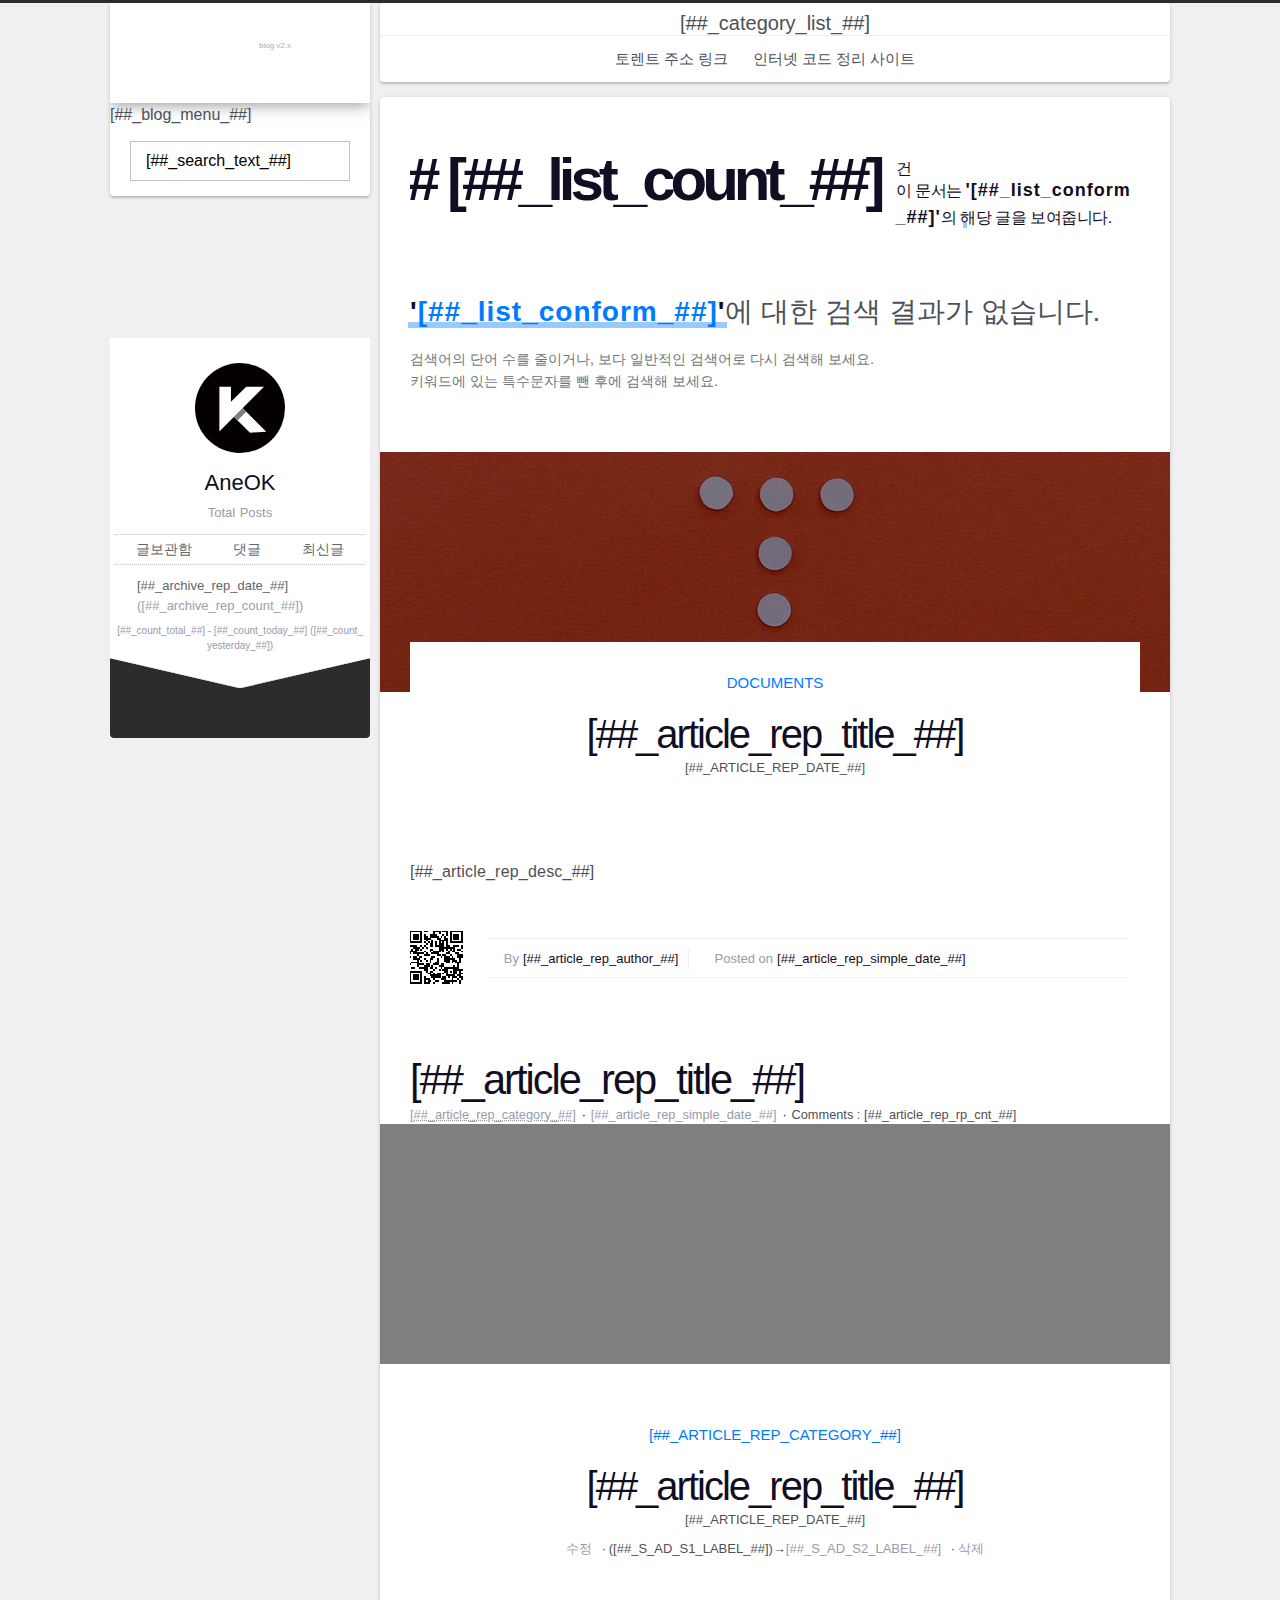
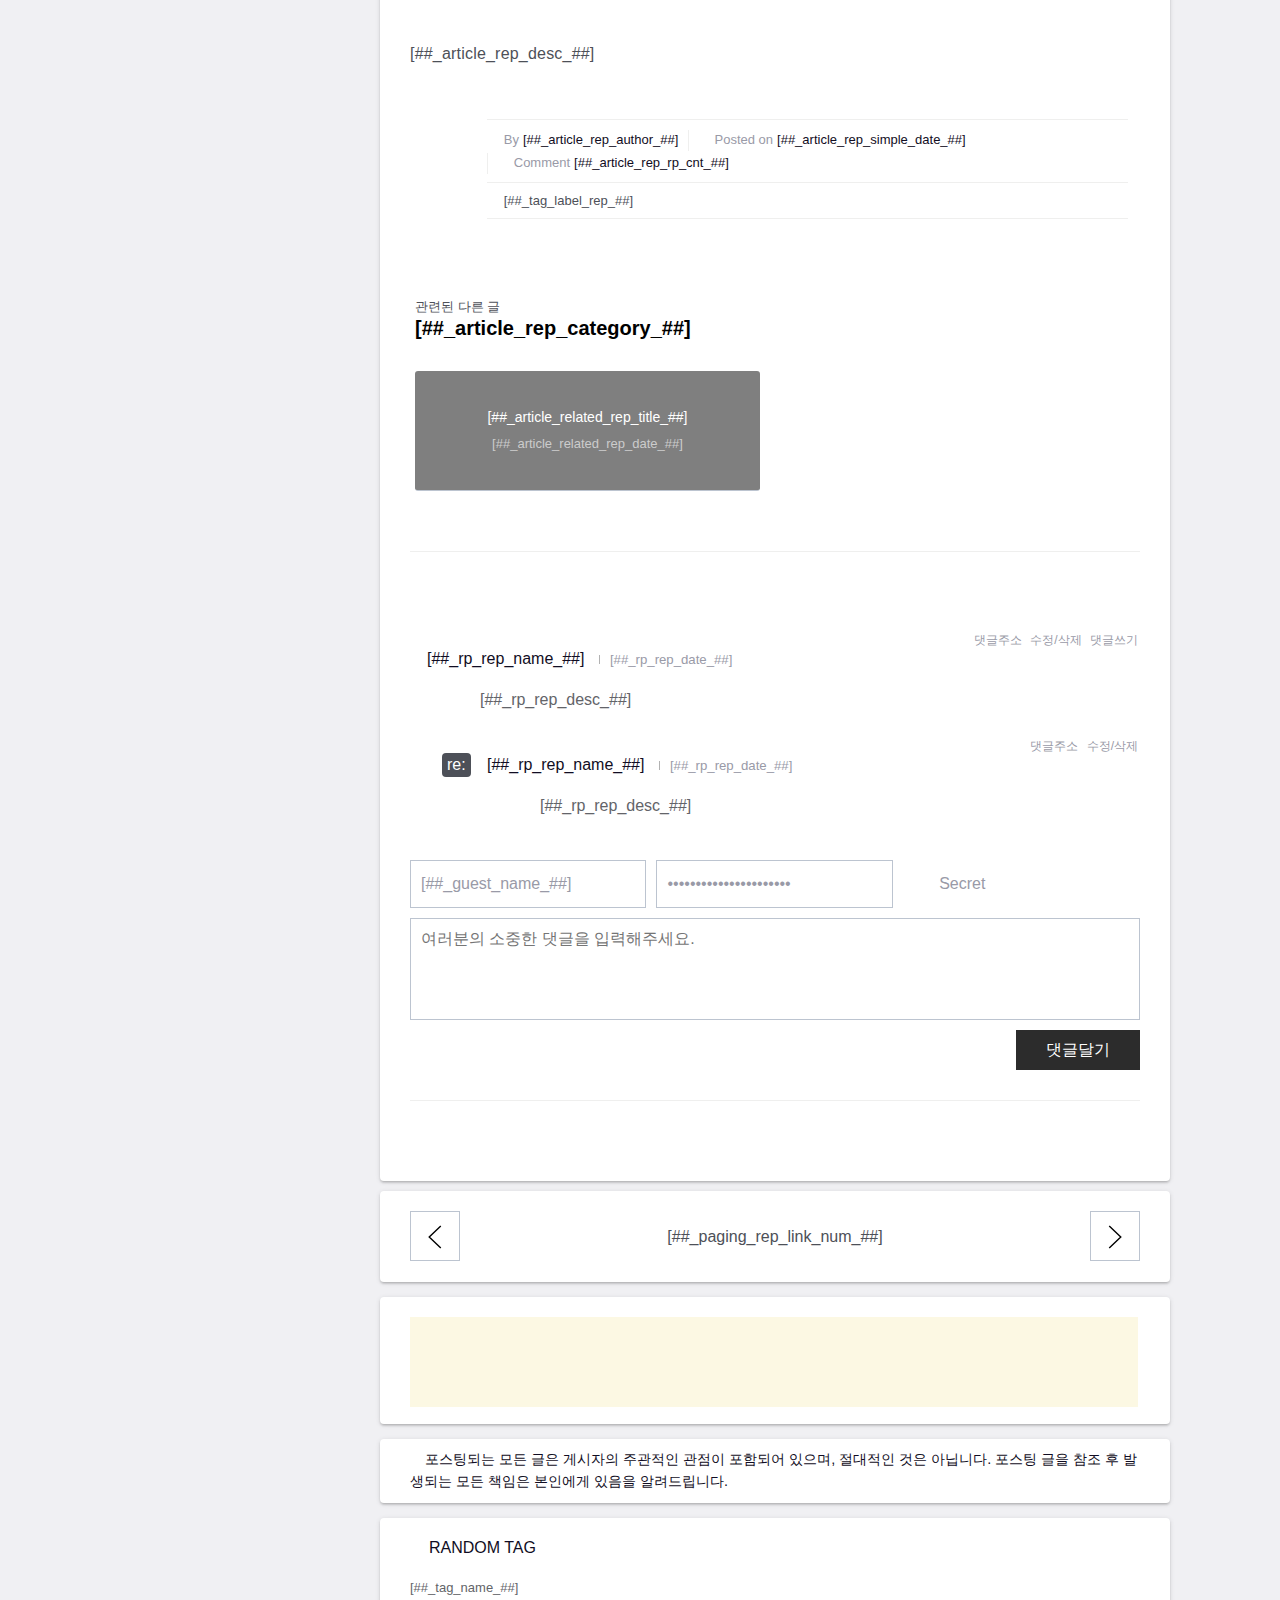
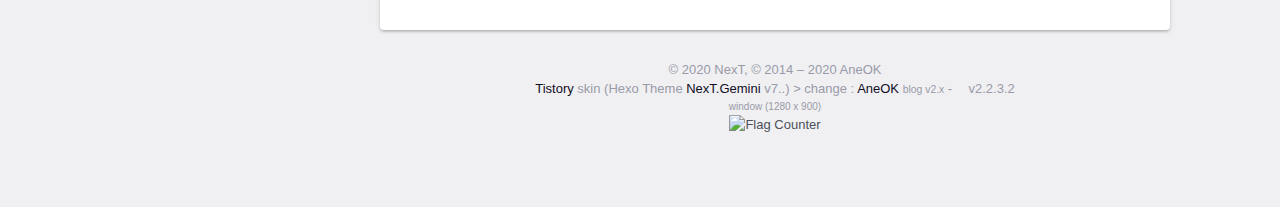
==== commit ae87ed08: "v2.2.3.2" ====
--- a/skin.html
+++ b/skin.html
@@ -12,11 +12,11 @@
   <link rel="stylesheet" type="text/css" href="//cdn.jsdelivr.net/npm/load-awesome@1.1.0/css/line-scale.min.css" /><!-- loading css -->
   <link rel="stylesheet" type="text/css" href="./images/iconfont.min.css?_i_=117" />
   <link rel="stylesheet" type="text/css" href="./images/bak5.min.css?_B_=2" />
-  <link rel="stylesheet" type="text/css" href="./images/add.min.css?_B_=10" />
+  <link rel="stylesheet" type="text/css" href="./images/add.min.css?_B_=11" />
   <link rel="stylesheet" type="text/css" href="./images/default.min.css?_B_=22" />
   <link rel="stylesheet" type="text/css" href="./style.css" />
 
-  <script src="./images/BSVerNote.js?_B_=231"></script><!-- 블로그 버전 Data -->
+  <script src="./images/BSVerNote.js?_B_=236"></script><!-- 블로그 버전 Data -->
 </head>
 
 <body id="[##_body_id_##]" data-spy="scroll">
@@ -79,7 +79,7 @@
             <s_article_rep>
               <s_page_rep>
                 <div class="cgroup group-border group-cover" id="post">
-                  <div class="inner-header" style="background-image:url('./images/tistory-top-logo.jpg')">
+                  <div class="inner-header __animated__ __fadeIn __delay-2s" style="background-image:url('./images/tistory-top-logo.jpg')">
                   </div>
                 </div>
                 <div class="inner-title __animated__ __fadeInDown __delay-3s">
@@ -137,7 +137,7 @@
               <s_permalink_article_rep>
                 <s_article_rep_thumbnail>
                   <div class="cgroup group-border group-cover" id="post">
-                    <div class="inner-header" style="background-image:url('[##_article_rep_thumbnail_raw_url_##]')"></div>
+                    <div class="inner-header __animated__ __fadeIn __delay-2s" style="background-image:url('[##_article_rep_thumbnail_raw_url_##]')"></div>
                   </div>
                 </s_article_rep_thumbnail>
 
@@ -349,7 +349,7 @@
           <!-- } 푸더 -->
 
         </section>
-        <aside id="sidebar" class="common-wrap __animated__ __fadeInUp __delay-4s">
+        <aside id="sidebar" class="common-wrap __animated__ __fadeInUp2 __delay-5s">
           <!-- 사이드바 탭 메뉴 (포스트 오픈시 보임) { -->
           <ul class="sidebar-nav motion-element">
             <li class="sidebar-nav-toc sidebar-nav-active" onclick="AneOK.utils.openSide('toc-wrap','sidebar-panel')">Table of Contents</li>
@@ -477,7 +477,7 @@
     <script src="./images/bootstrap.ak.min.js?_V_=4.4.1.ad"></script><!-- Toc용 bootstrap JavaScript  -->
     <script src="./images/dynamicscrollspy.ak.min.js?_B_=5"></script><!-- Toc용 JavaScript  -->    
     <script src="./images/qrcode.min.js?_B_=1"></script><!-- QRCode용 -->
-    <script src="./images/utils.js?_B_=51"></script><!-- this blog JavaScript  -->
+    <script src="./images/utils.js?_B_=53"></script><!-- this blog JavaScript  -->
     <script src="./images/data.js?_B_=5"></script><!-- this blog Data JavaScript  -->
 
   </s_t3>
--- a/images/add.min.css
+++ b/images/add.min.css
@@ -1 +1 @@
-code.n{background-color:var(--a-line-color)!important;color:var(--e-text-color)!important;font-weight:700!important;font-family: SFMono-Regular,Menlo,Monaco,Consolas,AritaDotum,'Malgun Gothic',"Liberation Mono","Courier New",monospace;}.note{position:relative;padding:23px 15px 23px;border:1px solid var(--line-color);border-left-width:5px;border-radius:4px;font-weight:400}.note h2,.note h3,.note h4,.note h5,.note h6{margin-top:4px;margin-bottom:0;border-bottom:initial;padding-top:0!important;font-weight:700}.note .h2:first-child,.note h2:first-child{margin-top:-4px}.note .h3:first-child,.note h3:first-child{margin-top:-4px}.note .h4:first-child,.note h4:first-child{margin-top:-1px}.note .h5:first-child,.note h5:first-child{margin-top:4px}.note .h6:first-child,.note h6:first-child{margin-top:6px;font-weight:400}.note blockquote:first-child,.note ol:first-child,.note p:first-child,.note pre:first-child,.note table:first-child,.note ul:first-child{margin-top:3px}.note blockquote:last-child,.note ol:last-child,.note p:last-child,.note pre:last-child,.note table:last-child,.note ul:last-child{margin-bottom:0}.note code{border-radius:.25rem}.note ol,.note ol li{list-style:decimal;margin-left:12px}.note ul,.note ul li{list-style:disc;margin-left:12px}.note ul ul,.note ul ul li{list-style:circle;margin-left:6px}.note:not(.no-icon){padding-left:45px}.note:not(.no-icon)::before{position:absolute;font-family:iconfont;font-size:larger;top:13px;left:15px}.note.def,.note.default{border-left-color:var(--line-color)}.note.def h2,.note.def h3,.note.def h4,.note.def h5,.note.def h6,.note.default h2,.note.default h3,.note.default h4,.note.default h5,.note.default h6{color:var(--line-color)}.note.def,.note.default:not(.no-icon)::before{content:"\e780";color:var(--line-color);margin-top:8px}.note.p,.note.primary{border-left-color:#6f42c1}.note.p h2,.note.p h3,.note.p h4,.note.p h5,.note.p h6,.note.primary h2,.note.primary h3,.note.primary h4,.note.primary h5,.note.primary h6{color:#6f42c1}.note.p:not(.no-icon)::before,.note.primary:not(.no-icon)::before{content:"\e787";color:#6f42c1;margin-top:8px}.note.i,.note.info{border-left-color:#428bca}.note.i h2,.note.i h3,.note.i h4,.note.i h5,.note.i h6,.note.info h2,.note.info h3,.note.info h4,.note.info h5,.note.info h6{color:#428bca}.note.i:not(.no-icon)::before,.note.info:not(.no-icon)::before{content:"\e786";color:#428bca;margin-top:8px}.note.s,.note.success{border-left-color:#5cb85c}.note.s h2,.note.s h3,.note.s h4,.note.s h5,.note.s h6,.note.success h2,.note.success h3,.note.success h4,.note.success h5,.note.success h6{color:#5cb85c}.note.s:not(.no-icon)::before,.note.success:not(.no-icon)::before{content:"\e785";color:#5cb85c;margin-top:8px}.note.w,.note.warning{border-left-color:#f0ad4e}.note.w h2,.note.w h3,.note.w h4,.note.w h5,.note.w h6,.note.warning h2,.note.warning h3,.note.warning h4,.note.warning h5,.note.warning h6{color:#f0ad4e}.note.w:not(.no-icon)::before,.note.warning:not(.no-icon)::before{content:"\e788";color:#f0ad4e;margin-top:8px}.note.d,.note.danger{border-left-color:#d9534f}.note.d h2,.note.d h3,.note.d h4,.note.d h5,.note.d h6,.note.danger h2,.note.danger h3,.note.danger h4,.note.danger h5,.note.danger h6{color:#d9534f}.note.d:not(.no-icon)::before,.note.danger:not(.no-icon)::before{content:"\e783";color:#d9534f;margin-top:8px}.note+.note{margin-top:-21px}@media (max-width:1023.98px){.note.d:not(.no-icon)::before,.note.danger:not(.no-icon)::before,.note.def:not(.no-icon)::before,.note.default:not(.no-icon)::before,.note.i:not(.no-icon)::before,.note.info:not(.no-icon)::before,.note.p:not(.no-icon)::before,.note.primary:not(.no-icon)::before,.note.s:not(.no-icon)::before,.note.success:not(.no-icon)::before,.note.w:not(.no-icon)::before,.note.warning:not(.no-icon)::before,.note:not(.no-icon)::before{content:""}.note:not(.no-icon){padding-left:15px}.note{padding:10px}}.tabs{position:relative;display:block;margin-bottom:20px;padding-top:10px}.tabs ul.nav-tabs{margin:0;padding:0;display:flex;margin-bottom:-1px;border-bottom:0}.tabs ul.nav-tabs li.tab{list-style-type:none!important;margin:0 .25em 0 0;border-top:3px solid transparent;border-left:1px solid transparent;border-right:1px solid transparent;transition-duration:.2s;transition-timing-function:ease-out;transition-delay:0s;font-weight:400}.tabs ul.nav-tabs li.tab a{outline:0;border-bottom:initial;display:block;line-height:1.8em;padding:.25em .75em;transition-duration:.2s;transition-timing-function:ease-out;transition-delay:0s;text-decoration:none}.tabs ul.nav-tabs li.tab a i{width:20.5px}.tabs ul.nav-tabs li.tab.active{border-top:3px solid var(--link-color);border-left:1px solid var(--line-color);border-right:1px solid var(--line-color);border-bottom:0;margin-bottom:-1px;background-color:var(--content-bg-color)}@media (max-width:413px){.tabs ul.nav-tabs{display:block;margin-bottom:5px}.tabs ul.nav-tabs li.tab{margin:initial;border-top:1px solid transparent;border-left:3px solid transparent;border-right:1px solid transparent;border-bottom:1px solid transparent}.tabs ul.nav-tabs li.tab.active{border-top:1px solid var(--line-color);border-left:3px solid var(--link-color);border-right:1px solid var(--line-color);border-bottom:1px solid var(--line-color)}}.tabs ul.nav-tabs li.tab.active a{cursor:default;color:var(--a-text-color)}.tabs .tab-content{background-color:var(--content-bg-color)}.tabs .tab-content .tab-pane{border:1px solid var(--line-color);padding:20px 20px 0 20px}.tabs .tab-content .tab-pane:not(.active){display:none}.tabs .tab-content .tab-pane.active{display:block}.btn-down{margin:0;overflow:visible;font:inherit;text-transform:none;-webkit-appearance:none;border-radius:0;display:inline-block;padding:0 30px;vertical-align:middle;font-size:1rem;line-height:38px;text-align:center;transition:.1s ease-in-out;transition-property:color,background-color,border-color;background-color:transparent;color:var(--e-text-color);border:1px solid var(--line-color)}.btn-down:not(:disabled){cursor:pointer}.btn-down:-moz-focus-inner{border:0;padding:0}.btn-down:hover{text-decoration:none}.btn-down:focus{outline:0}.btn-down:focus,.btn-down:hover{background-color:transparent;color:var(--e-text-color);border-color:var(--line-color)}.btn-down::after{content:'\e760'!important;font-family:iconfont;margin-left:8px!important;font-size:90%}.btn-down::before{content:''!important}.btn-down small{font-size:90%;color:var(--a-text-color);font-weight:300}.btn-down.p{background-color:#1e87f0;color:var(--content-bg-color);border:1px solid transparent}.btn-down.p:focus,.btn-down.p:hover{background-color:#0f7ae5;color:var(--content-bg-color)}.btn-down.p small{font-size:90%;color:var(--content-bg-color)}a.t{padding:0;line-height:1.5;background:0 0;color:var(--link-color);position:relative;border-bottom:none}a.t::before{content:"";position:absolute;bottom:0;left:0;right:100%;border-bottom:1px solid var(--text-color);transition:right .3s ease-out}a.t:focus,a.t:hover{color:var(--e-text-color)}a.t:focus::before,a.t:hover::before{right:0}a.t:disabled{color:var(--s-ext-color)}a.t:disabled::before{display:none}a[target=_blank]{color:var(--link-color);text-decoration:none;cursor:pointer;border-bottom:1px solid var(--line-color);margin-right:5px}a[target=_blank].t::after,a[target=_blank]::after{content:'\e719';font-family:iconfont;font-size:85%;margin-left:4px;vertical-align:top}a[target=_blank]::before{content:"#";margin-right:2px}a[target=_blank]:hover{border-bottom-color:var(--e-text-color);text-decoration:none;color:var(--e-text-color)}#tt-body-page figure[data-ke-type=opengraph] a::after,#tt-body-page figure[data-ke-type=opengraph] a::before,a.a-none::after,a.a-none::before,a.t::after,a.t::before,figure[data-ke-type=opengraph] a::after,figure[data-ke-type=opengraph] a::before{content:'';margin-right:0;margin-left:0}a.a-none,a.t{border-bottom:0;margin-right:0}.a-none,.a-none a,.a-none a:focus,.a-none a:hover,.a-none:focus,.a-none:hover{text-decoration:none!important}.img img,a.a-none.img img{background-color:var(--content-bg-color);border:1px solid var(--line-color);border-radius:0;padding:4px}.img.r img,a.a-none.img.r img,a.a-none.img.round img{border-radius:5px!important}.img.no img,a.a-none.img.no img{border-radius:0!important;border:1px solid var(--e-text-color);padding:0!important}a.t-up{color:var(--link-color)}img{box-shadow:0 15px 15px -20px var(--e-text-color);margin:1.5rem 0 2rem}#tt-body-page figure.imageblock img,figure.imageblock img{box-shadow:none}#tt-body-page figure.imageblock img.no-ma,.no-ma img,figure.imageblock img.no-ma,img.no-ma{box-shadow:0 15px 15px -20px var(--e-text-color);margin:0}#tt-body-page figure.imageblock img.no,.no-shadow img,figure.imageblock img.no,img.no{box-shadow:none;margin:0}figure figcaption{margin-top:-1.5rem}.cap,.cap-c,.cap1,.cap1-c,.cap2{font-size:13px;color:var(--e-text-color)}.cap,.cap-c,.cap2{margin-top:-14px;line-height:1.5}.cap1,.cap1-c{line-height:1.7;font-style:normal;font-weight:400;letter-spacing:0;-moz-osx-font-smoothing:grayscale;-webkit-font-smoothing:antialiased}.cap-c,.cap1-c{text-align:center}.cap1-c::before,.cap1::before{content:'';display:block;margin-top:0;width:30px;height:2px;background-color:var(--line-color)}.cap2{margin-left:0;margin-bottom:30px;border-left:2px solid var(--line-color);padding-left:10px;text-align:left}*+.cap,*+.cap-c,*+.cap1,*+.cap1-c,*+.cap2{margin-top:5px}.no-shadow+.cap,.no-shadow+.cap-c,.no-shadow+.cap1,.no-shadow+.cap1-c,.no-shadow+.cap2{margin-top:5px}.tt-youtube-plugin+.cap,.tt-youtube-plugin+.cap-c,.tt-youtube-plugin+.cap1,.tt-youtube-plugin+.cap1-c,.tt-youtube-plugin+.cap2{margin-top:5px}.cap code,.cap-c code,.cap1 code,.cap1-c code,.cap2 code{font-size:90%}.table{border-collapse:collapse;border-spacing:0;width:100%}.table th{text-transform:uppercase;vertical-align:bottom;font-weight:400;padding:16px 12px;font-size:.875rem;text-align:left;color:var(--a-text-color)}.table td{vertical-align:top;padding:12px 12px}.table td>:last-child{margin-bottom:0}.table tfoot{font-size:.875rem}.table>:first-child>tr:not(:first-child),.table>:not(:first-child)>tr,.table>tr:not(:first-child){border-top:1px solid var(--a-line-color)}.table tbody tr{transition:background-color .1s linear}.table tbody{border-bottom:1px solid rgba(102,119,136,.1);border-top:1px solid var(--line-color)}.table.ex td:first-child{white-space:nowrap}.table.ex td,.table.ex th{padding:6px 16px;vertical-align:top}.table.ex td[colspan]{white-space:normal}.table.ex tr+tr{border-top:solid 1px rgba(102,119,136,.1)}.table.n td,.table.n th{border:1px solid #dee2e6}.table.n tr th{background:var(--text-color);color:#fff;font-size:1.15rem}.table.n tbody tr:nth-of-type(even){background-color:rgba(0,0,0,.03)}@media (max-width:1024px){.table{font-size:.875rem}.table.n tr th{font-size:.875rem}}ol.ol,ol.ol li{list-style:decimal;margin-left:12px}ul.ul,ul.ul li{list-style:disc;margin-left:12px}ul.ul ul,ul.ul ul li{list-style:circle;margin-left:6px}dl.dl dt{font-weight:400}dl.dl dd{margin-left:20px}.blockquote{margin-bottom:1rem;font-size:1.25rem}.hr{display:flex;flex-basis:100%;align-items:center;color:var(--e-text-color);font-size:.875rem;margin:3rem 0 2rem;clear:both}.hr-icon::after,.hr-icon::before,.hr::after,.hr::before{content:'';flex-grow:1;height:1px;font-size:0;line-height:0}.hr-icon::before,.hr::before{background:linear-gradient(to right,transparent 50%,rgba(116,95,181,.2) 100%);margin-right:0}.hr-icon::after,.hr::after{background:linear-gradient(to right,rgba(116,95,181,.2),transparent 50%);margin-left:0}.hr span{margin-bottom:0;-webkit-margin-before:0}.hr .h5{padding-right:10px;padding-left:10px;margin-bottom:0;-webkit-margin-before:0}.hr span,.hr-icon span{padding-left:16px;padding-right:16px}.hr-icon{display:flex;flex-basis:100%;align-items:center;color:var(--e-text-color);font-size:.875rem;margin:5rem 0 5rem;clear:both}.hr-icon span{margin-bottom:0;-webkit-margin-before:0;text-indent:-9999px}.hr-icon span.i::after{content:'';display:block;text-indent:-99px;width:50px;height:50px;background:url(https://tistory4.daumcdn.net/tistory/3088055/skin/images/ak-mark-2.svg) no-repeat;background-size:50px 50px;margin-top:-10px}.hr-icon span.icon:after{content:'';display:block;background-image:url("data:image/svg+xml,%3Csvg xmlns='http://www.w3.org/2000/svg' width='25' height='25' viewBox='0 0 25 25'%3E%3Cpath d='M19 6a2 2 0 0 0-2-2H8a2 2 0 0 0-2 2v14.66h.01c.01.1.05.2.12.28a.5.5 0 0 0 .7.03l5.67-4.12 5.66 4.13a.5.5 0 0 0 .71-.03.5.5 0 0 0 .12-.29H19V6zm-6.84 9.97L7 19.64V6a1 1 0 0 1 1-1h9a1 1 0 0 1 1 1v13.64l-5.16-3.67a.49.49 0 0 0-.68 0z' fill-rule='evenodd'%3E%3C/path%3E%3C/svg%3E");width:24px;height:24px;background-size:24px 24px}.add-info{float:right;margin:10px 2%}.add-info ul{list-style:none;margin:0;padding:0}.add-info ul li{font-size:13px;position:relative;padding-left:20px}.add-info *,.add-info ::after,.add-info ::before{box-sizing:inherit}.add-info ul li:not(:last-of-type)::before{content:"";position:absolute;height:100%;width:1px;left:3px;top:calc(.7em - 3px);background-color:var(--link-color)}.add-info ul li div{padding:0 10px 10px 0;flex-basis:100%;margin-top:-3px;margin-bottom:3px}.add-info ul li div h5{line-height:1.6;font-size:13px;font-weight:700;margin-top:0;letter-spacing:0;display:block;margin-bottom:2px}.add-info ul li div p,.add-info ul li div span{line-height:1.6;font-size:13px;margin-top:-3px;letter-spacing:0;color:var(--e-text-color);margin-bottom:0;word-break:break-word;display:block}.add-info ul li::after{content:"";top:calc(.7em - 3px);left:0;position:absolute;display:inline-block;box-sizing:border-box;width:8px;height:8px;border:1px solid var(--link-color);border-radius:50%;background-color:var(--content-bg-color);flex-shrink:0}.entry-content>div:first-child{margin-bottom:2rem!important}.text-link{color:var(--link-color)!important}.text,.text a,.text-color{color:var(--e-text-color)!important}.WWs,.red{color:#f44336!important}.blue,.point{color:#4a65f6!important}.bg-transparent{background-color:transparent!important}.transparent{color:transparent!important}.PostColorArea .one:first-child{margin-left:0}.PostColorArea .one{border-radius:50% 50% 50% 50%;margin-left:-10px;width:50px;height:50px;position:relative;float:left;overflow:hidden;transition:all .2s ease-in-out;text-align:center;box-shadow:-3px 0 5px 0 rgba(0,0,0,.3);transform:rotate(45deg);cursor:pointer}.table-colors .PostColorArea .one{width:25px;height:25px;margin:0 auto;float:none}.table-colors td{font-size:13px;padding:5px}.title-1{color:var(--e-text-color);font-size:45px;line-height:1.2;margin-bottom:-.3rem!important;letter-spacing:0}.title-2{color:var(--e-text-color);font-size:25px;font-weight:700;line-height:1.25;margin:.5em 0 .2em}.title-3{color:#6d7c90;margin-bottom:.5em}h2.title-1,h3.title-1{white-space:normal}h2.title-1::after,h2.title-2::after,h3.title-1::after,h3.title-2::after{display:none}h2.title-1,h2.title-2,h3.title-1,h3.title-2{white-space:nowrap;overflow:hidden;white-space:nowrap;display:block;width:calc(100vw - 32px);text-overflow:ellipsis}@media(min-width:1024px){.title-1{font-size:50px}.title-2{font-size:22px}h2.title-1,h2.title-2,h3.title-1,h3.title-2{margin-top:0;width:730px}}.cmain{width:100%;margin-bottom:.2em;-webkit-box-direction:normal}.cmain small{color:var(--a-text-color);font-weight:400;background-image:none;-webkit-text-fill-color:var(--a-text-color);letter-spacing:.2px}h2.c1::after,h2.c2::after,h2.c3::after,h2.c4::after,h2.c5::after,h3.c1::after,h3.c2::after,h3.c3::after,h3.c4::after,h3.c5::after{display:none}.c1{background:linear-gradient(120deg,#b142ec 0,#812bea 50%);-webkit-background-clip:text;-webkit-text-fill-color:transparent;color:#8f42ec}.c2{background:linear-gradient(120deg,#425cec 0,#342bea 50%);-webkit-background-clip:text;-webkit-text-fill-color:transparent;color:#4a42ec}.c3{background:linear-gradient(120deg,#008d62 0,#005666 50%);-webkit-background-clip:text;-webkit-text-fill-color:transparent;color:#205937}.c4{background:linear-gradient(120deg,#e52e71 0,#ff8a00 100%);-webkit-background-clip:text;-webkit-text-fill-color:transparent;color:#f1583e}.c5{background:linear-gradient(120deg,#8f42ec 0,#ff4a9e 100%);-webkit-background-clip:text;-webkit-text-fill-color:transparent;color:#ff4a9e}.c6{background:linear-gradient(120deg,#ffa52b 0,#ff6b12 50%);-webkit-background-clip:text;-webkit-text-fill-color:transparent;color:#ff4c00}.c7{background:linear-gradient(120deg,#d00016 0,#2b121a 50%);-webkit-background-clip:text;-webkit-text-fill-color:transparent;color:#ee2e2b}.c8{background:linear-gradient(120deg,#ff4ac2 0,#ff3190 50%);-webkit-background-clip:text;-webkit-text-fill-color:transparent;color:#ff3190}.changelog{text-transform:none;padding-top:20px;line-height:1.5;color:var(--e-text-color)}.changelog h3{font-weight:400!important;margin:0 0 20px 0;line-height:1.4;font-size:30px}.changelog h3 small{font-weight:300!important;color:var(--a-text-color)!important;line-height:1.4;font-size:24px}.changelog h3::after{display:none}.changelog *+h3{margin-top:40px!important}.changelog ul{letter-spacing:0;font-size:15px}.changelog li{padding-left:0!important;margin-left:0!important;align-items:flex-start;display:flex}.changelog li:nth-child(n+2),.changelog>li>ul{margin-top:10px}.changelog li:last-child{margin-bottom:0}.changelog li::after{clear:both}.changelog li::after,.changelog li::before{content:"";display:table}.changelog>ul>li>span{display:inline-block;padding:0 10px;background-color:#1e87f0;line-height:1.5;font-size:12px;color:var(--content-bg-color);vertical-align:middle;white-space:nowrap;border-radius:2px;text-transform:uppercase;flex:none;width:90px;margin-top:3px;margin-right:20px!important;color:var(--content-bg-color);box-sizing:border-box;max-width:100%;text-align:center}.changelog ul li div{color:var(--m-text-color)}.changelog h3 span.gith-c{font-size:14px;font-weight:300!important}.changelog h3 span.gith-c a{color:var(--a-text-color)!important;text-decoration:none;border-bottom:1px dotted #c6cbd1}.changelog h3 span.gith-c a:hover{color:var(--e-text-color);text-decoration:underline}.changelog .c,.changelog .changed{background-color:#1e87f0!important}.changelog .f,.changelog .fixed{background-color:#f0506e!important}.changelog .a,.changelog .added{background-color:#32d296!important}.changelog .d,.changelog .deprecated,.changelog .r,.changelog .removed{background-color:#faa05a!important}.img_square{display:inline-block;width:96px;height:56px;padding:0 6px;background-image:url(https://img1.daumcdn.net/thumb/R1280x0/?scode=mtistory2&fname=https%3A%2F%2Fk.kakaocdn.net%2Fdn%2FcbC9Qb%2FbtqCl9fSIrU%2FcPMk6OYUo9OCPrejVbrrS0%2Fimg.png);background-position:50% 0;background-repeat:no-repeat;background-size:96px 56px;text-align:center}.img-reset img{margin:0}.tit em,.tit i{font-style:normal;font-weight:700}.exbody{background:#fff;box-shadow:0 6px 8px rgba(102,119,136,.03),0 1px 2px rgba(102,119,136,.3);border:1px solid rgba(102,119,136,.12);overflow-x:auto}@media(max-width:1024px){.exbody{box-shadow:0 1px 1px rgba(102,119,136,.55)}}@media (min-width:1024px){.exbody{border-radius:2px}.exbody>:first-child{border-top-left-radius:3px;border-top-right-radius:3px}.exbody>:last-child{border-bottom-left-radius:3px;border-bottom-right-radius:3px}}.exbody>:not(:first-child){border-top:solid 1px rgba(102,119,136,.05)}.exbody>pre{margin:0;padding:16px;box-shadow:none;border-left:0;overflow:hidden;overflow-x:auto;background:#f8f8f8;font-size:.96em;line-height:1.5}.exbody>pre::before{display:none}.exbody>ul{margin:0;padding:0;list-style-type:none}.exbody>ul>li{padding:4px 8px 2px 36px;position:relative}.exbody>ul>li>p{margin:0;padding:0}.exbody>ul>li::before{content:'';position:absolute;display:inline-block;width:4px;height:4px;background:#678;border-radius:50%;left:16px;top:18px}.exbody>ul>li+li{border-top:solid 1px rgba(102,119,136,.05);padding-top:0}.exbody>ul>li:nth-child(n+2){margin-top:0}.exbody>p{padding:8px 16px;margin:0}.exbody>pre~p,.exbody>table~p,.exbody>ul~p{background:#f1f1f1;color:#678;font-size:90%}.exbody>pre~p a,.exbody>pre~p a:visited,.exbody>table~p a,.exbody>table~p a:visited,.exbody>ul~p a,.exbody>ul~p a:visited{color:#345;text-decoration:none;border-bottom:solid 1px rgba(102,119,136,.05)}.exbody>pre~p a:hover,.exbody>table~p a:hover,.exbody>ul~p a:hover{color:var(--e-text-color)}.exbody>p+p,.exbody>p+p:not(:first-child){margin-top:-1.5em;border-top:0}.exbody>div.extop{background-color:#fff;padding:16px}.exbody .hljs{overflow-x:initial!important}.exbody p.-setup,.exbody pre.-setup,.exbody ul.-setup{background-color:#f1f1f1}.exbody>p.-setup+p,.exbody>p.-setup+table,.exbody>p.-setup+ul{margin-top:0}.exbody.ex>:not(:first-child),.exbody.ex>ul>li+li{border-top:0}.exbody>h5{font-size:14px;margin:0;padding:7px 16px 4px;font-weight:400;background-color:#e8e9ea;color:#678}.exbody>h5.i,.exbody>h5.info{background-color:#428bca!important}.exbody>h5.i code,.exbody>h5.info code{background-color:#76abd9!important}.exbody>h5.p,.exbody>h5.primary{background-color:#6f42c1!important}.exbody>h5.p code,.exbody>h5.primary code{background-color:#9473d1!important}.exbody>h5.s,.exbody>h5.success{background-color:#5cb85c!important}.exbody>h5.s code,.exbody>h5.success code{background-color:#8ccd8c!important}.exbody>h5.w,.exbody>h5.warning{background-color:#f0ad4e!important}.exbody>h5.w code,.exbody>h5.warning code{background-color:#f6cf97!important}.exbody>h5.d,.exbody>h5.danger{background-color:#d9534f!important}.exbody>h5.d code,.exbody>h5.danger code{background-color:#e68e8c!important}.exbody>h5.d,.exbody>h5.danger,.exbody>h5.i,.exbody>h5.info,.exbody>h5.p,.exbody>h5.primary,.exbody>h5.s,.exbody>h5.success,.exbody>h5.w,.exbody>h5.warning{color:var(--content-bg-color)}.exbody p.-setup code,.exbody ul.-setup code,.exbody>pre~p code,.exbody>table~p code,.exbody>ul~p code{background-color:var(--a-line-color)!important;color:var(--e-text-color)!important;font-weight:700!important}.exbody h5 code{background-color:#e8e9ea!important;color:var(--e-text-color)!important;font-weight:700!important}.exbody.diff .del{background:#fdd}.exbody.diff .add{background:#dfd}.exbody.diff .del::before{content:'- '}.exbody.diff .add::before{content:'+ '}.exbody.diff .nu{font-weight:300;color:#678}.exbody.diff .x{color:#cb2431;font-weight:700}.exbody p.-setup.bash::before,.exbody p.-setup.css::before,.exbody p.-setup.html::before,.exbody p.-setup.js::before,.exbody p.-setup.json::before{padding:4px 5px 3px;background-color:#282923;color:#fff;border-radius:3px;font-size:90%}.exbody p.-setup.html::before{content:"<html />";margin-right:4px;padding:3px 5px 2px!important}.exbody p.-setup.css::before{content:".css{}";margin-right:4px}.exbody p.-setup.js::before{content:"javaScript();";margin-right:4px}.exbody p.-setup.bash::before{content:"~/bash$";margin-right:4px}.exbody p.-setup.json::before{content:"{JSON}";margin-right:4px}.links{color:#909090;display:blck;text-decoration:none}.links:hover{color:#000}.links em:before{background-color:#f54;bottom:3px;content:'';height:7px;left:0;position:absolute;width:0;z-index:-1}.links:hover em:before{moz-transition:width .3s ease-out;transition:width .3s ease-out;webkit-transition:width .3s ease-out;width:100%}.links:hover em:after{color:#000}.links em{color:#000;margin:0;position:relative;font-style:normal;font-weight:900}.links em:after{color:#909090;font-size:10.5px;letter-spacing:0;line-height:11px;position:absolute;right:-16px;top:8px}+:root{--animate-duration:250ms;--animate-delay:250ms;--animate-repeat:1}.__animated__.__delay-1s{-webkit-animation-delay:.2s;animation-delay:.2s;-webkit-animation-delay:.2s;animation-delay:.2s}.__animated__.__delay-2s{-webkit-animation-delay:.4s;animation-delay:.4s;-webkit-animation-delay:.4s;animation-delay:.4s}.__animated__.__delay-3s{-webkit-animation-delay:550ms;animation-delay:550ms;-webkit-animation-delay:550ms;animation-delay:550ms}.__animated__.__delay-4s{-webkit-animation-delay:.7s;animation-delay:.7s;-webkit-animation-delay:.7s;animation-delay:.7s}.__animated__.__delay-5s{-webkit-animation-delay:1s;animation-delay:1s;-webkit-animation-delay:1s;animation-delay:1s}.__animated__.__delay-6s{-webkit-animation-delay:1.35s;animation-delay:1.35s;-webkit-animation-delay:1.35s;animation-delay:1.35s}.__animated__.__repeat-3{-webkit-animation-iteration-count:3;animation-iteration-count:3;-webkit-animation-iteration-count:calc(var(--animate-repeat)*3);animation-iteration-count:calc(var(--animate-repeat)*3)}@-webkit-keyframes pulse{0%{-webkit-transform:scaleX(1);transform:scaleX(1)}50%{-webkit-transform:scale3d(1.05,1.05,1.05);transform:scale3d(1.05,1.05,1.05)}to{-webkit-transform:scaleX(1);transform:scaleX(1)}}@keyframes pulse{0%{-webkit-transform:scaleX(1);transform:scaleX(1)}50%{-webkit-transform:scale3d(1.05,1.05,1.05);transform:scale3d(1.05,1.05,1.05)}to{-webkit-transform:scaleX(1);transform:scaleX(1)}}.__pulse{-webkit-animation-name:pulse;animation-name:pulse;-webkit-animation-timing-function:ease-in-out;animation-timing-function:ease-in-out}.__animated__{-webkit-animation-duration:1s;animation-duration:1s;-webkit-animation-duration:var(--animate-duration);animation-duration:var(--animate-duration);-webkit-animation-fill-mode:both;animation-fill-mode:both}@-webkit-keyframes fadeInDown{0%{opacity:0;-webkit-transform:translate3d(0,-10px,0);transform:translate3d(0,-10px,0)}to{opacity:1;-webkit-transform:translateZ(0);transform:translateZ(0)}}@keyframes fadeInDown{0%{opacity:0;-webkit-transform:translate3d(0,-10px,0);transform:translate3d(0,-10px,0)}to{opacity:1;-webkit-transform:translateZ(0);transform:translateZ(0)}}.__fadeInDown{-webkit-animation-name:fadeInDown;animation-name:fadeInDown}@-webkit-keyframes fadeInUp{0%{opacity:0;-webkit-transform:translate3d(0,10px,0);transform:translate3d(0,10px,0)}to{opacity:1;-webkit-transform:translateZ(0);transform:translateZ(0)}}@keyframes fadeInUp{0%{opacity:0;-webkit-transform:translate3d(0,10px,0);transform:translate3d(0,10px,0)}to{opacity:1;-webkit-transform:translateZ(0);transform:translateZ(0)}}.__fadeInUp{-webkit-animation-name:fadeInUp;animation-name:fadeInUp}@-webkit-keyframes fadeInUp2{0%{opacity:0;-webkit-transform:translate3d(0,20px,0);transform:translate3d(0,20px,0)}to{opacity:1;-webkit-transform:translateZ(0);transform:translateZ(0)}}@keyframes fadeInUp2{0%{opacity:0;-webkit-transform:translate3d(0,20px,0);transform:translate3d(0,20px,0)}to{opacity:1;-webkit-transform:translateZ(0);transform:translateZ(0)}}.__fadeInUp2{-webkit-animation-name:fadeInUp2;animation-name:fadeInUp2}@-webkit-keyframes fadeIn{0%{opacity:0}to{opacity:1}}@keyframes fadeIn{0%{opacity:0}to{opacity:1}}.__fadeIn{-webkit-animation-name:fadeIn;animation-name:fadeIn}code.n{background-color:var(--a-line-color)!important;color:var(--e-text-color)!important;font-weight:700!important}.note{position:relative;padding:23px 15px 23px;border:1px solid var(--line-color);border-left-width:5px;border-radius:4px;font-weight:400}.note h2,.note h3,.note h4,.note h5,.note h6{margin-top:4px;margin-bottom:0;border-bottom:initial;padding-top:0!important;font-weight:700}.note .h2:first-child,.note h2:first-child{margin-top:-4px}.note .h3:first-child,.note h3:first-child{margin-top:-4px}.note .h4:first-child,.note h4:first-child{margin-top:-1px}.note .h5:first-child,.note h5:first-child{margin-top:4px}.note .h6:first-child,.note h6:first-child{margin-top:6px;font-weight:400}.note blockquote:first-child,.note ol:first-child,.note p:first-child,.note pre:first-child,.note table:first-child,.note ul:first-child{margin-top:3px}.note blockquote:last-child,.note ol:last-child,.note p:last-child,.note pre:last-child,.note table:last-child,.note ul:last-child{margin-bottom:0}.note code{border-radius:.25rem}.note ol,.note ol li{list-style:decimal;margin-left:12px}.note ul,.note ul li{list-style:disc;margin-left:12px}.note ul ul,.note ul ul li{list-style:circle;margin-left:6px}.note:not(.no-icon){padding-left:45px}.note:not(.no-icon)::before{position:absolute;font-family:iconfont;font-size:larger;top:13px;left:15px}.note.def,.note.default{border-left-color:var(--line-color)}.note.def h2,.note.def h3,.note.def h4,.note.def h5,.note.def h6,.note.default h2,.note.default h3,.note.default h4,.note.default h5,.note.default h6{color:var(--line-color)}.note.def,.note.default:not(.no-icon)::before{content:"\e780";color:var(--line-color);margin-top:8px}.note.p,.note.primary{border-left-color:#6f42c1}.note.p h2,.note.p h3,.note.p h4,.note.p h5,.note.p h6,.note.primary h2,.note.primary h3,.note.primary h4,.note.primary h5,.note.primary h6{color:#6f42c1}.note.p:not(.no-icon)::before,.note.primary:not(.no-icon)::before{content:"\e787";color:#6f42c1;margin-top:8px}.note.i,.note.info{border-left-color:#428bca}.note.i h2,.note.i h3,.note.i h4,.note.i h5,.note.i h6,.note.info h2,.note.info h3,.note.info h4,.note.info h5,.note.info h6{color:#428bca}.note.i:not(.no-icon)::before,.note.info:not(.no-icon)::before{content:"\e786";color:#428bca;margin-top:8px}.note.s,.note.success{border-left-color:#5cb85c}.note.s h2,.note.s h3,.note.s h4,.note.s h5,.note.s h6,.note.success h2,.note.success h3,.note.success h4,.note.success h5,.note.success h6{color:#5cb85c}.note.s:not(.no-icon)::before,.note.success:not(.no-icon)::before{content:"\e785";color:#5cb85c;margin-top:8px}.note.w,.note.warning{border-left-color:#f0ad4e}.note.w h2,.note.w h3,.note.w h4,.note.w h5,.note.w h6,.note.warning h2,.note.warning h3,.note.warning h4,.note.warning h5,.note.warning h6{color:#f0ad4e}.note.w:not(.no-icon)::before,.note.warning:not(.no-icon)::before{content:"\e788";color:#f0ad4e;margin-top:8px}.note.d,.note.danger{border-left-color:#d9534f}.note.d h2,.note.d h3,.note.d h4,.note.d h5,.note.d h6,.note.danger h2,.note.danger h3,.note.danger h4,.note.danger h5,.note.danger h6{color:#d9534f}.note.d:not(.no-icon)::before,.note.danger:not(.no-icon)::before{content:"\e783";color:#d9534f;margin-top:8px}.note+.note{margin-top:-21px}@media (max-width:1023.98px){.note.d:not(.no-icon)::before,.note.danger:not(.no-icon)::before,.note.def:not(.no-icon)::before,.note.default:not(.no-icon)::before,.note.i:not(.no-icon)::before,.note.info:not(.no-icon)::before,.note.p:not(.no-icon)::before,.note.primary:not(.no-icon)::before,.note.s:not(.no-icon)::before,.note.success:not(.no-icon)::before,.note.w:not(.no-icon)::before,.note.warning:not(.no-icon)::before,.note:not(.no-icon)::before{content:""}.note:not(.no-icon){padding-left:15px}.note{padding:10px}}.tabs{position:relative;display:block;margin-bottom:20px;padding-top:10px}.tabs ul.nav-tabs{margin:0;padding:0;display:flex;margin-bottom:-1px;border-bottom:0}.tabs ul.nav-tabs li.tab{list-style-type:none!important;margin:0 .25em 0 0;border-top:3px solid transparent;border-left:1px solid transparent;border-right:1px solid transparent;transition-duration:.2s;transition-timing-function:ease-out;transition-delay:0s;font-weight:400}.tabs ul.nav-tabs li.tab a{outline:0;border-bottom:initial;display:block;line-height:1.8em;padding:.25em .75em;transition-duration:.2s;transition-timing-function:ease-out;transition-delay:0s;text-decoration:none}.tabs ul.nav-tabs li.tab a i{width:20.5px}.tabs ul.nav-tabs li.tab.active{border-top:3px solid var(--link-color);border-left:1px solid var(--line-color);border-right:1px solid var(--line-color);border-bottom:0;margin-bottom:-1px;background-color:var(--content-bg-color)}@media (max-width:413px){.tabs ul.nav-tabs{display:block;margin-bottom:5px}.tabs ul.nav-tabs li.tab{margin:initial;border-top:1px solid transparent;border-left:3px solid transparent;border-right:1px solid transparent;border-bottom:1px solid transparent}.tabs ul.nav-tabs li.tab.active{border-top:1px solid var(--line-color);border-left:3px solid var(--link-color);border-right:1px solid var(--line-color);border-bottom:1px solid var(--line-color)}}.tabs ul.nav-tabs li.tab.active a{cursor:default;color:var(--a-text-color)}.tabs .tab-content{background-color:var(--content-bg-color)}.tabs .tab-content .tab-pane{border:1px solid var(--line-color);padding:20px 20px 0 20px}.tabs .tab-content .tab-pane:not(.active){display:none}.tabs .tab-content .tab-pane.active{display:block}.btn-down{margin:0;overflow:visible;font:inherit;text-transform:none;-webkit-appearance:none;border-radius:0;display:inline-block;padding:0 30px;vertical-align:middle;font-size:1rem;line-height:38px;text-align:center;transition:.1s ease-in-out;transition-property:color,background-color,border-color;background-color:transparent;color:var(--e-text-color);border:1px solid var(--line-color)}.btn-down:not(:disabled){cursor:pointer}.btn-down:-moz-focus-inner{border:0;padding:0}.btn-down:hover{text-decoration:none}.btn-down:focus{outline:0}.btn-down:focus,.btn-down:hover{background-color:transparent;color:var(--e-text-color);border-color:var(--line-color)}.btn-down::after{content:'\e760'!important;font-family:iconfont;margin-left:8px!important;font-size:90%}.btn-down::before{content:''!important}.btn-down small{font-size:90%;color:var(--a-text-color);font-weight:300}.btn-down.p{background-color:#1e87f0;color:var(--content-bg-color);border:1px solid transparent}.btn-down.p:focus,.btn-down.p:hover{background-color:#0f7ae5;color:var(--content-bg-color)}.btn-down.p small{font-size:90%;color:var(--content-bg-color)}a.t{padding:0;line-height:1.5;background:0 0;color:var(--link-color);position:relative;border-bottom:none}a.t::before{content:"";position:absolute;bottom:0;left:0;right:100%;border-bottom:1px solid var(--text-color);transition:right .3s ease-out}a.t:focus,a.t:hover{color:var(--e-text-color)}a.t:focus::before,a.t:hover::before{right:0}a.t:disabled{color:var(--s-ext-color)}a.t:disabled::before{display:none}a[target=_blank]{color:var(--link-color);text-decoration:none;cursor:pointer;border-bottom:1px solid var(--line-color);margin-right:5px}a[target=_blank].t::after,a[target=_blank]::after{content:'\e719';font-family:iconfont;font-size:85%;margin-left:4px;vertical-align:top}a[target=_blank]::before{content:"#";margin-right:2px}a[target=_blank]:hover{border-bottom-color:var(--e-text-color);text-decoration:none;color:var(--e-text-color)}#tt-body-page figure[data-ke-type=opengraph] a::after,#tt-body-page figure[data-ke-type=opengraph] a::before,a.a-none::after,a.a-none::before,a.t::after,a.t::before,figure[data-ke-type=opengraph] a::after,figure[data-ke-type=opengraph] a::before{content:'';margin-right:0;margin-left:0}a.a-none,a.t{border-bottom:0;margin-right:0}.a-none,.a-none a,.a-none a:focus,.a-none a:hover,.a-none:focus,.a-none:hover{text-decoration:none!important}.img img,a.a-none.img img{background-color:var(--content-bg-color);border:1px solid var(--line-color);border-radius:0;padding:4px}.img.r img,a.a-none.img.r img,a.a-none.img.round img{border-radius:5px!important}.img.no img,a.a-none.img.no img{border-radius:0!important;border:1px solid var(--e-text-color);padding:0!important}a.t-up{color:var(--link-color)}img{box-shadow:0 15px 15px -20px var(--e-text-color);margin:1.5rem 0 2rem}#tt-body-page figure.imageblock img,figure.imageblock img{box-shadow:none}#tt-body-page figure.imageblock img.no-ma,.no-ma img,figure.imageblock img.no-ma,img.no-ma{box-shadow:0 15px 15px -20px var(--e-text-color);margin:0}#tt-body-page figure.imageblock img.no,.no-shadow img,figure.imageblock img.no,img.no{box-shadow:none;margin:0}figure figcaption{margin-top:-1.5rem}.cap,.cap-c,.cap1,.cap1-c,.cap2{font-size:13px;color:var(--e-text-color)}.cap,.cap-c,.cap2{margin-top:-14px;line-height:1.5}.cap1,.cap1-c{line-height:1.7;font-style:normal;font-weight:400;letter-spacing:0;-moz-osx-font-smoothing:grayscale;-webkit-font-smoothing:antialiased}.cap-c,.cap1-c{text-align:center}.cap1-c::before,.cap1::before{content:'';display:block;margin-top:0;width:30px;height:2px;background-color:var(--line-color)}.cap2{margin-left:0;margin-bottom:30px;border-left:2px solid var(--line-color);padding-left:10px;text-align:left}*+.cap,*+.cap-c,*+.cap1,*+.cap1-c,*+.cap2{margin-top:5px}.no-shadow+.cap,.no-shadow+.cap-c,.no-shadow+.cap1,.no-shadow+.cap1-c,.no-shadow+.cap2{margin-top:5px}.tt-youtube-plugin+.cap,.tt-youtube-plugin+.cap-c,.tt-youtube-plugin+.cap1,.tt-youtube-plugin+.cap1-c,.tt-youtube-plugin+.cap2{margin-top:5px}.cap code,.cap-c code,.cap1 code,.cap1-c code,.cap2 code{font-size:90%}.table{border-collapse:collapse;border-spacing:0;width:100%}.table th{text-transform:uppercase;vertical-align:bottom;font-weight:400;padding:16px 12px;font-size:.875rem;text-align:left;color:var(--a-text-color)}.table td{vertical-align:top;padding:12px 12px}.table td>:last-child{margin-bottom:0}.table tfoot{font-size:.875rem}.table>:first-child>tr:not(:first-child),.table>:not(:first-child)>tr,.table>tr:not(:first-child){border-top:1px solid var(--a-line-color)}.table tbody tr{transition:background-color .1s linear}.table tbody{border-bottom:1px solid rgba(102,119,136,.1);border-top:1px solid var(--line-color)}.table.ex td:first-child{white-space:nowrap}.table.ex td,.table.ex th{padding:6px 16px;vertical-align:top}.table.ex td[colspan]{white-space:normal}.table.ex tr+tr{border-top:solid 1px rgba(102,119,136,.1)}.table.n td,.table.n th{border:1px solid #dee2e6}.table.n tr th{background:var(--text-color);color:#fff;font-size:1.15rem}.table.n tbody tr:nth-of-type(even){background-color:rgba(0,0,0,.03)}@media (max-width:1024px){.table{font-size:.875rem}.table.n tr th{font-size:.875rem}}ol.ol,ol.ol li{list-style:decimal;margin-left:12px}ul.ul,ul.ul li{list-style:disc;margin-left:12px}ul.ul ul,ul.ul ul li{list-style:circle;margin-left:6px}dl.dl dt{font-weight:400}dl.dl dd{margin-left:20px}.blockquote{margin-bottom:1rem;font-size:1.25rem}.hr{display:flex;flex-basis:100%;align-items:center;color:var(--e-text-color);font-size:.875rem;margin:3rem 0 2rem;clear:both}.hr.hj{display:flex;align-items:center;background:url(https://aneok.tistory.com/attachment/cfile9.uf@9986E53A600FA27D0F88A7.svg) no-repeat top;height:33px;width:100%;padding:0;margin:1.2rem 0 1rem}.hr.logo{display:flex;align-items:center;background:url(https://aneok.tistory.com/attachment/cfile8.uf@99DF813B600FA27D0F5ED9.svg) no-repeat top;height:40px;width:100%;padding:0;margin:1.2rem 0 1rem}.hr span{margin-bottom:0;-webkit-margin-before:0;padding-left:16px;padding-right:16px}.hr::after,.hr::before{content:'';flex-grow:1;height:1px;font-size:0;line-height:0}.hr.hj::after,.hr.hj::before,.hr.logo::after,.hr.logo::before{display:none}.hr .h5,.hr .h6{padding-right:10px;padding-left:10px;margin-bottom:0;-webkit-margin-before:0}.add-info{float:right;margin:10px 2%}.add-info ul{list-style:none;margin:0;padding:0}.add-info ul li{font-size:13px;position:relative;padding-left:20px}.add-info *,.add-info ::after,.add-info ::before{box-sizing:inherit}.add-info ul li:not(:last-of-type)::before{content:"";position:absolute;height:100%;width:1px;left:3px;top:calc(.7em - 3px);background-color:var(--link-color)}.add-info ul li div{padding:0 10px 10px 0;flex-basis:100%;margin-top:-3px;margin-bottom:3px}.add-info ul li div h5{line-height:1.6;font-size:13px;font-weight:700;margin-top:0;letter-spacing:0;display:block;margin-bottom:2px}.add-info ul li div p,.add-info ul li div span{line-height:1.6;font-size:13px;margin-top:-3px;letter-spacing:0;color:var(--e-text-color);margin-bottom:0;word-break:break-word;display:block}.add-info ul li::after{content:"";top:calc(.7em - 3px);left:0;position:absolute;display:inline-block;box-sizing:border-box;width:8px;height:8px;border:1px solid var(--link-color);border-radius:50%;background-color:var(--content-bg-color);flex-shrink:0}.entry-content>div:first-child{margin-bottom:2rem!important}.text-link{color:var(--link-color)!important}.text,.text a,.text-color{color:var(--e-text-color)!important}.WWs,.red{color:#f44336!important}.blue,.point{color:#4a65f6!important}.bg-transparent{background-color:transparent!important}.transparent{color:transparent!important}.PostColorArea .one:first-child{margin-left:0}.PostColorArea .one{border-radius:50% 50% 50% 50%;margin-left:-10px;width:50px;height:50px;position:relative;float:left;overflow:hidden;transition:all .2s ease-in-out;text-align:center;box-shadow:-3px 0 5px 0 rgba(0,0,0,.3);transform:rotate(45deg);cursor:pointer}.table-colors .PostColorArea .one{width:25px;height:25px;margin:0 auto;float:none}.table-colors td{font-size:13px;padding:5px}.title-1{color:var(--e-text-color);font-size:45px;line-height:1.2;margin-bottom:-.3rem!important;letter-spacing:0}.title-2{color:var(--e-text-color);font-size:25px;font-weight:700;line-height:1.25;margin:.5em 0 .2em}.title-3{color:#6d7c90;margin-bottom:.5em}h2.title-1,h3.title-1{white-space:normal}h2.title-1::after,h2.title-2::after,h3.title-1::after,h3.title-2::after{display:none}h2.title-1,h2.title-2,h3.title-1,h3.title-2{white-space:nowrap;overflow:hidden;white-space:nowrap;display:block;width:calc(100vw - 32px);text-overflow:ellipsis}@media(min-width:1024px){.title-1{font-size:50px}.title-2{font-size:22px}h2.title-1,h2.title-2,h3.title-1,h3.title-2{margin-top:0;width:730px}}.cmain{width:100%;margin-bottom:.2em;-webkit-box-direction:normal}.cmain small{color:var(--a-text-color);font-weight:400;background-image:none;-webkit-text-fill-color:var(--a-text-color);letter-spacing:.2px}h2.c1::after,h2.c2::after,h2.c3::after,h2.c4::after,h2.c5::after,h3.c1::after,h3.c2::after,h3.c3::after,h3.c4::after,h3.c5::after{display:none}.c1{background:linear-gradient(120deg,#b142ec 0,#812bea 50%);-webkit-background-clip:text;-webkit-text-fill-color:transparent;color:#8f42ec}.c2{background:linear-gradient(120deg,#425cec 0,#342bea 50%);-webkit-background-clip:text;-webkit-text-fill-color:transparent;color:#4a42ec}.c3{background:linear-gradient(120deg,#008d62 0,#005666 50%);-webkit-background-clip:text;-webkit-text-fill-color:transparent;color:#205937}.c4{background:linear-gradient(120deg,#e52e71 0,#ff8a00 100%);-webkit-background-clip:text;-webkit-text-fill-color:transparent;color:#f1583e}.c5{background:linear-gradient(120deg,#8f42ec 0,#ff4a9e 100%);-webkit-background-clip:text;-webkit-text-fill-color:transparent;color:#ff4a9e}.c6{background:linear-gradient(120deg,#ffa52b 0,#ff6b12 50%);-webkit-background-clip:text;-webkit-text-fill-color:transparent;color:#ff4c00}.c7{background:linear-gradient(120deg,#d00016 0,#2b121a 50%);-webkit-background-clip:text;-webkit-text-fill-color:transparent;color:#ee2e2b}.c8{background:linear-gradient(120deg,#ff4ac2 0,#ff3190 50%);-webkit-background-clip:text;-webkit-text-fill-color:transparent;color:#ff3190}.changelog{text-transform:none;padding-top:20px;line-height:1.5;color:var(--e-text-color)}.changelog h3{font-weight:400!important;margin:0 0 20px 0;line-height:1.4;font-size:30px}.changelog h3 small{font-weight:300!important;color:var(--a-text-color)!important;line-height:1.4;font-size:24px}.changelog h3::after{display:none}.changelog *+h3{margin-top:40px!important}.changelog ul{letter-spacing:0;font-size:15px}.changelog li{padding-left:0!important;margin-left:0!important;align-items:flex-start;display:flex}.changelog li:nth-child(n+2),.changelog>li>ul{margin-top:10px}.changelog li:last-child{margin-bottom:0}.changelog li::after{clear:both}.changelog li::after,.changelog li::before{content:"";display:table}.changelog>ul>li>span{display:inline-block;padding:0 10px;background-color:#1e87f0;line-height:1.5;font-size:12px;color:var(--content-bg-color);vertical-align:middle;white-space:nowrap;border-radius:2px;text-transform:uppercase;flex:none;width:90px;margin-top:3px;margin-right:20px!important;color:var(--content-bg-color);box-sizing:border-box;max-width:100%;text-align:center}.changelog ul li div{color:var(--m-text-color)}.changelog h3 span.gith-c{font-size:14px;font-weight:300!important}.changelog h3 span.gith-c a{color:var(--a-text-color)!important;text-decoration:none;border-bottom:1px dotted #c6cbd1}.changelog h3 span.gith-c a:hover{color:var(--e-text-color);text-decoration:underline}.changelog .c,.changelog .changed{background-color:#1e87f0!important}.changelog .f,.changelog .fixed{background-color:#f0506e!important}.changelog .a,.changelog .added{background-color:#32d296!important}.changelog .d,.changelog .deprecated,.changelog .r,.changelog .removed{background-color:#faa05a!important}.img_square{display:inline-block;width:96px;height:56px;padding:0 6px;background-image:url(https://img1.daumcdn.net/thumb/R1280x0/?scode=mtistory2&fname=https%3A%2F%2Fk.kakaocdn.net%2Fdn%2FcbC9Qb%2FbtqCl9fSIrU%2FcPMk6OYUo9OCPrejVbrrS0%2Fimg.png);background-position:50% 0;background-repeat:no-repeat;background-size:96px 56px;text-align:center}.img-reset img{margin:0}.tit em,.tit i{font-style:normal;font-weight:700}.exbody{background:#fff;box-shadow:0 6px 8px rgba(102,119,136,.03),0 1px 2px rgba(102,119,136,.3);border:1px solid rgba(102,119,136,.12);overflow-x:auto}@media(max-width:1024px){.exbody{box-shadow:0 1px 1px rgba(102,119,136,.55)}}@media (min-width:1024px){.exbody{border-radius:2px}.exbody>:first-child{border-top-left-radius:3px;border-top-right-radius:3px}.exbody>:last-child{border-bottom-left-radius:3px;border-bottom-right-radius:3px}}.exbody>:not(:first-child){border-top:solid 1px rgba(102,119,136,.05)}.exbody>pre{margin:0;padding:16px;box-shadow:none;border-left:0;overflow:hidden;overflow-x:auto;background:#f8f8f8;font-size:.96em;line-height:1.5}.exbody>pre::before{display:none}.exbody>ul{margin:0;padding:0;list-style-type:none}.exbody>ul>li{padding:4px 8px 2px 36px;position:relative}.exbody>ul>li>p{margin:0;padding:0}.exbody>ul>li::before{content:'';position:absolute;display:inline-block;width:4px;height:4px;background:#678;border-radius:50%;left:16px;top:18px}.exbody>ul>li+li{border-top:solid 1px rgba(102,119,136,.05);padding-top:0}.exbody>ul>li:nth-child(n+2){margin-top:0}.exbody>p{padding:8px 16px;margin:0}.exbody>pre~p,.exbody>table~p,.exbody>ul~p{background:#f1f1f1;color:#678;font-size:90%}.exbody>pre~p a,.exbody>pre~p a:visited,.exbody>table~p a,.exbody>table~p a:visited,.exbody>ul~p a,.exbody>ul~p a:visited{color:#345;text-decoration:none;border-bottom:solid 1px rgba(102,119,136,.05)}.exbody>pre~p a:hover,.exbody>table~p a:hover,.exbody>ul~p a:hover{color:var(--e-text-color)}.exbody>p+p,.exbody>p+p:not(:first-child){margin-top:-1.5em;border-top:0}.exbody>div.extop{background-color:#fff;padding:16px}.exbody .hljs{overflow-x:initial!important}.exbody p.-setup,.exbody pre.-setup,.exbody ul.-setup{background-color:#f1f1f1}.exbody>p.-setup+p,.exbody>p.-setup+table,.exbody>p.-setup+ul{margin-top:0}.exbody.ex>:not(:first-child),.exbody.ex>ul>li+li{border-top:0}.exbody>h5{font-size:14px;margin:0;padding:7px 16px 4px;font-weight:400;background-color:#e8e9ea;color:#678}.exbody>h5.i,.exbody>h5.info{background-color:#428bca!important}.exbody>h5.i code,.exbody>h5.info code{background-color:#76abd9!important}.exbody>h5.p,.exbody>h5.primary{background-color:#6f42c1!important}.exbody>h5.p code,.exbody>h5.primary code{background-color:#9473d1!important}.exbody>h5.s,.exbody>h5.success{background-color:#5cb85c!important}.exbody>h5.s code,.exbody>h5.success code{background-color:#8ccd8c!important}.exbody>h5.w,.exbody>h5.warning{background-color:#f0ad4e!important}.exbody>h5.w code,.exbody>h5.warning code{background-color:#f6cf97!important}.exbody>h5.d,.exbody>h5.danger{background-color:#d9534f!important}.exbody>h5.d code,.exbody>h5.danger code{background-color:#e68e8c!important}.exbody>h5.d,.exbody>h5.danger,.exbody>h5.i,.exbody>h5.info,.exbody>h5.p,.exbody>h5.primary,.exbody>h5.s,.exbody>h5.success,.exbody>h5.w,.exbody>h5.warning{color:var(--content-bg-color)}.exbody p.-setup code,.exbody ul.-setup code,.exbody>pre~p code,.exbody>table~p code,.exbody>ul~p code{background-color:var(--a-line-color)!important;color:var(--e-text-color)!important;font-weight:700!important}.exbody h5 code{background-color:#e8e9ea!important;color:var(--e-text-color)!important;font-weight:700!important}.exbody.diff .del{background:#fdd}.exbody.diff .add{background:#dfd}.exbody.diff .del::before{content:'- '}.exbody.diff .add::before{content:'+ '}.exbody.diff .nu{font-weight:300;color:#678}.exbody.diff .x{color:#cb2431;font-weight:700}.exbody p.-setup.bash::before,.exbody p.-setup.css::before,.exbody p.-setup.html::before,.exbody p.-setup.js::before,.exbody p.-setup.json::before{padding:4px 5px 3px;background-color:#282923;color:#fff;border-radius:3px;font-size:90%}.exbody p.-setup.html::before{content:"<html />";margin-right:4px;padding:3px 5px 2px!important}.exbody p.-setup.css::before{content:".css{}";margin-right:4px}.exbody p.-setup.js::before{content:"javaScript();";margin-right:4px}.exbody p.-setup.bash::before{content:"~/bash$";margin-right:4px}.exbody p.-setup.json::before{content:"{JSON}";margin-right:4px}.links{color:#909090;display:blck;text-decoration:none}.links:hover{color:#000}.links em:before{background-color:#f54;bottom:3px;content:'';height:7px;left:0;position:absolute;width:0;z-index:-1}.links:hover em:before{moz-transition:width .3s ease-out;transition:width .3s ease-out;webkit-transition:width .3s ease-out;width:100%}.links:hover em:after{color:#000}.links em{color:#000;margin:0;position:relative;font-style:normal;font-weight:900}.links em:after{color:#909090;font-size:10.5px;letter-spacing:0;line-height:11px;position:absolute;right:-16px;top:8px}--- a/style.css
+++ b/style.css
@@ -322,165 +322,4 @@
   border-radius: 3px;
   line-height: 1.2;
   z-index: 3;
-}
-
-:root {
-  --animate-duration: 250ms;
-  --animate-delay: 250ms;
-  --animate-repeat: 1
-}
-.__animated__.__delay-1s {
-  -webkit-animation-delay: calc(var(--animate-delay));
-  animation-delay: calc(var(--animate-delay));
-  -webkit-animation-delay: calc(var(--animate-delay));
-  animation-delay: calc(var(--animate-delay));
-}
-.__animated__.__delay-2s {
-  -webkit-animation-delay: calc(var(--animate-delay)*2);
-  animation-delay: calc(var(--animate-delay)*2);
-  -webkit-animation-delay: calc(var(--animate-delay)*2);
-  animation-delay: calc(var(--animate-delay)*2);
-}
-.__animated__.__delay-3s {
-  -webkit-animation-delay: calc(var(--animate-delay)*3);
-  animation-delay: calc(var(--animate-delay)*3);
-  -webkit-animation-delay: calc(var(--animate-delay)*3);
-  animation-delay: calc(var(--animate-delay)*3);
-}
-.__animated__.__delay-4s {
-  -webkit-animation-delay: calc(var(--animate-delay)*4);
-  animation-delay: calc(var(--animate-delay)*4);
-  -webkit-animation-delay: calc(var(--animate-delay)*4);
-  animation-delay: calc(var(--animate-delay)*4);
-}
-.__animated__.__delay-5s {
-  -webkit-animation-delay: calc(var(--animate-delay)*5);
-  animation-delay: calc(var(--animate-delay)*5);
-  -webkit-animation-delay: calc(var(--animate-delay)*5);
-  animation-delay: calc(var(--animate-delay)*5);
-}
-.__animated__.__delay-6s {
-  -webkit-animation-delay: calc(var(--animate-delay)*6);
-  animation-delay: calc(var(--animate-delay)*6);
-  -webkit-animation-delay: calc(var(--animate-delay)*6);
-  animation-delay: calc(var(--animate-delay)*6);
-}
-.__animated__.__repeat-3 {
-  -webkit-animation-iteration-count: 3;
-  animation-iteration-count: 3;
-  -webkit-animation-iteration-count: calc(var(--animate-repeat)*3);
-  animation-iteration-count: calc(var(--animate-repeat)*3);
-}
-@-webkit-keyframes pulse {
-  0% {
-    -webkit-transform: scaleX(1);
-    transform: scaleX(1)
-  }
-
-  50% {
-    -webkit-transform: scale3d(1.05, 1.05, 1.05);
-    transform: scale3d(1.05, 1.05, 1.05)
-  }
-
-  to {
-    -webkit-transform: scaleX(1);
-    transform: scaleX(1)
-  }
-}
-
-@keyframes pulse {
-  0% {
-    -webkit-transform: scaleX(1);
-    transform: scaleX(1)
-  }
-
-  50% {
-    -webkit-transform: scale3d(1.05, 1.05, 1.05);
-    transform: scale3d(1.05, 1.05, 1.05)
-  }
-
-  to {
-    -webkit-transform: scaleX(1);
-    transform: scaleX(1)
-  }
-}
-
-.__pulse {
-  -webkit-animation-name: pulse;
-  animation-name: pulse;
-  -webkit-animation-timing-function: ease-in-out;
-  animation-timing-function: ease-in-out
-}
-.__animated__ {
-  -webkit-animation-duration: 1s;
-  animation-duration: 1s;
-  -webkit-animation-duration: var(--animate-duration);
-  animation-duration: var(--animate-duration);
-  -webkit-animation-fill-mode: both;
-  animation-fill-mode: both;
-}
-@-webkit-keyframes fadeInDown {
-  0% {
-    opacity: 0;
-    -webkit-transform: translate3d(0, -10px, 0);
-    transform: translate3d(0, -10px, 0)
-  }
-
-  to {
-    opacity: 1;
-    -webkit-transform: translateZ(0);
-    transform: translateZ(0)
-  }
-}
-
-@keyframes fadeInDown {
-  0% {
-    opacity: 0;
-    -webkit-transform: translate3d(0, -10px, 0);
-    transform: translate3d(0, -10px, 0)
-  }
-
-  to {
-    opacity: 1;
-    -webkit-transform: translateZ(0);
-    transform: translateZ(0)
-  }
-}
-
-.__fadeInDown {
-  -webkit-animation-name: fadeInDown;
-  animation-name: fadeInDown
-}
-
-@-webkit-keyframes fadeInUp {
-  0% {
-    opacity: 0;
-    -webkit-transform: translate3d(0, 10px, 0);
-    transform: translate3d(0, 10px, 0)
-  }
-
-  to {
-    opacity: 1;
-    -webkit-transform: translateZ(0);
-    transform: translateZ(0)
-  }
-}
-
-@keyframes fadeInUp {
-  0% {
-    opacity: 0;
-    -webkit-transform: translate3d(0, 10px, 0);
-    transform: translate3d(0, 10px, 0)
-  }
-
-  to {
-    opacity: 1;
-    -webkit-transform: translateZ(0);
-    transform: translateZ(0)
-  }
-}
-
-.__fadeInUp {
-  -webkit-animation-name: fadeInUp;
-  animation-name: fadeInUp
 }